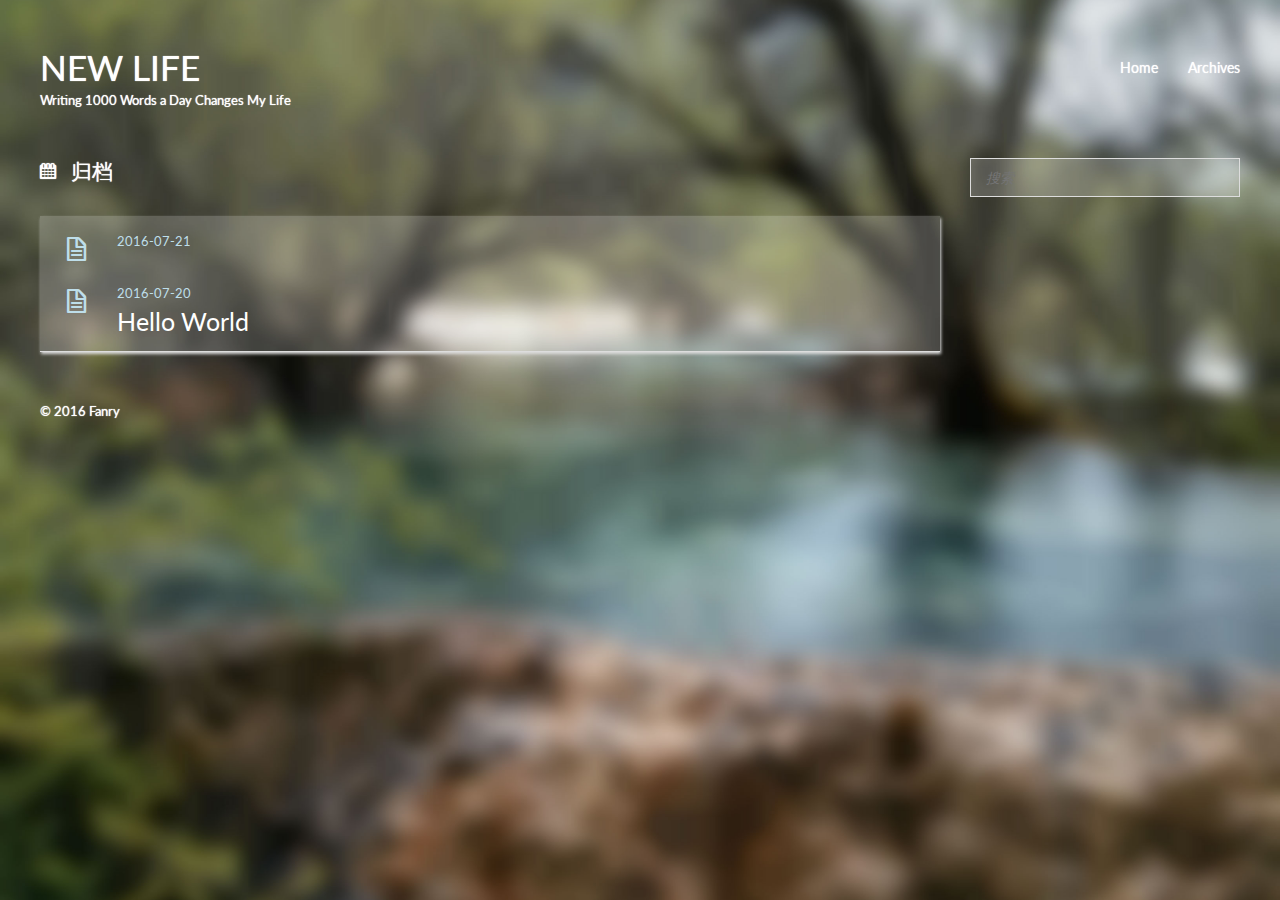
==== archives/index.html @ 11042c73 "Site updated: 2016-07-22 16:25:53" ====
<!DOCTYPE HTML>
<html>
<head>
  <meta charset="utf-8">
  
  <title>归档 | NEW LIFE</title>
  <meta name="author" content="Fanry">
  
  <meta name="description" content="学习总结 思考感悟 知识管理">
  
  
  <meta name="viewport" content="width=device-width, initial-scale=1, maximum-scale=1">

  
  <meta property="og:site_name" content="NEW LIFE"/>

  
    <meta property="og:image" content="undefined"/>
  

  <link href="/favicon.png" rel="icon">
  <link rel="alternate" href="/atom.xml" title="NEW LIFE" type="application/atom+xml">
  <link rel="stylesheet" href="/css/style.css" media="screen" type="text/css">
  <!--[if lt IE 9]><script src="//html5shiv.googlecode.com/svn/trunk/html5.js"></script><![endif]-->
  

</head>


<body>
  <header id="header" class="inner"><div class="alignleft">
  <h1><a href="/">NEW LIFE</a></h1>
  <h2><a href="/">Writing 1000 Words a Day Changes My Life</a></h2>
</div>
<nav id="main-nav" class="alignright">
  <ul>
    
      <li><a href="/">Home</a></li>
    
      <li><a href="/archives">Archives</a></li>
    
  </ul>
  <div class="clearfix"></div>
</nav>
<div class="clearfix"></div></header>
  <div id="content" class="inner">
    <div id="main-col" class="alignleft"><div id="wrapper">
<h2 class="archive-title">归档</h2>


  <div class="archive">
    
      <article class="post">
        <div class="post-content">
          <header>
            <div class="icon"></div>
            <time datetime="2016-07-21T07:49:42.300Z"><a href="/2016/07/21/JS初步实践/">2016-07-21</a></time>
            
              <h1 class="title"><a href="/2016/07/21/JS初步实践/"></a></h1>
            
          </header>
        </div>
      </article>
    
      <article class="post">
        <div class="post-content">
          <header>
            <div class="icon"></div>
            <time datetime="2016-07-20T09:02:23.135Z"><a href="/2016/07/20/hello-world/">2016-07-20</a></time>
            
              <h1 class="title"><a href="/2016/07/20/hello-world/">Hello World</a></h1>
            
          </header>
        </div>
      </article>
    
  </div>
</div></div>
    <aside id="sidebar" class="alignright">
  <div class="search">
  <form action="//google.com/search" method="get" accept-charset="utf-8">
    <input type="search" name="q" results="0" placeholder="搜索">
    <input type="hidden" name="q" value="site:yoursite.com">
  </form>
</div>

  

  
</aside>
    <div class="clearfix"></div>
  </div>
  <footer id="footer" class="inner"><div class="alignleft">
  
  &copy; 2016 Fanry
  
</div>
<div class="clearfix"></div></footer>
  <script src="//ajax.googleapis.com/ajax/libs/jquery/2.0.3/jquery.min.js"></script>
<script src="/js/jquery.imagesloaded.min.js"></script>
<script src="/js/gallery.js"></script>




<link rel="stylesheet" href="/fancybox/jquery.fancybox.css" media="screen" type="text/css">
<script src="/fancybox/jquery.fancybox.pack.js"></script>
<script type="text/javascript">
(function($){
  $('.fancybox').fancybox();
})(jQuery);
</script>

</body>
</html>
---- css/style.css ----
@import url("//fonts.googleapis.com/css?family=Lato:400,400italic");
@font-face {
  font-family: 'FontAwesome';
  font-style: normal;
  font-weight: normal;
  src: url("font/fontawesome-webfont.eot?#iefix") format('embedded-opentype'), url("font/fontawesome-webfont.woff") format('woff'), url("font/fontawesome-webfont.ttf") format('truetype'), url("font/fontawesome-webfont.svg#FontAwesomeRegular") format('svg');
}
* {
  margin: 0;
  padding: 0;
}
body {
  background-image: url("/img/background.jpg");
  -webkit-background-size: cover;
  -moz-background-size: cover;
  background-size: cover;
  background-repeat: no-repeat;
  background-position: center;
  background-attachment: fixed;
  color: #fff;
  font-family: "Helvetica Neue", "Helvetica", Arial, sans-serif;
  font-size: 14px;
  text-shadow: 0 0 1px transparent;
}
@media screen and (max-width: 1260px) {
  body {
    margin: 0 30px;
  }
}
@media screen and (max-width: 600px) {
  body {
    font-size: 13px;
  }
}
h1,
h2,
h3,
h4,
h5,
h6 {
  font-family: "Lato", Helvetica Neue, Helvetica, Arial, sans-serif;
}
h1 {
  font-size: 1.8em;
}
h2 {
  font-size: 1.5em;
}
h3 {
  font-size: 1.3em;
}
a {
  text-decoration: none;
  color: #bedeea;
}
a:hover {
  text-decoration: underline;
}
.alignleft {
  float: left;
}
.alignright {
  float: right;
}
.clearfix {
  zoom: 1;
}
.clearfix:before,
.clearfix:after {
  content: "";
  display: table;
}
.clearfix:after {
  clear: both;
}
.inner {
  width: 1200px;
  margin: 0 auto;
}
@media screen and (max-width: 1260px) {
  .inner {
    width: 100%;
  }
}
#main-col {
  width: 900px;
}
@media screen and (max-width: 1260px) {
  #main-col {
    width: 100%;
    margin-right: -300px;
  }
}
@media screen and (max-width: 900px) {
  #main-col {
    margin-right: 0;
    float: none;
  }
}
@media screen and (max-width: 1260px) {
  #wrapper {
    margin-right: 300px;
  }
}
@media screen and (max-width: 900px) {
  #wrapper {
    margin-right: 0;
  }
}
#header {
  text-shadow: 0 0 1px #fff;
  margin: 50px auto;
}
#header a {
  color: #fff;
}
#header a:hover {
  color: #bedeea;
  text-decoration: none;
}
#header h1 {
  font-weight: normal;
  font-size: 2.5em;
  line-height: 1;
}
#header h2 {
  font-weight: normal;
  font-size: 0.9em;
  line-height: 1;
  margin-top: 10px;
}
#header #main-nav {
  font-family: "Lato", Helvetica Neue, Helvetica, Arial, sans-serif;
  line-height: 2.5em;
}
#header #main-nav ul {
  list-style: none;
}
#header #main-nav ul li {
  float: left;
  margin-left: 30px;
}
article {
  -webkit-box-shadow: 1px 2px 3px #ddd;
  box-shadow: 1px 2px 3px #ddd;
  background: rgba(255,255,255,0.2);
}
article.page {
  padding-left: 20px;
}
article.page .icon {
  display: none;
}
article.post .icon:before {
  content: '\f016';
}
article.photo .icon:before {
  content: '\f030';
}
article.link .icon:before {
  content: '\f0c1';
}
article.link .title a:after {
  content: '\f08e';
  color: #fff;
  font: 12px FontAwesome;
  padding-left: 10px;
  vertical-align: super;
}
article .post-content {
  padding: 20px 20px 15px 77px;
  margin-bottom: 50px;
  position: relative;
}
@media screen and (max-width: 600px) {
  article .post-content {
    padding-left: 20px;
  }
}
article .gallery {
  overflow: hidden;
  position: relative;
}
article .gallery:hover .control {
  opacity: 1;
  -ms-filter: none;
  filter: none;
}
article .gallery img {
  min-width: 100%;
  max-width: 100%;
  height: auto;
  position: absolute;
  top: 0;
  left: 0;
  opacity: 0;
  -ms-filter: "progid:DXImageTransform.Microsoft.Alpha(Opacity=0)";
  filter: alpha(opacity=0);
}
article .gallery .control {
  opacity: 0;
  -ms-filter: "progid:DXImageTransform.Microsoft.Alpha(Opacity=0)";
  filter: alpha(opacity=0);
  -webkit-transition: 0.3s;
  -moz-transition: 0.3s;
  -o-transition: 0.3s;
  -ms-transition: 0.3s;
  transition: 0.3s;
}
article .gallery .prev,
article .gallery .next {
  position: absolute;
  top: 0;
  width: 50%;
  height: 100%;
  cursor: pointer;
}
article .gallery .prev:before,
article .gallery .next:before {
  position: absolute;
  font: 24px/1 FontAwesome;
  text-align: center;
  width: 24px;
  text-shadow: 0 0 15px rgba(0,0,0,0.5);
  color: #fff;
  margin-top: -12px;
  top: 50%;
}
article .gallery .prev {
  left: 0;
}
article .gallery .prev:before {
  content: '\f053';
  left: 10px;
}
article .gallery .next {
  right: 0;
}
article .gallery .next:before {
  content: '\f054';
  right: 10px;
}
article header .icon {
  width: 32px;
  height: 32px;
  margin-right: 25px;
  position: absolute;
  top: 20px;
  left: 20px;
  color: #bedeea;
}
@media screen and (max-width: 600px) {
  article header .icon {
    display: none;
  }
}
article header .icon:before {
  position: absolute;
  font: 32px FontAwesome;
  top: 0;
  left: 0;
  width: 32px;
  text-align: center;
}
article header time {
  color: #fff;
  font: 0.9em "Lato", Helvetica Neue, Helvetica, Arial, sans-serif;
  margin-bottom: 5px;
  display: block;
  line-height: 1;
}
article header .title {
  font-weight: normal;
}
article header .title a {
  color: #fff;
}
article header .title a:hover {
  color: #bedeea;
  text-decoration: none;
}
article .entry {
  text-align: justify;
  line-height: 1.6;
}
article .entry p,
article .entry blockquote,
article .entry ul,
article .entry ol,
article .entry dl,
article .entry table,
article .entry iframe,
article .entry h3,
article .entry h4,
article .entry h5,
article .entry h6,
article .entry .video-container {
  margin-top: 15px;
}
article .entry blockquote {
  border-top: 1px solid #ddd;
  border-bottom: 1px solid #ddd;
  font-style: italic;
  font-family: "Georgia", serif;
  font-size: 1.2em;
  padding: 0 30px 15px;
  text-align: center;
}
article .entry blockquote footer {
  border-top: none;
  font-size: 0.8em;
  line-height: 1;
  margin: 20px 0 0;
  padding-top: 0;
}
article .entry blockquote footer cite:before {
  content: '—';
  color: #ccc;
  padding: 0 0.5em;
}
article .entry code,
article .entry pre {
  font-family: Monaco, Menlo, Consolas, Courier New, monospace;
}
article .entry code {
  background: #eee;
  color: #666;
  padding: 0 5px;
  margin: 0 2px;
  font-size: 0.9em;
  border: 1px solid #ddd;
  -webkit-border-radius: 3px;
  border-radius: 3px;
}
article .entry pre {
  background: #eee;
  border: 1px solid #ddd;
  margin-top: 15px;
  overflow: auto;
  padding: 7px 15px;
  -webkit-border-radius: 2px;
  border-radius: 2px;
}
article .entry pre code {
  background: none;
  padding: 0;
  margin: 0;
  border: none;
  -webkit-border-radius: 0;
  border-radius: 0;
}
article .entry ul,
article .entry ol,
article .entry dl {
  margin-left: 20px;
}
article .entry ul ul,
article .entry ol ul,
article .entry dl ul,
article .entry ul ol,
article .entry ol ol,
article .entry dl ol,
article .entry ul dl,
article .entry ol dl,
article .entry dl dl {
  margin-top: 0;
}
article .entry h1,
article .entry h2 {
  font-weight: normal;
  border-bottom: 1px solid #ddd;
  padding-bottom: 10px;
  margin-top: 20px;
}
article .entry h3,
article .entry h4,
article .entry h5,
article .entry h6 {
  font-weight: normal;
}
article .entry img,
article .entry video {
  max-width: 100%;
  height: auto;
  border: none;
}
article .entry iframe {
  border: none;
}
article .entry .caption {
  display: block;
  margin-top: 5px;
  color: #fff;
  position: relative;
  font-size: 0.9em;
  padding-left: 25px;
}
article .entry .caption:before {
  content: '\f040';
  position: absolute;
  font: 1.3em FontAwesome;
  position: absolute;
  left: 0;
  top: 3px;
}
article .entry .video-container {
  position: relative;
  padding-bottom: 56.25%;
  padding-top: 30px;
  height: 0;
  overflow: hidden;
}
article .entry .video-container iframe,
article .entry .video-container object,
article .entry .video-container embed {
  position: absolute;
  top: 0;
  left: 0;
  width: 100%;
  height: 100%;
  margin-top: 0;
}
article .entry .pullquote {
  float: right;
  border: none;
  padding: 0;
  margin: 1em 0 0.5em 1.5em;
  text-align: left;
  width: 45%;
  font-size: 1.5em;
}
article footer {
  margin-top: 15px;
  padding-top: 10px;
  border-top: 1px solid #ddd;
  color: #fff;
  font-size: 0.9em;
  line-height: 16px;
  position: relative;
  min-height: 16px;
}
article footer a {
  color: #fff;
}
article footer a:hover {
  color: #bedeea;
  text-decoration: none;
}
article footer a:before {
  font: 1.1em FontAwesome;
  padding-right: 10px;
  vertical-align: middle;
}
article footer a.more-link:before {
  content: '\f054';
}
article footer a.comment-link:before {
  content: '\f075';
}
article footer .categories,
article footer .tags {
  position: relative;
  padding-left: 25px;
  margin: 5px 0;
}
article footer .categories:before,
article footer .tags:before {
  position: absolute;
  font: 1.1em FontAwesome;
}
article footer .categories:before {
  content: '\f07b';
  top: 2px;
  left: 1px;
}
article footer .tags:before {
  content: '\f02b';
  top: 3px;
  left: 2px;
}
article footer .addthis {
  margin-top: 15px;
}
article footer .addthis iframe {
  margin-top: 0;
}
#comment {
  padding: 20px;
  background: rgba(255,255,255,0.2);
  -webkit-box-shadow: 1px 2px 3px #ddd;
  box-shadow: 1px 2px 3px #ddd;
  margin-bottom: 50px;
}
#comment .title {
  font-weight: normal;
  margin-bottom: 15px;
}
#pagination a {
  display: block;
  padding: 5px 10px;
  background: #ddd;
  color: #fff;
  font-family: "Lato", Helvetica Neue, Helvetica, Arial, sans-serif;
  text-shadow: 0 0 1px #fff;
  margin-bottom: 50px;
}
#pagination a:hover {
  background: #bedeea;
  color: #fff;
  text-decoration: none;
  text-shadow: none;
}
#pagination .prev:before {
  content: '\f053';
  padding-right: 10px;
  font-family: FontAwesome;
}
#pagination .next:after {
  content: '\f054';
  padding-left: 10px;
  font-family: FontAwesome;
}
.archive-title {
  color: #fff;
  font-weight: normal;
  margin-bottom: 30px;
  text-shadow: 0 0 1px #fff;
}
.archive-title:before {
  font-family: FontAwesome;
  content: '\f073';
  padding-right: 15px;
}
.archive-title.tag:before {
  content: '\f02b';
}
.archive-title.category:before {
  content: '\f07b';
}
.archive {
  -webkit-box-shadow: 1px 2px 3px #ddd;
  box-shadow: 1px 2px 3px #ddd;
  border-bottom: 1px solid #ddd;
  margin-bottom: 50px;
}
.archive article {
  -webkit-box-shadow: none;
  box-shadow: none;
}
.archive article .post-content {
  margin-bottom: 0;
}
#sidebar {
  width: 270px;
  line-height: 1.8em;
}
@media screen and (max-width: 900px) {
  #sidebar {
    float: none;
    width: 100%;
  }
}
#sidebar .widget {
  background: rgba(255,255,255,0.2);
  -webkit-box-shadow: 1px 2px 3px #ddd;
  box-shadow: 1px 2px 3px #ddd;
  margin-bottom: 30px;
  word-wrap: break-word;
}
#sidebar .widget .title {
  padding: 15px 20px;
  font-size: 1em;
  border-bottom: 1px solid #ddd;
  font-weight: normal;
}
#sidebar .widget .entry {
  font-size: 0.9em;
  padding: 15px 20px;
}
#sidebar .widget ul,
#sidebar .widget ol,
#sidebar .widget dl {
  list-style: none;
}
#sidebar .widget ul ul,
#sidebar .widget ol ul,
#sidebar .widget dl ul,
#sidebar .widget ul ol,
#sidebar .widget ol ol,
#sidebar .widget dl ol,
#sidebar .widget ul dl,
#sidebar .widget ol dl,
#sidebar .widget dl dl {
  list-style: disc;
  margin-left: 20px;
}
#sidebar .search {
  margin-bottom: 30px;
}
#sidebar .search input {
  background: rgba(255,255,255,0.2);
  font-family: "Lato", Helvetica Neue, Helvetica, Arial, sans-serif;
  font-style: italic;
  font-size: 1em;
  padding: 10px 15px;
  border: 1px solid #ddd;
  width: 100%;
  -webkit-box-sizing: border-box;
  -moz-box-sizing: border-box;
  box-sizing: border-box;
  color: #fff;
}
#sidebar .search input:focus {
  color: #fff;
}
#sidebar .tag small {
  margin-left: 15px;
  color: #fff;
}
#sidebar .tag small:before {
  content: '(';
}
#sidebar .tag small:after {
  content: ')';
}
#sidebar .twitter li {
  border-bottom: 1px solid #ddd;
  padding: 15px 20px;
  font-size: 0.9em;
}
#sidebar .twitter li:last-of-type {
  border-bottom: none;
}
#sidebar .twitter small {
  display: block;
  margin-top: 10px;
  color: #fff;
  line-height: 1;
}
#sidebar .tagcloud .entry {
  padding-right: 5px;
}
#sidebar .tagcloud a {
  margin-right: 10px;
  display: inline-block;
}
#footer {
  color: #fff;
  margin-bottom: 50px;
  font: 0.9em/1.6 "Lato", Helvetica Neue, Helvetica, Arial, sans-serif;
  text-shadow: 0 0 1px #fff;
}
.entry .gist {
  background: #eee;
  border: 1px solid #ddd;
  margin-top: 15px;
  padding: 7px 15px;
  -webkit-border-radius: 2px;
  border-radius: 2px;
  text-shadow: 0 0 1px #fff;
  line-height: 1.6;
  overflow: auto;
  color: #666;
}
.entry .gist .gist-file {
  border: none;
  font-family: inherit;
  margin: 0;
  font-size: 0.9em;
}
.entry .gist .gist-file .gist-data {
  background: none;
  border-bottom: none;
}
.entry .gist .gist-file .gist-data pre {
  padding: 0 !important;
  font-family: Monaco, Menlo, Consolas, Courier New, monospace;
}
.entry .gist .gist-file .gist-meta {
  background: none;
  color: #fff;
  margin-top: 5px;
  padding: 0;
  text-shadow: 0 0 1px #fff;
  font-size: 100%;
}
.entry .gist .gist-file .gist-meta a {
  color: #bedeea;
}
.entry .gist .gist-file .gist-meta a:visited {
  color: #bedeea;
}
figure.highlight {
  background: #eee;
  border: 1px solid #ddd;
  margin-top: 15px;
  padding: 7px 15px;
  -webkit-border-radius: 2px;
  border-radius: 2px;
  text-shadow: 0 0 1px #fff;
  line-height: 1.6;
  overflow: auto;
  position: relative;
  font-size: 0.9em;
}
figure.highlight figcaption {
  color: #fff;
  margin-bottom: 5px;
  text-shadow: 0 0 1px #fff;
}
figure.highlight figcaption a {
  position: absolute;
  right: 15px;
}
figure.highlight pre {
  border: none;
  padding: 0;
  margin: 0;
}
figure.highlight table {
  margin-top: 0;
  border-spacing: 0;
}
figure.highlight .gutter {
  color: #fff;
  padding-right: 15px;
  border-right: 1px solid #ddd;
  text-align: right;
}
figure.highlight .code {
  padding-left: 15px;
  border-left: 1px solid #fff;
  color: #666;
}
figure.highlight .line {
  height: 20px;
}
pre .comment,
pre .template_comment,
pre .diff .header,
pre .doctype,
pre .pi,
pre .lisp .string,
pre .javadoc {
  color: #93a1a1;
  font-style: italic;
}
pre .keyword,
pre .winutils,
pre .method,
pre .addition,
pre .css .tag,
pre .request,
pre .status,
pre .nginx .title {
  color: #859900;
}
pre .number,
pre .command,
pre .string,
pre .tag .value,
pre .phpdoc,
pre .tex .formula,
pre .regexp,
pre .hexcolor {
  color: #2aa198;
}
pre .title,
pre .localvars,
pre .chunk,
pre .decorator,
pre .built_in,
pre .identifier,
pre .vhdl,
pre .literal,
pre .id {
  color: #268bd2;
}
pre .attribute,
pre .variable,
pre .lisp .body,
pre .smalltalk .number,
pre .constant,
pre .class .title,
pre .parent,
pre .haskell .type {
  color: #b58900;
}
pre .preprocessor,
pre .preprocessor .keyword,
pre .shebang,
pre .symbol,
pre .symbol .string,
pre .diff .change,
pre .special,
pre .attr_selector,
pre .important,
pre .subst,
pre .cdata,
pre .clojure .title {
  color: #cb4b16;
}
pre .deletion {
  color: #dc322f;
}
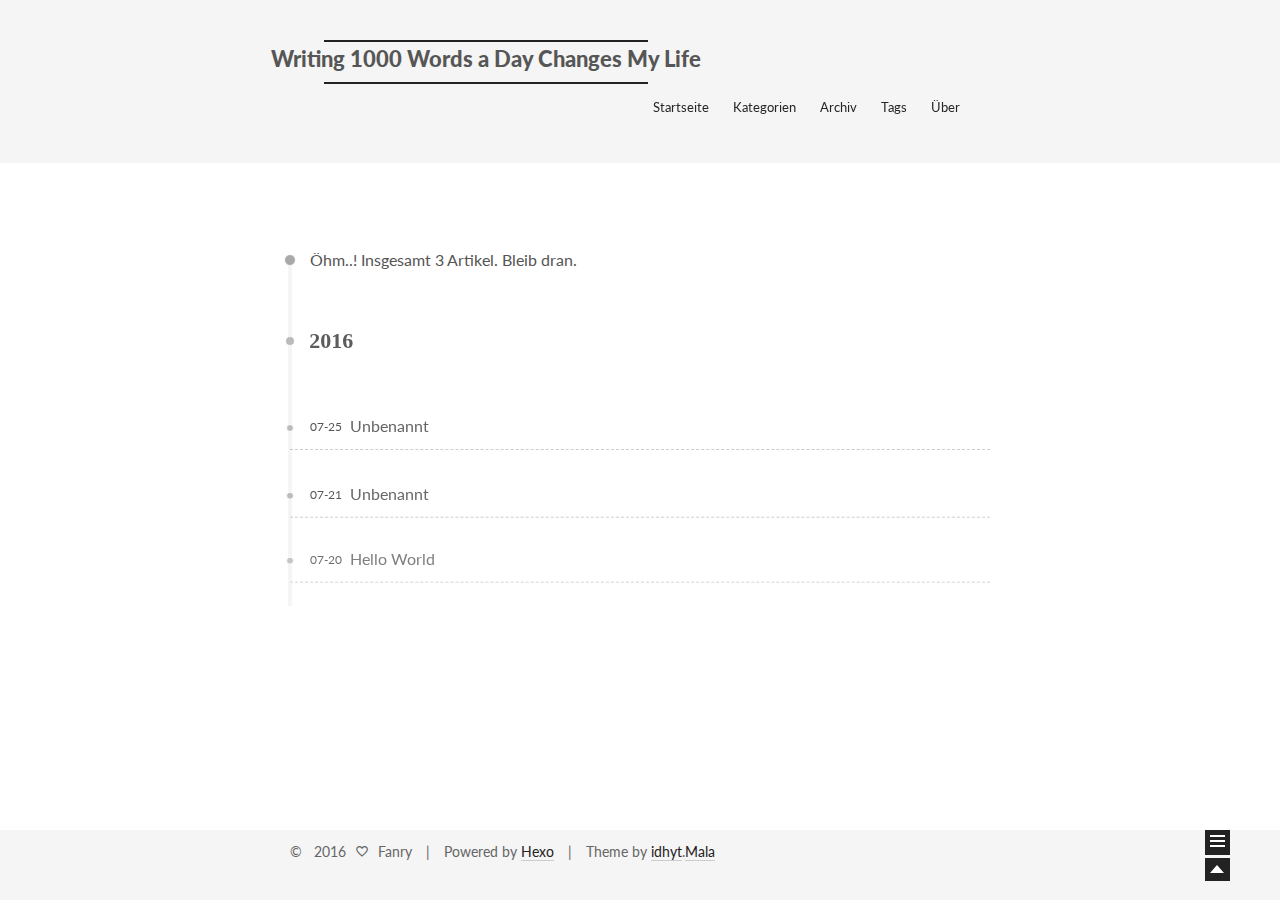
==== commit 6512bc06: "Site updated: 2016-07-25 20:52:27" ====
--- a/archives/index.html
+++ b/archives/index.html
@@ -1,115 +1,480 @@
-<!DOCTYPE HTML>
-<html>
+<!doctype html>
+<html class="theme-next use-motion theme-next-mist">
 <head>
-  <meta charset="utf-8">
-  
-  <title>归档 | NEW LIFE</title>
-  <meta name="author" content="Fanry">
-  
-  <meta name="description" content="学习总结 思考感悟 知识管理">
-  
-  
-  <meta name="viewport" content="width=device-width, initial-scale=1, maximum-scale=1">
-
-  
-  <meta property="og:site_name" content="NEW LIFE"/>
-
-  
-    <meta property="og:image" content="undefined"/>
-  
-
-  <link href="/favicon.png" rel="icon">
-  <link rel="alternate" href="/atom.xml" title="NEW LIFE" type="application/atom+xml">
-  <link rel="stylesheet" href="/css/style.css" media="screen" type="text/css">
-  <!--[if lt IE 9]><script src="//html5shiv.googlecode.com/svn/trunk/html5.js"></script><![endif]-->
-  
-
+  
+
+<meta charset="UTF-8"/>
+<meta http-equiv="X-UA-Compatible" content="IE=edge,chrome=1" />
+<meta name="viewport" content="width=device-width, initial-scale=1, maximum-scale=1"/>
+
+
+<meta http-equiv="Cache-Control" content="no-transform" />
+<meta http-equiv="Cache-Control" content="no-siteapp" />
+
+
+
+
+
+
+  <link rel="stylesheet" type="text/css" href="/vendors/fancybox/source/jquery.fancybox.css?v=2.1.5"/>
+
+
+
+  <link href='//fonts.googleapis.com/css?family=Lato:300,400,700,400italic&subset=latin,latin-ext' rel='stylesheet' type='text/css'>
+
+
+<link rel="stylesheet" type="text/css" href="/css/main.css?v=0.4.5.1"/>
+
+
+    <meta name="description" content="学习总结 思考感悟 知识管理" />
+
+
+
+  <meta name="keywords" content="Hexo,next" />
+
+
+
+
+
+  <link rel="shorticon icon" type="image/x-icon" href="/favicon.ico?v=0.4.5.1" />
+
+
+<meta name="description" content="学习总结 思考感悟 知识管理">
+<meta property="og:type" content="website">
+<meta property="og:title" content="fanry">
+<meta property="og:url" content="http://yoursite.com/archives/index.html">
+<meta property="og:site_name" content="fanry">
+<meta property="og:description" content="学习总结 思考感悟 知识管理">
+<meta name="twitter:card" content="summary">
+<meta name="twitter:title" content="fanry">
+<meta name="twitter:description" content="学习总结 思考感悟 知识管理">
+
+
+<script type="text/javascript" id="hexo.configuration">
+  var CONFIG = {
+    scheme: 'Mist',
+    sidebar: 'post'
+  };
+</script>
+
+  <title> Archiv | fanry </title>
 </head>
 
-
-<body>
-  <header id="header" class="inner"><div class="alignleft">
-  <h1><a href="/">NEW LIFE</a></h1>
-  <h2><a href="/">Writing 1000 Words a Day Changes My Life</a></h2>
+<body itemscope itemtype="http://schema.org/WebPage" lang="zh-CN">
+
+  <!--[if lte IE 8]>
+  <div style=' clear: both; height: 59px; padding:0 0 0 15px; position: relative;margin:0 auto;'>
+    <a href="http://windows.microsoft.com/en-US/internet-explorer/products/ie/home?ocid=ie6_countdown_bannercode">
+      <img src="http://7u2nvr.com1.z0.glb.clouddn.com/picouterie.jpg" border="0" height="42" width="820"
+           alt="You are using an outdated browser. For a faster, safer browsing experience, upgrade for free today or use other browser ,like chrome firefox safari."
+           style='margin-left:auto;margin-right:auto;display: block;'/>
+    </a>
+  </div>
+<![endif]-->
+  
+
+
+
+  <div class="container one-column  page-archive ">
+    <div class="headband"></div>
+
+    <header id="header" class="header" itemscope itemtype="http://schema.org/WPHeader">
+      <div class="header-inner"><h1 class="site-meta">
+  <span class="logo-line-before"><i></i></span>
+  <a href="/" class="brand" rel="start">
+      <span class="logo">
+        <i class="icon-next-logo"></i>
+      </span>
+      <span class="site-title">Writing 1000 Words a Day Changes My Life</span>
+  </a>
+  <span class="logo-line-after"><i></i></span>
+</h1>
+
+<div class="site-nav-toggle">
+  <button>
+    <span class="btn-bar"></span>
+    <span class="btn-bar"></span>
+    <span class="btn-bar"></span>
+  </button>
 </div>
-<nav id="main-nav" class="alignright">
-  <ul>
-    
-      <li><a href="/">Home</a></li>
-    
-      <li><a href="/archives">Archives</a></li>
-    
-  </ul>
-  <div class="clearfix"></div>
+
+<nav class="site-nav">
+  
+
+  
+    <ul id="menu" class="menu ">
+      
+        
+        <li class="menu-item menu-item-home">
+          <a href="/" rel="section">
+            <i class="menu-item-icon icon-next-home"></i> <br />
+            Startseite
+          </a>
+        </li>
+      
+        
+        <li class="menu-item menu-item-categories">
+          <a href="/categories" rel="section">
+            <i class="menu-item-icon icon-next-categories"></i> <br />
+            Kategorien
+          </a>
+        </li>
+      
+        
+        <li class="menu-item menu-item-archives">
+          <a href="/archives" rel="section">
+            <i class="menu-item-icon icon-next-archives"></i> <br />
+            Archiv
+          </a>
+        </li>
+      
+        
+        <li class="menu-item menu-item-tags">
+          <a href="/tags" rel="section">
+            <i class="menu-item-icon icon-next-tags"></i> <br />
+            Tags
+          </a>
+        </li>
+      
+        
+        <li class="menu-item menu-item-about">
+          <a href="/about" rel="section">
+            <i class="menu-item-icon icon-next-about"></i> <br />
+            Über
+          </a>
+        </li>
+      
+
+      
+      
+    </ul>
+  
+
+  
 </nav>
-<div class="clearfix"></div></header>
-  <div id="content" class="inner">
-    <div id="main-col" class="alignleft"><div id="wrapper">
-<h2 class="archive-title">归档</h2>
-
-
-  <div class="archive">
-    
-      <article class="post">
-        <div class="post-content">
-          <header>
-            <div class="icon"></div>
-            <time datetime="2016-07-21T07:49:42.300Z"><a href="/2016/07/21/JS初步实践/">2016-07-21</a></time>
-            
-              <h1 class="title"><a href="/2016/07/21/JS初步实践/"></a></h1>
-            
-          </header>
+
+ </div>
+    </header>
+
+    
+
+    <main id="main" class="main">
+      <div class="main-inner">
+        <div id="content" class="content"> 
+
+  <section id="posts" class="posts-collapse">
+    <span class="archive-move-on"></span>
+
+    <span class="archive-page-counter">
+      
+      
+      
+        
+      
+      Öhm..! Insgesamt 3 Artikel. Bleib dran.
+    </span>
+
+    
+
+      
+      
+      
+
+      
+        
+        <div class="collection-title">
+          <h2 class="archive-year motion-element" id="archive-year-2016">2016</h2>
         </div>
-      </article>
-    
-      <article class="post">
-        <div class="post-content">
-          <header>
-            <div class="icon"></div>
-            <time datetime="2016-07-20T09:02:23.135Z"><a href="/2016/07/20/hello-world/">2016-07-20</a></time>
-            
-              <h1 class="title"><a href="/2016/07/20/hello-world/">Hello World</a></h1>
-            
-          </header>
+      
+      
+
+      
+
+  <article class="post post-type-normal"itemscope itemtype="http://schema.org/Article">
+    <header class="post-header">
+
+      <h1 class="post-title">
+        
+            <a class="post-title-link" href="/2016/07/25/记大一第一周学习总结/" itemprop="url">
+              <span itemprop="name">Unbenannt</span>
+            </a>
+        
+      </h1>
+
+      <div class="post-meta">
+        <time class="post-time" datetime="2016-07-25T05:44:38.092Z" itemprop="dateCreated" content="2016-07-25"> 07-25 </time>
+      </div>
+
+    </header>
+  </article>
+
+
+
+    
+
+      
+      
+      
+
+      
+      
+
+      
+
+  <article class="post post-type-normal"itemscope itemtype="http://schema.org/Article">
+    <header class="post-header">
+
+      <h1 class="post-title">
+        
+            <a class="post-title-link" href="/2016/07/21/JS初步实践/" itemprop="url">
+              <span itemprop="name">Unbenannt</span>
+            </a>
+        
+      </h1>
+
+      <div class="post-meta">
+        <time class="post-time" datetime="2016-07-21T07:49:42.300Z" itemprop="dateCreated" content="2016-07-21"> 07-21 </time>
+      </div>
+
+    </header>
+  </article>
+
+
+
+    
+
+      
+      
+      
+
+      
+      
+
+      
+
+  <article class="post post-type-normal"itemscope itemtype="http://schema.org/Article">
+    <header class="post-header">
+
+      <h1 class="post-title">
+        
+            <a class="post-title-link" href="/2016/07/20/hello-world/" itemprop="url">
+              <span itemprop="name">Hello World</span>
+            </a>
+        
+      </h1>
+
+      <div class="post-meta">
+        <time class="post-time" datetime="2016-07-20T09:02:23.135Z" itemprop="dateCreated" content="2016-07-20"> 07-20 </time>
+      </div>
+
+    </header>
+  </article>
+
+
+
+    
+
+  </section>
+
+  
+
+ </div>
+
+        
+
+        
+      </div>
+
+      
+  
+  <div class="sidebar-toggle">
+    <div class="sidebar-toggle-line-wrap">
+      <span class="sidebar-toggle-line sidebar-toggle-line-first"></span>
+      <span class="sidebar-toggle-line sidebar-toggle-line-middle"></span>
+      <span class="sidebar-toggle-line sidebar-toggle-line-last"></span>
+    </div>
+  </div>
+
+  <aside id="sidebar" class="sidebar">
+    <div class="sidebar-inner">
+
+      
+
+      <section class="site-overview">
+        <div class="site-author motion-element" itemprop="author" itemscope itemtype="http://schema.org/Person">
+          <img class="site-author-image" src="/images/default_avatar.jpg" alt="Fanry" itemprop="image"/>
+          <p class="site-author-name" itemprop="name">Fanry</p>
         </div>
-      </article>
-    
+        <p class="site-description motion-element" itemprop="description">学习总结 思考感悟 知识管理</p>
+        <nav class="site-state motion-element">
+          <div class="site-state-item site-state-posts">
+            <a href="/archives">
+              <span class="site-state-item-count">3</span>
+              <span class="site-state-item-name">Artikel</span>
+            </a>
+          </div>
+
+          <div class="site-state-item site-state-categories">
+            <a href="/categories">
+              <span class="site-state-item-count">0</span>
+              <span class="site-state-item-name">Kategorien</span>
+              </a>
+          </div>
+
+          <div class="site-state-item site-state-tags">
+            <a href="/tags">
+              <span class="site-state-item-count">0</span>
+              <span class="site-state-item-name">Tags</span>
+              </a>
+          </div>
+
+        </nav>
+
+        
+
+        <div class="links-of-author motion-element">
+          
+        </div>
+
+        <div class="links-of-friendly motion-element">
+          
+        </div>
+
+        
+        
+
+      </section>
+
+      
+
+    </div>
+  </aside>
+
+
+    </main>
+
+    <footer id="footer" class="footer">
+      <div class="footer-inner"> <div class="copyright" >
+  
+  &copy; &nbsp; 
+  <span itemprop="copyrightYear">2016</span>
+  <span class="with-love">
+    <i class="icon-next-heart"></i>
+  </span>
+  <span class="author" itemprop="copyrightHolder">Fanry</span>
+
+  <div class="powered-by"></div>
+  <div class="powered-by">
+    Powered by <a class="theme-link" href="http://hexo.io">Hexo</a>
   </div>
-</div></div>
-    <aside id="sidebar" class="alignright">
-  <div class="search">
-  <form action="//google.com/search" method="get" accept-charset="utf-8">
-    <input type="search" name="q" results="0" placeholder="搜索">
-    <input type="hidden" name="q" value="site:yoursite.com">
-  </form>
+
+  <div class="theme-info">
+    Theme by <a class="theme-link" href="http://blog.idhyt.com">idhyt</a>.<a class="theme-link" href="https://github.com/idhyt/hexo-theme-next/tree/master">Mala</a>
+  </div>
+
+  <!-- busuanzi -->
+  
+
 </div>
 
-  
-
-  
-</aside>
-    <div class="clearfix"></div>
+<!--
+<div class="theme-info">
+  Theme -
+  <a class="theme-link" href="https://github.com/iissnan/hexo-theme-next">
+    NexT.Mist
+  </a>
+</div>
+-->
+
+<!--
+<div class="powered-by"></div>
+<div class="powered-by">
+  Erstellt mit  <a class="theme-link" href="http://hexo.io">Hexo</a>
+</div>
+-->
+
+<!-- busuanzi -->
+<!--
+
+-->
+
+
+ </div>
+    </footer>
+
+    <div class="back-to-top"></div>
   </div>
-  <footer id="footer" class="inner"><div class="alignleft">
-  
-  &copy; 2016 Fanry
-  
-</div>
-<div class="clearfix"></div></footer>
-  <script src="//ajax.googleapis.com/ajax/libs/jquery/2.0.3/jquery.min.js"></script>
-<script src="/js/jquery.imagesloaded.min.js"></script>
-<script src="/js/gallery.js"></script>
-
-
-
-
-<link rel="stylesheet" href="/fancybox/jquery.fancybox.css" media="screen" type="text/css">
-<script src="/fancybox/jquery.fancybox.pack.js"></script>
-<script type="text/javascript">
-(function($){
-  $('.fancybox').fancybox();
-})(jQuery);
-</script>
-
+
+  <script type="text/javascript" src="/vendors/jquery/index.js?v=2.1.3"></script>
+
+  
+  
+  
+    <script type="text/javascript">
+      postMotionOptions = {stagger: 100, drag: true};
+    </script>
+  
+
+  
+    
+    
+
+  
+
+
+  
+  
+  <script type="text/javascript" src="/vendors/fancybox/source/jquery.fancybox.pack.js"></script>
+  <script type="text/javascript" src="/js/fancy-box.js?v=0.4.5.1"></script>
+
+
+  <script type="text/javascript" src="/js/helpers.js?v=0.4.5.1"></script>
+  
+
+  <script type="text/javascript" src="/vendors/velocity/velocity.min.js"></script>
+  <script type="text/javascript" src="/vendors/velocity/velocity.ui.min.js"></script>
+
+  <script type="text/javascript" src="/js/motion_global.js?v=0.4.5.1" id="motion.global"></script>
+
+
+
+
+  <script type="text/javascript" src="/js/nav-toggle.js?v=0.4.5.1"></script>
+  <script type="text/javascript" src="/vendors/fastclick/lib/fastclick.min.js?v=1.0.6"></script>
+
+  
+  
+    <script type="text/javascript" id="motion.page.archive">
+      $('.archive-year').velocity('transition.slideLeftIn');
+    </script>
+  
+
+
+  <script type="text/javascript">
+    $(document).ready(function () {
+      if (CONFIG.sidebar === 'always') {
+        displaySidebar();
+      }
+      if (isMobile()) {
+        FastClick.attach(document.body);
+      }
+    });
+  </script>
+
+  
+
+  
+  
+
+  
+  <script type="text/javascript" src="/js/lazyload.js"></script>
+  <script type="text/javascript">
+    $(function () {
+      $("#posts").find('img').lazyload({
+        placeholder: "/images/loading.gif",
+        effect: "fadeIn"
+      });
+    });
+  </script>
 </body>
-</html>+</html>
--- a/css/main.css
+++ b/css/main.css
@@ -0,0 +1,10497 @@
+/* normalize.css v3.0.2 | MIT License | git.io/normalize */
+html {
+  font-family: sans-serif; /* 1 */
+  -ms-text-size-adjust: 100%; /* 2 */
+  -webkit-text-size-adjust: 100%; /* 2 */
+}
+body {
+  margin: 0;
+}
+article,
+aside,
+details,
+figcaption,
+figure,
+footer,
+header,
+hgroup,
+main,
+menu,
+nav,
+section,
+summary {
+  display: block;
+}
+audio,
+canvas,
+progress,
+video {
+  display: inline-block; /* 1 */
+  vertical-align: baseline; /* 2 */
+}
+audio:not([controls]) {
+  display: none;
+  height: 0;
+}
+[hidden],
+template {
+  display: none;
+}
+a {
+  background-color: transparent;
+}
+a:active,
+a:hover {
+  outline: 0;
+}
+abbr[title] {
+  border-bottom: 1px dotted;
+}
+b,
+strong {
+  font-weight: bold;
+}
+dfn {
+  font-style: italic;
+}
+h1 {
+  font-size: 2em;
+  margin: 0.67em 0;
+}
+mark {
+  background: #ff0;
+  color: #000;
+}
+small {
+  font-size: 80%;
+}
+sub,
+sup {
+  font-size: 75%;
+  line-height: 0;
+  position: relative;
+  vertical-align: baseline;
+}
+sup {
+  top: -0.5em;
+}
+sub {
+  bottom: -0.25em;
+}
+img {
+  border: 0;
+}
+svg:not(:root) {
+  overflow: hidden;
+}
+figure {
+  margin: 1em 40px;
+}
+hr {
+  -moz-box-sizing: content-box;
+  box-sizing: content-box;
+  height: 0;
+}
+pre {
+  overflow: auto;
+}
+code,
+kbd,
+pre,
+samp {
+  font-family: monospace, monospace;
+  font-size: 1em;
+}
+button,
+input,
+optgroup,
+select,
+textarea {
+  color: inherit; /* 1 */
+  font: inherit; /* 2 */
+  margin: 0; /* 3 */
+}
+button {
+  overflow: visible;
+}
+button,
+select {
+  text-transform: none;
+}
+button,
+html input[type="button"],
+input[type="reset"],
+input[type="submit"] {
+  -webkit-appearance: button; /* 2 */
+  cursor: pointer; /* 3 */
+}
+button[disabled],
+html input[disabled] {
+  cursor: default;
+}
+button::-moz-focus-inner,
+input::-moz-focus-inner {
+  border: 0;
+  padding: 0;
+}
+input {
+  line-height: normal;
+}
+input[type="checkbox"],
+input[type="radio"] {
+  box-sizing: border-box; /* 1 */
+  padding: 0; /* 2 */
+}
+input[type="number"]::-webkit-inner-spin-button,
+input[type="number"]::-webkit-outer-spin-button {
+  height: auto;
+}
+input[type="search"] {
+  -webkit-appearance: textfield; /* 1 */
+  -moz-box-sizing: content-box;
+  -webkit-box-sizing: content-box; /* 2 */
+  box-sizing: content-box;
+}
+input[type="search"]::-webkit-search-cancel-button,
+input[type="search"]::-webkit-search-decoration {
+  -webkit-appearance: none;
+}
+fieldset {
+  border: 1px solid #c0c0c0;
+  margin: 0 2px;
+  padding: 0.35em 0.625em 0.75em;
+}
+legend {
+  border: 0; /* 1 */
+  padding: 0; /* 2 */
+}
+textarea {
+  overflow: auto;
+}
+optgroup {
+  font-weight: bold;
+}
+table {
+  border-collapse: collapse;
+  border-spacing: 0;
+}
+td,
+th {
+  padding: 0;
+}
+::selection {
+  background: #262a30;
+  color: #fff;
+}
+body {
+  position: relative;
+  font-family: Lato, "Microsoft Jhenghei", "Hiragino Sans GB", "Microsoft YaHei", sans-serif;
+  font-size: 16px;
+  line-height: 1.7;
+  color: #555;
+  background: #fff;
+}
+@media (min-width: 768px) and (max-width: 991px) {
+  body {
+    padding-right: 0 !important;
+  }
+}
+@media (max-width: 767px) {
+  body {
+    padding-right: 0 !important;
+  }
+}
+h1,
+h2,
+h3,
+h4,
+h5,
+h6 {
+  margin: 0;
+  padding: 0;
+  font-weight: bold;
+  line-height: 1;
+  font-family: Cambria, Georgia, "Microsoft Jhenghei", "Hiragino Sans GB", "Microsoft YaHei", "Times New Roman", serif;
+}
+h1 {
+  font-size: 24px;
+}
+@media (max-width: 767px) {
+  h1 {
+    font-size: 20px;
+  }
+}
+h2 {
+  font-size: 22px;
+}
+@media (max-width: 767px) {
+  h2 {
+    font-size: 18px;
+  }
+}
+h3 {
+  font-size: 20px;
+}
+@media (max-width: 767px) {
+  h3 {
+    font-size: 16px;
+  }
+}
+h4 {
+  font-size: 18px;
+}
+@media (max-width: 767px) {
+  h4 {
+    font-size: 14px;
+  }
+}
+h5 {
+  font-size: 16px;
+}
+@media (max-width: 767px) {
+  h5 {
+    font-size: 12px;
+  }
+}
+h6 {
+  font-size: 14px;
+}
+@media (max-width: 767px) {
+  h6 {
+    font-size: 10px;
+  }
+}
+p {
+  margin: 0 0 25px 0;
+}
+a {
+  color: #222;
+  text-decoration: none;
+  border-bottom: 1px solid #999;
+}
+a:hover {
+  border-bottom-color: #222;
+}
+ul {
+  list-style: none;
+}
+blockquote {
+  margin: 0;
+  padding: 0;
+}
+img {
+  display: block;
+  margin: auto 0;
+  max-width: 100%;
+  height: auto;
+}
+h2,
+h3,
+h4,
+h5,
+h6 {
+  margin: 60px 0 15px;
+}
+ul {
+  list-style: square;
+}
+a {
+  word-wrap: break-word;
+}
+hr {
+  margin: 40px 0;
+  height: 3px;
+  border: none;
+  background-color: #ddd;
+  background-image: repeating-linear-gradient(-45deg, #fff, #fff 4px, transparent 4px, transparent 8px);
+}
+blockquote {
+  padding: 0 15px;
+  color: #666;
+  border-left: 4px solid #ddd;
+}
+blockquote cite::before {
+  content: "-";
+  padding: 0 5px;
+}
+dt {
+  font-weight: 700;
+}
+dd {
+  margin: 0;
+  padding: 0;
+}
+.pullquote {
+  width: 45%;
+}
+.pullquote.left {
+  float: left;
+  margin-left: 5px;
+  margin-right: 10px;
+}
+.pullquote.right {
+  float: right;
+  margin-left: 10px;
+  margin-right: 5px;
+}
+.highlight table,
+.gist table {
+  width: auto;
+}
+.highlight table td,
+.gist table td {
+  border: none;
+}
+.highlight a,
+.gist a {
+  color: #222 !important;
+  text-decoration: none !important;
+}
+.video-container {
+  position: relative;
+  padding-top: 60%;
+  height: 0;
+  overflow: hidden;
+}
+.video-container iframe,
+.video-container object,
+.video-container embed {
+  position: absolute;
+  top: 0;
+  left: 0;
+  width: 100%;
+  height: 100%;
+}
+table {
+  width: 100%;
+  border-collapse: collapse;
+  border-spacing: 0;
+  border: 1px solid #ddd;
+  font-size: 14px;
+}
+table>tbody>tr:nth-of-type(odd) {
+  background-color: #f9f9f9;
+}
+table>tbody>tr:hover {
+  background-color: #f5f5f5;
+}
+caption,
+th,
+td {
+  padding: 8px;
+  text-align: left;
+  vertical-align: middle;
+  font-weight: normal;
+}
+th,
+td {
+  border-bottom: 3px solid #ddd;
+  border-right: 1px solid #eee;
+}
+th {
+  padding-bottom: 10px;
+  font-weight: 700;
+}
+td {
+  border-bottom-width: 1px;
+}
+.text-left {
+  text-align: left;
+}
+.text-center {
+  text-align: center;
+}
+.text-right {
+  text-align: right;
+}
+.text-justify {
+  text-align: justify;
+}
+.text-nowrap {
+  white-space: nowrap;
+}
+.text-lowercase {
+  text-transform: lowercase;
+}
+.text-uppercase {
+  text-transform: uppercase;
+}
+.text-capitalize {
+  text-transform: capitalize;
+}
+.center-block {
+  display: block;
+  margin-left: auto;
+  margin-right: auto;
+}
+.clearfix:before,
+.clearfix:after {
+  content: " ";
+  display: table;
+}
+.clearfix:after {
+  clear: both;
+}
+.full-image.full-image.full-image {
+  border: none;
+}
+@media (min-width: 992px) {
+  .full-image.full-image.full-image {
+    max-width: none;
+    width: 126%;
+    margin: 0 -13%;
+  }
+}
+.blockquote-center,
+.page-home .post-type-quote blockquote,
+.page-post-detail .post-type-quote blockquote {
+  position: relative;
+  margin: 40px 0;
+  padding: 0;
+  border-left: none;
+  text-align: center;
+}
+.blockquote-center::before,
+.page-home .post-type-quote blockquote::before,
+.page-post-detail .post-type-quote blockquote::before,
+.blockquote-center::after,
+.page-home .post-type-quote blockquote::after,
+.page-post-detail .post-type-quote blockquote::after {
+  position: absolute;
+  content: ' ';
+  display: block;
+  width: 100%;
+  height: 24px;
+  opacity: 0.2;
+  background: url("[data-uri]") no-repeat;
+  background-position: 0 -7px;
+  background-size: 24px 24px;
+}
+.blockquote-center::before,
+.page-home .post-type-quote blockquote::before,
+.page-post-detail .post-type-quote blockquote::before {
+  top: -20px;
+  border-top: 1px solid #ccc;
+}
+.blockquote-center::after,
+.page-home .post-type-quote blockquote::after,
+.page-post-detail .post-type-quote blockquote::after {
+  bottom: -20px;
+  border-bottom: 1px solid #ccc;
+  background-position: 100% 7px;
+}
+.blockquote-center p,
+.page-home .post-type-quote blockquote p,
+.page-post-detail .post-type-quote blockquote p,
+.blockquote-center div,
+.page-home .post-type-quote blockquote div,
+.page-post-detail .post-type-quote blockquote div {
+  text-align: center;
+}
+.use-motion .motion-element {
+  opacity: 0;
+}
+@font-face {
+  font-family: 'default';
+  src: url("../fonts/icon-default/icomoon.eot?-9394c0");
+  src: url("../fonts/icon-default/icomoon.eot?#iefix-9394c0") format('embedded-opentype'), url("../fonts/icon-default/icomoon.woff?-9394c0") format('woff'), url("../fonts/icon-default/icomoon.ttf?-9394c0") format('truetype'), url("../fonts/icon-default/icomoon.svg?-9394c0#default") format('svg');
+  font-weight: normal;
+  font-style: normal;
+}
+[class^="icon-"],
+[class*=" icon-"] {
+  font-family: 'default';
+  speak: none;
+  font-style: normal;
+  font-weight: normal;
+  font-variant: normal;
+  text-transform: none;
+  line-height: 1;
+/* Better Font Rendering =========== */
+  -webkit-font-smoothing: antialiased;
+  -moz-osx-font-smoothing: grayscale;
+}
+.icon-next-logo {
+  font-size: 24px;
+  color: #fff;
+}
+.icon-next-home,
+.icon-next-categories,
+.icon-next-archives,
+.icon-next-tags,
+.icon-next-about,
+.icon-next-feed,
+.icon-next-search {
+  font-size: 24px;
+  color: #000;
+}
+.icon-next-external-link {
+  font-size: 14px;
+}
+.icon-next-heart {
+  font-size: 14px;
+}
+.icon-storage:before,
+.icon-next-categories:before {
+  content: "\e0bc";
+}
+.icon-insert_emoticon:before,
+.icon-next-about:before {
+  content: "\e0e8";
+}
+.icon-brightness_4:before,
+.icon-next-logo:before {
+  content: "\e13e";
+}
+.icon-whatshot:before,
+.icon-next-feed:before {
+  content: "\e25b";
+}
+.icon-bookmark:before,
+.icon-next-tags:before {
+  content: "\e27b";
+}
+.icon-favorite_outline:before,
+.icon-next-heart:before {
+  content: "\e292";
+}
+.icon-home:before,
+.icon-next-home:before {
+  content: "\e29e";
+}
+.icon-open_in_new:before,
+.icon-next-external-link:before {
+  content: "\e2b2";
+}
+.icon-search:before,
+.icon-next-search:before {
+  content: "\e2ca";
+}
+.icon-view_carousel:before,
+.icon-next-archives:before {
+  content: "\e2fd";
+}
+.post pre,
+.post .highlight {
+  background: #1d1f21;
+  margin: 20px 0;
+  padding: 15px;
+  overflow: auto;
+  font-size: 13px;
+  color: #c5c8c6;
+  line-height: 1.2;
+}
+.post .highlight .gutter pre,
+.post .gist .gist-file .gist-data .line-numbers {
+  color: #666;
+}
+.post pre,
+.post code {
+  font-family: "PT Mono", Consolas, Monaco, Menlo, monospace;
+}
+.post code {
+  background: #eee;
+  text-shadow: 0 1px #fff;
+  padding: 0 0.3em;
+}
+.post pre code {
+  background: none;
+  text-shadow: none;
+  padding: 0;
+}
+.post .highlight pre {
+  border: none;
+  margin: 0;
+  padding: 0;
+}
+.post .highlight table {
+  margin: 0;
+  width: auto;
+  border: none;
+}
+.post .highlight td {
+  border: none;
+  padding: 0;
+}
+.post .highlight figcaption {
+  font-size: 0.85em;
+  color: #969896;
+  line-height: 1em;
+  margin-bottom: 1em;
+}
+.post .highlight figcaption:before,
+.post .highlight figcaption:after {
+  content: " ";
+  display: table;
+}
+.post .highlight figcaption:after {
+  clear: both;
+}
+.post .highlight figcaption a {
+  float: right;
+}
+.post .highlight .gutter pre {
+  text-align: right;
+  padding-right: 20px;
+}
+.post .highlight .line {
+  height: 20px;
+}
+.post .gist {
+  margin: 20px 0;
+  border-style: solid;
+  border-color: #ccc;
+  border-width: 1px 0;
+  background: #1d1f21;
+  padding: 15px 40px 15px 15px;
+}
+.post .gist .gist-file {
+  border: none;
+  font-family: "PT Mono", Consolas, Monaco, Menlo, monospace;
+  margin: 0;
+}
+.post .gist .gist-file .gist-data {
+  background: none;
+  border: none;
+}
+.post .gist .gist-file .gist-data .line-numbers {
+  background: none;
+  border: none;
+  padding: 0 20px 0 0;
+}
+.post .gist .gist-file .gist-data .line-data {
+  padding: 0 !important;
+}
+.post .gist .gist-file .highlight {
+  margin: 0;
+  padding: 0;
+  border: none;
+}
+.post .gist .gist-file .gist-meta {
+  background: #1d1f21;
+  color: #969896;
+  font: 13px Lato, "Microsoft Jhenghei", "Hiragino Sans GB", "Microsoft YaHei", sans-serif;
+  text-shadow: 0 0;
+  padding: 0;
+  margin-top: 1em;
+  margin-left: 40px;
+}
+.post .gist .gist-file .gist-meta a {
+  color: color-link;
+  font-weight: normal;
+}
+.post .gist .gist-file .gist-meta a:hover {
+  text-decoration: underline;
+}
+pre .comment {
+  color: #969896;
+}
+pre .variable,
+pre .attribute,
+pre .tag,
+pre .regexp,
+pre .ruby .constant,
+pre .xml .tag .title,
+pre .xml .pi,
+pre .xml .doctype,
+pre .html .doctype,
+pre .css .id,
+pre .css .class,
+pre .css .pseudo {
+  color: #c66;
+}
+pre .number,
+pre .preprocessor,
+pre .built_in,
+pre .literal,
+pre .params,
+pre .constant {
+  color: #de935f;
+}
+pre .ruby .class .title,
+pre .css .rules .attribute {
+  color: #b5bd68;
+}
+pre .string,
+pre .value,
+pre .inheritance,
+pre .header,
+pre .ruby .symbol,
+pre .xml .cdata {
+  color: #b5bd68;
+}
+pre .title,
+pre .css .hexcolor {
+  color: #8abeb7;
+}
+pre .function,
+pre .python .decorator,
+pre .python .title,
+pre .ruby .function .title,
+pre .ruby .title .keyword,
+pre .perl .sub,
+pre .javascript .title,
+pre .coffeescript .title {
+  color: #81a2be;
+}
+pre .keyword,
+pre .javascript .function {
+  color: #b294bb;
+}
+html,
+body {
+  height: 100%;
+}
+.container {
+  position: relative;
+  min-height: 100%;
+}
+.header-inner {
+  margin: 0 auto;
+  padding: 100px 0 70px;
+  width: 960px;
+}
+.one-column .header-inner {
+  width: 700px;
+}
+.main {
+  padding-bottom: 150px;
+}
+.main-inner {
+  margin: 0 auto;
+  width: 960px;
+}
+.one-column .main-inner {
+  width: 700px;
+}
+.main-inner .content {
+  width: 700px;
+}
+.footer {
+  position: absolute;
+  left: 0;
+  bottom: 0;
+  width: 100%;
+  min-height: 50px;
+}
+.footer-inner {
+  margin: 20px auto;
+  width: 960px;
+}
+.one-column .footer-inner {
+  width: 700px;
+}
+.headband {
+  height: 3px;
+  background: #222;
+}
+.header {
+  background: #fff;
+}
+.header-inner {
+  position: relative;
+}
+.site-meta {
+  margin: 0;
+  text-align: left;
+}
+@media (max-width: 767px) {
+  .site-meta {
+    text-align: center;
+  }
+}
+.brand {
+  position: relative;
+  display: inline-block;
+  padding: 0 25px;
+  color: #fff;
+  background: #222;
+  border-bottom: none;
+  font-family: Lato, "Microsoft Jhenghei", "Hiragino Sans GB", "Microsoft YaHei", sans-serif;
+}
+.logo {
+  display: inline-block;
+  margin-right: 5px;
+  line-height: 36px;
+  vertical-align: top;
+}
+.site-title {
+  display: inline-block;
+  vertical-align: top;
+  line-height: 36px;
+  font-size: 20px;
+  font-weight: normal;
+}
+.use-motion .brand {
+  opacity: 0;
+}
+.use-motion .logo,
+.use-motion .site-title {
+  opacity: 0;
+  position: relative;
+  top: -10px;
+}
+.site-nav-toggle {
+  display: none;
+  position: absolute;
+  top: 10px;
+  left: 10px;
+}
+@media (max-width: 767px) {
+  .site-nav-toggle {
+    display: block;
+  }
+}
+.site-nav-toggle button {
+  margin-top: 2px;
+  padding: 9px 10px;
+  background: transparent;
+  border: none;
+}
+@media (max-width: 767px) {
+  .site-nav {
+    display: none;
+    margin: 0 -10px;
+    padding: 0 10px;
+    clear: both;
+    border-top: 1px solid #ddd;
+  }
+}
+@media (min-width: 768px) and (max-width: 991px) {
+  .site-nav {
+    display: block !important;
+  }
+}
+@media (min-width: 992px) {
+  .site-nav {
+    display: block !important;
+  }
+}
+.menu {
+  margin-top: 20px;
+  padding-left: 0;
+  text-align: center;
+}
+.menu .menu-item {
+  display: inline-block;
+  margin-left: 20px;
+}
+@media screen and (max-width: 767px) {
+  .menu .menu-item {
+    margin-top: 10px;
+  }
+}
+.menu .menu-item:first-child {
+  margin-left: 0;
+}
+.menu .menu-item a {
+  display: block;
+  font-size: 13px;
+  text-transform: capitalize;
+  line-height: 1.5;
+  border-bottom: 1px solid transparent;
+  transition-property: border-color;
+  transition-duration: 0.2s;
+  transition-timing-function: ease-in-out;
+  transition-delay: 0s;
+}
+.menu .menu-item a:hover {
+  border-bottom-color: #222;
+}
+.translation {
+  margin-top: -20px;
+  font-size: 14px;
+  color: #999;
+}
+.post:last-child .post-eof.post-eof.post-eof {
+  display: none;
+}
+.sidebar-toggle {
+  position: fixed;
+  right: 50px;
+  bottom: 45px;
+  width: 15px;
+  height: 15px;
+  padding: 5px;
+  background: #222;
+  line-height: 0;
+  z-index: 1050;
+  cursor: pointer;
+  -webkit-transform: translateZ(0);
+}
+@media (min-width: 768px) and (max-width: 991px) {
+  .sidebar-toggle {
+    display: none;
+  }
+}
+@media (max-width: 767px) {
+  .sidebar-toggle {
+    display: none;
+  }
+}
+.sidebar-toggle-line {
+  position: relative;
+  display: inline-block;
+  vertical-align: top;
+  height: 2px;
+  width: 100%;
+  background: #fff;
+  margin-top: 3px;
+}
+.sidebar-toggle-line:first-child {
+  margin-top: 0;
+}
+.sidebar {
+  width: 0;
+  position: fixed;
+  right: 0;
+  top: 0;
+  bottom: 0;
+  z-index: 1040;
+  box-shadow: inset 0 2px 6px #000;
+  background: #222;
+  -webkit-transform: translateZ(0);
+}
+.sidebar a {
+  color: #999;
+  border-bottom-color: #555;
+}
+.sidebar a:hover {
+  color: #eee;
+}
+@media (min-width: 768px) and (max-width: 991px) {
+  .sidebar {
+    display: none !important;
+  }
+}
+@media (max-width: 767px) {
+  .sidebar {
+    display: none !important;
+  }
+}
+.sidebar-inner {
+  position: relative;
+  padding: 20px 10px;
+  color: #999;
+  text-align: center;
+}
+.site-author-image {
+  display: block;
+  margin: 0 auto;
+  max-width: 96px;
+  height: auto;
+  border: 2px solid #333;
+  padding: 2px;
+/* circle head by idhyt */
+  border-radius: 50%;
+  -webkit-transition: 1.4s all;
+  -moz-transition: 1.4s all;
+  -ms-transition: 1.4s all;
+  transition: 1.4s all;
+/* end */
+}
+.site-author-image:hover {
+  background-color: #87daff;
+  -webkit-transform: rotate(360deg) scale(1.1);
+  -moz-transform: rotate(360deg) scale(1.1);
+  -ms-transform: rotate(360deg) scale(1.1);
+  transform: rotate(360deg) scale(1.1);
+}
+.site-author-name {
+  margin: 5px 0 0;
+  color: #f5f5f5;
+}
+.site-description {
+  margin-top: 5px;
+  font-size: 14px;
+  color: #555;
+}
+.site-state {
+  overflow: hidden;
+  line-height: 1.4;
+}
+.site-state-item {
+  display: inline-block;
+  padding: 0 15px;
+  border-left: 1px solid #333;
+}
+.site-state-item:first-child {
+  border-left: none;
+}
+.site-state-item a {
+  border-bottom: none;
+}
+.site-state-item-count {
+  display: block;
+  text-align: center;
+  font-size: 18px;
+}
+.site-state-item-name {
+  font-size: 13px;
+}
+.feed-link {
+  margin-top: 20px;
+}
+.feed-link a {
+  display: inline-block;
+  padding: 0 15px;
+  color: #fc6423;
+  border: 1px solid #fc6423;
+  border-radius: 4px;
+}
+.feed-link a i {
+  color: #fc6423;
+  font-size: 14px;
+}
+.feed-link a:hover {
+  color: #fff;
+  background: #fc6423;
+}
+.feed-link a:hover i {
+  color: #fff;
+}
+.links-of-author {
+  margin-top: 20px;
+}
+.links-of-author a {
+  display: inline-block;
+  vertical-align: middle;
+  margin-right: 10px;
+  margin-bottom: 10px;
+  border-bottom-color: #555;
+  font-size: 13px;
+}
+.links-of-author a:before {
+  display: inline-block;
+  vertical-align: middle;
+  margin-right: 3px;
+  content: " ";
+  width: 4px;
+  height: 4px;
+  border-radius: 50%;
+  background: #0e8355;
+}
+.links-of-friendly a {
+  display: inline-block;
+  vertical-align: middle;
+  margin-right: 10px;
+  margin-bottom: 10px;
+  border-bottom-color: #555;
+  font-size: 13px;
+}
+.links-of-friendly a:before {
+  display: inline-block;
+  vertical-align: middle;
+  margin-right: 3px;
+  content: " ";
+  width: 4px;
+  height: 4px;
+  border-radius: 50%;
+  background: #3bff93;
+}
+.sidebar-nav {
+  margin: 0;
+  padding-left: 0;
+}
+.sidebar-nav li {
+  display: inline-block;
+  cursor: pointer;
+  border-bottom: 1px solid transparent;
+  font-size: 15px;
+}
+.sidebar-nav li:hover {
+  color: #f5f5f5;
+}
+.page-post-detail .sidebar-nav-toc {
+  padding: 0 5px;
+}
+.page-post-detail .sidebar-nav-overview {
+  margin-left: 10px;
+}
+.sidebar-nav .sidebar-nav-active {
+  color: #87daff;
+  border-bottom-color: #87daff;
+}
+.sidebar-nav .sidebar-nav-active:hover {
+  color: #87daff;
+}
+.post-toc {
+  overflow: hidden;
+  position: relative;
+}
+.post-toc-empty {
+  font-size: 14px;
+  color: #666;
+}
+.post-toc ol {
+  overflow: auto;
+  margin: 0;
+  padding: 0 10px 10px;
+  text-align: left;
+  list-style: none;
+  font-size: 14px;
+}
+.post-toc ol a {
+  color: #999;
+}
+.post-toc ol a:hover {
+  color: #ccc;
+}
+.post-toc .nav .nav-child {
+  display: none;
+}
+.post-toc .nav .active .nav-child {
+  display: block;
+}
+.post-toc .nav .active > a {
+  color: #ccc;
+}
+.post-toc .nav .active-current > a {
+  color: #87daff;
+}
+.post-toc .nav .active-current > a:hover {
+  color: #87daff;
+}
+.post-toc-indicator {
+  height: 20px;
+  opacity: 0.4;
+  background: no-repeat 10px 50%;
+  background-size: 10px 12px;
+}
+.post-toc-indicator-top {
+  opacity: 0;
+  margin-top: 10px;
+  background-image: url("[data-uri]");
+}
+.post-toc-indicator-bottom {
+  position: absolute;
+  width: 100%;
+  background-image: url("[data-uri]");
+}
+.footer {
+  font-size: 14px;
+  color: #999;
+}
+.footer img {
+  border: none;
+}
+.footer-inner {
+  text-align: center;
+}
+.with-love {
+  display: inline-block;
+  margin: 0 5px;
+}
+.powered-by,
+.theme-info {
+  display: inline-block;
+}
+.powered-by {
+  margin-right: 10px;
+}
+.powered-by::after {
+  content: "|";
+  padding-left: 10px;
+}
+.cc-license {
+  margin-top: 10px;
+  text-align: center;
+}
+.cc-license .cc-opacity {
+  opacity: 0.7;
+  border-bottom: none;
+}
+.cc-license .cc-opacity:hover {
+  opacity: 0.9;
+}
+.cc-license img {
+  display: inline-block;
+}
+@media (max-width: 767px) {
+  body {
+    font-size: 14px;
+  }
+  .header-inner,
+  .one-column .header-inner,
+  .main-inner,
+  .one-column .main-inner,
+  .main-inner .content,
+  .footer-inner,
+  .one-column .footer-inner {
+    width: auto;
+  }
+  .main-inner {
+    margin: 20px auto 0;
+  }
+  .footer-inner {
+    padding: 0 10px;
+  }
+}
+.btn {
+  display: inline-block;
+  padding: 0 20px;
+  font-size: 15px;
+  color: #fff;
+  background: #222;
+  border: 2px solid #222;
+  text-decoration: none;
+  transition-property: background-color;
+  transition-duration: 0.2s;
+  transition-timing-function: ease-in-out;
+  transition-delay: 0s;
+}
+.btn:hover {
+  border-color: #222;
+  color: #222;
+  background: #fff;
+}
+.btn-bar {
+  display: block;
+  width: 22px;
+  height: 2px;
+  background: #555;
+  border-radius: 1px;
+}
+.btn-bar+.btn-bar {
+  margin-top: 4px;
+}
+.posts-expand {
+  padding-top: 40px;
+}
+@media (max-width: 767px) {
+  .posts-expand {
+    margin: 0 20px;
+  }
+  .post-body pre,
+  .post-body .highlight {
+    margin: 0 -20px;
+    padding: 10px 20px;
+  }
+  .post-body pre .gutter pre,
+  .post-body .highlight .gutter pre {
+    padding-right: 10px;
+  }
+}
+.posts-expand .post-title {
+  font-size: 26px;
+  text-align: center;
+}
+@media (max-width: 767px) {
+  .posts-expand .post-title {
+    font-size: 22px;
+  }
+}
+.posts-expand .post-title-link {
+  display: inline-block;
+  position: relative;
+  color: #555;
+  border-bottom: none;
+  line-height: 1.2;
+  vertical-align: top;
+}
+.posts-expand .post-title-link::before {
+  content: "";
+  position: absolute;
+  width: 100%;
+  height: 2px;
+  bottom: 0;
+  left: 0;
+  background-color: #000;
+  visibility: hidden;
+  transform: scaleX(0);
+  transition-duration: 0.2s;
+  transition-timing-function: ease-in-out;
+  transition-delay: 0s;
+}
+.posts-expand .post-title-link:hover::before {
+  visibility: visible;
+  transform: scaleX(1);
+}
+.posts-expand .post-meta {
+  margin: 3px 0 60px 0;
+  color: #999;
+  font-size: 12px;
+  text-align: center;
+}
+.posts-expand .post-meta .post-category-list {
+  display: inline-block;
+  margin: 0;
+  padding: 3px;
+}
+.posts-expand .post-meta .post-category-list-link {
+  color: #999;
+}
+.posts-expand .post-body {
+/* text-align: justify; */
+  text-align: left;
+}
+.posts-expand .post-body h2,
+.posts-expand .post-body h3,
+.posts-expand .post-body h4,
+.posts-expand .post-body h5,
+.posts-expand .post-body h6 {
+  padding-top: 10px;
+}
+.posts-expand .post-body img {
+  box-sizing: border-box;
+  margin: auto;
+  padding: 3px;
+  border: 1px solid #ddd;
+}
+.posts-expand .post-tags {
+  margin-top: 40px;
+  text-align: center;
+}
+.posts-expand .post-tags a {
+  display: inline-block;
+  margin-right: 10px;
+  font-size: 13px;
+}
+.post-nav {
+  overflow: hidden;
+  margin-top: 60px;
+  padding: 10px;
+  white-space: nowrap;
+  border-top: 1px solid #eee;
+}
+.post-nav-item {
+  display: inline-block;
+  width: 50%;
+  white-space: normal;
+}
+.post-nav-item a {
+  position: relative;
+  display: inline-block;
+  line-height: 25px;
+  font-size: 14px;
+  color: #555;
+  border-bottom: none;
+}
+.post-nav-item a:hover {
+  color: #222;
+  font-weight: bold;
+  border-bottom: none;
+}
+.post-nav-item a:active {
+  top: 2px;
+}
+.post-nav-item a:before,
+.post-nav-item a:after {
+  display: inline-block;
+  width: 16px;
+  height: 25px;
+  vertical-align: top;
+  opacity: 0.4;
+  background-size: 16px;
+}
+.post-nav-prev a:before {
+  content: ' ';
+  background: url("[data-uri]") no-repeat 0 50%;
+  background-size: 8px;
+}
+.post-nav-prev a:hover:before {
+  opacity: 1;
+}
+.post-nav-next {
+  text-align: right;
+}
+.post-nav-next a:after {
+  content: ' ';
+  background: url("[data-uri]") no-repeat 100% 50%;
+  background-size: 8px;
+}
+.post-nav-next a:hover:after {
+  opacity: 1;
+}
+.posts-expand .post-eof {
+  display: block;
+  margin: 160px auto 120px;
+  width: 8%;
+  height: 1px;
+  background: #ccc;
+  text-align: center;
+}
+.post-more-link {
+  margin-top: 50px;
+}
+@media (max-width: 767px) {
+  .posts-collapse {
+    margin: 0 20px;
+  }
+  .posts-collapse .post-title,
+  .posts-collapse .post-meta {
+    display: block;
+    width: auto;
+    text-align: left;
+  }
+}
+.posts-collapse {
+  margin-left: 0;
+}
+@media (max-width: 767px) {
+  .posts-collapse {
+    margin: 0 20px;
+  }
+}
+.posts-collapse .collection-title {
+  position: relative;
+  margin: 60px 0;
+}
+.posts-collapse .collection-title h2 {
+  margin-left: 20px;
+}
+.posts-collapse .collection-title small {
+  color: #bbb;
+}
+.posts-collapse .collection-title::before {
+  content: " ";
+  position: absolute;
+  left: 0;
+  top: 50%;
+  margin-left: -4px;
+  margin-top: -4px;
+  width: 8px;
+  height: 8px;
+  background: #bbb;
+  border-radius: 50%;
+}
+.posts-collapse .post {
+  margin: 30px 0;
+}
+.posts-collapse .post-header {
+  position: relative;
+  transition-duration: 0.2s;
+  transition-timing-function: ease-in-out;
+  transition-delay: 0s;
+  transition-property: border;
+  border-bottom: 1px dashed #ccc;
+}
+.posts-collapse .post-header::before {
+  content: " ";
+  position: absolute;
+  left: 0;
+  top: 12px;
+  width: 6px;
+  height: 6px;
+  margin-left: -4px;
+  background: #bbb;
+  border-radius: 50%;
+  border: 1px solid #fff;
+  transition-duration: 0.2s;
+  transition-timing-function: ease-in-out;
+  transition-delay: 0s;
+  transition-property: background;
+}
+.posts-collapse .post-header:hover {
+  border-bottom-color: #666;
+}
+.posts-collapse .post-header:hover::before {
+  background: #222;
+}
+.posts-collapse .post-meta {
+  position: absolute;
+  font-size: 12px;
+  left: 20px;
+  top: 5px;
+}
+.posts-collapse .post-comments-count {
+  display: none;
+}
+.posts-collapse .post-title {
+  margin-left: 60px;
+  font-size: 16px;
+  font-weight: normal;
+  font-family: Lato, "Microsoft Jhenghei", "Hiragino Sans GB", "Microsoft YaHei", sans-serif;
+  line-height: inherit;
+}
+.posts-collapse .post-title::after {
+  margin-left: 3px;
+  opacity: 0.6;
+}
+.posts-collapse .post-title a {
+  color: #666;
+  border-bottom: none;
+}
+.page-home .post-type-quote .post-header,
+.page-post-detail .post-type-quote .post-header,
+.page-home .post-type-quote .post-tags,
+.page-post-detail .post-type-quote .post-tags {
+  display: none;
+}
+.pagination {
+  margin: 120px 0 40px;
+  text-align: center;
+  border-top: 1px solid #eee;
+}
+.page-number-basic,
+.pagination .prev,
+.pagination .next,
+.pagination .page-number,
+.pagination .space {
+  display: inline-block;
+  position: relative;
+  top: -1px;
+  margin: 0 10px;
+  padding: 0 10px;
+  line-height: 30px;
+}
+@media (max-width: 767px) {
+  .page-number-basic,
+  .pagination .prev,
+  .pagination .next,
+  .pagination .page-number,
+  .pagination .space {
+    margin: 0 5px;
+  }
+}
+.pagination .prev,
+.pagination .next,
+.pagination .page-number {
+  border-bottom: 0;
+  border-top: 1px solid #eee;
+  transition-property: border-color;
+  transition-duration: 0.2s;
+  transition-timing-function: ease-in-out;
+  transition-delay: 0s;
+}
+.pagination .prev:hover,
+.pagination .next:hover,
+.pagination .page-number:hover {
+  border-top-color: #222;
+}
+.pagination .space {
+  padding: 0;
+  margin: 0;
+}
+.pagination .prev {
+  margin-left: 0;
+}
+.pagination .next {
+  margin-right: 0;
+}
+.pagination .page-number.current {
+  color: #fff;
+  background: #ccc;
+  border-top-color: #ccc;
+}
+@media (max-width: 767px) {
+  .pagination {
+    border-top: none;
+  }
+  .pagination .prev,
+  .pagination .next,
+  .pagination .page-number {
+    margin-bottom: 10px;
+    border-top: 0;
+    border-bottom: 1px solid #eee;
+  }
+  .pagination .prev:hover,
+  .pagination .next:hover,
+  .pagination .page-number:hover {
+    border-bottom-color: #222;
+  }
+}
+.comments {
+  margin-top: 60px;
+}
+#disqus_thread {
+  margin: 20px;
+}
+.tag-cloud {
+  text-align: center;
+}
+.tag-cloud a {
+  display: inline-block;
+  margin: 10px;
+}
+.post-gallery {
+  display: table;
+  table-layout: fixed;
+  width: 100%;
+  border-collapse: separate;
+}
+.post-gallery-row {
+  display: table-row;
+}
+.post-gallery .post-gallery-img {
+  display: table-cell;
+  text-align: center;
+  vertical-align: middle;
+  border: none;
+}
+.post-gallery .post-gallery-img img {
+  max-width: 100%;
+  max-height: 100%;
+  border: none;
+}
+.fancybox-close,
+.fancybox-close:hover {
+  border: none;
+}
+.back-to-top {
+  position: fixed;
+  bottom: 19px;
+  right: 50px;
+  z-index: 1050;
+  width: 15px;
+  height: 13px;
+  padding: 5px;
+  background: #222;
+  color: #fff;
+  cursor: pointer;
+  -webkit-transform: translateZ(0);
+}
+@media (max-width: 767px) {
+  .back-to-top {
+    display: none;
+  }
+}
+@media (min-width: 768px) and (max-width: 991px) {
+  .back-to-top {
+    display: none;
+  }
+}
+.back-to-top:before {
+  display: block;
+  content: " ";
+  margin-top: 2px;
+  width: 0;
+  height: 0;
+  border-width: 0 7px 8px 7px;
+  border-color: transparent transparent #fff transparent;
+  border-style: solid;
+}
+.theme-next #ds-thread #ds-reset {
+  color: #555;
+}
+.theme-next #ds-thread #ds-reset .ds-replybox {
+  margin-bottom: 30px;
+}
+.theme-next #ds-thread #ds-reset .ds-replybox .ds-avatar,
+.theme-next #ds-reset .ds-avatar img {
+  box-shadow: none;
+}
+.theme-next #ds-thread #ds-reset .ds-textarea-wrapper {
+  border-color: #c7d4e1;
+  background: none;
+  border-top-right-radius: 3px;
+  border-top-left-radius: 3px;
+}
+.theme-next #ds-thread #ds-reset .ds-textarea-wrapper textarea {
+  height: 60px;
+}
+.theme-next #ds-reset .ds-rounded-top {
+  border-radius: 0;
+}
+.theme-next #ds-thread #ds-reset .ds-post-toolbar {
+  box-sizing: border-box;
+  border: 1px solid #c7d4e1;
+  background: #f6f8fa;
+}
+.theme-next #ds-thread #ds-reset .ds-post-options {
+  height: 40px;
+  border: none;
+  background: none;
+}
+.theme-next #ds-thread #ds-reset .ds-toolbar-buttons {
+  top: 11px;
+}
+.theme-next #ds-thread #ds-reset .ds-sync {
+  top: 5px;
+}
+.theme-next #ds-thread #ds-reset .ds-post-button {
+  top: 4px;
+  right: 5px;
+  width: 90px;
+  height: 30px;
+  border: 1px solid #c5ced7;
+  border-radius: 3px;
+  background-image: linear-gradient(#fbfbfc, #f5f7f9);
+  color: #60676d;
+}
+.theme-next #ds-thread #ds-reset .ds-post-button:hover {
+  background-position: 0 -30px;
+  color: #60676d;
+}
+.theme-next #ds-thread #ds-reset .ds-comments-info {
+  padding: 10px 0;
+}
+.theme-next #ds-thread #ds-reset .ds-sort {
+  display: none;
+}
+.theme-next #ds-thread #ds-reset li.ds-tab a.ds-current {
+  border: none;
+  background: #f6f8fa;
+  color: #60676d;
+}
+.theme-next #ds-thread #ds-reset li.ds-tab a.ds-current:hover {
+  background-color: #e9f0f7;
+  color: #60676d;
+}
+.theme-next #ds-thread #ds-reset li.ds-tab a {
+  border-radius: 2px;
+  padding: 5px;
+}
+.theme-next #ds-thread #ds-reset .ds-login-buttons p {
+  color: #999;
+  line-height: 36px;
+}
+.theme-next #ds-thread #ds-reset .ds-login-buttons .ds-service-list li {
+  height: 28px;
+}
+.theme-next #ds-thread #ds-reset .ds-service-list a {
+  background: none;
+  padding: 5px;
+  border: 1px solid;
+  border-radius: 3px;
+  text-align: center;
+}
+.theme-next #ds-thread #ds-reset .ds-service-list a:hover {
+  color: #fff;
+  background: #666;
+}
+.theme-next #ds-thread #ds-reset .ds-service-list .ds-weibo {
+  color: #fc9b00;
+  border-color: #fc9b00;
+}
+.theme-next #ds-thread #ds-reset .ds-service-list .ds-weibo:hover {
+  background: #fc9b00;
+}
+.theme-next #ds-thread #ds-reset .ds-service-list .ds-qq {
+  color: #60a3ec;
+  border-color: #60a3ec;
+}
+.theme-next #ds-thread #ds-reset .ds-service-list .ds-qq:hover {
+  background: #60a3ec;
+}
+.theme-next #ds-thread #ds-reset .ds-service-list .ds-renren {
+  color: #2e7ac4;
+  border-color: #2e7ac4;
+}
+.theme-next #ds-thread #ds-reset .ds-service-list .ds-renren:hover {
+  background: #2e7ac4;
+}
+.theme-next #ds-thread #ds-reset .ds-service-list .ds-douban {
+  color: #37994c;
+  border-color: #37994c;
+}
+.theme-next #ds-thread #ds-reset .ds-service-list .ds-douban:hover {
+  background: #37994c;
+}
+.theme-next #ds-thread #ds-reset .ds-service-list .ds-more-services {
+  border: none;
+}
+.theme-next #ds-thread #ds-reset .ds-service-list .ds-more-services:hover {
+  background: none;
+}
+.theme-next .this_ua {
+  background-color: #ccc !important;
+  border-radius: 4px;
+  padding: 0 5px !important;
+  margin: 0 1px !important;
+  border: 1px solid #bbb !important;
+  color: #fff;
+}
+.theme-next .this_ua.admin {
+  background-color: #d9534f !important;
+  border-color: #d9534f !important;
+}
+.theme-next .this_ua.platform.iOS,
+.theme-next .this_ua.platform.Mac,
+.theme-next .this_ua.platform.Windows {
+  background-color: #39b3d7 !important;
+  border-color: #46b8da !important;
+}
+.theme-next .this_ua.platform.Linux {
+  background-color: #3a3a3a !important;
+  border-color: #1f1f1f !important;
+}
+.theme-next .this_ua.platform.Android {
+  background-color: #00c47d !important;
+  border-color: #01b171 !important;
+}
+.theme-next .this_ua.browser.Mobile,
+.theme-next .this_ua.browser.Chrome {
+  background-color: #5cb85c !important;
+  border-color: #4cae4c !important;
+}
+.theme-next .this_ua.browser.Firefox {
+  background-color: #f0ad4e !important;
+  border-color: #eea236 !important;
+}
+.theme-next .this_ua.browser.Maxthon,
+.theme-next .this_ua.browser.IE {
+  background-color: #428bca !important;
+  border-color: #357ebd !important;
+}
+.theme-next .this_ua.browser.baidu,
+.theme-next .this_ua.browser.UCBrowser,
+.theme-next .this_ua.browser.Opera {
+  background-color: #d9534f !important;
+  border-color: #d43f3a !important;
+}
+.theme-next .this_ua.browser.Android,
+.theme-next .this_ua.browser.QQBrowser {
+  background-color: #78ace9 !important;
+  border-color: #4cae4c !important;
+}
+.post-spread {
+  margin-top: 20px;
+  text-align: center;
+}
+.jiathis_style {
+  display: inline-block;
+}
+.jiathis_style a {
+  border: none;
+}
+.use-motion .post {
+  opacity: 0;
+}
+.page-archive .archive-page-counter {
+  position: relative;
+  top: 3px;
+  left: 20px;
+}
+@media (max-width: 767px) {
+  .page-archive .archive-page-counter {
+    top: 5px;
+  }
+}
+.page-archive .posts-collapse {
+  position: relative;
+}
+.page-archive .posts-collapse::after {
+  top: 20px;
+  left: 0;
+  margin-left: -2px;
+  width: 4px;
+  height: 100%;
+  background: #f5f5f5;
+  z-index: -1;
+}
+.page-archive .posts-collapse .archive-move-on {
+  position: absolute;
+  top: 11px;
+  left: 0;
+  margin-left: -6px;
+  width: 10px;
+  height: 10px;
+  opacity: 0.5;
+  background: #555;
+  border: 1px solid #fff;
+  border-radius: 50%;
+}
+.page-archive .posts-collapse::before,
+.page-archive .posts-collapse::after {
+  content: " ";
+  position: absolute;
+}
+.page-post-detail .site-overview {
+  display: none;
+  margin-top: 20px;
+}
+.page-post-detail .sidebar-toggle-line {
+  background: #87daff;
+}
+.page-post-detail .comments {
+  overflow: hidden;
+}
+.category-all-page .category-all-title {
+  text-align: center;
+}
+.category-all-page .category-all {
+  margin-top: 20px;
+}
+.category-all-page .category-list {
+  margin: 0;
+  padding: 0;
+  list-style: none;
+}
+.category-all-page .category-list-item {
+  display: inline-block;
+  margin: 10px;
+}
+.category-all-page .category-list-count {
+  color: #bbb;
+}
+.category-all-page .category-list-count:before {
+  display: inline;
+  content: " (";
+}
+.category-all-page .category-list-count:after {
+  display: inline;
+  content: ") ";
+}
+.test {
+  border: 10px;
+}
+h1,
+h2,
+h3,
+h4,
+h5,
+h6 {
+  margin: 20px 0 10px;
+}
+p {
+  margin: 0 0 25px 0;
+}
+a {
+  border-bottom-color: #ccc;
+}
+hr {
+  margin: 20px 0;
+  height: 2px;
+}
+ul li {
+  list-style: circle;
+}
+.btn {
+  padding: 0 10px;
+  border-width: 2px;
+  border-radius: 0;
+}
+.headband {
+  display: none;
+}
+.header {
+  background: #f5f5f5;
+}
+.header-inner {
+  margin-bottom: 80px;
+  padding: 40px 0;
+}
+.header-inner:before,
+.header-inner:after {
+  content: " ";
+  display: table;
+}
+.header-inner:after {
+  clear: both;
+}
+@media (max-width: 767px) {
+  .header-inner {
+    margin-bottom: 50px;
+    padding: 10px;
+  }
+}
+.site-meta {
+  float: left;
+  margin-left: -20px;
+}
+@media (max-width: 767px) {
+  .site-meta {
+    margin-left: 10px;
+  }
+}
+.site-meta .brand {
+  padding: 2px 1px;
+  color: #222;
+  background: none;
+}
+@media (max-width: 767px) {
+  .site-meta .brand {
+    display: block;
+  }
+}
+.site-meta .logo {
+  display: none;
+}
+.site-meta .site-title {
+  font-size: 22px;
+  font-weight: bolder;
+}
+@media (max-width: 767px) {
+  .site-meta .site-title {
+    line-height: 34px;
+  }
+}
+.logo-line-before,
+.logo-line-after {
+  display: block;
+  overflow: hidden;
+  margin: 0 auto;
+  width: 75%;
+}
+@media (max-width: 767px) {
+  .logo-line-before,
+  .logo-line-after {
+    display: none;
+  }
+}
+.logo-line-before i,
+.logo-line-after i {
+  position: relative;
+  display: block;
+  height: 2px;
+  background: #222;
+}
+@media (max-width: 767px) {
+  .logo-line-before i,
+  .logo-line-after i {
+    height: 3px;
+  }
+}
+.use-motion .logo-line-before i {
+  left: -100%;
+}
+.use-motion .logo-line-after i {
+  right: -100%;
+}
+.site-nav-toggle {
+  position: static;
+  float: right;
+}
+.menu {
+  float: right;
+  margin: 8px 0 0 20px;
+  padding: 0 20px;
+}
+@media (max-width: 767px) {
+  .menu {
+    margin: 0;
+    padding: 0;
+  }
+}
+.menu br {
+  display: none;
+}
+.menu .menu-item {
+  margin-left: 0;
+}
+@media (max-width: 767px) {
+  .menu .menu-item {
+    display: block;
+  }
+}
+.menu .menu-item a {
+  padding: 5px 10px;
+  background: none;
+  border: none;
+  transition-property: background;
+}
+@media (max-width: 767px) {
+  .menu .menu-item a {
+    text-align: left;
+  }
+}
+.menu .menu-item a:hover {
+  background: #e1e1e1;
+}
+.menu a::before {
+  display: none;
+}
+@media (max-width: 767px) {
+  .menu a::before {
+    display: block;
+  }
+}
+@media (max-width: 767px) {
+  .menu {
+    float: none;
+  }
+}
+.menu-left {
+  float: left;
+}
+@media (max-width: 767px) {
+  .menu-left {
+    float: none;
+  }
+}
+.menu-item-icon {
+  display: none;
+}
+.site-search {
+  float: right;
+  margin-top: 8px;
+}
+@media (max-width: 767px) {
+  .site-search {
+    float: none;
+    padding: 0 10px;
+  }
+}
+.site-search input {
+  padding: 3px;
+  border: none;
+  padding-left: 18px;
+  border-radius: 0;
+  width: 140px;
+  background: url("[data-uri]") no-repeat 0 50%;
+  background-size: 12px 12px;
+  outline: none;
+  border-bottom: 1px solid #999;
+  opacity: 0.5;
+}
+.site-search input:focus {
+  opacity: 1;
+}
+.posts-expand {
+  padding-top: 0;
+}
+.posts-expand .post-title,
+.posts-expand .post-meta {
+  text-align: left;
+}
+@media (max-width: 767px) {
+  .posts-expand .post-title,
+  .posts-expand .post-meta {
+    text-align: center;
+  }
+}
+.posts-expand .post-eof {
+  display: none;
+}
+.posts-expand .post {
+  margin-top: 80px;
+}
+.posts-expand .post:first-child {
+  margin-top: 0;
+}
+.posts-expand .post-meta {
+  margin-top: 5px;
+  margin-bottom: 20px;
+}
+.posts-expand .post-title {
+  font-size: 28px;
+  font-weight: 300;
+}
+.posts-expand .post-body img {
+  margin: 0;
+}
+.posts-expand .post-tags {
+  text-align: left;
+}
+.posts-expand .post-tags a {
+  padding: 1px 5px;
+  background: #f5f5f5;
+  border-bottom: none;
+}
+.posts-expand .post-tags a:hover {
+  background: #ccc;
+}
+.posts-expand .post-nav {
+  margin-top: 40px;
+}
+.post-more-link {
+  margin-top: 20px;
+  text-align: left;
+}
+.post-more-link a {
+  padding: 0;
+  font-size: 16px;
+  color: #666;
+  background: none;
+  border: none;
+  border-bottom: 2px solid #666;
+  transition-property: border;
+}
+.post-more-link a:hover {
+  border-bottom-color: #222;
+}
+.page-post-detail .post-title,
+.page-post-detail .post-meta {
+  text-align: center;
+}
+.page-post-detail .post-meta {
+  margin-bottom: 60px;
+}
+.pagination {
+  margin: 80px 0 0;
+  text-align: left;
+}
+@media (max-width: 767px) {
+  .pagination {
+    margin: 80px 10px 0;
+    text-align: center;
+  }
+}
+.footer {
+  margin-top: 80px;
+  padding: 10px 0;
+  background: #f5f5f5;
+  color: #666;
+}
+.footer-inner {
+  margin: 0 auto;
+  text-align: left;
+}
+@media (max-width: 767px) {
+  .footer-inner {
+    text-align: center;
+  }
+}
+.full-image.full-image.full-image {
+  max-width: 100%;
+  width: auto;
+  margin: 0;
+}
+#idhyt-surprise-ball {
+  width: 100%;
+  height: 100px;
+  margin: 0;
+}
+@media (max-width: 767px) {
+  #idhyt-surprise-ball {
+    display: none;
+  }
+}
+#idhyt-surprise-ball-animation {
+  width: 320px;
+  position: absolute;
+  top: 50px;
+  left: 40%;
+  margin: 0 auto;
+}
+@media (max-width: 767px) {
+  #idhyt-surprise-ball-animation {
+    display: none;
+  }
+}
+#idhyt-surprise-ball #idhyt-surprise-ball-animation .drag {
+  font-variant: small-caps;
+  letter-spacing: 2px;
+  position: absolute;
+  color: #555;
+  font-family: georgia;
+  font-size: 14px;
+}
+#idhyt-surprise-ball #idhyt-surprise-ball-animation .ball {
+  opacity: 0.6;
+  background: #f00;
+  width: 16px;
+  height: 16px;
+  border-radius: 12px;
+  z-index: auto;
+  color: #f00;
+  text-shadow: 0 0 0 #f00;
+  text-align: center;
+}
+#layer12Go:after {
+  -webkit-box-shadow: 1px 4px 49px #000;
+  -webkit-transform: rotate(0.9deg) rotateX(85deg) skewX(6deg);
+  content: ".";
+  top: 40px;
+  position: relative;
+  width: 46px;
+  height: 11px;
+  text-shadow: 0 0 0 rgba(51,51,51,0);
+  color: transparent;
+  left: -22px;
+  font-size: 5px;
+  display: block;
+  background: transparent;
+}
+#layer0Go {
+  -webkit-animation: a0-translate 5s linear 0s 1 none, b0-translate 5s linear 5s 1 none, c0-translate 1.5s linear 10s 1 none, d0-translate 5s linear 11.5s 1 none, v0-translate 7s linear 16.5s 1 forwards;
+  -moz-animation: a0-translate 5s linear 0s 1 none, b0-translate 5s linear 5s 1 none, c0-translate 1.5s linear 10s 1 none, d0-translate 5s linear 11.5s 1 none, v0-translate 7s linear 16.5s 1 forwards;
+}
+#layer1Go {
+  -webkit-animation: a1-translate 5s linear 0s 1 none, b1-translate 5s linear 5s 1 none, c1-translate 1.5s linear 10s 1 none, d1-translate 5s linear 11.5s 1 none, v1-translate 7s linear 16.5s 1 forwards;
+  -moz-animation: a1-translate 5s linear 0s 1 none, b1-translate 5s linear 5s 1 none, c1-translate 1.5s linear 10s 1 none, d1-translate 5s linear 11.5s 1 none, v1-translate 7s linear 16.5s 1 forwards;
+}
+#layer2Go {
+  -webkit-animation: a2-translate 5s linear 0s 1 none, b2-translate 5s linear 5s 1 none, c2-translate 1.5s linear 10s 1 none, d2-translate 5s linear 11.5s 1 none, v2-translate 7s linear 16.5s 1 forwards;
+  -moz-animation: a2-translate 5s linear 0s 1 none, b2-translate 5s linear 5s 1 none, c2-translate 1.5s linear 10s 1 none, d2-translate 5s linear 11.5s 1 none, v2-translate 7s linear 16.5s 1 forwards;
+}
+#layer3Go {
+  -webkit-animation: a3-translate 5s linear 0s 1 none, b3-translate 5s linear 5s 1 none, c3-translate 1.5s linear 10s 1 none, d3-translate 5s linear 11.5s 1 none, v3-translate 7s linear 16.5s 1 forwards;
+  -moz-animation: a3-translate 5s linear 0s 1 none, b3-translate 5s linear 5s 1 none, c3-translate 1.5s linear 10s 1 none, d3-translate 5s linear 11.5s 1 none, v3-translate 7s linear 16.5s 1 forwards;
+none
+}
+#layer4Go {
+  -webkit-animation: a4-translate 5s linear 0s 1 none, b4-translate 5s linear 5s 1 none, c4-translate 1.5s linear 10s 1 none, d4-translate 5s linear 11.5s 1 none, v4-translate 7s linear 16.5s 1 forwards;
+  -moz-animation: a4-translate 5s linear 0s 1 none, b4-translate 5s linear 5s 1 none, c4-translate 1.5s linear 10s 1 none, d4-translate 5s linear 11.5s 1 none, v4-translate 7s linear 16.5s 1 forwards;
+}
+#layer5Go {
+  -webkit-animation: a5-translate 5s linear 0s 1 none, b5-translate 5s linear 5s 1 none, c5-translate 1.5s linear 10s 1 none, d5-translate 5s linear 11.5s 1 none, v5-translate 7s linear 16.5s 1 forwards;
+  -moz-animation: a5-translate 5s linear 0s 1 none, b5-translate 5s linear 5s 1 none, c5-translate 1.5s linear 10s 1 none, d5-translate 5s linear 11.5s 1 none, v5-translate 7s linear 16.5s 1 forwards;
+}
+#layer6Go {
+  -webkit-animation: a6-translate 5s linear 0s 1 none, b6-translate 5s linear 5s 1 none, c6-translate 1.5s linear 10s 1 none, d6-translate 5s linear 11.5s 1 none, v6-translate 7s linear 16.5s 1 forwards;
+  -moz-animation: a6-translate 5s linear 0s 1 none, b6-translate 5s linear 5s 1 none, c6-translate 1.5s linear 10s 1 none, d6-translate 5s linear 11.5s 1 none, v6-translate 7s linear 16.5s 1 forwards;
+}
+#layer7Go {
+  -webkit-animation: a7-translate 5s linear 0s 1 none, b7-translate 5s linear 5s 1 none, c7-translate 1.5s linear 10s 1 none, d7-translate 5s linear 11.5s 1 none, v7-translate 7s linear 16.5s 1 forwards;
+  -moz-animation: a7-translate 5s linear 0s 1 none, b7-translate 5s linear 5s 1 none, c7-translate 1.5s linear 10s 1 none, d7-translate 5s linear 11.5s 1 none, v7-translate 7s linear 16.5s 1 forwards;
+}
+#layer8Go {
+  -webkit-animation: a8-translate 5s linear 0s 1 none, b8-translate 5s linear 5s 1 none, c8-translate 1.5s linear 10s 1 none, d8-translate 5s linear 11.5s 1 none, v8-translate 7s linear 16.5s 1 forwards;
+  -moz-animation: a8-translate 5s linear 0s 1 none, b8-translate 5s linear 5s 1 none, c8-translate 1.5s linear 10s 1 none, d8-translate 5s linear 11.5s 1 none, v8-translate 7s linear 16.5s 1 forwards;
+}
+#layer9Go {
+  -webkit-animation: a9-translate 5s linear 0s 1 none, b9-translate 5s linear 5s 1 none, c9-translate 1.5s linear 10s 1 none, d9-translate 5s linear 11.5s 1 none, v9-translate 7s linear 16.5s 1 forwards;
+  -moz-animation: a9-translate 5s linear 0s 1 none, b9-translate 5s linear 5s 1 none, c9-translate 1.5s linear 10s 1 none, d9-translate 5s linear 11.5s 1 none, v9-translate 7s linear 16.5s 1 forwards;
+}
+#layer10Go {
+  -webkit-animation: a10-translate 5s linear 0s 1 none, b10-translate 5s linear 5s 1 none, c10-translate 1.5s linear 10s 1 none, d10-translate 5s linear 11.5s 1 none, v10-translate 7s linear 16.5s 1 forwards;
+  -moz-animation: a10-translate 5s linear 0s 1 none, b10-translate 5s linear 5s 1 none, c10-translate 1.5s linear 10s 1 none, d10-translate 5s linear 11.5s 1 none, v10-translate 7s linear 16.5s 1 forwards;
+  z-index: 20;
+}
+#layer11Go {
+  -webkit-animation: a11-translate 5s linear 0s 1 none, b11-translate 5s linear 5s 1 none, c11-translate 1.5s linear 10s 1 none, d11-translate 5s linear 11.5s 1 none, v11-translate 7s linear 16.5s 1 forwards;
+  -moz-animation: a11-translate 5s linear 0s 1 none, b11-translate 5s linear 5s 1 none, c11-translate 1.5s linear 10s 1 none, d11-translate 5s linear 11.5s 1 none, v11-translate 7s linear 16.5s 1 forwards;
+}
+#layer12Go {
+  -webkit-animation: a12-translate 5s linear 0s 1 none, b12-translate 5s linear 5s 1 none, c12-translate 1.5s linear 10s 1 none, d12-translate 5s linear 11.5s 1 none, v12-translate 7s linear 16.5s 1 forwards;
+  -moz-animation: a12-translate 5s linear 0s 1 none, b12-translate 5s linear 5s 1 none, c12-translate 1.5s linear 10s 1 none, d12-translate 5s linear 11.5s 1 none, v12-translate 7s linear 16.5s 1 forwards;
+}
+#layer13Go {
+  -webkit-animation: a13-translate 5s linear 0s 1 none, b13-translate 5s linear 5s 1 none, c13-translate 1.5s linear 10s 1 none, d13-translate 5s linear 11.5s 1 none, v13-translate 7s linear 16.5s 1 forwards;
+  -moz-animation: a13-translate 5s linear 0s 1 none, b13-translate 5s linear 5s 1 none, c13-translate 1.5s linear 10s 1 none, d13-translate 5s linear 11.5s 1 none, v13-translate 7s linear 16.5s 1 forwards;
+  z-index: 10;
+}
+#layer14Go {
+  -webkit-animation: a14-translate 5s linear 0s 1 none, b14-translate 5s linear 5s 1 none, c14-translate 1.5s linear 10s 1 none, d14-translate 5s linear 11.5s 1 none, v14-translate 7s linear 16.5s 1 forwards;
+  -moz-animation: a14-translate 5s linear 0s 1 none, b14-translate 5s linear 5s 1 none, c14-translate 1.5s linear 10s 1 none, d14-translate 5s linear 11.5s 1 none, v14-translate 7s linear 16.5s 1 forwards;
+}
+#layer15Go {
+  -webkit-animation: a15-translate 5s linear 0s 1 none, b15-translate 5s linear 5s 1 none, c15-translate 1.5s linear 10s 1 none, d15-translate 5s linear 11.5s 1 none, v15-translate 7s linear 16.5s 1 forwards;
+  -moz-animation: a15-translate 5s linear 0s 1 none, b15-translate 5s linear 5s 1 none, c15-translate 1.5s linear 10s 1 none, d15-translate 5s linear 11.5s 1 none, v15-translate 7s linear 16.5s 1 forwards;
+}
+@-webkit-keyframes a0-translate {
+  0% {
+    -webkit-transform: matrix3d(1, 0, 0, 0, 0, 1, 0, 0, 0, 0, 1, 0, 83.4, 150.4, 1, 1);
+  }
+  5% {
+    -webkit-transform: matrix3d(1, 0, 0, 0, 0, 1, 0, 0, 0, 0, 1, 0, 75.2, 149.9, 1, 1);
+  }
+  15% {
+    -webkit-transform: matrix3d(1, 0, 0, 0, 0, 1, 0, 0, 0, 0, 1, 0, 75.8, 149.7, 1, 1);
+  }
+  20% {
+    -webkit-transform: matrix3d(1, 0, 0, 0, 0, 1, 0, 0, 0, 0, 1, 0, 75.4, 149.6, 1, 1);
+  }
+  32% {
+    -webkit-transform: matrix3d(1, 0, 0, 0, 0, 1, 0, 0, 0, 0, 1, 0, 78, 150.5, 1, 1);
+  }
+  43% {
+    -webkit-transform: matrix3d(1, 0, 0, 0, 0, 1, 0, 0, 0, 0, 1, 0, 73.1, 150.7, 1, 1);
+  }
+  53% {
+    -webkit-transform: matrix3d(1, 0, 0, 0, 0, 1, 0, 0, 0, 0, 1, 0, 83.8, 154.9, 1, 1);
+  }
+  58% {
+    -webkit-transform: matrix3d(1, 0, 0, 0, 0, 1, 0, 0, 0, 0, 1, 0, 80.6, 150.2, 1, 1);
+  }
+  61% {
+    -webkit-transform: matrix3d(1, 0, 0, 0, 0, 1, 0, 0, 0, 0, 1, 0, 76, 155.4, 1, 1);
+  }
+  63% {
+    -webkit-transform: matrix3d(1, 0, 0, 0, 0, 1, 0, 0, 0, 0, 1, 0, 74.2, 157.3, 1, 1);
+  }
+  65% {
+    -webkit-transform: matrix3d(1, 0, 0, 0, 0, 1, 0, 0, 0, 0, 1, 0, 72.7, 153.3, 1, 1);
+  }
+  71% {
+    -webkit-transform: matrix3d(1, 0, 0, 0, 0, 1, 0, 0, 0, 0, 1, 0, 68.8, 153.5, 1, 1);
+  }
+  81% {
+    -webkit-transform: matrix3d(1, 0, 0, 0, 0, 1, 0, 0, 0, 0, 1, 0, 64.1, 148.3, 1, 1);
+  }
+  90% {
+    -webkit-transform: matrix3d(1, 0, 0, 0, 0, 1, 0, 0, 0, 0, 1, 0, 89.4, 150.7, 1, 1);
+  }
+  97% {
+    -webkit-transform: matrix3d(1, 0, 0, 0, 0, 1, 0, 0, 0, 0, 1, 0, 108.9, 150.3, 1, 1);
+  }
+  100% {
+    -webkit-transform: matrix3d(1, 0, 0, 0, 0, 1, 0, 0, 0, 0, 1, 0, 111.8, 149.7, 1, 1);
+  }
+}
+@-webkit-keyframes a1-translate {
+  0% {
+    -webkit-transform: matrix3d(1, 0, 0, 0, 0, 1, 0, 0, 0, 0, 1, 0, 83, 169.7, 1, 1);
+  }
+  5% {
+    -webkit-transform: matrix3d(1, 0, 0, 0, 0, 1, 0, 0, 0, 0, 1, 0, 73.5, 169.6, 1, 1);
+  }
+  15% {
+    -webkit-transform: matrix3d(1, 0, 0, 0, 0, 1, 0, 0, 0, 0, 1, 0, 74.7, 169.7, 1, 1);
+  }
+  20% {
+    -webkit-transform: matrix3d(1, 0, 0, 0, 0, 1, 0, 0, 0, 0, 1, 0, 74.8, 169.9, 1, 1);
+  }
+  32% {
+    -webkit-transform: matrix3d(1, 0, 0, 0, 0, 1, 0, 0, 0, 0, 1, 0, 77, 170.9, 1, 1);
+  }
+  43% {
+    -webkit-transform: matrix3d(1, 0, 0, 0, 0, 1, 0, 0, 0, 0, 1, 0, 73.1, 170.8, 1, 1);
+  }
+  53% {
+    -webkit-transform: matrix3d(1, 0, 0, 0, 0, 1, 0, 0, 0, 0, 1, 0, 80.1, 174.2, 1, 1);
+  }
+  58% {
+    -webkit-transform: matrix3d(1, 0, 0, 0, 0, 1, 0, 0, 0, 0, 1, 0, 78, 169.4, 1, 1);
+  }
+  61% {
+    -webkit-transform: matrix3d(1, 0, 0, 0, 0, 1, 0, 0, 0, 0, 1, 0, 74.7, 175, 1, 1);
+  }
+  63% {
+    -webkit-transform: matrix3d(1, 0, 0, 0, 0, 1, 0, 0, 0, 0, 1, 0, 73.2, 176.1, 1, 1);
+  }
+  65% {
+    -webkit-transform: matrix3d(1, 0, 0, 0, 0, 1, 0, 0, 0, 0, 1, 0, 72, 173.5, 1, 1);
+  }
+  71% {
+    -webkit-transform: matrix3d(1, 0, 0, 0, 0, 1, 0, 0, 0, 0, 1, 0, 68.9, 173.6, 1, 1);
+  }
+  81% {
+    -webkit-transform: matrix3d(1, 0, 0, 0, 0, 1, 0, 0, 0, 0, 1, 0, 61.5, 168.2, 1, 1);
+  }
+  90% {
+    -webkit-transform: matrix3d(1, 0, 0, 0, 0, 1, 0, 0, 0, 0, 1, 0, 85.8, 170.1, 1, 1);
+  }
+  97% {
+    -webkit-transform: matrix3d(1, 0, 0, 0, 0, 1, 0, 0, 0, 0, 1, 0, 106.2, 170, 1, 1);
+  }
+  100% {
+    -webkit-transform: matrix3d(1, 0, 0, 0, 0, 1, 0, 0, 0, 0, 1, 0, 109.7, 169.5, 1, 1);
+  }
+}
+@-webkit-keyframes a2-translate {
+  0% {
+    -webkit-transform: matrix3d(1, 0, 0, 0, 0, 1, 0, 0, 0, 0, 1, 0, 71.4, 169.2, 1, 1);
+  }
+  5% {
+    -webkit-transform: matrix3d(1, 0, 0, 0, 0, 1, 0, 0, 0, 0, 1, 0, 62.2, 168.9, 1, 1);
+  }
+  15% {
+    -webkit-transform: matrix3d(1, 0, 0, 0, 0, 1, 0, 0, 0, 0, 1, 0, 63.1, 168.8, 1, 1);
+  }
+  20% {
+    -webkit-transform: matrix3d(1, 0, 0, 0, 0, 1, 0, 0, 0, 0, 1, 0, 63.2, 169.6, 1, 1);
+  }
+  32% {
+    -webkit-transform: matrix3d(1, 0, 0, 0, 0, 1, 0, 0, 0, 0, 1, 0, 65.6, 170.6, 1, 1);
+  }
+  43% {
+    -webkit-transform: matrix3d(1, 0, 0, 0, 0, 1, 0, 0, 0, 0, 1, 0, 61.6, 171.3, 1, 1);
+  }
+  53% {
+    -webkit-transform: matrix3d(1, 0, 0, 0, 0, 1, 0, 0, 0, 0, 1, 0, 69.4, 172.5, 1, 1);
+  }
+  58% {
+    -webkit-transform: matrix3d(1, 0, 0, 0, 0, 1, 0, 0, 0, 0, 1, 0, 68.3, 170.3, 1, 1);
+  }
+  61% {
+    -webkit-transform: matrix3d(1, 0, 0, 0, 0, 1, 0, 0, 0, 0, 1, 0, 64.2, 175.3, 1, 1);
+  }
+  63% {
+    -webkit-transform: matrix3d(1, 0, 0, 0, 0, 1, 0, 0, 0, 0, 1, 0, 62.1, 175.8, 1, 1);
+  }
+  65% {
+    -webkit-transform: matrix3d(1, 0, 0, 0, 0, 1, 0, 0, 0, 0, 1, 0, 61.2, 172.4, 1, 1);
+  }
+  71% {
+    -webkit-transform: matrix3d(1, 0, 0, 0, 0, 1, 0, 0, 0, 0, 1, 0, 57.5, 174, 1, 1);
+  }
+  81% {
+    -webkit-transform: matrix3d(1, 0, 0, 0, 0, 1, 0, 0, 0, 0, 1, 0, 52, 168.6, 1, 1);
+  }
+  90% {
+    -webkit-transform: matrix3d(1, 0, 0, 0, 0, 1, 0, 0, 0, 0, 1, 0, 74.8, 167.8, 1, 1);
+  }
+  97% {
+    -webkit-transform: matrix3d(1, 0, 0, 0, 0, 1, 0, 0, 0, 0, 1, 0, 95.3, 168.8, 1, 1);
+  }
+  100% {
+    -webkit-transform: matrix3d(1, 0, 0, 0, 0, 1, 0, 0, 0, 0, 1, 0, 98.7, 168.8, 1, 1);
+  }
+}
+@-webkit-keyframes a3-translate {
+  0% {
+    -webkit-transform: matrix3d(1, 0, 0, 0, 0, 1, 0, 0, 0, 0, 1, 0, 61, 185.5, 1, 1);
+  }
+  5% {
+    -webkit-transform: matrix3d(1, 0, 0, 0, 0, 1, 0, 0, 0, 0, 1, 0, 49.8, 185.4, 1, 1);
+  }
+  15% {
+    -webkit-transform: matrix3d(1, 0, 0, 0, 0, 1, 0, 0, 0, 0, 1, 0, 48.8, 183.3, 1, 1);
+  }
+  20% {
+    -webkit-transform: matrix3d(1, 0, 0, 0, 0, 1, 0, 0, 0, 0, 1, 0, 48.2, 182.3, 1, 1);
+  }
+  32% {
+    -webkit-transform: matrix3d(1, 0, 0, 0, 0, 1, 0, 0, 0, 0, 1, 0, 52.6, 185, 1, 1);
+  }
+  43% {
+    -webkit-transform: matrix3d(1, 0, 0, 0, 0, 1, 0, 0, 0, 0, 1, 0, 46.3, 181.8, 1, 1);
+  }
+  53% {
+    -webkit-transform: matrix3d(1, 0, 0, 0, 0, 1, 0, 0, 0, 0, 1, 0, 62.4, 181.3, 1, 1);
+  }
+  58% {
+    -webkit-transform: matrix3d(1, 0, 0, 0, 0, 1, 0, 0, 0, 0, 1, 0, 58.6, 161, 1, 1);
+  }
+  61% {
+    -webkit-transform: matrix3d(1, 0, 0, 0, 0, 1, 0, 0, 0, 0, 1, 0, 45, 177.9, 1, 1);
+  }
+  63% {
+    -webkit-transform: matrix3d(1, 0, 0, 0, 0, 1, 0, 0, 0, 0, 1, 0, 42, 180, 1, 1);
+  }
+  65% {
+    -webkit-transform: matrix3d(1, 0, 0, 0, 0, 1, 0, 0, 0, 0, 1, 0, 42.8, 178.4, 1, 1);
+  }
+  71% {
+    -webkit-transform: matrix3d(1, 0, 0, 0, 0, 1, 0, 0, 0, 0, 1, 0, 42.6, 185.7, 1, 1);
+  }
+  81% {
+    -webkit-transform: matrix3d(1, 0, 0, 0, 0, 1, 0, 0, 0, 0, 1, 0, 36, 182.4, 1, 1);
+  }
+  90% {
+    -webkit-transform: matrix3d(1, 0, 0, 0, 0, 1, 0, 0, 0, 0, 1, 0, 62.7, 185.6, 1, 1);
+  }
+  97% {
+    -webkit-transform: matrix3d(1, 0, 0, 0, 0, 1, 0, 0, 0, 0, 1, 0, 86.1, 186.8, 1, 1);
+  }
+  100% {
+    -webkit-transform: matrix3d(1, 0, 0, 0, 0, 1, 0, 0, 0, 0, 1, 0, 90.2, 186.4, 1, 0);
+  }
+}
+@-webkit-keyframes a4-translate {
+  0% {
+    -webkit-transform: matrix3d(1, 0, 0, 0, 0, 1, 0, 0, 0, 0, 1, 0, 57.4, 200.5, 1, 1);
+  }
+  5% {
+    -webkit-transform: matrix3d(1, 0, 0, 0, 0, 1, 0, 0, 0, 0, 1, 0, 46.5, 199.4, 1, 1);
+  }
+  15% {
+    -webkit-transform: matrix3d(1, 0, 0, 0, 0, 1, 0, 0, 0, 0, 1, 0, 36.4, 195.7, 1, 1);
+  }
+  20% {
+    -webkit-transform: matrix3d(1, 0, 0, 0, 0, 1, 0, 0, 0, 0, 1, 0, 34.2, 194.9, 1, 1);
+  }
+  32% {
+    -webkit-transform: matrix3d(1, 0, 0, 0, 0, 1, 0, 0, 0, 0, 1, 0, 52.6, 192.2, 1, 1);
+  }
+  43% {
+    -webkit-transform: matrix3d(1, 0, 0, 0, 0, 1, 0, 0, 0, 0, 1, 0, 31.4, 193.6, 1, 1);
+  }
+  53% {
+    -webkit-transform: matrix3d(1, 0, 0, 0, 0, 1, 0, 0, 0, 0, 1, 0, 69.5, 185.4, 1, 1);
+  }
+  58% {
+    -webkit-transform: matrix3d(1, 0, 0, 0, 0, 1, 0, 0, 0, 0, 1, 0, 63.8, 161.2, 1, 1);
+  }
+  61% {
+    -webkit-transform: matrix3d(1, 0, 0, 0, 0, 1, 0, 0, 0, 0, 1, 0, 37.7, 182.3, 1, 1);
+  }
+  63% {
+    -webkit-transform: matrix3d(1, 0, 0, 0, 0, 1, 0, 0, 0, 0, 1, 0, 27.8, 186.8, 1, 1);
+  }
+  65% {
+    -webkit-transform: matrix3d(1, 0, 0, 0, 0, 1, 0, 0, 0, 0, 1, 0, 26.8, 185.9, 1, 1);
+  }
+  71% {
+    -webkit-transform: matrix3d(1, 0, 0, 0, 0, 1, 0, 0, 0, 0, 1, 0, 34.8, 197.3, 1, 1);
+  }
+  81% {
+    -webkit-transform: matrix3d(1, 0, 0, 0, 0, 1, 0, 0, 0, 0, 1, 0, 32.6, 193.7, 1, 1);
+  }
+  90% {
+    -webkit-transform: matrix3d(1, 0, 0, 0, 0, 1, 0, 0, 0, 0, 1, 0, 63.5, 200, 1, 1);
+  }
+  97% {
+    -webkit-transform: matrix3d(1, 0, 0, 0, 0, 1, 0, 0, 0, 0, 1, 0, 88.4, 201.1, 1, 1);
+  }
+  100% {
+    -webkit-transform: matrix3d(1, 0, 0, 0, 0, 1, 0, 0, 0, 0, 1, 0, 96.1, 199.2, 1, 1);
+  }
+}
+@-webkit-keyframes a5-translate {
+  0% {
+    -webkit-transform: matrix3d(1, 0, 0, 0, 0, 1, 0, 0, 0, 0, 1, 0, 94.6, 170.2, 1, 1);
+  }
+  5% {
+    -webkit-transform: matrix3d(1, 0, 0, 0, 0, 1, 0, 0, 0, 0, 1, 0, 84.7, 170.4, 1, 1);
+  }
+  15% {
+    -webkit-transform: matrix3d(1, 0, 0, 0, 0, 1, 0, 0, 0, 0, 1, 0, 86.2, 170.6, 1, 1);
+  }
+  20% {
+    -webkit-transform: matrix3d(1, 0, 0, 0, 0, 1, 0, 0, 0, 0, 1, 0, 86.3, 170.1, 1, 1);
+  }
+  32% {
+    -webkit-transform: matrix3d(1, 0, 0, 0, 0, 1, 0, 0, 0, 0, 1, 0, 88.4, 171.2, 1, 1);
+  }
+  43% {
+    -webkit-transform: matrix3d(1, 0, 0, 0, 0, 1, 0, 0, 0, 0, 1, 0, 84.6, 170.4, 1, 1);
+  }
+  53% {
+    -webkit-transform: matrix3d(1, 0, 0, 0, 0, 1, 0, 0, 0, 0, 1, 0, 90.8, 175.4, 1, 1);
+  }
+  58% {
+    -webkit-transform: matrix3d(1, 0, 0, 0, 0, 1, 0, 0, 0, 0, 1, 0, 87.8, 168.6, 1, 1);
+  }
+  61% {
+    -webkit-transform: matrix3d(1, 0, 0, 0, 0, 1, 0, 0, 0, 0, 1, 0, 85.2, 174.8, 1, 1);
+  }
+  63% {
+    -webkit-transform: matrix3d(1, 0, 0, 0, 0, 1, 0, 0, 0, 0, 1, 0, 84.2, 176.3, 1, 1);
+  }
+  65% {
+    -webkit-transform: matrix3d(1, 0, 0, 0, 0, 1, 0, 0, 0, 0, 1, 0, 82.9, 174.7, 1, 1);
+  }
+  71% {
+    -webkit-transform: matrix3d(1, 0, 0, 0, 0, 1, 0, 0, 0, 0, 1, 0, 80.4, 173.2, 1, 1);
+  }
+  81% {
+    -webkit-transform: matrix3d(1, 0, 0, 0, 0, 1, 0, 0, 0, 0, 1, 0, 71, 167.9, 1, 1);
+  }
+  90% {
+    -webkit-transform: matrix3d(1, 0, 0, 0, 0, 1, 0, 0, 0, 0, 1, 0, 96.8, 172.4, 1, 1);
+  }
+  97% {
+    -webkit-transform: matrix3d(1, 0, 0, 0, 0, 1, 0, 0, 0, 0, 1, 0, 117.1, 171.1, 1, 1);
+  }
+  100% {
+    -webkit-transform: matrix3d(1, 0, 0, 0, 0, 1, 0, 0, 0, 0, 1, 0, 120.7, 170.3, 1, 1);
+  }
+}
+@-webkit-keyframes a6-translate {
+  0% {
+    -webkit-transform: matrix3d(1, 0, 0, 0, 0, 1, 0, 0, 0, 0, 1, 0, 101.2, 188.1, 1, 1);
+  }
+  5% {
+    -webkit-transform: matrix3d(1, 0, 0, 0, 0, 1, 0, 0, 0, 0, 1, 0, 92.7, 188, 1, 1);
+  }
+  15% {
+    -webkit-transform: matrix3d(1, 0, 0, 0, 0, 1, 0, 0, 0, 0, 1, 0, 97.9, 186.5, 1, 1);
+  }
+  20% {
+    -webkit-transform: matrix3d(1, 0, 0, 0, 0, 1, 0, 0, 0, 0, 1, 0, 96.3, 186.4, 1, 1);
+  }
+  32% {
+    -webkit-transform: matrix3d(1, 0, 0, 0, 0, 1, 0, 0, 0, 0, 1, 0, 104.1, 183.1, 1, 1);
+  }
+  43% {
+    -webkit-transform: matrix3d(1, 0, 0, 0, 0, 1, 0, 0, 0, 0, 1, 0, 98.1, 184.2, 1, 1);
+  }
+  53% {
+    -webkit-transform: matrix3d(1, 0, 0, 0, 0, 1, 0, 0, 0, 0, 1, 0, 106.5, 184.4, 1, 1);
+  }
+  58% {
+    -webkit-transform: matrix3d(1, 0, 0, 0, 0, 1, 0, 0, 0, 0, 1, 0, 105, 178.7, 1, 1);
+  }
+  61% {
+    -webkit-transform: matrix3d(1, 0, 0, 0, 0, 1, 0, 0, 0, 0, 1, 0, 100.9, 185.4, 1, 1);
+  }
+  63% {
+    -webkit-transform: matrix3d(1, 0, 0, 0, 0, 1, 0, 0, 0, 0, 1, 0, 92.1, 185.1, 1, 1);
+  }
+  65% {
+    -webkit-transform: matrix3d(1, 0, 0, 0, 0, 1, 0, 0, 0, 0, 1, 0, 79, 178.7, 1, 1);
+  }
+  71% {
+    -webkit-transform: matrix3d(1, 0, 0, 0, 0, 1, 0, 0, 0, 0, 1, 0, 91.8, 183.9, 1, 1);
+  }
+  81% {
+    -webkit-transform: matrix3d(1, 0, 0, 0, 0, 1, 0, 0, 0, 0, 1, 0, 78.1, 181.9, 1, 1);
+  }
+  90% {
+    -webkit-transform: matrix3d(1, 0, 0, 0, 0, 1, 0, 0, 0, 0, 1, 0, 103.8, 183.4, 1, 1);
+  }
+  97% {
+    -webkit-transform: matrix3d(1, 0, 0, 0, 0, 1, 0, 0, 0, 0, 1, 0, 121.7, 187.2, 1, 1);
+  }
+  100% {
+    -webkit-transform: matrix3d(1, 0, 0, 0, 0, 1, 0, 0, 0, 0, 1, 0, 128.3, 184.9, 1, 1);
+  }
+}
+@-webkit-keyframes a7-translate {
+  0% {
+    -webkit-transform: matrix3d(1, 0, 0, 0, 0, 1, 0, 0, 0, 0, 1, 0, 99.2, 203.1, 1, 1);
+  }
+  5% {
+    -webkit-transform: matrix3d(1, 0, 0, 0, 0, 1, 0, 0, 0, 0, 1, 0, 95.2, 202.1, 1, 1);
+  }
+  15% {
+    -webkit-transform: matrix3d(1, 0, 0, 0, 0, 1, 0, 0, 0, 0, 1, 0, 106, 200.6, 1, 1);
+  }
+  20% {
+    -webkit-transform: matrix3d(1, 0, 0, 0, 0, 1, 0, 0, 0, 0, 1, 0, 102.6, 198.6, 1, 1);
+  }
+  32% {
+    -webkit-transform: matrix3d(1, 0, 0, 0, 0, 1, 0, 0, 0, 0, 1, 0, 121.7, 193.7, 1, 1);
+  }
+  43% {
+    -webkit-transform: matrix3d(1, 0, 0, 0, 0, 1, 0, 0, 0, 0, 1, 0, 107, 193.1, 1, 1);
+  }
+  53% {
+    -webkit-transform: matrix3d(1, 0, 0, 0, 0, 1, 0, 0, 0, 0, 1, 0, 124, 194.2, 1, 1);
+  }
+  58% {
+    -webkit-transform: matrix3d(1, 0, 0, 0, 0, 1, 0, 0, 0, 0, 1, 0, 123.9, 187.2, 1, 1);
+  }
+  61% {
+    -webkit-transform: matrix3d(1, 0, 0, 0, 0, 1, 0, 0, 0, 0, 1, 0, 113.3, 194.4, 1, 1);
+  }
+  63% {
+    -webkit-transform: matrix3d(1, 0, 0, 0, 0, 1, 0, 0, 0, 0, 1, 0, 93.6, 189.3, 1, 1);
+  }
+  65% {
+    -webkit-transform: matrix3d(1, 0, 0, 0, 0, 1, 0, 0, 0, 0, 1, 0, 66.7, 177.6, 1, 1);
+  }
+  71% {
+    -webkit-transform: matrix3d(1, 0, 0, 0, 0, 1, 0, 0, 0, 0, 1, 0, 98.3, 191.8, 1, 1);
+  }
+  81% {
+    -webkit-transform: matrix3d(1, 0, 0, 0, 0, 1, 0, 0, 0, 0, 1, 0, 89.2, 192.3, 1, 1);
+  }
+  90% {
+    -webkit-transform: matrix3d(1, 0, 0, 0, 0, 1, 0, 0, 0, 0, 1, 0, 105.3, 193.7, 1, 1);
+  }
+  97% {
+    -webkit-transform: matrix3d(1, 0, 0, 0, 0, 1, 0, 0, 0, 0, 1, 0, 110.2, 197.4, 1, 1);
+  }
+  100% {
+    -webkit-transform: matrix3d(1, 0, 0, 0, 0, 1, 0, 0, 0, 0, 1, 0, 118, 195.5, 1, 1);
+  }
+}
+@-webkit-keyframes a8-translate {
+  0% {
+    -webkit-transform: matrix3d(1, 0, 0, 0, 0, 1, 0, 0, 0, 0, 1, 0, 82.6, 182.6, 1, 1);
+  }
+  5% {
+    -webkit-transform: matrix3d(1, 0, 0, 0, 0, 1, 0, 0, 0, 0, 1, 0, 71.7, 182.7, 1, 1);
+  }
+  15% {
+    -webkit-transform: matrix3d(1, 0, 0, 0, 0, 1, 0, 0, 0, 0, 1, 0, 73.5, 182.9, 1, 1);
+  }
+  20% {
+    -webkit-transform: matrix3d(1, 0, 0, 0, 0, 1, 0, 0, 0, 0, 1, 0, 74.2, 183, 1, 1);
+  }
+  32% {
+    -webkit-transform: matrix3d(1, 0, 0, 0, 0, 1, 0, 0, 0, 0, 1, 0, 75.9, 183.5, 1, 1);
+  }
+  43% {
+    -webkit-transform: matrix3d(1, 0, 0, 0, 0, 1, 0, 0, 0, 0, 1, 0, 73.2, 183.6, 1, 1);
+  }
+  53% {
+    -webkit-transform: matrix3d(1, 0, 0, 0, 0, 1, 0, 0, 0, 0, 1, 0, 76.2, 184.6, 1, 1);
+  }
+  58% {
+    -webkit-transform: matrix3d(1, 0, 0, 0, 0, 1, 0, 0, 0, 0, 1, 0, 75.4, 182.2, 1, 1);
+  }
+  61% {
+    -webkit-transform: matrix3d(1, 0, 0, 0, 0, 1, 0, 0, 0, 0, 1, 0, 73.4, 185.7, 1, 1);
+  }
+  63% {
+    -webkit-transform: matrix3d(1, 0, 0, 0, 0, 1, 0, 0, 0, 0, 1, 0, 72.2, 186.8, 1, 1);
+  }
+  65% {
+    -webkit-transform: matrix3d(1, 0, 0, 0, 0, 1, 0, 0, 0, 0, 1, 0, 71.6, 184.8, 1, 1);
+  }
+  71% {
+    -webkit-transform: matrix3d(1, 0, 0, 0, 0, 1, 0, 0, 0, 0, 1, 0, 68.9, 184.6, 1, 1);
+  }
+  81% {
+    -webkit-transform: matrix3d(1, 0, 0, 0, 0, 1, 0, 0, 0, 0, 1, 0, 59.2, 182, 1, 1);
+  }
+  90% {
+    -webkit-transform: matrix3d(1, 0, 0, 0, 0, 1, 0, 0, 0, 0, 1, 0, 82.2, 182.7, 1, 1);
+  }
+  97% {
+    -webkit-transform: matrix3d(1, 0, 0, 0, 0, 1, 0, 0, 0, 0, 1, 0, 103.5, 182.8, 1, 1);
+  }
+  100% {
+    -webkit-transform: matrix3d(1, 0, 0, 0, 0, 1, 0, 0, 0, 0, 1, 0, 107.6, 182.7, 1, 1);
+  }
+}
+@-webkit-keyframes a9-translate {
+  0% {
+    -webkit-transform: matrix3d(1, 0, 0, 0, 0, 1, 0, 0, 0, 0, 1, 0, 75, 192.7, 1, 1);
+  }
+  5% {
+    -webkit-transform: matrix3d(1, 0, 0, 0, 0, 1, 0, 0, 0, 0, 1, 0, 63.3, 192.9, 1, 1);
+  }
+  15% {
+    -webkit-transform: matrix3d(1, 0, 0, 0, 0, 1, 0, 0, 0, 0, 1, 0, 64.5, 193.2, 1, 1);
+  }
+  20% {
+    -webkit-transform: matrix3d(1, 0, 0, 0, 0, 1, 0, 0, 0, 0, 1, 0, 66, 193.7, 1, 1);
+  }
+  32% {
+    -webkit-transform: matrix3d(1, 0, 0, 0, 0, 1, 0, 0, 0, 0, 1, 0, 67.4, 194, 1, 1);
+  }
+  43% {
+    -webkit-transform: matrix3d(1, 0, 0, 0, 0, 1, 0, 0, 0, 0, 1, 0, 65.8, 194.4, 1, 1);
+  }
+  53% {
+    -webkit-transform: matrix3d(1, 0, 0, 0, 0, 1, 0, 0, 0, 0, 1, 0, 65.4, 194.1, 1, 1);
+  }
+  58% {
+    -webkit-transform: matrix3d(1, 0, 0, 0, 0, 1, 0, 0, 0, 0, 1, 0, 66.5, 192.5, 1, 1);
+  }
+  61% {
+    -webkit-transform: matrix3d(1, 0, 0, 0, 0, 1, 0, 0, 0, 0, 1, 0, 65.5, 196, 1, 1);
+  }
+  63% {
+    -webkit-transform: matrix3d(1, 0, 0, 0, 0, 1, 0, 0, 0, 0, 1, 0, 64.1, 197.3, 1, 1);
+  }
+  65% {
+    -webkit-transform: matrix3d(1, 0, 0, 0, 0, 1, 0, 0, 0, 0, 1, 0, 63.9, 195.8, 1, 1);
+  }
+  71% {
+    -webkit-transform: matrix3d(1, 0, 0, 0, 0, 1, 0, 0, 0, 0, 1, 0, 61.5, 195.2, 1, 1);
+  }
+  81% {
+    -webkit-transform: matrix3d(1, 0, 0, 0, 0, 1, 0, 0, 0, 0, 1, 0, 50.8, 192.6, 1, 1);
+  }
+  90% {
+    -webkit-transform: matrix3d(1, 0, 0, 0, 0, 1, 0, 0, 0, 0, 1, 0, 70.2, 192.4, 1, 1);
+  }
+  97% {
+    -webkit-transform: matrix3d(1, 0, 0, 0, 0, 1, 0, 0, 0, 0, 1, 0, 92.7, 192.8, 1, 1);
+  }
+  100% {
+    -webkit-transform: matrix3d(1, 0, 0, 0, 0, 1, 0, 0, 0, 0, 1, 0, 97.7, 193.1, 1, 1);
+  }
+}
+@-webkit-keyframes a10-translate {
+  0% {
+    -webkit-transform: matrix3d(1, 0, 0, 0, 0, 1, 0, 0, 0, 0, 1, 0, 68.9, 211.6, 1, 1);
+  }
+  5% {
+    -webkit-transform: matrix3d(1, 0, 0, 0, 0, 1, 0, 0, 0, 0, 1, 0, 58.4, 213.8, 1, 1);
+  }
+  15% {
+    -webkit-transform: matrix3d(1, 0, 0, 0, 0, 1, 0, 0, 0, 0, 1, 0, 63.5, 208, 1, 1);
+  }
+  20% {
+    -webkit-transform: matrix3d(1, 0, 0, 0, 0, 1, 0, 0, 0, 0, 1, 0, 76.6, 207.1, 1, 1);
+  }
+  32% {
+    -webkit-transform: matrix3d(1, 0, 0, 0, 0, 1, 0, 0, 0, 0, 1, 0, 53.7, 208.5, 1, 1);
+  }
+  43% {
+    -webkit-transform: matrix3d(1, 0, 0, 0, 0, 1, 0, 0, 0, 0, 1, 0, 80, 206.8, 1, 1);
+  }
+  53% {
+    -webkit-transform: matrix3d(1, 0, 0, 0, 0, 1, 0, 0, 0, 0, 1, 0, 52.1, 210.3, 1, 1);
+  }
+  58% {
+    -webkit-transform: matrix3d(1, 0, 0, 0, 0, 1, 0, 0, 0, 0, 1, 0, 51.1, 208.4, 1, 1);
+  }
+  61% {
+    -webkit-transform: matrix3d(1, 0, 0, 0, 0, 1, 0, 0, 0, 0, 1, 0, 70.7, 211.4, 1, 1);
+  }
+  63% {
+    -webkit-transform: matrix3d(1, 0, 0, 0, 0, 1, 0, 0, 0, 0, 1, 0, 82.5, 206.9, 1, 1);
+  }
+  65% {
+    -webkit-transform: matrix3d(1, 0, 0, 0, 0, 1, 0, 0, 0, 0, 1, 0, 94.6, 199.9, 1, 1);
+  }
+  71% {
+    -webkit-transform: matrix3d(1, 0, 0, 0, 0, 1, 0, 0, 0, 0, 1, 0, 66.7, 209.3, 1, 1);
+  }
+  81% {
+    -webkit-transform: matrix3d(1, 0, 0, 0, 0, 1, 0, 0, 0, 0, 1, 0, 53, 213.9, 1, 1);
+  }
+  90% {
+    -webkit-transform: matrix3d(1, 0, 0, 0, 0, 1, 0, 0, 0, 0, 1, 0, 77.4, 209.3, 1, 1);
+  }
+  97% {
+    -webkit-transform: matrix3d(1, 0, 0, 0, 0, 1, 0, 0, 0, 0, 1, 0, 107.5, 209.8, 1, 1);
+  }
+  100% {
+    -webkit-transform: matrix3d(1, 0, 0, 0, 0, 1, 0, 0, 0, 0, 1, 0, 109.4, 211.8, 1, 1);
+  }
+}
+@-webkit-keyframes a11-translate {
+  0% {
+    -webkit-transform: matrix3d(1, 0, 0, 0, 0, 1, 0, 0, 0, 0, 1, 0, 63.5, 234, 1, 1);
+  }
+  5% {
+    -webkit-transform: matrix3d(1, 0, 0, 0, 0, 1, 0, 0, 0, 0, 1, 0, 54.6, 236, 1, 1);
+  }
+  15% {
+    -webkit-transform: matrix3d(1, 0, 0, 0, 0, 1, 0, 0, 0, 0, 1, 0, 57, 228.7, 1, 1);
+  }
+  20% {
+    -webkit-transform: matrix3d(1, 0, 0, 0, 0, 1, 0, 0, 0, 0, 1, 0, 92.2, 230.8, 1, 1);
+  }
+  32% {
+    -webkit-transform: matrix3d(1, 0, 0, 0, 0, 1, 0, 0, 0, 0, 1, 0, 37, 230.7, 1, 1);
+  }
+  43% {
+    -webkit-transform: matrix3d(1, 0, 0, 0, 0, 1, 0, 0, 0, 0, 1, 0, 98.6, 230.9, 1, 1);
+  }
+  53% {
+    -webkit-transform: matrix3d(1, 0, 0, 0, 0, 1, 0, 0, 0, 0, 1, 0, 37, 230.3, 1, 1);
+  }
+  58% {
+    -webkit-transform: matrix3d(1, 0, 0, 0, 0, 1, 0, 0, 0, 0, 1, 0, 29, 195.6, 1, 1);
+  }
+  61% {
+    -webkit-transform: matrix3d(1, 0, 0, 0, 0, 1, 0, 0, 0, 0, 1, 0, 63, 221.3, 1, 1);
+  }
+  63% {
+    -webkit-transform: matrix3d(1, 0, 0, 0, 0, 1, 0, 0, 0, 0, 1, 0, 95.7, 221.3, 1, 1);
+  }
+  65% {
+    -webkit-transform: matrix3d(1, 0, 0, 0, 0, 1, 0, 0, 0, 0, 1, 0, 117.7, 211, 1, 1);
+  }
+  71% {
+    -webkit-transform: matrix3d(1, 0, 0, 0, 0, 1, 0, 0, 0, 0, 1, 0, 60, 230.4, 1, 1);
+  }
+  81% {
+    -webkit-transform: matrix3d(1, 0, 0, 0, 0, 1, 0, 0, 0, 0, 1, 0, 50.9, 234.9, 1, 1);
+  }
+  90% {
+    -webkit-transform: matrix3d(1, 0, 0, 0, 0, 1, 0, 0, 0, 0, 1, 0, 67.8, 229.2, 1, 1);
+  }
+  97% {
+    -webkit-transform: matrix3d(1, 0, 0, 0, 0, 1, 0, 0, 0, 0, 1, 0, 106.7, 230.8, 1, 1);
+  }
+  100% {
+    -webkit-transform: matrix3d(1, 0, 0, 0, 0, 1, 0, 0, 0, 0, 1, 0, 107.3, 232.7, 1, 1);
+  }
+}
+@-webkit-keyframes a12-translate {
+  0% {
+    -webkit-transform: matrix3d(1, 0, 0, 0, 0, 1, 0, 0, 0, 0, 1, 0, 90.1, 193.1, 1, 1);
+  }
+  5% {
+    -webkit-transform: matrix3d(1, 0, 0, 0, 0, 1, 0, 0, 0, 0, 1, 0, 78.1, 193.4, 1, 1);
+  }
+  15% {
+    -webkit-transform: matrix3d(1, 0, 0, 0, 0, 1, 0, 0, 0, 0, 1, 0, 79.6, 193.8, 1, 1);
+  }
+  20% {
+    -webkit-transform: matrix3d(1, 0, 0, 0, 0, 1, 0, 0, 0, 0, 1, 0, 81.1, 193.8, 1, 1);
+  }
+  32% {
+    -webkit-transform: matrix3d(1, 0, 0, 0, 0, 1, 0, 0, 0, 0, 1, 0, 82.4, 194.3, 1, 1);
+  }
+  43% {
+    -webkit-transform: matrix3d(1, 0, 0, 0, 0, 1, 0, 0, 0, 0, 1, 0, 80.8, 194.1, 1, 1);
+  }
+  53% {
+    -webkit-transform: matrix3d(1, 0, 0, 0, 0, 1, 0, 0, 0, 0, 1, 0, 79.5, 195.3, 1, 1);
+  }
+  58% {
+    -webkit-transform: matrix3d(1, 0, 0, 0, 0, 1, 0, 0, 0, 0, 1, 0, 79.2, 192.1, 1, 1);
+  }
+  61% {
+    -webkit-transform: matrix3d(1, 0, 0, 0, 0, 1, 0, 0, 0, 0, 1, 0, 79, 195.6, 1, 1);
+  }
+  63% {
+    -webkit-transform: matrix3d(1, 0, 0, 0, 0, 1, 0, 0, 0, 0, 1, 0, 78.5, 197.4, 1, 1);
+  }
+  65% {
+    -webkit-transform: matrix3d(1, 0, 0, 0, 0, 1, 0, 0, 0, 0, 1, 0, 78.2, 196.5, 1, 1);
+  }
+  71% {
+    -webkit-transform: matrix3d(1, 0, 0, 0, 0, 1, 0, 0, 0, 0, 1, 0, 76.4, 195.1, 1, 1);
+  }
+  81% {
+    -webkit-transform: matrix3d(1, 0, 0, 0, 0, 1, 0, 0, 0, 0, 1, 0, 63.3, 192.3, 1, 1);
+  }
+  90% {
+    -webkit-transform: matrix3d(1, 0, 0, 0, 0, 1, 0, 0, 0, 0, 1, 0, 84.5, 193.9, 1, 1);
+  }
+  97% {
+    -webkit-transform: matrix3d(1, 0, 0, 0, 0, 1, 0, 0, 0, 0, 1, 0, 106.9, 193.7, 1, 1);
+  }
+  100% {
+    -webkit-transform: matrix3d(1, 0, 0, 0, 0, 1, 0, 0, 0, 0, 1, 0, 111.9, 193.5, 1, 1);
+  }
+}
+@-webkit-keyframes a13-translate {
+  0% {
+    -webkit-transform: matrix3d(1, 0, 0, 0, 0, 1, 0, 0, 0, 0, 1, 0, 84.4, 214.1, 1, 1);
+  }
+  5% {
+    -webkit-transform: matrix3d(1, 0, 0, 0, 0, 1, 0, 0, 0, 0, 1, 0, 78.6, 214, 1, 1);
+  }
+  15% {
+    -webkit-transform: matrix3d(1, 0, 0, 0, 0, 1, 0, 0, 0, 0, 1, 0, 77.3, 215, 1, 1);
+  }
+  20% {
+    -webkit-transform: matrix3d(1, 0, 0, 0, 0, 1, 0, 0, 0, 0, 1, 0, 80.7, 215.2, 1, 1);
+  }
+  32% {
+    -webkit-transform: matrix3d(1, 0, 0, 0, 0, 1, 0, 0, 0, 0, 1, 0, 76.9, 214.6, 1, 1);
+  }
+  43% {
+    -webkit-transform: matrix3d(1, 0, 0, 0, 0, 1, 0, 0, 0, 0, 1, 0, 79.8, 215.6, 1, 1);
+  }
+  53% {
+    -webkit-transform: matrix3d(1, 0, 0, 0, 0, 1, 0, 0, 0, 0, 1, 0, 76.1, 212.5, 1, 1);
+  }
+  58% {
+    -webkit-transform: matrix3d(1, 0, 0, 0, 0, 1, 0, 0, 0, 0, 1, 0, 74.4, 211.5, 1, 1);
+  }
+  61% {
+    -webkit-transform: matrix3d(1, 0, 0, 0, 0, 1, 0, 0, 0, 0, 1, 0, 80.8, 214.3, 1, 1);
+  }
+  63% {
+    -webkit-transform: matrix3d(1, 0, 0, 0, 0, 1, 0, 0, 0, 0, 1, 0, 81.3, 217.6, 1, 1);
+  }
+  65% {
+    -webkit-transform: matrix3d(1, 0, 0, 0, 0, 1, 0, 0, 0, 0, 1, 0, 79.4, 217.9, 1, 1);
+  }
+  71% {
+    -webkit-transform: matrix3d(1, 0, 0, 0, 0, 1, 0, 0, 0, 0, 1, 0, 76, 211.9, 1, 1);
+  }
+  81% {
+    -webkit-transform: matrix3d(1, 0, 0, 0, 0, 1, 0, 0, 0, 0, 1, 0, 72.5, 211.3, 1, 1);
+  }
+  90% {
+    -webkit-transform: matrix3d(1, 0, 0, 0, 0, 1, 0, 0, 0, 0, 1, 0, 91.4, 214.1, 1, 1);
+  }
+  97% {
+    -webkit-transform: matrix3d(1, 0, 0, 0, 0, 1, 0, 0, 0, 0, 1, 0, 116.8, 214.7, 1, 1);
+  }
+  100% {
+    -webkit-transform: matrix3d(1, 0, 0, 0, 0, 1, 0, 0, 0, 0, 1, 0, 122.7, 212.8, 1, 1);
+  }
+}
+@-webkit-keyframes a14-translate {
+  0% {
+    -webkit-transform: matrix3d(1, 0, 0, 0, 0, 1, 0, 0, 0, 0, 1, 0, 84.6, 236.2, 1, 1);
+  }
+  5% {
+    -webkit-transform: matrix3d(1, 0, 0, 0, 0, 1, 0, 0, 0, 0, 1, 0, 82.5, 236, 1, 1);
+  }
+  15% {
+    -webkit-transform: matrix3d(1, 0, 0, 0, 0, 1, 0, 0, 0, 0, 1, 0, 75, 235.7, 1, 1);
+  }
+  20% {
+    -webkit-transform: matrix3d(1, 0, 0, 0, 0, 1, 0, 0, 0, 0, 1, 0, 74.8, 236.1, 1, 1);
+  }
+  32% {
+    -webkit-transform: matrix3d(1, 0, 0, 0, 0, 1, 0, 0, 0, 0, 1, 0, 74.5, 235.8, 1, 1);
+  }
+  43% {
+    -webkit-transform: matrix3d(1, 0, 0, 0, 0, 1, 0, 0, 0, 0, 1, 0, 74.5, 235.9, 1, 1);
+  }
+  53% {
+    -webkit-transform: matrix3d(1, 0, 0, 0, 0, 1, 0, 0, 0, 0, 1, 0, 74.7, 235.9, 1, 1);
+  }
+  58% {
+    -webkit-transform: matrix3d(1, 0, 0, 0, 0, 1, 0, 0, 0, 0, 1, 0, 72.3, 236.3, 1, 1);
+  }
+  65% {
+    -webkit-transform: matrix3d(1, 0, 0, 0, 0, 1, 0, 0, 0, 0, 1, 0, 71, 236.2, 1, 1);
+  }
+  90% {
+    -webkit-transform: matrix3d(1, 0, 0, 0, 0, 1, 0, 0, 0, 0, 1, 0, 90.3, 235, 1, 1);
+  }
+  97% {
+    -webkit-transform: matrix3d(1, 0, 0, 0, 0, 1, 0, 0, 0, 0, 1, 0, 96.6, 232.7, 1, 1);
+  }
+  100% {
+    -webkit-transform: matrix3d(1, 0, 0, 0, 0, 1, 0, 0, 0, 0, 1, 0, 111.5, 231.6, 1, 1);
+  }
+}
+@-webkit-keyframes b0-translate {
+  0% {
+    -webkit-transform: matrix3d(1, 0, 0, 0, 0, 1, 0, 0, 0, 0, 1, 0, 114.1, 148.5, 1, 1);
+  }
+  8% {
+    -webkit-transform: matrix3d(1, 0, 0, 0, 0, 1, 0, 0, 0, 0, 1, 0, 108.7, 150.2, 1, 1);
+  }
+  25% {
+    -webkit-transform: matrix3d(1, 0, 0, 0, 0, 1, 0, 0, 0, 0, 1, 0, 85.2, 153.6, 1, 1);
+  }
+  30% {
+    -webkit-transform: matrix3d(1, 0, 0, 0, 0, 1, 0, 0, 0, 0, 1, 0, 85.1, 158.5, 1, 1);
+  }
+  37% {
+    -webkit-transform: matrix3d(1, 0, 0, 0, 0, 1, 0, 0, 0, 0, 1, 0, 102.2, 178.5, 1, 1);
+  }
+  43% {
+    -webkit-transform: matrix3d(1, 0, 0, 0, 0, 1, 0, 0, 0, 0, 1, 0, 95.9, 177.4, 1, 1);
+  }
+  49% {
+    -webkit-transform: matrix3d(1, 0, 0, 0, 0, 1, 0, 0, 0, 0, 1, 0, 77, 180.7, 1, 1);
+  }
+  53% {
+    -webkit-transform: matrix3d(1, 0, 0, 0, 0, 1, 0, 0, 0, 0, 1, 0, 76.6, 183.9, 1, 1);
+  }
+  61% {
+    -webkit-transform: matrix3d(1, 0, 0, 0, 0, 1, 0, 0, 0, 0, 1, 0, 90.5, 186.7, 1, 1);
+  }
+  67% {
+    -webkit-transform: matrix3d(1, 0, 0, 0, 0, 1, 0, 0, 0, 0, 1, 0, 89.2, 187.1, 1, 1);
+  }
+  74% {
+    -webkit-transform: matrix3d(1, 0, 0, 0, 0, 1, 0, 0, 0, 0, 1, 0, 104.7, 181.2, 1, 1);
+  }
+  79% {
+    -webkit-transform: matrix3d(1, 0, 0, 0, 0, 1, 0, 0, 0, 0, 1, 0, 97.5, 174.1, 1, 1);
+  }
+  82% {
+    -webkit-transform: matrix3d(1, 0, 0, 0, 0, 1, 0, 0, 0, 0, 1, 0, 69.2, 152, 1, 1);
+  }
+  88% {
+    -webkit-transform: matrix3d(1, 0, 0, 0, 0, 1, 0, 0, 0, 0, 1, 0, 69.8, 152.1, 1, 1);
+  }
+  94% {
+    -webkit-transform: matrix3d(1, 0, 0, 0, 0, 1, 0, 0, 0, 0, 1, 0, 95.6, 154.9, 1, 1);
+  }
+  100% {
+    -webkit-transform: matrix3d(1, 0, 0, 0, 0, 1, 0, 0, 0, 0, 1, 0, 121.1, 152.3, 1, 1);
+  }
+}
+@-webkit-keyframes b1-translate {
+  0% {
+    -webkit-transform: matrix3d(1, 0, 0, 0, 0, 1, 0, 0, 0, 0, 1, 0, 114.2, 169.2, 1, 1);
+  }
+  8% {
+    -webkit-transform: matrix3d(1, 0, 0, 0, 0, 1, 0, 0, 0, 0, 1, 0, 109.7, 170.8, 1, 1);
+  }
+  25% {
+    -webkit-transform: matrix3d(1, 0, 0, 0, 0, 1, 0, 0, 0, 0, 1, 0, 85.6, 173.9, 1, 1);
+  }
+  30% {
+    -webkit-transform: matrix3d(1, 0, 0, 0, 0, 1, 0, 0, 0, 0, 1, 0, 86, 176, 1, 1);
+  }
+  37% {
+    -webkit-transform: matrix3d(1, 0, 0, 0, 0, 1, 0, 0, 0, 0, 1, 0, 103, 185, 1, 1);
+  }
+  43% {
+    -webkit-transform: matrix3d(1, 0, 0, 0, 0, 1, 0, 0, 0, 0, 1, 0, 95.9, 183.6, 1, 1);
+  }
+  49% {
+    -webkit-transform: matrix3d(1, 0, 0, 0, 0, 1, 0, 0, 0, 0, 1, 0, 78.9, 186.6, 1, 1);
+  }
+  53% {
+    -webkit-transform: matrix3d(1, 0, 0, 0, 0, 1, 0, 0, 0, 0, 1, 0, 79.6, 189.3, 1, 1);
+  }
+  61% {
+    -webkit-transform: matrix3d(1, 0, 0, 0, 0, 1, 0, 0, 0, 0, 1, 0, 91.4, 191.7, 1, 1);
+  }
+  67% {
+    -webkit-transform: matrix3d(1, 0, 0, 0, 0, 1, 0, 0, 0, 0, 1, 0, 90.8, 192, 1, 1);
+  }
+  74% {
+    -webkit-transform: matrix3d(1, 0, 0, 0, 0, 1, 0, 0, 0, 0, 1, 0, 103.2, 187.4, 1, 1);
+  }
+  79% {
+    -webkit-transform: matrix3d(1, 0, 0, 0, 0, 1, 0, 0, 0, 0, 1, 0, 95.4, 183.1, 1, 1);
+  }
+  82% {
+    -webkit-transform: matrix3d(1, 0, 0, 0, 0, 1, 0, 0, 0, 0, 1, 0, 68.2, 172, 1, 1);
+  }
+  88% {
+    -webkit-transform: matrix3d(1, 0, 0, 0, 0, 1, 0, 0, 0, 0, 1, 0, 69.4, 172.7, 1, 1);
+  }
+  94% {
+    -webkit-transform: matrix3d(1, 0, 0, 0, 0, 1, 0, 0, 0, 0, 1, 0, 94, 175.5, 1, 1);
+  }
+  100% {
+    -webkit-transform: matrix3d(1, 0, 0, 0, 0, 1, 0, 0, 0, 0, 1, 0, 119.2, 172.3, 1, 1);
+  }
+}
+@-webkit-keyframes b2-translate {
+  0% {
+    -webkit-transform: matrix3d(1, 0, 0, 0, 0, 1, 0, 0, 0, 0, 1, 0, 102.8, 169.3, 1, 1);
+  }
+  8% {
+    -webkit-transform: matrix3d(1, 0, 0, 0, 0, 1, 0, 0, 0, 0, 1, 0, 98.2, 171.7, 1, 1);
+  }
+  25% {
+    -webkit-transform: matrix3d(1, 0, 0, 0, 0, 1, 0, 0, 0, 0, 1, 0, 74.4, 173.1, 1, 1);
+  }
+  30% {
+    -webkit-transform: matrix3d(1, 0, 0, 0, 0, 1, 0, 0, 0, 0, 1, 0, 75, 175.3, 1, 1);
+  }
+  37% {
+    -webkit-transform: matrix3d(1, 0, 0, 0, 0, 1, 0, 0, 0, 0, 1, 0, 91.7, 186.3, 1, 1);
+  }
+  43% {
+    -webkit-transform: matrix3d(1, 0, 0, 0, 0, 1, 0, 0, 0, 0, 1, 0, 84.4, 184.1, 1, 1);
+  }
+  49% {
+    -webkit-transform: matrix3d(1, 0, 0, 0, 0, 1, 0, 0, 0, 0, 1, 0, 68.4, 184.8, 1, 1);
+  }
+  53% {
+    -webkit-transform: matrix3d(1, 0, 0, 0, 0, 1, 0, 0, 0, 0, 1, 0, 68.5, 189.3, 1, 1);
+  }
+  61% {
+    -webkit-transform: matrix3d(1, 0, 0, 0, 0, 1, 0, 0, 0, 0, 1, 0, 80.3, 193.5, 1, 1);
+  }
+  67% {
+    -webkit-transform: matrix3d(1, 0, 0, 0, 0, 1, 0, 0, 0, 0, 1, 0, 79.4, 192.1, 1, 1);
+  }
+  74% {
+    -webkit-transform: matrix3d(1, 0, 0, 0, 0, 1, 0, 0, 0, 0, 1, 0, 92.5, 189.1, 1, 1);
+  }
+  79% {
+    -webkit-transform: matrix3d(1, 0, 0, 0, 0, 1, 0, 0, 0, 0, 1, 0, 84.7, 183.6, 1, 1);
+  }
+  82% {
+    -webkit-transform: matrix3d(1, 0, 0, 0, 0, 1, 0, 0, 0, 0, 1, 0, 57.8, 170.6, 1, 1);
+  }
+  88% {
+    -webkit-transform: matrix3d(1, 0, 0, 0, 0, 1, 0, 0, 0, 0, 1, 0, 58, 172.5, 1, 1);
+  }
+  94% {
+    -webkit-transform: matrix3d(1, 0, 0, 0, 0, 1, 0, 0, 0, 0, 1, 0, 82.5, 174.9, 1, 1);
+  }
+  100% {
+    -webkit-transform: matrix3d(1, 0, 0, 0, 0, 1, 0, 0, 0, 0, 1, 0, 107.8, 170.9, 1, 1);
+  }
+}
+@-webkit-keyframes b3-translate {
+  0% {
+    -webkit-transform: matrix3d(1, 0, 0, 0, 0, 1, 0, 0, 0, 0, 1, 0, 94, 186.6, 1, 1);
+  }
+  8% {
+    -webkit-transform: matrix3d(1, 0, 0, 0, 0, 1, 0, 0, 0, 0, 1, 0, 89.8, 187.7, 1, 1);
+  }
+  25% {
+    -webkit-transform: matrix3d(1, 0, 0, 0, 0, 1, 0, 0, 0, 0, 1, 0, 62.3, 186.3, 1, 1);
+  }
+  30% {
+    -webkit-transform: matrix3d(1, 0, 0, 0, 0, 1, 0, 0, 0, 0, 1, 0, 62.7, 187.4, 1, 1);
+  }
+  37% {
+    -webkit-transform: matrix3d(1, 0, 0, 0, 0, 1, 0, 0, 0, 0, 1, 0, 89.8, 200.8, 1, 1);
+  }
+  43% {
+    -webkit-transform: matrix3d(1, 0, 0, 0, 0, 1, 0, 0, 0, 0, 1, 0, 78.1, 195.4, 1, 1);
+  }
+  49% {
+    -webkit-transform: matrix3d(1, 0, 0, 0, 0, 1, 0, 0, 0, 0, 1, 0, 56, 193.4, 1, 1);
+  }
+  53% {
+    -webkit-transform: matrix3d(1, 0, 0, 0, 0, 1, 0, 0, 0, 0, 1, 0, 55.2, 198.9, 1, 1);
+  }
+  61% {
+    -webkit-transform: matrix3d(1, 0, 0, 0, 0, 1, 0, 0, 0, 0, 1, 0, 78.9, 206, 1, 1);
+  }
+  67% {
+    -webkit-transform: matrix3d(1, 0, 0, 0, 0, 1, 0, 0, 0, 0, 1, 0, 66.6, 202.7, 1, 1);
+  }
+  74% {
+    -webkit-transform: matrix3d(1, 0, 0, 0, 0, 1, 0, 0, 0, 0, 1, 0, 90.6, 201.6, 1, 1);
+  }
+  79% {
+    -webkit-transform: matrix3d(1, 0, 0, 0, 0, 1, 0, 0, 0, 0, 1, 0, 84.9, 188.2, 1, 1);
+  }
+  82% {
+    -webkit-transform: matrix3d(1, 0, 0, 0, 0, 1, 0, 0, 0, 0, 1, 0, 54, 173.4, 1, 1);
+  }
+  88% {
+    -webkit-transform: matrix3d(1, 0, 0, 0, 0, 1, 0, 0, 0, 0, 1, 0, 41.9, 184.7, 1, 1);
+  }
+  94% {
+    -webkit-transform: matrix3d(1, 0, 0, 0, 0, 1, 0, 0, 0, 0, 1, 0, 71.6, 188.1, 1, 1);
+  }
+  100% {
+    -webkit-transform: matrix3d(1, 0, 0, 0, 0, 1, 0, 0, 0, 0, 1, 0, 98.5, 185.3, 1, 0);
+  }
+}
+@-webkit-keyframes b4-translate {
+  0% {
+    -webkit-transform: matrix3d(1, 0, 0, 0, 0, 1, 0, 0, 0, 0, 1, 0, 90.7, 201, 1, 1);
+  }
+  8% {
+    -webkit-transform: matrix3d(1, 0, 0, 0, 0, 1, 0, 0, 0, 0, 1, 0, 86.6, 202.1, 1, 1);
+  }
+  25% {
+    -webkit-transform: matrix3d(1, 0, 0, 0, 0, 1, 0, 0, 0, 0, 1, 0, 56.1, 194.7, 1, 1);
+  }
+  30% {
+    -webkit-transform: matrix3d(1, 0, 0, 0, 0, 1, 0, 0, 0, 0, 1, 0, 51.7, 189.4, 1, 1);
+  }
+  37% {
+    -webkit-transform: matrix3d(1, 0, 0, 0, 0, 1, 0, 0, 0, 0, 1, 0, 97.5, 210.8, 1, 1);
+  }
+  43% {
+    -webkit-transform: matrix3d(1, 0, 0, 0, 0, 1, 0, 0, 0, 0, 1, 0, 99.2, 195.4, 1, 1);
+  }
+  49% {
+    -webkit-transform: matrix3d(1, 0, 0, 0, 0, 1, 0, 0, 0, 0, 1, 0, 62.8, 202, 1, 1);
+  }
+  53% {
+    -webkit-transform: matrix3d(1, 0, 0, 0, 0, 1, 0, 0, 0, 0, 1, 0, 46.9, 204.8, 1, 1);
+  }
+  61% {
+    -webkit-transform: matrix3d(1, 0, 0, 0, 0, 1, 0, 0, 0, 0, 1, 0, 97.4, 208.5, 1, 1);
+  }
+  67% {
+    -webkit-transform: matrix3d(1, 0, 0, 0, 0, 1, 0, 0, 0, 0, 1, 0, 65.7, 209.7, 1, 1);
+  }
+  74% {
+    -webkit-transform: matrix3d(1, 0, 0, 0, 0, 1, 0, 0, 0, 0, 1, 0, 107, 205.8, 1, 1);
+  }
+  79% {
+    -webkit-transform: matrix3d(1, 0, 0, 0, 0, 1, 0, 0, 0, 0, 1, 0, 103.3, 193.8, 1, 1);
+  }
+  82% {
+    -webkit-transform: matrix3d(1, 0, 0, 0, 0, 1, 0, 0, 0, 0, 1, 0, 73.5, 172.2, 1, 1);
+  }
+  88% {
+    -webkit-transform: matrix3d(1, 0, 0, 0, 0, 1, 0, 0, 0, 0, 1, 0, 37.7, 192, 1, 1);
+  }
+  94% {
+    -webkit-transform: matrix3d(1, 0, 0, 0, 0, 1, 0, 0, 0, 0, 1, 0, 68.1, 202.7, 1, 1);
+  }
+  100% {
+    -webkit-transform: matrix3d(1, 0, 0, 0, 0, 1, 0, 0, 0, 0, 1, 0, 106.3, 196.2, 1, 1);
+  }
+}
+@-webkit-keyframes b5-translate {
+  0% {
+    -webkit-transform: matrix3d(1, 0, 0, 0, 0, 1, 0, 0, 0, 0, 1, 0, 125.6, 169.1, 1, 1);
+  }
+  8% {
+    -webkit-transform: matrix3d(1, 0, 0, 0, 0, 1, 0, 0, 0, 0, 1, 0, 121.1, 170, 1, 1);
+  }
+  25% {
+    -webkit-transform: matrix3d(1, 0, 0, 0, 0, 1, 0, 0, 0, 0, 1, 0, 96.8, 174.8, 1, 1);
+  }
+  30% {
+    -webkit-transform: matrix3d(1, 0, 0, 0, 0, 1, 0, 0, 0, 0, 1, 0, 96.9, 176.7, 1, 1);
+  }
+  37% {
+    -webkit-transform: matrix3d(1, 0, 0, 0, 0, 1, 0, 0, 0, 0, 1, 0, 114.3, 183.7, 1, 1);
+  }
+  43% {
+    -webkit-transform: matrix3d(1, 0, 0, 0, 0, 1, 0, 0, 0, 0, 1, 0, 107.4, 183, 1, 1);
+  }
+  49% {
+    -webkit-transform: matrix3d(1, 0, 0, 0, 0, 1, 0, 0, 0, 0, 1, 0, 89.5, 188.4, 1, 1);
+  }
+  53% {
+    -webkit-transform: matrix3d(1, 0, 0, 0, 0, 1, 0, 0, 0, 0, 1, 0, 90.7, 189.3, 1, 1);
+  }
+  61% {
+    -webkit-transform: matrix3d(1, 0, 0, 0, 0, 1, 0, 0, 0, 0, 1, 0, 102.6, 189.9, 1, 1);
+  }
+  67% {
+    -webkit-transform: matrix3d(1, 0, 0, 0, 0, 1, 0, 0, 0, 0, 1, 0, 102.2, 191.9, 1, 1);
+  }
+  74% {
+    -webkit-transform: matrix3d(1, 0, 0, 0, 0, 1, 0, 0, 0, 0, 1, 0, 113.9, 185.6, 1, 1);
+  }
+  79% {
+    -webkit-transform: matrix3d(1, 0, 0, 0, 0, 1, 0, 0, 0, 0, 1, 0, 106, 182.5, 1, 1);
+  }
+  82% {
+    -webkit-transform: matrix3d(1, 0, 0, 0, 0, 1, 0, 0, 0, 0, 1, 0, 78.7, 173.5, 1, 1);
+  }
+  88% {
+    -webkit-transform: matrix3d(1, 0, 0, 0, 0, 1, 0, 0, 0, 0, 1, 0, 80.8, 172.9, 1, 1);
+  }
+  94% {
+    -webkit-transform: matrix3d(1, 0, 0, 0, 0, 1, 0, 0, 0, 0, 1, 0, 105.4, 176.1, 1, 1);
+  }
+  100% {
+    -webkit-transform: matrix3d(1, 0, 0, 0, 0, 1, 0, 0, 0, 0, 1, 0, 130.7, 173.8, 1, 1);
+  }
+}
+@-webkit-keyframes b6-translate {
+  0% {
+    -webkit-transform: matrix3d(1, 0, 0, 0, 0, 1, 0, 0, 0, 0, 1, 0, 131.2, 185.8, 1, 1);
+  }
+  8% {
+    -webkit-transform: matrix3d(1, 0, 0, 0, 0, 1, 0, 0, 0, 0, 1, 0, 127.2, 188.1, 1, 1);
+  }
+  25% {
+    -webkit-transform: matrix3d(1, 0, 0, 0, 0, 1, 0, 0, 0, 0, 1, 0, 105, 190.1, 1, 1);
+  }
+  30% {
+    -webkit-transform: matrix3d(1, 0, 0, 0, 0, 1, 0, 0, 0, 0, 1, 0, 106.8, 190.1, 1, 1);
+  }
+  37% {
+    -webkit-transform: matrix3d(1, 0, 0, 0, 0, 1, 0, 0, 0, 0, 1, 0, 124.1, 195, 1, 1);
+  }
+  43% {
+    -webkit-transform: matrix3d(1, 0, 0, 0, 0, 1, 0, 0, 0, 0, 1, 0, 120.5, 192.6, 1, 1);
+  }
+  49% {
+    -webkit-transform: matrix3d(1, 0, 0, 0, 0, 1, 0, 0, 0, 0, 1, 0, 93, 202.7, 1, 1);
+  }
+  53% {
+    -webkit-transform: matrix3d(1, 0, 0, 0, 0, 1, 0, 0, 0, 0, 1, 0, 94.5, 202.9, 1, 1);
+  }
+  61% {
+    -webkit-transform: matrix3d(1, 0, 0, 0, 0, 1, 0, 0, 0, 0, 1, 0, 115.9, 201.3, 1, 1);
+  }
+  67% {
+    -webkit-transform: matrix3d(1, 0, 0, 0, 0, 1, 0, 0, 0, 0, 1, 0, 108, 205.3, 1, 1);
+  }
+  74% {
+    -webkit-transform: matrix3d(1, 0, 0, 0, 0, 1, 0, 0, 0, 0, 1, 0, 131.7, 191.2, 1, 1);
+  }
+  79% {
+    -webkit-transform: matrix3d(1, 0, 0, 0, 0, 1, 0, 0, 0, 0, 1, 0, 122.1, 193.8, 1, 1);
+  }
+  82% {
+    -webkit-transform: matrix3d(1, 0, 0, 0, 0, 1, 0, 0, 0, 0, 1, 0, 69, 186.8, 1, 1);
+  }
+  88% {
+    -webkit-transform: matrix3d(1, 0, 0, 0, 0, 1, 0, 0, 0, 0, 1, 0, 89.8, 186.2, 1, 1);
+  }
+  94% {
+    -webkit-transform: matrix3d(1, 0, 0, 0, 0, 1, 0, 0, 0, 0, 1, 0, 119.2, 186.1, 1, 1);
+  }
+  100% {
+    -webkit-transform: matrix3d(1, 0, 0, 0, 0, 1, 0, 0, 0, 0, 1, 0, 133.3, 187.5, 1, 1);
+  }
+}
+@-webkit-keyframes b7-translate {
+  0% {
+    -webkit-transform: matrix3d(1, 0, 0, 0, 0, 1, 0, 0, 0, 0, 1, 0, 131.8, 190.9, 1, 1);
+  }
+  8% {
+    -webkit-transform: matrix3d(1, 0, 0, 0, 0, 1, 0, 0, 0, 0, 1, 0, 129, 202.1, 1, 1);
+  }
+  25% {
+    -webkit-transform: matrix3d(1, 0, 0, 0, 0, 1, 0, 0, 0, 0, 1, 0, 107.3, 203.9, 1, 1);
+  }
+  30% {
+    -webkit-transform: matrix3d(1, 0, 0, 0, 0, 1, 0, 0, 0, 0, 1, 0, 107.3, 203.9, 1, 1);
+  }
+  37% {
+    -webkit-transform: matrix3d(1, 0, 0, 0, 0, 1, 0, 0, 0, 0, 1, 0, 129, 207.8, 1, 1);
+  }
+  43% {
+    -webkit-transform: matrix3d(1, 0, 0, 0, 0, 1, 0, 0, 0, 0, 1, 0, 132.7, 198.3, 1, 1);
+  }
+  49% {
+    -webkit-transform: matrix3d(1, 0, 0, 0, 0, 1, 0, 0, 0, 0, 1, 0, 86.6, 212.5, 1, 1);
+  }
+  53% {
+    -webkit-transform: matrix3d(1, 0, 0, 0, 0, 1, 0, 0, 0, 0, 1, 0, 76.7, 210.4, 1, 1);
+  }
+  61% {
+    -webkit-transform: matrix3d(1, 0, 0, 0, 0, 1, 0, 0, 0, 0, 1, 0, 130.8, 207.7, 1, 1);
+  }
+  67% {
+    -webkit-transform: matrix3d(1, 0, 0, 0, 0, 1, 0, 0, 0, 0, 1, 0, 93.1, 212.3, 1, 1);
+  }
+  74% {
+    -webkit-transform: matrix3d(1, 0, 0, 0, 0, 1, 0, 0, 0, 0, 1, 0, 137, 200.5, 1, 1);
+  }
+  79% {
+    -webkit-transform: matrix3d(1, 0, 0, 0, 0, 1, 0, 0, 0, 0, 1, 0, 135.9, 197.1, 1, 1);
+  }
+  82% {
+    -webkit-transform: matrix3d(1, 0, 0, 0, 0, 1, 0, 0, 0, 0, 1, 0, 60.9, 192, 1, 1);
+  }
+  88% {
+    -webkit-transform: matrix3d(1, 0, 0, 0, 0, 1, 0, 0, 0, 0, 1, 0, 99.3, 195.4, 1, 1);
+  }
+  94% {
+    -webkit-transform: matrix3d(1, 0, 0, 0, 0, 1, 0, 0, 0, 0, 1, 0, 133.9, 195.8, 1, 1);
+  }
+  100% {
+    -webkit-transform: matrix3d(1, 0, 0, 0, 0, 1, 0, 0, 0, 0, 1, 0, 130, 198.5, 1, 1);
+  }
+}
+@-webkit-keyframes b8-translate {
+  0% {
+    -webkit-transform: matrix3d(1, 0, 0, 0, 0, 1, 0, 0, 0, 0, 1, 0, 114.4, 182.9, 1, 1);
+  }
+  8% {
+    -webkit-transform: matrix3d(1, 0, 0, 0, 0, 1, 0, 0, 0, 0, 1, 0, 110.7, 183.6, 1, 1);
+  }
+  25% {
+    -webkit-transform: matrix3d(1, 0, 0, 0, 0, 1, 0, 0, 0, 0, 1, 0, 85.8, 184.8, 1, 1);
+  }
+  30% {
+    -webkit-transform: matrix3d(1, 0, 0, 0, 0, 1, 0, 0, 0, 0, 1, 0, 86.8, 185.8, 1, 1);
+  }
+  37% {
+    -webkit-transform: matrix3d(1, 0, 0, 0, 0, 1, 0, 0, 0, 0, 1, 0, 104, 192, 1, 1);
+  }
+  43% {
+    -webkit-transform: matrix3d(1, 0, 0, 0, 0, 1, 0, 0, 0, 0, 1, 0, 96.1, 190.3, 1, 1);
+  }
+  49% {
+    -webkit-transform: matrix3d(1, 0, 0, 0, 0, 1, 0, 0, 0, 0, 1, 0, 80.6, 193.1, 1, 1);
+  }
+  53% {
+    -webkit-transform: matrix3d(1, 0, 0, 0, 0, 1, 0, 0, 0, 0, 1, 0, 82.6, 195, 1, 1);
+  }
+  61% {
+    -webkit-transform: matrix3d(1, 0, 0, 0, 0, 1, 0, 0, 0, 0, 1, 0, 92.5, 197, 1, 1);
+  }
+  67% {
+    -webkit-transform: matrix3d(1, 0, 0, 0, 0, 1, 0, 0, 0, 0, 1, 0, 92.3, 197.2, 1, 1);
+  }
+  74% {
+    -webkit-transform: matrix3d(1, 0, 0, 0, 0, 1, 0, 0, 0, 0, 1, 0, 101.7, 193.7, 1, 1);
+  }
+  79% {
+    -webkit-transform: matrix3d(1, 0, 0, 0, 0, 1, 0, 0, 0, 0, 1, 0, 92.7, 191.8, 1, 1);
+  }
+  82% {
+    -webkit-transform: matrix3d(1, 0, 0, 0, 0, 1, 0, 0, 0, 0, 1, 0, 67.5, 183.9, 1, 1);
+  }
+  88% {
+    -webkit-transform: matrix3d(1, 0, 0, 0, 0, 1, 0, 0, 0, 0, 1, 0, 69.4, 184.5, 1, 1);
+  }
+  94% {
+    -webkit-transform: matrix3d(1, 0, 0, 0, 0, 1, 0, 0, 0, 0, 1, 0, 93, 186.1, 1, 1);
+  }
+  100% {
+    -webkit-transform: matrix3d(1, 0, 0, 0, 0, 1, 0, 0, 0, 0, 1, 0, 117.4, 184.2, 1, 1);
+  }
+}
+@-webkit-keyframes b9-translate {
+  0% {
+    -webkit-transform: matrix3d(1, 0, 0, 0, 0, 1, 0, 0, 0, 0, 1, 0, 107.4, 193.8, 1, 1);
+  }
+  8% {
+    -webkit-transform: matrix3d(1, 0, 0, 0, 0, 1, 0, 0, 0, 0, 1, 0, 104.1, 194.6, 1, 1);
+  }
+  25% {
+    -webkit-transform: matrix3d(1, 0, 0, 0, 0, 1, 0, 0, 0, 0, 1, 0, 79.3, 195.1, 1, 1);
+  }
+  30% {
+    -webkit-transform: matrix3d(1, 0, 0, 0, 0, 1, 0, 0, 0, 0, 1, 0, 79.3, 195, 1, 1);
+  }
+  37% {
+    -webkit-transform: matrix3d(1, 0, 0, 0, 0, 1, 0, 0, 0, 0, 1, 0, 97.4, 199.8, 1, 1);
+  }
+  43% {
+    -webkit-transform: matrix3d(1, 0, 0, 0, 0, 1, 0, 0, 0, 0, 1, 0, 90.4, 197.4, 1, 1);
+  }
+  49% {
+    -webkit-transform: matrix3d(1, 0, 0, 0, 0, 1, 0, 0, 0, 0, 1, 0, 75.8, 198.2, 1, 1);
+  }
+  53% {
+    -webkit-transform: matrix3d(1, 0, 0, 0, 0, 1, 0, 0, 0, 0, 1, 0, 77.4, 200.3, 1, 1);
+  }
+  61% {
+    -webkit-transform: matrix3d(1, 0, 0, 0, 0, 1, 0, 0, 0, 0, 1, 0, 86.9, 203.4, 1, 1);
+  }
+  67% {
+    -webkit-transform: matrix3d(1, 0, 0, 0, 0, 1, 0, 0, 0, 0, 1, 0, 85.9, 202.3, 1, 1);
+  }
+  74% {
+    -webkit-transform: matrix3d(1, 0, 0, 0, 0, 1, 0, 0, 0, 0, 1, 0, 93.6, 201.6, 1, 1);
+  }
+  79% {
+    -webkit-transform: matrix3d(1, 0, 0, 0, 0, 1, 0, 0, 0, 0, 1, 0, 84.5, 200.4, 1, 1);
+  }
+  82% {
+    -webkit-transform: matrix3d(1, 0, 0, 0, 0, 1, 0, 0, 0, 0, 1, 0, 60.7, 194.2, 1, 1);
+  }
+  88% {
+    -webkit-transform: matrix3d(1, 0, 0, 0, 0, 1, 0, 0, 0, 0, 1, 0, 61.3, 195, 1, 1);
+  }
+  94% {
+    -webkit-transform: matrix3d(1, 0, 0, 0, 0, 1, 0, 0, 0, 0, 1, 0, 82.7, 196.4, 1, 1);
+  }
+  100% {
+    -webkit-transform: matrix3d(1, 0, 0, 0, 0, 1, 0, 0, 0, 0, 1, 0, 107.1, 194.2, 1, 1);
+  }
+}
+@-webkit-keyframes b10-translate {
+  0% {
+    -webkit-transform: matrix3d(1, 0, 0, 0, 0, 1, 0, 0, 0, 0, 1, 0, 105, 215.6, 1, 1);
+  }
+  8% {
+    -webkit-transform: matrix3d(1, 0, 0, 0, 0, 1, 0, 0, 0, 0, 1, 0, 102.8, 215.9, 1, 1);
+  }
+  25% {
+    -webkit-transform: matrix3d(1, 0, 0, 0, 0, 1, 0, 0, 0, 0, 1, 0, 71.1, 215.1, 1, 1);
+  }
+  30% {
+    -webkit-transform: matrix3d(1, 0, 0, 0, 0, 1, 0, 0, 0, 0, 1, 0, 73.7, 215.3, 1, 1);
+  }
+  37% {
+    -webkit-transform: matrix3d(1, 0, 0, 0, 0, 1, 0, 0, 0, 0, 1, 0, 81.2, 218.3, 1, 1);
+  }
+  43% {
+    -webkit-transform: matrix3d(1, 0, 0, 0, 0, 1, 0, 0, 0, 0, 1, 0, 73.1, 214.8, 1, 1);
+  }
+  49% {
+    -webkit-transform: matrix3d(1, 0, 0, 0, 0, 1, 0, 0, 0, 0, 1, 0, 63.5, 214.6, 1, 1);
+  }
+  53% {
+    -webkit-transform: matrix3d(1, 0, 0, 0, 0, 1, 0, 0, 0, 0, 1, 0, 66.5, 218.2, 1, 1);
+  }
+  61% {
+    -webkit-transform: matrix3d(1, 0, 0, 0, 0, 1, 0, 0, 0, 0, 1, 0, 68.8, 219.7, 1, 1);
+  }
+  67% {
+    -webkit-transform: matrix3d(1, 0, 0, 0, 0, 1, 0, 0, 0, 0, 1, 0, 70.8, 220.5, 1, 1);
+  }
+  74% {
+    -webkit-transform: matrix3d(1, 0, 0, 0, 0, 1, 0, 0, 0, 0, 1, 0, 75, 218.5, 1, 1);
+  }
+  79% {
+    -webkit-transform: matrix3d(1, 0, 0, 0, 0, 1, 0, 0, 0, 0, 1, 0, 68, 217, 1, 1);
+  }
+  82% {
+    -webkit-transform: matrix3d(1, 0, 0, 0, 0, 1, 0, 0, 0, 0, 1, 0, 59, 215.2, 1, 1);
+  }
+  88% {
+    -webkit-transform: matrix3d(1, 0, 0, 0, 0, 1, 0, 0, 0, 0, 1, 0, 60.7, 216, 1, 1);
+  }
+  94% {
+    -webkit-transform: matrix3d(1, 0, 0, 0, 0, 1, 0, 0, 0, 0, 1, 0, 74.5, 217.3, 1, 1);
+  }
+  100% {
+    -webkit-transform: matrix3d(1, 0, 0, 0, 0, 1, 0, 0, 0, 0, 1, 0, 117.5, 213.1, 1, 1);
+  }
+}
+@-webkit-keyframes b11-translate {
+  0% {
+    -webkit-transform: matrix3d(1, 0, 0, 0, 0, 1, 0, 0, 0, 0, 1, 0, 103.5, 236.4, 1, 1);
+  }
+  8% {
+    -webkit-transform: matrix3d(1, 0, 0, 0, 0, 1, 0, 0, 0, 0, 1, 0, 102.4, 236.1, 1, 1);
+  }
+  25% {
+    -webkit-transform: matrix3d(1, 0, 0, 0, 0, 1, 0, 0, 0, 0, 1, 0, 65.9, 235.9, 1, 1);
+  }
+  30% {
+    -webkit-transform: matrix3d(1, 0, 0, 0, 0, 1, 0, 0, 0, 0, 1, 0, 66, 236, 1, 1);
+  }
+  37% {
+    -webkit-transform: matrix3d(1, 0, 0, 0, 0, 1, 0, 0, 0, 0, 1, 0, 65.8, 236.7, 1, 1);
+  }
+  43% {
+    -webkit-transform: matrix3d(1, 0, 0, 0, 0, 1, 0, 0, 0, 0, 1, 0, 61.2, 236, 1, 1);
+  }
+  49% {
+    -webkit-transform: matrix3d(1, 0, 0, 0, 0, 1, 0, 0, 0, 0, 1, 0, 60.2, 235.6, 1, 1);
+  }
+  53% {
+    -webkit-transform: matrix3d(1, 0, 0, 0, 0, 1, 0, 0, 0, 0, 1, 0, 60.7, 235.6, 1, 1);
+  }
+  61% {
+    -webkit-transform: matrix3d(1, 0, 0, 0, 0, 1, 0, 0, 0, 0, 1, 0, 60.2, 236.2, 1, 1);
+  }
+  67% {
+    -webkit-transform: matrix3d(1, 0, 0, 0, 0, 1, 0, 0, 0, 0, 1, 0, 60.7, 236, 1, 1);
+  }
+  74% {
+    -webkit-transform: matrix3d(1, 0, 0, 0, 0, 1, 0, 0, 0, 0, 1, 0, 61.2, 236, 1, 1);
+  }
+  79% {
+    -webkit-transform: matrix3d(1, 0, 0, 0, 0, 1, 0, 0, 0, 0, 1, 0, 59.7, 236.3, 1, 1);
+  }
+  82% {
+    -webkit-transform: matrix3d(1, 0, 0, 0, 0, 1, 0, 0, 0, 0, 1, 0, 58.7, 236.1, 1, 1);
+  }
+  88% {
+    -webkit-transform: matrix3d(1, 0, 0, 0, 0, 1, 0, 0, 0, 0, 1, 0, 59, 236, 1, 1);
+  }
+  94% {
+    -webkit-transform: matrix3d(1, 0, 0, 0, 0, 1, 0, 0, 0, 0, 1, 0, 62.5, 236.1, 1, 1);
+  }
+  100% {
+    -webkit-transform: matrix3d(1, 0, 0, 0, 0, 1, 0, 0, 0, 0, 1, 0, 120.5, 233.5, 1, 1);
+  }
+}
+@-webkit-keyframes b12-translate {
+  0% {
+    -webkit-transform: matrix3d(1, 0, 0, 0, 0, 1, 0, 0, 0, 0, 1, 0, 122.3, 193.8, 1, 1);
+  }
+  8% {
+    -webkit-transform: matrix3d(1, 0, 0, 0, 0, 1, 0, 0, 0, 0, 1, 0, 119.1, 194, 1, 1);
+  }
+  25% {
+    -webkit-transform: matrix3d(1, 0, 0, 0, 0, 1, 0, 0, 0, 0, 1, 0, 93.9, 195.7, 1, 1);
+  }
+  30% {
+    -webkit-transform: matrix3d(1, 0, 0, 0, 0, 1, 0, 0, 0, 0, 1, 0, 93.6, 195.9, 1, 1);
+  }
+  37% {
+    -webkit-transform: matrix3d(1, 0, 0, 0, 0, 1, 0, 0, 0, 0, 1, 0, 112.2, 198.1, 1, 1);
+  }
+  43% {
+    -webkit-transform: matrix3d(1, 0, 0, 0, 0, 1, 0, 0, 0, 0, 1, 0, 105.4, 196.7, 1, 1);
+  }
+  49% {
+    -webkit-transform: matrix3d(1, 0, 0, 0, 0, 1, 0, 0, 0, 0, 1, 0, 89.6, 200.6, 1, 1);
+  }
+  53% {
+    -webkit-transform: matrix3d(1, 0, 0, 0, 0, 1, 0, 0, 0, 0, 1, 0, 91.8, 200.8, 1, 1);
+  }
+  61% {
+    -webkit-transform: matrix3d(1, 0, 0, 0, 0, 1, 0, 0, 0, 0, 1, 0, 101.4, 200.8, 1, 1);
+  }
+  67% {
+    -webkit-transform: matrix3d(1, 0, 0, 0, 0, 1, 0, 0, 0, 0, 1, 0, 100.8, 202.4, 1, 1);
+  }
+  74% {
+    -webkit-transform: matrix3d(1, 0, 0, 0, 0, 1, 0, 0, 0, 0, 1, 0, 107.6, 199.3, 1, 1);
+  }
+  79% {
+    -webkit-transform: matrix3d(1, 0, 0, 0, 0, 1, 0, 0, 0, 0, 1, 0, 98.5, 199.7, 1, 1);
+  }
+  82% {
+    -webkit-transform: matrix3d(1, 0, 0, 0, 0, 1, 0, 0, 0, 0, 1, 0, 74.5, 195, 1, 1);
+  }
+  88% {
+    -webkit-transform: matrix3d(1, 0, 0, 0, 0, 1, 0, 0, 0, 0, 1, 0, 76.2, 195.1, 1, 1);
+  }
+  94% {
+    -webkit-transform: matrix3d(1, 0, 0, 0, 0, 1, 0, 0, 0, 0, 1, 0, 97.6, 197.2, 1, 1);
+  }
+  100% {
+    -webkit-transform: matrix3d(1, 0, 0, 0, 0, 1, 0, 0, 0, 0, 1, 0, 122.2, 195.3, 1, 1);
+  }
+}
+@-webkit-keyframes b13-translate {
+  0% {
+    -webkit-transform: matrix3d(1, 0, 0, 0, 0, 1, 0, 0, 0, 0, 1, 0, 124.8, 215.5, 1, 1);
+  }
+  8% {
+    -webkit-transform: matrix3d(1, 0, 0, 0, 0, 1, 0, 0, 0, 0, 1, 0, 116.5, 215.6, 1, 1);
+  }
+  25% {
+    -webkit-transform: matrix3d(1, 0, 0, 0, 0, 1, 0, 0, 0, 0, 1, 0, 100.4, 216.6, 1, 1);
+  }
+  30% {
+    -webkit-transform: matrix3d(1, 0, 0, 0, 0, 1, 0, 0, 0, 0, 1, 0, 104.5, 214.8, 1, 1);
+  }
+  37% {
+    -webkit-transform: matrix3d(1, 0, 0, 0, 0, 1, 0, 0, 0, 0, 1, 0, 116.5, 214.9, 1, 1);
+  }
+  43% {
+    -webkit-transform: matrix3d(1, 0, 0, 0, 0, 1, 0, 0, 0, 0, 1, 0, 109.5, 216.5, 1, 1);
+  }
+  49% {
+    -webkit-transform: matrix3d(1, 0, 0, 0, 0, 1, 0, 0, 0, 0, 1, 0, 103.3, 219.2, 1, 1);
+  }
+  53% {
+    -webkit-transform: matrix3d(1, 0, 0, 0, 0, 1, 0, 0, 0, 0, 1, 0, 107.1, 217.8, 1, 1);
+  }
+  61% {
+    -webkit-transform: matrix3d(1, 0, 0, 0, 0, 1, 0, 0, 0, 0, 1, 0, 110.3, 219.2, 1, 1);
+  }
+  67% {
+    -webkit-transform: matrix3d(1, 0, 0, 0, 0, 1, 0, 0, 0, 0, 1, 0, 113, 219.2, 1, 1);
+  }
+  74% {
+    -webkit-transform: matrix3d(1, 0, 0, 0, 0, 1, 0, 0, 0, 0, 1, 0, 114.3, 216.5, 1, 1);
+  }
+  79% {
+    -webkit-transform: matrix3d(1, 0, 0, 0, 0, 1, 0, 0, 0, 0, 1, 0, 107.2, 218.1, 1, 1);
+  }
+  82% {
+    -webkit-transform: matrix3d(1, 0, 0, 0, 0, 1, 0, 0, 0, 0, 1, 0, 79, 216.4, 1, 1);
+  }
+  88% {
+    -webkit-transform: matrix3d(1, 0, 0, 0, 0, 1, 0, 0, 0, 0, 1, 0, 86, 215.2, 1, 1);
+  }
+  94% {
+    -webkit-transform: matrix3d(1, 0, 0, 0, 0, 1, 0, 0, 0, 0, 1, 0, 108.5, 216.2, 1, 1);
+  }
+  100% {
+    -webkit-transform: matrix3d(1, 0, 0, 0, 0, 1, 0, 0, 0, 0, 1, 0, 125.7, 216.7, 1, 1);
+  }
+}
+@-webkit-keyframes b14-translate {
+  0% {
+    -webkit-transform: matrix3d(1, 0, 0, 0, 0, 1, 0, 0, 0, 0, 1, 0, 131.1, 235.9, 1, 1);
+  }
+  8% {
+    -webkit-transform: matrix3d(1, 0, 0, 0, 0, 1, 0, 0, 0, 0, 1, 0, 118.4, 233.3, 1, 1);
+  }
+  25% {
+    -webkit-transform: matrix3d(1, 0, 0, 0, 0, 1, 0, 0, 0, 0, 1, 0, 112.9, 236.4, 1, 1);
+  }
+  30% {
+    -webkit-transform: matrix3d(1, 0, 0, 0, 0, 1, 0, 0, 0, 0, 1, 0, 115.6, 235.3, 1, 1);
+  }
+  37% {
+    -webkit-transform: matrix3d(1, 0, 0, 0, 0, 1, 0, 0, 0, 0, 1, 0, 118.7, 235.2, 1, 1);
+  }
+  43% {
+    -webkit-transform: matrix3d(1, 0, 0, 0, 0, 1, 0, 0, 0, 0, 1, 0, 117.7, 236.1, 1, 1);
+  }
+  49% {
+    -webkit-transform: matrix3d(1, 0, 0, 0, 0, 1, 0, 0, 0, 0, 1, 0, 117, 236.6, 1, 1);
+  }
+  53% {
+    -webkit-transform: matrix3d(1, 0, 0, 0, 0, 1, 0, 0, 0, 0, 1, 0, 117.9, 237, 1, 1);
+  }
+  61% {
+    -webkit-transform: matrix3d(1, 0, 0, 0, 0, 1, 0, 0, 0, 0, 1, 0, 117.9, 237.6, 1, 1);
+  }
+  67% {
+    -webkit-transform: matrix3d(1, 0, 0, 0, 0, 1, 0, 0, 0, 0, 1, 0, 118.6, 238.8, 1, 1);
+  }
+  74% {
+    -webkit-transform: matrix3d(1, 0, 0, 0, 0, 1, 0, 0, 0, 0, 1, 0, 118.8, 237.1, 1, 1);
+  }
+  79% {
+    -webkit-transform: matrix3d(1, 0, 0, 0, 0, 1, 0, 0, 0, 0, 1, 0, 117.2, 236.1, 1, 1);
+  }
+  82% {
+    -webkit-transform: matrix3d(1, 0, 0, 0, 0, 1, 0, 0, 0, 0, 1, 0, 80.8, 235.7, 1, 1);
+  }
+  88% {
+    -webkit-transform: matrix3d(1, 0, 0, 0, 0, 1, 0, 0, 0, 0, 1, 0, 94.7, 235.3, 1, 1);
+  }
+  94% {
+    -webkit-transform: matrix3d(1, 0, 0, 0, 0, 1, 0, 0, 0, 0, 1, 0, 116.1, 236.1, 1, 1);
+  }
+  100% {
+    -webkit-transform: matrix3d(1, 0, 0, 0, 0, 1, 0, 0, 0, 0, 1, 0, 118.5, 236.2, 1, 1);
+  }
+}
+@-webkit-keyframes c0-translate {
+  0% {
+    -webkit-transform: matrix3d(1, 0, 0, 0, 0, 1, 0, 0, 0, 0, 1, 0, 72.4, 144.2, 1, 1);
+  }
+  28% {
+    -webkit-transform: matrix3d(1, 0, 0, 0, 0, 1, 0, 0, 0, 0, 1, 0, 75.7, 145.9, 1, 1);
+  }
+  52% {
+    -webkit-transform: matrix3d(1, 0, 0, 0, 0, 1, 0, 0, 0, 0, 1, 0, 74.2, 149.2, 1, 1);
+  }
+  62% {
+    -webkit-transform: matrix3d(1, 0, 0, 0, 0, 1, 0, 0, 0, 0, 1, 0, 74.7, 153.8, 1, 1);
+  }
+  66% {
+    -webkit-transform: matrix3d(1, 0, 0, 0, 0, 1, 0, 0, 0, 0, 1, 0, 75.9, 155.5, 1, 1);
+  }
+  77% {
+    -webkit-transform: matrix3d(1, 0, 0, 0, 0, 1, 0, 0, 0, 0, 1, 0, 70.8, 153.4, 1, 1);
+  }
+  100% {
+    -webkit-transform: matrix3d(1, 0, 0, 0, 0, 1, 0, 0, 0, 0, 1, 0, 37.4, 148.6, 1, 1);
+  }
+}
+@-webkit-keyframes c1-translate {
+  0% {
+    -webkit-transform: matrix3d(1, 0, 0, 0, 0, 1, 0, 0, 0, 0, 1, 0, 70.8, 166.2, 1, 1);
+  }
+  28% {
+    -webkit-transform: matrix3d(1, 0, 0, 0, 0, 1, 0, 0, 0, 0, 1, 0, 73.6, 166.9, 1, 1);
+  }
+  52% {
+    -webkit-transform: matrix3d(1, 0, 0, 0, 0, 1, 0, 0, 0, 0, 1, 0, 72.5, 170.2, 1, 1);
+  }
+  62% {
+    -webkit-transform: matrix3d(1, 0, 0, 0, 0, 1, 0, 0, 0, 0, 1, 0, 72.6, 174.7, 1, 1);
+  }
+  66% {
+    -webkit-transform: matrix3d(1, 0, 0, 0, 0, 1, 0, 0, 0, 0, 1, 0, 73.9, 175.9, 1, 1);
+  }
+  77% {
+    -webkit-transform: matrix3d(1, 0, 0, 0, 0, 1, 0, 0, 0, 0, 1, 0, 70, 174.8, 1, 1);
+  }
+  100% {
+    -webkit-transform: matrix3d(1, 0, 0, 0, 0, 1, 0, 0, 0, 0, 1, 0, 37.2, 169.5, 1, 1);
+  }
+}
+@-webkit-keyframes c2-translate {
+  0% {
+    -webkit-transform: matrix3d(1, 0, 0, 0, 0, 1, 0, 0, 0, 0, 1, 0, 60.7, 166.3, 1, 1);
+  }
+  28% {
+    -webkit-transform: matrix3d(1, 0, 0, 0, 0, 1, 0, 0, 0, 0, 1, 0, 64.2, 166.3, 1, 1);
+  }
+  52% {
+    -webkit-transform: matrix3d(1, 0, 0, 0, 0, 1, 0, 0, 0, 0, 1, 0, 64, 168.6, 1, 1);
+  }
+  62% {
+    -webkit-transform: matrix3d(1, 0, 0, 0, 0, 1, 0, 0, 0, 0, 1, 0, 62.5, 172, 1, 1);
+  }
+  66% {
+    -webkit-transform: matrix3d(1, 0, 0, 0, 0, 1, 0, 0, 0, 0, 1, 0, 63.4, 173.9, 1, 1);
+  }
+  77% {
+    -webkit-transform: matrix3d(1, 0, 0, 0, 0, 1, 0, 0, 0, 0, 1, 0, 58.6, 173.5, 1, 1);
+  }
+  100% {
+    -webkit-transform: matrix3d(1, 0, 0, 0, 0, 1, 0, 0, 0, 0, 1, 0, 27.3, 167.3, 1, 1);
+  }
+}
+@-webkit-keyframes c3-translate {
+  0% {
+    -webkit-transform: matrix3d(1, 0, 0, 0, 0, 1, 0, 0, 0, 0, 1, 0, 46.4, 184.8, 1, 1);
+  }
+  28% {
+    -webkit-transform: matrix3d(1, 0, 0, 0, 0, 1, 0, 0, 0, 0, 1, 0, 49.2, 182.4, 1, 1);
+  }
+  52% {
+    -webkit-transform: matrix3d(1, 0, 0, 0, 0, 1, 0, 0, 0, 0, 1, 0, 41.8, 180.8, 1, 1);
+  }
+  62% {
+    -webkit-transform: matrix3d(1, 0, 0, 0, 0, 1, 0, 0, 0, 0, 1, 0, 40.3, 181.9, 1, 1);
+  }
+  66% {
+    -webkit-transform: matrix3d(1, 0, 0, 0, 0, 1, 0, 0, 0, 0, 1, 0, 41.8, 182.8, 1, 1);
+  }
+  77% {
+    -webkit-transform: matrix3d(1, 0, 0, 0, 0, 1, 0, 0, 0, 0, 1, 0, 40.1, 181.4, 1, 1);
+  }
+  100% {
+    -webkit-transform: matrix3d(1, 0, 0, 0, 0, 1, 0, 0, 0, 0, 1, 0, 18.7, 184.4, 1, 0);
+  }
+}
+@-webkit-keyframes c4-translate {
+  0% {
+    -webkit-transform: matrix3d(1, 0, 0, 0, 0, 1, 0, 0, 0, 0, 1, 0, 41.3, 198.2, 1, 1);
+  }
+  28% {
+    -webkit-transform: matrix3d(1, 0, 0, 0, 0, 1, 0, 0, 0, 0, 1, 0, 48.2, 191.3, 1, 1);
+  }
+  52% {
+    -webkit-transform: matrix3d(1, 0, 0, 0, 0, 1, 0, 0, 0, 0, 1, 0, 28.4, 190.9, 1, 1);
+  }
+  62% {
+    -webkit-transform: matrix3d(1, 0, 0, 0, 0, 1, 0, 0, 0, 0, 1, 0, 28.2, 189.8, 1, 1);
+  }
+  66% {
+    -webkit-transform: matrix3d(1, 0, 0, 0, 0, 1, 0, 0, 0, 0, 1, 0, 30.9, 191.1, 1, 1);
+  }
+  77% {
+    -webkit-transform: matrix3d(1, 0, 0, 0, 0, 1, 0, 0, 0, 0, 1, 0, 24.2, 191.3, 1, 1);
+  }
+  100% {
+    -webkit-transform: matrix3d(1, 0, 0, 0, 0, 1, 0, 0, 0, 0, 1, 0, 12.9, 197.5, 1, 1);
+  }
+}
+@-webkit-keyframes c5-translate {
+  0% {
+    -webkit-transform: matrix3d(1, 0, 0, 0, 0, 1, 0, 0, 0, 0, 1, 0, 80.9, 166, 1, 1);
+  }
+  28% {
+    -webkit-transform: matrix3d(1, 0, 0, 0, 0, 1, 0, 0, 0, 0, 1, 0, 82.9, 167.6, 1, 1);
+  }
+  52% {
+    -webkit-transform: matrix3d(1, 0, 0, 0, 0, 1, 0, 0, 0, 0, 1, 0, 81.1, 171.7, 1, 1);
+  }
+  62% {
+    -webkit-transform: matrix3d(1, 0, 0, 0, 0, 1, 0, 0, 0, 0, 1, 0, 82.8, 176.1, 1, 1);
+  }
+  66% {
+    -webkit-transform: matrix3d(1, 0, 0, 0, 0, 1, 0, 0, 0, 0, 1, 0, 84.4, 177.4, 1, 1);
+  }
+  77% {
+    -webkit-transform: matrix3d(1, 0, 0, 0, 0, 1, 0, 0, 0, 0, 1, 0, 81.4, 175.4, 1, 1);
+  }
+  100% {
+    -webkit-transform: matrix3d(1, 0, 0, 0, 0, 1, 0, 0, 0, 0, 1, 0, 47.2, 171.7, 1, 1);
+  }
+}
+@-webkit-keyframes c6-translate {
+  0% {
+    -webkit-transform: matrix3d(1, 0, 0, 0, 0, 1, 0, 0, 0, 0, 1, 0, 90.1, 186.5, 1, 1);
+  }
+  28% {
+    -webkit-transform: matrix3d(1, 0, 0, 0, 0, 1, 0, 0, 0, 0, 1, 0, 90.5, 188.1, 1, 1);
+  }
+  52% {
+    -webkit-transform: matrix3d(1, 0, 0, 0, 0, 1, 0, 0, 0, 0, 1, 0, 93.9, 187.8, 1, 1);
+  }
+  62% {
+    -webkit-transform: matrix3d(1, 0, 0, 0, 0, 1, 0, 0, 0, 0, 1, 0, 102.3, 186, 1, 1);
+  }
+  66% {
+    -webkit-transform: matrix3d(1, 0, 0, 0, 0, 1, 0, 0, 0, 0, 1, 0, 106, 185.7, 1, 1);
+  }
+  77% {
+    -webkit-transform: matrix3d(1, 0, 0, 0, 0, 1, 0, 0, 0, 0, 1, 0, 101.3, 186.2, 1, 1);
+  }
+  100% {
+    -webkit-transform: matrix3d(1, 0, 0, 0, 0, 1, 0, 0, 0, 0, 1, 0, 57.4, 186.3, 1, 1);
+  }
+}
+@-webkit-keyframes c7-translate {
+  0% {
+    -webkit-transform: matrix3d(1, 0, 0, 0, 0, 1, 0, 0, 0, 0, 1, 0, 99, 201.3, 1, 1);
+  }
+  28% {
+    -webkit-transform: matrix3d(1, 0, 0, 0, 0, 1, 0, 0, 0, 0, 1, 0, 100.7, 202.9, 1, 1);
+  }
+  52% {
+    -webkit-transform: matrix3d(1, 0, 0, 0, 0, 1, 0, 0, 0, 0, 1, 0, 110.1, 198.5, 1, 1);
+  }
+  62% {
+    -webkit-transform: matrix3d(1, 0, 0, 0, 0, 1, 0, 0, 0, 0, 1, 0, 119.1, 192.9, 1, 1);
+  }
+  66% {
+    -webkit-transform: matrix3d(1, 0, 0, 0, 0, 1, 0, 0, 0, 0, 1, 0, 125.1, 193.8, 1, 1);
+  }
+  77% {
+    -webkit-transform: matrix3d(1, 0, 0, 0, 0, 1, 0, 0, 0, 0, 1, 0, 120.4, 195.8, 1, 1);
+  }
+  100% {
+    -webkit-transform: matrix3d(1, 0, 0, 0, 0, 1, 0, 0, 0, 0, 1, 0, 58.4, 194.7, 1, 1);
+  }
+}
+@-webkit-keyframes c8-translate {
+  0% {
+    -webkit-transform: matrix3d(1, 0, 0, 0, 0, 1, 0, 0, 0, 0, 1, 0, 69.8, 181.4, 1, 1);
+  }
+  28% {
+    -webkit-transform: matrix3d(1, 0, 0, 0, 0, 1, 0, 0, 0, 0, 1, 0, 71.7, 181.8, 1, 1);
+  }
+  52% {
+    -webkit-transform: matrix3d(1, 0, 0, 0, 0, 1, 0, 0, 0, 0, 1, 0, 71.2, 183.4, 1, 1);
+  }
+  62% {
+    -webkit-transform: matrix3d(1, 0, 0, 0, 0, 1, 0, 0, 0, 0, 1, 0, 70.7, 185.5, 1, 1);
+  }
+  66% {
+    -webkit-transform: matrix3d(1, 0, 0, 0, 0, 1, 0, 0, 0, 0, 1, 0, 71.6, 186.5, 1, 1);
+  }
+  77% {
+    -webkit-transform: matrix3d(1, 0, 0, 0, 0, 1, 0, 0, 0, 0, 1, 0, 68.4, 185.6, 1, 1);
+  }
+  100% {
+    -webkit-transform: matrix3d(1, 0, 0, 0, 0, 1, 0, 0, 0, 0, 1, 0, 36.6, 182.9, 1, 1);
+  }
+}
+@-webkit-keyframes c9-translate {
+  0% {
+    -webkit-transform: matrix3d(1, 0, 0, 0, 0, 1, 0, 0, 0, 0, 1, 0, 61.6, 192.4, 1, 1);
+  }
+  28% {
+    -webkit-transform: matrix3d(1, 0, 0, 0, 0, 1, 0, 0, 0, 0, 1, 0, 63.8, 192.6, 1, 1);
+  }
+  52% {
+    -webkit-transform: matrix3d(1, 0, 0, 0, 0, 1, 0, 0, 0, 0, 1, 0, 64.4, 193.8, 1, 1);
+  }
+  62% {
+    -webkit-transform: matrix3d(1, 0, 0, 0, 0, 1, 0, 0, 0, 0, 1, 0, 61.8, 195.1, 1, 1);
+  }
+  66% {
+    -webkit-transform: matrix3d(1, 0, 0, 0, 0, 1, 0, 0, 0, 0, 1, 0, 62.5, 196, 1, 1);
+  }
+  77% {
+    -webkit-transform: matrix3d(1, 0, 0, 0, 0, 1, 0, 0, 0, 0, 1, 0, 59.7, 196.2, 1, 1);
+  }
+  100% {
+    -webkit-transform: matrix3d(1, 0, 0, 0, 0, 1, 0, 0, 0, 0, 1, 0, 31, 193, 1, 1);
+  }
+}
+@-webkit-keyframes c10-translate {
+  0% {
+    -webkit-transform: matrix3d(1, 0, 0, 0, 0, 1, 0, 0, 0, 0, 1, 0, 61.1, 212.8, 1, 1);
+  }
+  28% {
+    -webkit-transform: matrix3d(1, 0, 0, 0, 0, 1, 0, 0, 0, 0, 1, 0, 56.9, 213.6, 1, 1);
+  }
+  52% {
+    -webkit-transform: matrix3d(1, 0, 0, 0, 0, 1, 0, 0, 0, 0, 1, 0, 90.3, 204.4, 1, 1);
+  }
+  62% {
+    -webkit-transform: matrix3d(1, 0, 0, 0, 0, 1, 0, 0, 0, 0, 1, 0, 84.2, 189.9, 1, 1);
+  }
+  66% {
+    -webkit-transform: matrix3d(1, 0, 0, 0, 0, 1, 0, 0, 0, 0, 1, 0, 65.3, 185.1, 1, 1);
+  }
+  77% {
+    -webkit-transform: matrix3d(1, 0, 0, 0, 0, 1, 0, 0, 0, 0, 1, 0, 34.9, 203.1, 1, 1);
+  }
+  100% {
+    -webkit-transform: matrix3d(1, 0, 0, 0, 0, 1, 0, 0, 0, 0, 1, 0, 29.2, 213.2, 1, 1);
+  }
+}
+@-webkit-keyframes c11-translate {
+  0% {
+    -webkit-transform: matrix3d(1, 0, 0, 0, 0, 1, 0, 0, 0, 0, 1, 0, 58.6, 236, 1, 1);
+  }
+  28% {
+    -webkit-transform: matrix3d(1, 0, 0, 0, 0, 1, 0, 0, 0, 0, 1, 0, 50.2, 236.1, 1, 1);
+  }
+  52% {
+    -webkit-transform: matrix3d(1, 0, 0, 0, 0, 1, 0, 0, 0, 0, 1, 0, 104.2, 229.4, 1, 1);
+  }
+  62% {
+    -webkit-transform: matrix3d(1, 0, 0, 0, 0, 1, 0, 0, 0, 0, 1, 0, 104.3, 193.2, 1, 1);
+  }
+  66% {
+    -webkit-transform: matrix3d(1, 0, 0, 0, 0, 1, 0, 0, 0, 0, 1, 0, 68.8, 179.5, 1, 1);
+  }
+  77% {
+    -webkit-transform: matrix3d(1, 0, 0, 0, 0, 1, 0, 0, 0, 0, 1, 0, 24.3, 227.4, 1, 1);
+  }
+  100% {
+    -webkit-transform: matrix3d(1, 0, 0, 0, 0, 1, 0, 0, 0, 0, 1, 0, 30.8, 235.9, 1, 1);
+  }
+}
+@-webkit-keyframes c12-translate {
+  0% {
+    -webkit-transform: matrix3d(1, 0, 0, 0, 0, 1, 0, 0, 0, 0, 1, 0, 75, 192.3, 1, 1);
+  }
+  28% {
+    -webkit-transform: matrix3d(1, 0, 0, 0, 0, 1, 0, 0, 0, 0, 1, 0, 76.2, 193, 1, 1);
+  }
+  52% {
+    -webkit-transform: matrix3d(1, 0, 0, 0, 0, 1, 0, 0, 0, 0, 1, 0, 75.6, 194.6, 1, 1);
+  }
+  62% {
+    -webkit-transform: matrix3d(1, 0, 0, 0, 0, 1, 0, 0, 0, 0, 1, 0, 75, 197, 1, 1);
+  }
+  66% {
+    -webkit-transform: matrix3d(1, 0, 0, 0, 0, 1, 0, 0, 0, 0, 1, 0, 76.3, 198.1, 1, 1);
+  }
+  77% {
+    -webkit-transform: matrix3d(1, 0, 0, 0, 0, 1, 0, 0, 0, 0, 1, 0, 74.8, 197.2, 1, 1);
+  }
+  100% {
+    -webkit-transform: matrix3d(1, 0, 0, 0, 0, 1, 0, 0, 0, 0, 1, 0, 44.2, 194.4, 1, 1);
+  }
+}
+@-webkit-keyframes c13-translate {
+  0% {
+    -webkit-transform: matrix3d(1, 0, 0, 0, 0, 1, 0, 0, 0, 0, 1, 0, 73.6, 214.2, 1, 1);
+  }
+  28% {
+    -webkit-transform: matrix3d(1, 0, 0, 0, 0, 1, 0, 0, 0, 0, 1, 0, 75.1, 213.9, 1, 1);
+  }
+  52% {
+    -webkit-transform: matrix3d(1, 0, 0, 0, 0, 1, 0, 0, 0, 0, 1, 0, 80.4, 215.9, 1, 1);
+  }
+  62% {
+    -webkit-transform: matrix3d(1, 0, 0, 0, 0, 1, 0, 0, 0, 0, 1, 0, 80.9, 217.8, 1, 1);
+  }
+  66% {
+    -webkit-transform: matrix3d(1, 0, 0, 0, 0, 1, 0, 0, 0, 0, 1, 0, 79.2, 218, 1, 1);
+  }
+  77% {
+    -webkit-transform: matrix3d(1, 0, 0, 0, 0, 1, 0, 0, 0, 0, 1, 0, 68.5, 213.5, 1, 1);
+  }
+  100% {
+    -webkit-transform: matrix3d(1, 0, 0, 0, 0, 1, 0, 0, 0, 0, 1, 0, 47.1, 214, 1, 1);
+  }
+}
+@-webkit-keyframes c14-translate {
+  0% {
+    -webkit-transform: matrix3d(1, 0, 0, 0, 0, 1, 0, 0, 0, 0, 1, 0, 73.9, 236.4, 1, 1);
+  }
+  28% {
+    -webkit-transform: matrix3d(1, 0, 0, 0, 0, 1, 0, 0, 0, 0, 1, 0, 73.6, 236.4, 1, 1);
+  }
+  52% {
+    -webkit-transform: matrix3d(1, 0, 0, 0, 0, 1, 0, 0, 0, 0, 1, 0, 72.9, 237.1, 1, 1);
+  }
+  62% {
+    -webkit-transform: matrix3d(1, 0, 0, 0, 0, 1, 0, 0, 0, 0, 1, 0, 72.3, 237.4, 1, 1);
+  }
+  66% {
+    -webkit-transform: matrix3d(1, 0, 0, 0, 0, 1, 0, 0, 0, 0, 1, 0, 71.9, 237.5, 1, 1);
+  }
+  77% {
+    -webkit-transform: matrix3d(1, 0, 0, 0, 0, 1, 0, 0, 0, 0, 1, 0, 72.1, 236.7, 1, 1);
+  }
+  100% {
+    -webkit-transform: matrix3d(1, 0, 0, 0, 0, 1, 0, 0, 0, 0, 1, 0, 55.9, 237, 1, 1);
+  }
+}
+@-webkit-keyframes d0-translate {
+  0% {
+    -webkit-transform: matrix3d(1, 0, 0, 0, 0, 1, 0, 0, 0, 0, 1, 0, 99.6, 149.5, 1, 1);
+  }
+  10% {
+    -webkit-transform: matrix3d(1, 0, 0, 0, 0, 1, 0, 0, 0, 0, 1, 0, 89.1, 149.8, 1, 1);
+  }
+  20% {
+    -webkit-transform: matrix3d(1, 0, 0, 0, 0, 1, 0, 0, 0, 0, 1, 0, 79.2, 149.2, 1, 1);
+  }
+  24% {
+    -webkit-transform: matrix3d(1, 0, 0, 0, 0, 1, 0, 0, 0, 0, 1, 0, 96.4, 151.4, 1, 1);
+  }
+  29% {
+    -webkit-transform: matrix3d(1, 0, 0, 0, 0, 1, 0, 0, 0, 0, 1, 0, 100.5, 152.7, 1, 1);
+  }
+  33% {
+    -webkit-transform: matrix3d(1, 0, 0, 0, 0, 1, 0, 0, 0, 0, 1, 0, 94.9, 151.9, 1, 1);
+  }
+  35% {
+    -webkit-transform: matrix3d(1, 0, 0, 0, 0, 1, 0, 0, 0, 0, 1, 0, 97.3, 151.7, 1, 1);
+  }
+  39% {
+    -webkit-transform: matrix3d(1, 0, 0, 0, 0, 1, 0, 0, 0, 0, 1, 0, 100.1, 150.9, 1, 1);
+  }
+  46% {
+    -webkit-transform: matrix3d(1, 0, 0, 0, 0, 1, 0, 0, 0, 0, 1, 0, 102, 150.7, 1, 1);
+  }
+  51% {
+    -webkit-transform: matrix3d(1, 0, 0, 0, 0, 1, 0, 0, 0, 0, 1, 0, 101.1, 150.3, 1, 1);
+  }
+  58% {
+    -webkit-transform: matrix3d(1, 0, 0, 0, 0, 1, 0, 0, 0, 0, 1, 0, 100.3, 149.5, 1, 1);
+  }
+  64% {
+    -webkit-transform: matrix3d(1, 0, 0, 0, 0, 1, 0, 0, 0, 0, 1, 0, 98.7, 151.3, 1, 1);
+  }
+  71% {
+    -webkit-transform: matrix3d(1, 0, 0, 0, 0, 1, 0, 0, 0, 0, 1, 0, 97.6, 151, 1, 1);
+  }
+  75% {
+    -webkit-transform: matrix3d(1, 0, 0, 0, 0, 1, 0, 0, 0, 0, 1, 0, 94.4, 156.4, 1, 1);
+  }
+  78% {
+    -webkit-transform: matrix3d(1, 0, 0, 0, 0, 1, 0, 0, 0, 0, 1, 0, 85, 163.7, 1, 1);
+  }
+  82% {
+    -webkit-transform: matrix3d(1, 0, 0, 0, 0, 1, 0, 0, 0, 0, 1, 0, 84, 155, 1, 1);
+  }
+  87% {
+    -webkit-transform: matrix3d(1, 0, 0, 0, 0, 1, 0, 0, 0, 0, 1, 0, 103.1, 151.3, 1, 1);
+  }
+  89% {
+    -webkit-transform: matrix3d(1, 0, 0, 0, 0, 1, 0, 0, 0, 0, 1, 0, 110.9, 150.2, 1, 1);
+  }
+  93% {
+    -webkit-transform: matrix3d(1, 0, 0, 0, 0, 1, 0, 0, 0, 0, 1, 0, 116.5, 149.1, 1, 1);
+  }
+  100% {
+    -webkit-transform: matrix3d(1, 0, 0, 0, 0, 1, 0, 0, 0, 0, 1, 0, 131.19185, 149.8, 1, 1);
+  }
+}
+@-webkit-keyframes d1-translate {
+  0% {
+    -webkit-transform: matrix3d(1, 0, 0, 0, 0, 1, 0, 0, 0, 0, 1, 0, 99.7, 169.7, 1, 1);
+  }
+  10% {
+    -webkit-transform: matrix3d(1, 0, 0, 0, 0, 1, 0, 0, 0, 0, 1, 0, 89.1, 170.6, 1, 1);
+  }
+  20% {
+    -webkit-transform: matrix3d(1, 0, 0, 0, 0, 1, 0, 0, 0, 0, 1, 0, 79, 169.9, 1, 1);
+  }
+  24% {
+    -webkit-transform: matrix3d(1, 0, 0, 0, 0, 1, 0, 0, 0, 0, 1, 0, 92.7, 171.1, 1, 1);
+  }
+  29% {
+    -webkit-transform: matrix3d(1, 0, 0, 0, 0, 1, 0, 0, 0, 0, 1, 0, 96.6, 171.9, 1, 1);
+  }
+  33% {
+    -webkit-transform: matrix3d(1, 0, 0, 0, 0, 1, 0, 0, 0, 0, 1, 0, 95.4, 172.2, 1, 1);
+  }
+  35% {
+    -webkit-transform: matrix3d(1, 0, 0, 0, 0, 1, 0, 0, 0, 0, 1, 0, 98.4, 172.3, 1, 1);
+  }
+  39% {
+    -webkit-transform: matrix3d(1, 0, 0, 0, 0, 1, 0, 0, 0, 0, 1, 0, 101, 171.5, 1, 1);
+  }
+  46% {
+    -webkit-transform: matrix3d(1, 0, 0, 0, 0, 1, 0, 0, 0, 0, 1, 0, 102.1, 171.1, 1, 1);
+  }
+  51% {
+    -webkit-transform: matrix3d(1, 0, 0, 0, 0, 1, 0, 0, 0, 0, 1, 0, 101.8, 171, 1, 1);
+  }
+  58% {
+    -webkit-transform: matrix3d(1, 0, 0, 0, 0, 1, 0, 0, 0, 0, 1, 0, 100.3, 169.9, 1, 1);
+  }
+  64% {
+    -webkit-transform: matrix3d(1, 0, 0, 0, 0, 1, 0, 0, 0, 0, 1, 0, 100.5, 171.8, 1, 1);
+  }
+  71% {
+    -webkit-transform: matrix3d(1, 0, 0, 0, 0, 1, 0, 0, 0, 0, 1, 0, 97.6, 171.3, 1, 1);
+  }
+  75% {
+    -webkit-transform: matrix3d(1, 0, 0, 0, 0, 1, 0, 0, 0, 0, 1, 0, 91.8, 175.3, 1, 1);
+  }
+  78% {
+    -webkit-transform: matrix3d(1, 0, 0, 0, 0, 1, 0, 0, 0, 0, 1, 0, 82.4, 177.8, 1, 1);
+  }
+  82% {
+    -webkit-transform: matrix3d(1, 0, 0, 0, 0, 1, 0, 0, 0, 0, 1, 0, 80.2, 173.5, 1, 1);
+  }
+  87% {
+    -webkit-transform: matrix3d(1, 0, 0, 0, 0, 1, 0, 0, 0, 0, 1, 0, 101.5, 171.6, 1, 1);
+  }
+  89% {
+    -webkit-transform: matrix3d(1, 0, 0, 0, 0, 1, 0, 0, 0, 0, 1, 0, 110.1, 170.2, 1, 1);
+  }
+  93% {
+    -webkit-transform: matrix3d(1, 0, 0, 0, 0, 1, 0, 0, 0, 0, 1, 0, 116.7, 169.5, 1, 1);
+  }
+  100% {
+    -webkit-transform: matrix3d(1, 0, 0, 0, 0, 1, 0, 0, 0, 0, 1, 0, 131.29455, 169.9, 1, 1);
+  }
+}
+@-webkit-keyframes d2-translate {
+  0% {
+    -webkit-transform: matrix3d(1, 0, 0, 0, 0, 1, 0, 0, 0, 0, 1, 0, 88.3, 169.8, 1, 1);
+  }
+  10% {
+    -webkit-transform: matrix3d(1, 0, 0, 0, 0, 1, 0, 0, 0, 0, 1, 0, 77.9, 169.8, 1, 1);
+  }
+  20% {
+    -webkit-transform: matrix3d(1, 0, 0, 0, 0, 1, 0, 0, 0, 0, 1, 0, 68.5, 169, 1, 1);
+  }
+  24% {
+    -webkit-transform: matrix3d(1, 0, 0, 0, 0, 1, 0, 0, 0, 0, 1, 0, 85.5, 171, 1, 1);
+  }
+  29% {
+    -webkit-transform: matrix3d(1, 0, 0, 0, 0, 1, 0, 0, 0, 0, 1, 0, 89.5, 171.4, 1, 1);
+  }
+  33% {
+    -webkit-transform: matrix3d(1, 0, 0, 0, 0, 1, 0, 0, 0, 0, 1, 0, 87.9, 171.6, 1, 1);
+  }
+  35% {
+    -webkit-transform: matrix3d(1, 0, 0, 0, 0, 1, 0, 0, 0, 0, 1, 0, 90.8, 171.8, 1, 1);
+  }
+  39% {
+    -webkit-transform: matrix3d(1, 0, 0, 0, 0, 1, 0, 0, 0, 0, 1, 0, 94.7, 170.9, 1, 1);
+  }
+  46% {
+    -webkit-transform: matrix3d(1, 0, 0, 0, 0, 1, 0, 0, 0, 0, 1, 0, 93.3, 170.6, 1, 1);
+  }
+  51% {
+    -webkit-transform: matrix3d(1, 0, 0, 0, 0, 1, 0, 0, 0, 0, 1, 0, 94.4, 170.7, 1, 1);
+  }
+  58% {
+    -webkit-transform: matrix3d(1, 0, 0, 0, 0, 1, 0, 0, 0, 0, 1, 0, 90.5, 169.6, 1, 1);
+  }
+  64% {
+    -webkit-transform: matrix3d(1, 0, 0, 0, 0, 1, 0, 0, 0, 0, 1, 0, 91.7, 172, 1, 1);
+  }
+  71% {
+    -webkit-transform: matrix3d(1, 0, 0, 0, 0, 1, 0, 0, 0, 0, 1, 0, 86.3, 170.9, 1, 1);
+  }
+  75% {
+    -webkit-transform: matrix3d(1, 0, 0, 0, 0, 1, 0, 0, 0, 0, 1, 0, 82.1, 175.2, 1, 1);
+  }
+  78% {
+    -webkit-transform: matrix3d(1, 0, 0, 0, 0, 1, 0, 0, 0, 0, 1, 0, 71.5, 177.4, 1, 1);
+  }
+  82% {
+    -webkit-transform: matrix3d(1, 0, 0, 0, 0, 1, 0, 0, 0, 0, 1, 0, 73.2, 175, 1, 1);
+  }
+  87% {
+    -webkit-transform: matrix3d(1, 0, 0, 0, 0, 1, 0, 0, 0, 0, 1, 0, 90.5, 171.3, 1, 1);
+  }
+  89% {
+    -webkit-transform: matrix3d(1, 0, 0, 0, 0, 1, 0, 0, 0, 0, 1, 0, 99.1, 169, 1, 1);
+  }
+  93% {
+    -webkit-transform: matrix3d(1, 0, 0, 0, 0, 1, 0, 0, 0, 0, 1, 0, 107.1, 168.6, 1, 1);
+  }
+  100% {
+    -webkit-transform: matrix3d(1, 0, 0, 0, 0, 1, 0, 0, 0, 0, 1, 0, 120.81888, 170.25405, 1, 1);
+  }
+}
+@-webkit-keyframes d3-translate {
+  0% {
+    -webkit-transform: matrix3d(1, 0, 0, 0, 0, 1, 0, 0, 0, 0, 1, 0, 76.5, 186.2, 1, 1);
+  }
+  10% {
+    -webkit-transform: matrix3d(1, 0, 0, 0, 0, 1, 0, 0, 0, 0, 1, 0, 68.1, 187, 1, 1);
+  }
+  20% {
+    -webkit-transform: matrix3d(1, 0, 0, 0, 0, 1, 0, 0, 0, 0, 1, 0, 58.3, 185.5, 1, 1);
+  }
+  24% {
+    -webkit-transform: matrix3d(1, 0, 0, 0, 0, 1, 0, 0, 0, 0, 1, 0, 68.7, 180.4, 1, 1);
+  }
+  29% {
+    -webkit-transform: matrix3d(1, 0, 0, 0, 0, 1, 0, 0, 0, 0, 1, 0, 73.6, 181.7, 1, 1);
+  }
+  33% {
+    -webkit-transform: matrix3d(1, 0, 0, 0, 0, 1, 0, 0, 0, 0, 1, 0, 80.6, 184.8, 1, 1);
+  }
+  35% {
+    -webkit-transform: matrix3d(1, 0, 0, 0, 0, 1, 0, 0, 0, 0, 1, 0, 84.3, 183.7, 1, 1);
+  }
+  39% {
+    -webkit-transform: matrix3d(1, 0, 0, 0, 0, 1, 0, 0, 0, 0, 1, 0, 87.4, 183.3, 1, 1);
+  }
+  46% {
+    -webkit-transform: matrix3d(1, 0, 0, 0, 0, 1, 0, 0, 0, 0, 1, 0, 78.5, 180, 1, 1);
+  }
+  51% {
+    -webkit-transform: matrix3d(1, 0, 0, 0, 0, 1, 0, 0, 0, 0, 1, 0, 87.1, 183.3, 1, 1);
+  }
+  58% {
+    -webkit-transform: matrix3d(1, 0, 0, 0, 0, 1, 0, 0, 0, 0, 1, 0, 70.9, 176.1, 1, 1);
+  }
+  64% {
+    -webkit-transform: matrix3d(1, 0, 0, 0, 0, 1, 0, 0, 0, 0, 1, 0, 78.1, 182.5, 1, 1);
+  }
+  71% {
+    -webkit-transform: matrix3d(1, 0, 0, 0, 0, 1, 0, 0, 0, 0, 1, 0, 68.8, 169.6, 1, 1);
+  }
+  75% {
+    -webkit-transform: matrix3d(1, 0, 0, 0, 0, 1, 0, 0, 0, 0, 1, 0, 69.3, 164.7, 1, 1);
+  }
+  78% {
+    -webkit-transform: matrix3d(1, 0, 0, 0, 0, 1, 0, 0, 0, 0, 1, 0, 52.5, 173.6, 1, 1);
+  }
+  82% {
+    -webkit-transform: matrix3d(1, 0, 0, 0, 0, 1, 0, 0, 0, 0, 1, 0, 61.4, 176.1, 1, 1);
+  }
+  87% {
+    -webkit-transform: matrix3d(1, 0, 0, 0, 0, 1, 0, 0, 0, 0, 1, 0, 73, 183.2, 1, 1);
+  }
+  89% {
+    -webkit-transform: matrix3d(1, 0, 0, 0, 0, 1, 0, 0, 0, 0, 1, 0, 90.3, 184, 1, 1);
+  }
+  93% {
+    -webkit-transform: matrix3d(1, 0, 0, 0, 0, 1, 0, 0, 0, 0, 1, 0, 102.4, 185.5, 1, 1);
+  }
+  100% {
+    -webkit-transform: matrix3d(1, 0, 0, 0, 0, 1, 0, 0, 0, 0, 1, 0, 115.2432, 187.34864, 1, 0);
+  }
+}
+@-webkit-keyframes d4-translate {
+  0% {
+    -webkit-transform: matrix3d(1, 0, 0, 0, 0, 1, 0, 0, 0, 0, 1, 0, 70.7, 200.2, 1, 1);
+  }
+  10% {
+    -webkit-transform: matrix3d(1, 0, 0, 0, 0, 1, 0, 0, 0, 0, 1, 0, 60.2, 201.4, 1, 1);
+  }
+  20% {
+    -webkit-transform: matrix3d(1, 0, 0, 0, 0, 1, 0, 0, 0, 0, 1, 0, 44, 197.5, 1, 1);
+  }
+  24% {
+    -webkit-transform: matrix3d(1, 0, 0, 0, 0, 1, 0, 0, 0, 0, 1, 0, 46.6, 180.9, 1, 1);
+  }
+  29% {
+    -webkit-transform: matrix3d(1, 0, 0, 0, 0, 1, 0, 0, 0, 0, 1, 0, 51.1, 183.4, 1, 1);
+  }
+  33% {
+    -webkit-transform: matrix3d(1, 0, 0, 0, 0, 1, 0, 0, 0, 0, 1, 0, 65.1, 193.8, 1, 1);
+  }
+  35% {
+    -webkit-transform: matrix3d(1, 0, 0, 0, 0, 1, 0, 0, 0, 0, 1, 0, 67.7, 192.2, 1, 1);
+  }
+  39% {
+    -webkit-transform: matrix3d(1, 0, 0, 0, 0, 1, 0, 0, 0, 0, 1, 0, 72.8, 192.8, 1, 1);
+  }
+  46% {
+    -webkit-transform: matrix3d(1, 0, 0, 0, 0, 1, 0, 0, 0, 0, 1, 0, 59.8, 180.9, 1, 1);
+  }
+  51% {
+    -webkit-transform: matrix3d(1, 0, 0, 0, 0, 1, 0, 0, 0, 0, 1, 0, 71.4, 192.7, 1, 1);
+  }
+  58% {
+    -webkit-transform: matrix3d(1, 0, 0, 0, 0, 1, 0, 0, 0, 0, 1, 0, 55.4, 173.6, 1, 1);
+  }
+  64% {
+    -webkit-transform: matrix3d(1, 0, 0, 0, 0, 1, 0, 0, 0, 0, 1, 0, 62.6, 188.6, 1, 1);
+  }
+  71% {
+    -webkit-transform: matrix3d(1, 0, 0, 0, 0, 1, 0, 0, 0, 0, 1, 0, 68.3, 165, 1, 1);
+  }
+  75% {
+    -webkit-transform: matrix3d(1, 0, 0, 0, 0, 1, 0, 0, 0, 0, 1, 0, 75.1, 161.9, 1, 1);
+  }
+  78% {
+    -webkit-transform: matrix3d(1, 0, 0, 0, 0, 1, 0, 0, 0, 0, 1, 0, 34.2, 171.7, 1, 1);
+  }
+  82% {
+    -webkit-transform: matrix3d(1, 0, 0, 0, 0, 1, 0, 0, 0, 0, 1, 0, 71.3, 175.7, 1, 1);
+  }
+  87% {
+    -webkit-transform: matrix3d(1, 0, 0, 0, 0, 1, 0, 0, 0, 0, 1, 0, 60, 192.5, 1, 1);
+  }
+  89% {
+    -webkit-transform: matrix3d(1, 0, 0, 0, 0, 1, 0, 0, 0, 0, 1, 0, 80.5, 197.6, 1, 1);
+  }
+  93% {
+    -webkit-transform: matrix3d(1, 0, 0, 0, 0, 1, 0, 0, 0, 0, 1, 0, 93.6, 198.6, 1, 1);
+  }
+  100% {
+    -webkit-transform: matrix3d(1, 0, 0, 0, 0, 1, 0, 0, 0, 0, 1, 0, 116.95128, 202.29729, 1, 1);
+  }
+}
+@-webkit-keyframes d5-translate {
+  0% {
+    -webkit-transform: matrix3d(1, 0, 0, 0, 0, 1, 0, 0, 0, 0, 1, 0, 111.1, 169.6, 1, 1);
+  }
+  10% {
+    -webkit-transform: matrix3d(1, 0, 0, 0, 0, 1, 0, 0, 0, 0, 1, 0, 100.2, 171.4, 1, 1);
+  }
+  20% {
+    -webkit-transform: matrix3d(1, 0, 0, 0, 0, 1, 0, 0, 0, 0, 1, 0, 89.5, 170.7, 1, 1);
+  }
+  24% {
+    -webkit-transform: matrix3d(1, 0, 0, 0, 0, 1, 0, 0, 0, 0, 1, 0, 99.9, 171.3, 1, 1);
+  }
+  29% {
+    -webkit-transform: matrix3d(1, 0, 0, 0, 0, 1, 0, 0, 0, 0, 1, 0, 103.7, 172.5, 1, 1);
+  }
+  33% {
+    -webkit-transform: matrix3d(1, 0, 0, 0, 0, 1, 0, 0, 0, 0, 1, 0, 102.9, 172.8, 1, 1);
+  }
+  35% {
+    -webkit-transform: matrix3d(1, 0, 0, 0, 0, 1, 0, 0, 0, 0, 1, 0, 105.9, 172.7, 1, 1);
+  }
+  39% {
+    -webkit-transform: matrix3d(1, 0, 0, 0, 0, 1, 0, 0, 0, 0, 1, 0, 107.2, 172, 1, 1);
+  }
+  46% {
+    -webkit-transform: matrix3d(1, 0, 0, 0, 0, 1, 0, 0, 0, 0, 1, 0, 110.9, 171.6, 1, 1);
+  }
+  51% {
+    -webkit-transform: matrix3d(1, 0, 0, 0, 0, 1, 0, 0, 0, 0, 1, 0, 109.3, 171.4, 1, 1);
+  }
+  58% {
+    -webkit-transform: matrix3d(1, 0, 0, 0, 0, 1, 0, 0, 0, 0, 1, 0, 110.1, 170.3, 1, 1);
+  }
+  64% {
+    -webkit-transform: matrix3d(1, 0, 0, 0, 0, 1, 0, 0, 0, 0, 1, 0, 109.3, 171.6, 1, 1);
+  }
+  71% {
+    -webkit-transform: matrix3d(1, 0, 0, 0, 0, 1, 0, 0, 0, 0, 1, 0, 108.8, 171.6, 1, 1);
+  }
+  75% {
+    -webkit-transform: matrix3d(1, 0, 0, 0, 0, 1, 0, 0, 0, 0, 1, 0, 101.6, 175.4, 1, 1);
+  }
+  78% {
+    -webkit-transform: matrix3d(1, 0, 0, 0, 0, 1, 0, 0, 0, 0, 1, 0, 93.3, 178.2, 1, 1);
+  }
+  82% {
+    -webkit-transform: matrix3d(1, 0, 0, 0, 0, 1, 0, 0, 0, 0, 1, 0, 87.2, 171.8, 1, 1);
+  }
+  87% {
+    -webkit-transform: matrix3d(1, 0, 0, 0, 0, 1, 0, 0, 0, 0, 1, 0, 112.6, 171.9, 1, 1);
+  }
+  89% {
+    -webkit-transform: matrix3d(1, 0, 0, 0, 0, 1, 0, 0, 0, 0, 1, 0, 121.1, 171.3, 1, 1);
+  }
+  93% {
+    -webkit-transform: matrix3d(1, 0, 0, 0, 0, 1, 0, 0, 0, 0, 1, 0, 126.3, 170.3, 1, 1);
+  }
+  100% {
+    -webkit-transform: matrix3d(1, 0, 0, 0, 0, 1, 0, 0, 0, 0, 1, 0, 136.90537, 169.81352, 1, 1);
+  }
+}
+@-webkit-keyframes d6-translate {
+  0% {
+    -webkit-transform: matrix3d(1, 0, 0, 0, 0, 1, 0, 0, 0, 0, 1, 0, 119.8, 187.2, 1, 1);
+  }
+  10% {
+    -webkit-transform: matrix3d(1, 0, 0, 0, 0, 1, 0, 0, 0, 0, 1, 0, 109.1, 189.1, 1, 1);
+  }
+  20% {
+    -webkit-transform: matrix3d(1, 0, 0, 0, 0, 1, 0, 0, 0, 0, 1, 0, 103.3, 186.6, 1, 1);
+  }
+  24% {
+    -webkit-transform: matrix3d(1, 0, 0, 0, 0, 1, 0, 0, 0, 0, 1, 0, 119.4, 182.8, 1, 1);
+  }
+  29% {
+    -webkit-transform: matrix3d(1, 0, 0, 0, 0, 1, 0, 0, 0, 0, 1, 0, 119.8, 185, 1, 1);
+  }
+  33% {
+    -webkit-transform: matrix3d(1, 0, 0, 0, 0, 1, 0, 0, 0, 0, 1, 0, 118.3, 187.1, 1, 1);
+  }
+  35% {
+    -webkit-transform: matrix3d(1, 0, 0, 0, 0, 1, 0, 0, 0, 0, 1, 0, 122.2, 186.9, 1, 1);
+  }
+  39% {
+    -webkit-transform: matrix3d(1, 0, 0, 0, 0, 1, 0, 0, 0, 0, 1, 0, 119.2, 186, 1, 1);
+  }
+  46% {
+    -webkit-transform: matrix3d(1, 0, 0, 0, 0, 1, 0, 0, 0, 0, 1, 0, 125.4, 188.6, 1, 1);
+  }
+  51% {
+    -webkit-transform: matrix3d(1, 0, 0, 0, 0, 1, 0, 0, 0, 0, 1, 0, 120.5, 186.8, 1, 1);
+  }
+  58% {
+    -webkit-transform: matrix3d(1, 0, 0, 0, 0, 1, 0, 0, 0, 0, 1, 0, 124.3, 186.9, 1, 1);
+  }
+  64% {
+    -webkit-transform: matrix3d(1, 0, 0, 0, 0, 1, 0, 0, 0, 0, 1, 0, 123, 184.7, 1, 1);
+  }
+  71% {
+    -webkit-transform: matrix3d(1, 0, 0, 0, 0, 1, 0, 0, 0, 0, 1, 0, 126.3, 185.5, 1, 1);
+  }
+  75% {
+    -webkit-transform: matrix3d(1, 0, 0, 0, 0, 1, 0, 0, 0, 0, 1, 0, 119.8, 181.7, 1, 1);
+  }
+  78% {
+    -webkit-transform: matrix3d(1, 0, 0, 0, 0, 1, 0, 0, 0, 0, 1, 0, 115.4, 178.2, 1, 1);
+  }
+  82% {
+    -webkit-transform: matrix3d(1, 0, 0, 0, 0, 1, 0, 0, 0, 0, 1, 0, 94.8, 177.7, 1, 1);
+  }
+  87% {
+    -webkit-transform: matrix3d(1, 0, 0, 0, 0, 1, 0, 0, 0, 0, 1, 0, 126.7, 182.8, 1, 1);
+  }
+  89% {
+    -webkit-transform: matrix3d(1, 0, 0, 0, 0, 1, 0, 0, 0, 0, 1, 0, 131.8, 184.4, 1, 1);
+  }
+  93% {
+    -webkit-transform: matrix3d(1, 0, 0, 0, 0, 1, 0, 0, 0, 0, 1, 0, 133.1, 186.4, 1, 1);
+  }
+  100% {
+    -webkit-transform: matrix3d(1, 0, 0, 0, 0, 1, 0, 0, 0, 0, 1, 0, 142.24592, 183.4, 1, 1);
+  }
+}
+@-webkit-keyframes d7-translate {
+  0% {
+    -webkit-transform: matrix3d(1, 0, 0, 0, 0, 1, 0, 0, 0, 0, 1, 0, 122.8, 201.5, 1, 1);
+  }
+  10% {
+    -webkit-transform: matrix3d(1, 0, 0, 0, 0, 1, 0, 0, 0, 0, 1, 0, 112.1, 203.3, 1, 1);
+  }
+  20% {
+    -webkit-transform: matrix3d(1, 0, 0, 0, 0, 1, 0, 0, 0, 0, 1, 0, 110.2, 198.6, 1, 1);
+  }
+  24% {
+    -webkit-transform: matrix3d(1, 0, 0, 0, 0, 1, 0, 0, 0, 0, 1, 0, 132.4, 183.3, 1, 1);
+  }
+  29% {
+    -webkit-transform: matrix3d(1, 0, 0, 0, 0, 1, 0, 0, 0, 0, 1, 0, 128.6, 188, 1, 1);
+  }
+  33% {
+    -webkit-transform: matrix3d(1, 0, 0, 0, 0, 1, 0, 0, 0, 0, 1, 0, 122.9, 199.5, 1, 1);
+  }
+  35% {
+    -webkit-transform: matrix3d(1, 0, 0, 0, 0, 1, 0, 0, 0, 0, 1, 0, 128.2, 200.2, 1, 1);
+  }
+  39% {
+    -webkit-transform: matrix3d(1, 0, 0, 0, 0, 1, 0, 0, 0, 0, 1, 0, 116.5, 197.7, 1, 1);
+  }
+  46% {
+    -webkit-transform: matrix3d(1, 0, 0, 0, 0, 1, 0, 0, 0, 0, 1, 0, 131.7, 201.9, 1, 1);
+  }
+  51% {
+    -webkit-transform: matrix3d(1, 0, 0, 0, 0, 1, 0, 0, 0, 0, 1, 0, 120.4, 194.9, 1, 1);
+  }
+  58% {
+    -webkit-transform: matrix3d(1, 0, 0, 0, 0, 1, 0, 0, 0, 0, 1, 0, 130.9, 196.5, 1, 1);
+  }
+  64% {
+    -webkit-transform: matrix3d(1, 0, 0, 0, 0, 1, 0, 0, 0, 0, 1, 0, 125.9, 191.7, 1, 1);
+  }
+  71% {
+    -webkit-transform: matrix3d(1, 0, 0, 0, 0, 1, 0, 0, 0, 0, 1, 0, 137.5, 195.2, 1, 1);
+  }
+  75% {
+    -webkit-transform: matrix3d(1, 0, 0, 0, 0, 1, 0, 0, 0, 0, 1, 0, 136.5, 186.1, 1, 1);
+  }
+  78% {
+    -webkit-transform: matrix3d(1, 0, 0, 0, 0, 1, 0, 0, 0, 0, 1, 0, 124.9, 181.6, 1, 1);
+  }
+  82% {
+    -webkit-transform: matrix3d(1, 0, 0, 0, 0, 1, 0, 0, 0, 0, 1, 0, 110.6, 184.9, 1, 1);
+  }
+  87% {
+    -webkit-transform: matrix3d(1, 0, 0, 0, 0, 1, 0, 0, 0, 0, 1, 0, 132.5, 192.7, 1, 1);
+  }
+  89% {
+    -webkit-transform: matrix3d(1, 0, 0, 0, 0, 1, 0, 0, 0, 0, 1, 0, 131.4, 196.8, 1, 1);
+  }
+  93% {
+    -webkit-transform: matrix3d(1, 0, 0, 0, 0, 1, 0, 0, 0, 0, 1, 0, 130.7, 201, 1, 1);
+  }
+  100% {
+    -webkit-transform: matrix3d(1, 0, 0, 0, 0, 1, 0, 0, 0, 0, 1, 0, 142.95942, 197.4, 1, 1);
+  }
+}
+@-webkit-keyframes d8-translate {
+  0% {
+    -webkit-transform: matrix3d(1, 0, 0, 0, 0, 1, 0, 0, 0, 0, 1, 0, 99.8, 182.9, 1, 1);
+  }
+  10% {
+    -webkit-transform: matrix3d(1, 0, 0, 0, 0, 1, 0, 0, 0, 0, 1, 0, 88.7, 183.3, 1, 1);
+  }
+  20% {
+    -webkit-transform: matrix3d(1, 0, 0, 0, 0, 1, 0, 0, 0, 0, 1, 0, 78.6, 183.1, 1, 1);
+  }
+  24% {
+    -webkit-transform: matrix3d(1, 0, 0, 0, 0, 1, 0, 0, 0, 0, 1, 0, 89.1, 183.3, 1, 1);
+  }
+  29% {
+    -webkit-transform: matrix3d(1, 0, 0, 0, 0, 1, 0, 0, 0, 0, 1, 0, 92.3, 183.6, 1, 1);
+  }
+  33% {
+    -webkit-transform: matrix3d(1, 0, 0, 0, 0, 1, 0, 0, 0, 0, 1, 0, 95.8, 184.2, 1, 1);
+  }
+  35% {
+    -webkit-transform: matrix3d(1, 0, 0, 0, 0, 1, 0, 0, 0, 0, 1, 0, 99.4, 184.2, 1, 1);
+  }
+  39% {
+    -webkit-transform: matrix3d(1, 0, 0, 0, 0, 1, 0, 0, 0, 0, 1, 0, 101.7, 183.9, 1, 1);
+  }
+  46% {
+    -webkit-transform: matrix3d(1, 0, 0, 0, 0, 1, 0, 0, 0, 0, 1, 0, 102, 183.7, 1, 1);
+  }
+  51% {
+    -webkit-transform: matrix3d(1, 0, 0, 0, 0, 1, 0, 0, 0, 0, 1, 0, 102.4, 183.7, 1, 1);
+  }
+  58% {
+    -webkit-transform: matrix3d(1, 0, 0, 0, 0, 1, 0, 0, 0, 0, 1, 0, 100.3, 183.2, 1, 1);
+  }
+  64% {
+    -webkit-transform: matrix3d(1, 0, 0, 0, 0, 1, 0, 0, 0, 0, 1, 0, 102, 184, 1, 1);
+  }
+  71% {
+    -webkit-transform: matrix3d(1, 0, 0, 0, 0, 1, 0, 0, 0, 0, 1, 0, 97.3, 183.8, 1, 1);
+  }
+  75% {
+    -webkit-transform: matrix3d(1, 0, 0, 0, 0, 1, 0, 0, 0, 0, 1, 0, 88.5, 185.3, 1, 1);
+  }
+  78% {
+    -webkit-transform: matrix3d(1, 0, 0, 0, 0, 1, 0, 0, 0, 0, 1, 0, 79.2, 187, 1, 1);
+  }
+  82% {
+    -webkit-transform: matrix3d(1, 0, 0, 0, 0, 1, 0, 0, 0, 0, 1, 0, 76.5, 184, 1, 1);
+  }
+  87% {
+    -webkit-transform: matrix3d(1, 0, 0, 0, 0, 1, 0, 0, 0, 0, 1, 0, 100.9, 183.8, 1, 1);
+  }
+  89% {
+    -webkit-transform: matrix3d(1, 0, 0, 0, 0, 1, 0, 0, 0, 0, 1, 0, 109.6, 183, 1, 1);
+  }
+  93% {
+    -webkit-transform: matrix3d(1, 0, 0, 0, 0, 1, 0, 0, 0, 0, 1, 0, 116.8, 182.9, 1, 1);
+  }
+  100% {
+    -webkit-transform: matrix3d(1, 0, 0, 0, 0, 1, 0, 0, 0, 0, 1, 0, 131.49185, 183.1, 1, 1);
+  }
+}
+@-webkit-keyframes d9-translate {
+  0% {
+    -webkit-transform: matrix3d(1, 0, 0, 0, 0, 1, 0, 0, 0, 0, 1, 0, 92.7, 193.7, 1, 1);
+  }
+  10% {
+    -webkit-transform: matrix3d(1, 0, 0, 0, 0, 1, 0, 0, 0, 0, 1, 0, 82.5, 193.9, 1, 1);
+  }
+  20% {
+    -webkit-transform: matrix3d(1, 0, 0, 0, 0, 1, 0, 0, 0, 0, 1, 0, 71.4, 193.6, 1, 1);
+  }
+  24% {
+    -webkit-transform: matrix3d(1, 0, 0, 0, 0, 1, 0, 0, 0, 0, 1, 0, 80.1, 193.5, 1, 1);
+  }
+  29% {
+    -webkit-transform: matrix3d(1, 0, 0, 0, 0, 1, 0, 0, 0, 0, 1, 0, 83.3, 193.8, 1, 1);
+  }
+  33% {
+    -webkit-transform: matrix3d(1, 0, 0, 0, 0, 1, 0, 0, 0, 0, 1, 0, 90.6, 194.6, 1, 1);
+  }
+  35% {
+    -webkit-transform: matrix3d(1, 0, 0, 0, 0, 1, 0, 0, 0, 0, 1, 0, 95.4, 194.9, 1, 1);
+  }
+  39% {
+    -webkit-transform: matrix3d(1, 0, 0, 0, 0, 1, 0, 0, 0, 0, 1, 0, 98.1, 194.4, 1, 1);
+  }
+  46% {
+    -webkit-transform: matrix3d(1, 0, 0, 0, 0, 1, 0, 0, 0, 0, 1, 0, 96.2, 194.4, 1, 1);
+  }
+  51% {
+    -webkit-transform: matrix3d(1, 0, 0, 0, 0, 1, 0, 0, 0, 0, 1, 0, 98.1, 194.3, 1, 1);
+  }
+  58% {
+    -webkit-transform: matrix3d(1, 0, 0, 0, 0, 1, 0, 0, 0, 0, 1, 0, 94.1, 193.9, 1, 1);
+  }
+  64% {
+    -webkit-transform: matrix3d(1, 0, 0, 0, 0, 1, 0, 0, 0, 0, 1, 0, 97.7, 194.8, 1, 1);
+  }
+  71% {
+    -webkit-transform: matrix3d(1, 0, 0, 0, 0, 1, 0, 0, 0, 0, 1, 0, 90, 194.4, 1, 1);
+  }
+  75% {
+    -webkit-transform: matrix3d(1, 0, 0, 0, 0, 1, 0, 0, 0, 0, 1, 0, 79.9, 195.4, 1, 1);
+  }
+  78% {
+    -webkit-transform: matrix3d(1, 0, 0, 0, 0, 1, 0, 0, 0, 0, 1, 0, 71, 196.1, 1, 1);
+  }
+  82% {
+    -webkit-transform: matrix3d(1, 0, 0, 0, 0, 1, 0, 0, 0, 0, 1, 0, 67.8, 194.4, 1, 1);
+  }
+  87% {
+    -webkit-transform: matrix3d(1, 0, 0, 0, 0, 1, 0, 0, 0, 0, 1, 0, 91.3, 194.5, 1, 1);
+  }
+  89% {
+    -webkit-transform: matrix3d(1, 0, 0, 0, 0, 1, 0, 0, 0, 0, 1, 0, 101.2, 193.3, 1, 1);
+  }
+  93% {
+    -webkit-transform: matrix3d(1, 0, 0, 0, 0, 1, 0, 0, 0, 0, 1, 0, 110.1, 193.3, 1, 1);
+  }
+  100% {
+    -webkit-transform: matrix3d(1, 0, 0, 0, 0, 1, 0, 0, 0, 0, 1, 0, 124.69455, 194, 1, 1);
+  }
+}
+@-webkit-keyframes d10-translate {
+  0% {
+    -webkit-transform: matrix3d(1, 0, 0, 0, 0, 1, 0, 0, 0, 0, 1, 0, 91.4, 215.2, 1, 1);
+  }
+  10% {
+    -webkit-transform: matrix3d(1, 0, 0, 0, 0, 1, 0, 0, 0, 0, 1, 0, 77.5, 214.8, 1, 1);
+  }
+  20% {
+    -webkit-transform: matrix3d(1, 0, 0, 0, 0, 1, 0, 0, 0, 0, 1, 0, 71.4, 214.2, 1, 1);
+  }
+  24% {
+    -webkit-transform: matrix3d(1, 0, 0, 0, 0, 1, 0, 0, 0, 0, 1, 0, 74.7, 213, 1, 1);
+  }
+  29% {
+    -webkit-transform: matrix3d(1, 0, 0, 0, 0, 1, 0, 0, 0, 0, 1, 0, 76, 213.8, 1, 1);
+  }
+  33% {
+    -webkit-transform: matrix3d(1, 0, 0, 0, 0, 1, 0, 0, 0, 0, 1, 0, 81.4, 214.6, 1, 1);
+  }
+  35% {
+    -webkit-transform: matrix3d(1, 0, 0, 0, 0, 1, 0, 0, 0, 0, 1, 0, 78.1, 212, 1, 1);
+  }
+  39% {
+    -webkit-transform: matrix3d(1, 0, 0, 0, 0, 1, 0, 0, 0, 0, 1, 0, 77.2, 203, 1, 1);
+  }
+  46% {
+    -webkit-transform: matrix3d(1, 0, 0, 0, 0, 1, 0, 0, 0, 0, 1, 0, 79.4, 212.4, 1, 1);
+  }
+  51% {
+    -webkit-transform: matrix3d(1, 0, 0, 0, 0, 1, 0, 0, 0, 0, 1, 0, 75.6, 198.8, 1, 1);
+  }
+  58% {
+    -webkit-transform: matrix3d(1, 0, 0, 0, 0, 1, 0, 0, 0, 0, 1, 0, 83.3, 213.8, 1, 1);
+  }
+  64% {
+    -webkit-transform: matrix3d(1, 0, 0, 0, 0, 1, 0, 0, 0, 0, 1, 0, 79.2, 198.9, 1, 1);
+  }
+  71% {
+    -webkit-transform: matrix3d(1, 0, 0, 0, 0, 1, 0, 0, 0, 0, 1, 0, 77, 212.4, 1, 1);
+  }
+  75% {
+    -webkit-transform: matrix3d(1, 0, 0, 0, 0, 1, 0, 0, 0, 0, 1, 0, 76.8, 213.4, 1, 1);
+  }
+  78% {
+    -webkit-transform: matrix3d(1, 0, 0, 0, 0, 1, 0, 0, 0, 0, 1, 0, 70, 214.8, 1, 1);
+  }
+  82% {
+    -webkit-transform: matrix3d(1, 0, 0, 0, 0, 1, 0, 0, 0, 0, 1, 0, 76.2, 214.2, 1, 1);
+  }
+  87% {
+    -webkit-transform: matrix3d(1, 0, 0, 0, 0, 1, 0, 0, 0, 0, 1, 0, 85.9, 214.8, 1, 1);
+  }
+  89% {
+    -webkit-transform: matrix3d(1, 0, 0, 0, 0, 1, 0, 0, 0, 0, 1, 0, 97.5, 214.3, 1, 1);
+  }
+  93% {
+    -webkit-transform: matrix3d(1, 0, 0, 0, 0, 1, 0, 0, 0, 0, 1, 0, 116, 214.5, 1, 1);
+  }
+  100% {
+    -webkit-transform: matrix3d(1, 0, 0, 0, 0, 1, 0, 0, 0, 0, 1, 0, 128, 215, 1, 1);
+  }
+}
+@-webkit-keyframes d11-translate {
+  0% {
+    -webkit-transform: matrix3d(1, 0, 0, 0, 0, 1, 0, 0, 0, 0, 1, 0, 90.1, 235.9, 1, 1);
+  }
+  10% {
+    -webkit-transform: matrix3d(1, 0, 0, 0, 0, 1, 0, 0, 0, 0, 1, 0, 74.8, 235.7, 1, 1);
+  }
+  20% {
+    -webkit-transform: matrix3d(1, 0, 0, 0, 0, 1, 0, 0, 0, 0, 1, 0, 73.4, 235.7, 1, 1);
+  }
+  24% {
+    -webkit-transform: matrix3d(1, 0, 0, 0, 0, 1, 0, 0, 0, 0, 1, 0, 74, 235.4, 1, 1);
+  }
+  29% {
+    -webkit-transform: matrix3d(1, 0, 0, 0, 0, 1, 0, 0, 0, 0, 1, 0, 73.8, 235.5, 1, 1);
+  }
+  33% {
+    -webkit-transform: matrix3d(1, 0, 0, 0, 0, 1, 0, 0, 0, 0, 1, 0, 74.3, 236.1, 1, 1);
+  }
+  35% {
+    -webkit-transform: matrix3d(1, 0, 0, 0, 0, 1, 0, 0, 0, 0, 1, 0, 80.2, 234.9, 1, 1);
+  }
+  39% {
+    -webkit-transform: matrix3d(1, 0, 0, 0, 0, 1, 0, 0, 0, 0, 1, 0, 55.3, 217.8, 1, 1);
+  }
+  46% {
+    -webkit-transform: matrix3d(1, 0, 0, 0, 0, 1, 0, 0, 0, 0, 1, 0, 82.9, 235, 1, 1);
+  }
+  51% {
+    -webkit-transform: matrix3d(1, 0, 0, 0, 0, 1, 0, 0, 0, 0, 1, 0, 51.5, 211.6, 1, 1);
+  }
+  58% {
+    -webkit-transform: matrix3d(1, 0, 0, 0, 0, 1, 0, 0, 0, 0, 1, 0, 79.5, 236.2, 1, 1);
+  }
+  64% {
+    -webkit-transform: matrix3d(1, 0, 0, 0, 0, 1, 0, 0, 0, 0, 1, 0, 59.9, 208.6, 1, 1);
+  }
+  71% {
+    -webkit-transform: matrix3d(1, 0, 0, 0, 0, 1, 0, 0, 0, 0, 1, 0, 72, 235, 1, 1);
+  }
+  75% {
+    -webkit-transform: matrix3d(1, 0, 0, 0, 0, 1, 0, 0, 0, 0, 1, 0, 70.9, 233.9, 1, 1);
+  }
+  78% {
+    -webkit-transform: matrix3d(1, 0, 0, 0, 0, 1, 0, 0, 0, 0, 1, 0, 68, 229, 1, 1);
+  }
+  82% {
+    -webkit-transform: matrix3d(1, 0, 0, 0, 0, 1, 0, 0, 0, 0, 1, 0, 70.4, 234.3, 1, 1);
+  }
+  87% {
+    -webkit-transform: matrix3d(1, 0, 0, 0, 0, 1, 0, 0, 0, 0, 1, 0, 73.4, 233.8, 1, 1);
+  }
+  89% {
+    -webkit-transform: matrix3d(1, 0, 0, 0, 0, 1, 0, 0, 0, 0, 1, 0, 96.7, 234.8, 1, 1);
+  }
+  93% {
+    -webkit-transform: matrix3d(1, 0, 0, 0, 0, 1, 0, 0, 0, 0, 1, 0, 125.5, 235.9, 1, 1);
+  }
+  100% {
+    -webkit-transform: matrix3d(1, 0, 0, 0, 0, 1, 0, 0, 0, 0, 1, 0, 128, 236, 1, 1);
+  }
+}
+@-webkit-keyframes d12-translate {
+  0% {
+    -webkit-transform: matrix3d(1, 0, 0, 0, 0, 1, 0, 0, 0, 0, 1, 0, 107.6, 193.6, 1, 1);
+  }
+  10% {
+    -webkit-transform: matrix3d(1, 0, 0, 0, 0, 1, 0, 0, 0, 0, 1, 0, 97, 194.4, 1, 1);
+  }
+  20% {
+    -webkit-transform: matrix3d(1, 0, 0, 0, 0, 1, 0, 0, 0, 0, 1, 0, 85.1, 194, 1, 1);
+  }
+  24% {
+    -webkit-transform: matrix3d(1, 0, 0, 0, 0, 1, 0, 0, 0, 0, 1, 0, 89.7, 193.7, 1, 1);
+  }
+  29% {
+    -webkit-transform: matrix3d(1, 0, 0, 0, 0, 1, 0, 0, 0, 0, 1, 0, 92.6, 194, 1, 1);
+  }
+  33% {
+    -webkit-transform: matrix3d(1, 0, 0, 0, 0, 1, 0, 0, 0, 0, 1, 0, 100.4, 195, 1, 1);
+  }
+  35% {
+    -webkit-transform: matrix3d(1, 0, 0, 0, 0, 1, 0, 0, 0, 0, 1, 0, 105.3, 195.1, 1, 1);
+  }
+  39% {
+    -webkit-transform: matrix3d(1, 0, 0, 0, 0, 1, 0, 0, 0, 0, 1, 0, 106.3, 194.8, 1, 1);
+  }
+  46% {
+    -webkit-transform: matrix3d(1, 0, 0, 0, 0, 1, 0, 0, 0, 0, 1, 0, 107.6, 194.7, 1, 1);
+  }
+  51% {
+    -webkit-transform: matrix3d(1, 0, 0, 0, 0, 1, 0, 0, 0, 0, 1, 0, 107.8, 194.6, 1, 1);
+  }
+  58% {
+    -webkit-transform: matrix3d(1, 0, 0, 0, 0, 1, 0, 0, 0, 0, 1, 0, 106.8, 194, 1, 1);
+  }
+  64% {
+    -webkit-transform: matrix3d(1, 0, 0, 0, 0, 1, 0, 0, 0, 0, 1, 0, 109.2, 194.8, 1, 1);
+  }
+  71% {
+    -webkit-transform: matrix3d(1, 0, 0, 0, 0, 1, 0, 0, 0, 0, 1, 0, 104.7, 194.6, 1, 1);
+  }
+  75% {
+    -webkit-transform: matrix3d(1, 0, 0, 0, 0, 1, 0, 0, 0, 0, 1, 0, 92.9, 195.5, 1, 1);
+  }
+  78% {
+    -webkit-transform: matrix3d(1, 0, 0, 0, 0, 1, 0, 0, 0, 0, 1, 0, 83.7, 196.7, 1, 1);
+  }
+  82% {
+    -webkit-transform: matrix3d(1, 0, 0, 0, 0, 1, 0, 0, 0, 0, 1, 0, 77.4, 193.3, 1, 1);
+  }
+  87% {
+    -webkit-transform: matrix3d(1, 0, 0, 0, 0, 1, 0, 0, 0, 0, 1, 0, 105.7, 194.6, 1, 1);
+  }
+  89% {
+    -webkit-transform: matrix3d(1, 0, 0, 0, 0, 1, 0, 0, 0, 0, 1, 0, 115.7, 194, 1, 1);
+  }
+  93% {
+    -webkit-transform: matrix3d(1, 0, 0, 0, 0, 1, 0, 0, 0, 0, 1, 0, 122.7, 193.9, 1, 1);
+  }
+  100% {
+    -webkit-transform: matrix3d(1, 0, 0, 0, 0, 1, 0, 0, 0, 0, 1, 0, 135, 193, 1, 1);
+  }
+}
+@-webkit-keyframes d13-translate {
+  0% {
+    -webkit-transform: matrix3d(1, 0, 0, 0, 0, 1, 0, 0, 0, 0, 1, 0, 108.6, 214.3, 1, 1);
+  }
+  10% {
+    -webkit-transform: matrix3d(1, 0, 0, 0, 0, 1, 0, 0, 0, 0, 1, 0, 100.5, 215.7, 1, 1);
+  }
+  20% {
+    -webkit-transform: matrix3d(1, 0, 0, 0, 0, 1, 0, 0, 0, 0, 1, 0, 91.1, 215, 1, 1);
+  }
+  24% {
+    -webkit-transform: matrix3d(1, 0, 0, 0, 0, 1, 0, 0, 0, 0, 1, 0, 93.5, 215, 1, 1);
+  }
+  29% {
+    -webkit-transform: matrix3d(1, 0, 0, 0, 0, 1, 0, 0, 0, 0, 1, 0, 94, 215.6, 1, 1);
+  }
+  33% {
+    -webkit-transform: matrix3d(1, 0, 0, 0, 0, 1, 0, 0, 0, 0, 1, 0, 98.1, 216.1, 1, 1);
+  }
+  35% {
+    -webkit-transform: matrix3d(1, 0, 0, 0, 0, 1, 0, 0, 0, 0, 1, 0, 99.7, 216, 1, 1);
+  }
+  39% {
+    -webkit-transform: matrix3d(1, 0, 0, 0, 0, 1, 0, 0, 0, 0, 1, 0, 100.7, 215.9, 1, 1);
+  }
+  46% {
+    -webkit-transform: matrix3d(1, 0, 0, 0, 0, 1, 0, 0, 0, 0, 1, 0, 99.9, 215.4, 1, 1);
+  }
+  51% {
+    -webkit-transform: matrix3d(1, 0, 0, 0, 0, 1, 0, 0, 0, 0, 1, 0, 100.4, 215.5, 1, 1);
+  }
+  58% {
+    -webkit-transform: matrix3d(1, 0, 0, 0, 0, 1, 0, 0, 0, 0, 1, 0, 97.7, 214.3, 1, 1);
+  }
+  64% {
+    -webkit-transform: matrix3d(1, 0, 0, 0, 0, 1, 0, 0, 0, 0, 1, 0, 99.3, 214.9, 1, 1);
+  }
+  71% {
+    -webkit-transform: matrix3d(1, 0, 0, 0, 0, 1, 0, 0, 0, 0, 1, 0, 97.3, 215.1, 1, 1);
+  }
+  75% {
+    -webkit-transform: matrix3d(1, 0, 0, 0, 0, 1, 0, 0, 0, 0, 1, 0, 89.8, 216.7, 1, 1);
+  }
+  78% {
+    -webkit-transform: matrix3d(1, 0, 0, 0, 0, 1, 0, 0, 0, 0, 1, 0, 68, 211.8, 1, 1);
+  }
+  82% {
+    -webkit-transform: matrix3d(1, 0, 0, 0, 0, 1, 0, 0, 0, 0, 1, 0, 88.5, 212.2, 1, 1);
+  }
+  87% {
+    -webkit-transform: matrix3d(1, 0, 0, 0, 0, 1, 0, 0, 0, 0, 1, 0, 111.4, 215.2, 1, 1);
+  }
+  89% {
+    -webkit-transform: matrix3d(1, 0, 0, 0, 0, 1, 0, 0, 0, 0, 1, 0, 115.2, 215.3, 1, 1);
+  }
+  93% {
+    -webkit-transform: matrix3d(1, 0, 0, 0, 0, 1, 0, 0, 0, 0, 1, 0, 119.3, 215.4, 1, 1);
+  }
+  100% {
+    -webkit-transform: matrix3d(1, 0, 0, 0, 0, 1, 0, 0, 0, 0, 1, 0, 138.4, 214, 1, 1);
+  }
+}
+@-webkit-keyframes d14-translate {
+  0% {
+    -webkit-transform: matrix3d(1, 0, 0, 0, 0, 1, 0, 0, 0, 0, 1, 0, 112, 234.9, 1, 1);
+  }
+  10% {
+    -webkit-transform: matrix3d(1, 0, 0, 0, 0, 1, 0, 0, 0, 0, 1, 0, 107.4, 236, 1, 1);
+  }
+  20% {
+    -webkit-transform: matrix3d(1, 0, 0, 0, 0, 1, 0, 0, 0, 0, 1, 0, 99.4, 236.3, 1, 1);
+  }
+  24% {
+    -webkit-transform: matrix3d(1, 0, 0, 0, 0, 1, 0, 0, 0, 0, 1, 0, 100.7, 236.6, 1, 1);
+  }
+  29% {
+    -webkit-transform: matrix3d(1, 0, 0, 0, 0, 1, 0, 0, 0, 0, 1, 0, 100.2, 236.1, 1, 1);
+  }
+  33% {
+    -webkit-transform: matrix3d(1, 0, 0, 0, 0, 1, 0, 0, 0, 0, 1, 0, 101, 236.4, 1, 1);
+  }
+  35% {
+    -webkit-transform: matrix3d(1, 0, 0, 0, 0, 1, 0, 0, 0, 0, 1, 0, 101.2, 236.6, 1, 1);
+  }
+  39% {
+    -webkit-transform: matrix3d(1, 0, 0, 0, 0, 1, 0, 0, 0, 0, 1, 0, 101.1, 236.4, 1, 1);
+  }
+  46% {
+    -webkit-transform: matrix3d(1, 0, 0, 0, 0, 1, 0, 0, 0, 0, 1, 0, 100.7, 236.6, 1, 1);
+  }
+  51% {
+    -webkit-transform: matrix3d(1, 0, 0, 0, 0, 1, 0, 0, 0, 0, 1, 0, 100.8, 236.4, 1, 1);
+  }
+  58% {
+    -webkit-transform: matrix3d(1, 0, 0, 0, 0, 1, 0, 0, 0, 0, 1, 0, 100.8, 236.6, 1, 1);
+  }
+  64% {
+    -webkit-transform: matrix3d(1, 0, 0, 0, 0, 1, 0, 0, 0, 0, 1, 0, 100.8, 236.1, 1, 1);
+  }
+  71% {
+    -webkit-transform: matrix3d(1, 0, 0, 0, 0, 1, 0, 0, 0, 0, 1, 0, 100.8, 236.5, 1, 1);
+  }
+  75% {
+    -webkit-transform: matrix3d(1, 0, 0, 0, 0, 1, 0, 0, 0, 0, 1, 0, 95.7, 236.9, 1, 1);
+  }
+  78% {
+    -webkit-transform: matrix3d(1, 0, 0, 0, 0, 1, 0, 0, 0, 0, 1, 0, 53, 227.1, 1, 1);
+  }
+  82% {
+    -webkit-transform: matrix3d(1, 0, 0, 0, 0, 1, 0, 0, 0, 0, 1, 0, 102, 234.4, 1, 1);
+  }
+  87% {
+    -webkit-transform: matrix3d(1, 0, 0, 0, 0, 1, 0, 0, 0, 0, 1, 0, 114.8, 235.5, 1, 1);
+  }
+  89% {
+    -webkit-transform: matrix3d(1, 0, 0, 0, 0, 1, 0, 0, 0, 0, 1, 0, 115.2, 236, 1, 1);
+  }
+  93% {
+    -webkit-transform: matrix3d(1, 0, 0, 0, 0, 1, 0, 0, 0, 0, 1, 0, 115.9, 236, 1, 1);
+  }
+  100% {
+    -webkit-transform: matrix3d(1, 0, 0, 0, 0, 1, 0, 0, 0, 0, 1, 0, 142.6, 233.7, 1, 1);
+  }
+}
+@-webkit-keyframes v0-translate {
+  0% {
+    -webkit-transform: matrix3d(1, 0, 0, 0, 0, 1, 0, 0, 0, 0, 1, 0, 86.8, 151.2, 1, 1);
+  }
+  7% {
+    -webkit-transform: matrix3d(1, 0, 0, 0, 0, 1, 0, 0, 0, 0, 1, 0, 101.6, 151.4, 1, 1);
+  }
+  12% {
+    -webkit-transform: matrix3d(1, 0, 0, 0, 0, 1, 0, 0, 0, 0, 1, 0, 75.8, 180.5, 1, 1);
+  }
+  15% {
+    -webkit-transform: matrix3d(1, 0, 0, 0, 0, 1, 0, 0, 0, 0, 1, 0, 70, 168.9, 1, 1);
+  }
+  20% {
+    -webkit-transform: matrix3d(1, 0, 0, 0, 0, 1, 0, 0, 0, 0, 1, 0, 70.3, 151.3, 1, 1);
+  }
+  24% {
+    -webkit-transform: matrix3d(1, 0, 0, 0, 0, 1, 0, 0, 0, 0, 1, 0, 69.5, 147.4, 1, 1);
+  }
+  27% {
+    -webkit-transform: matrix3d(1, 0, 0, 0, 0, 1, 0, 0, 0, 0, 1, 0, 78.9, 147.2, 1, 1);
+  }
+  30% {
+    -webkit-transform: matrix3d(1, 0, 0, 0, 0, 1, 0, 0, 0, 0, 1, 0, 83.2, 155.3, 1, 1);
+  }
+  35% {
+    -webkit-transform: matrix3d(1, 0, 0, 0, 0, 1, 0, 0, 0, 0, 1, 0, 82.3, 146.6, 1, 1);
+  }
+  41% {
+    -webkit-transform: matrix3d(1, 0, 0, 0, 0, 1, 0, 0, 0, 0, 1, 0, 80.9, 158.9, 1, 1);
+  }
+  45% {
+    -webkit-transform: matrix3d(1, 0, 0, 0, 0, 1, 0, 0, 0, 0, 1, 0, 81.5, 146.2, 1, 1);
+  }
+  48% {
+    -webkit-transform: matrix3d(1, 0, 0, 0, 0, 1, 0, 0, 0, 0, 1, 0, 82.1, 146.3, 1, 1);
+  }
+  51% {
+    -webkit-transform: matrix3d(1, 0, 0, 0, 0, 1, 0, 0, 0, 0, 1, 0, 72.1, 146.8, 1, 1);
+  }
+  53% {
+    -webkit-transform: matrix3d(1, 0, 0, 0, 0, 1, 0, 0, 0, 0, 1, 0, 63.7, 149.6, 1, 1);
+  }
+  58% {
+    -webkit-transform: matrix3d(1, 0, 0, 0, 0, 1, 0, 0, 0, 0, 1, 0, 54.5, 153.4, 1, 1);
+  }
+  64% {
+    -webkit-transform: matrix3d(1, 0, 0, 0, 0, 1, 0, 0, 0, 0, 1, 0, 55.2, 151.1, 1, 1);
+  }
+  68% {
+    -webkit-transform: matrix3d(1, 0, 0, 0, 0, 1, 0, 0, 0, 0, 1, 0, 57.7, 149.4, 1, 1);
+  }
+  71% {
+    -webkit-transform: matrix3d(1, 0, 0, 0, 0, 1, 0, 0, 0, 0, 1, 0, 57.7, 148.1, 1, 1);
+  }
+  75% {
+    -webkit-transform: matrix3d(1, 0, 0, 0, 0, 1, 0, 0, 0, 0, 1, 0, 57.7, 148.2, 1, 1);
+  }
+  78% {
+    -webkit-transform: matrix3d(1, 0, 0, 0, 0, 1, 0, 0, 0, 0, 1, 0, 55, 148.3, 1, 1);
+  }
+  82% {
+    -webkit-transform: matrix3d(1, 0, 0, 0, 0, 1, 0, 0, 0, 0, 1, 0, 52.2, 154.8, 1, 1);
+  }
+  88% {
+    -webkit-transform: matrix3d(1, 0, 0, 0, 0, 1, 0, 0, 0, 0, 1, 0, 54.6, 159.9, 1, 1);
+  }
+  93% {
+    -webkit-transform: matrix3d(1, 0, 0, 0, 0, 1, 0, 0, 0, 0, 1, 0, 88, 152.7, 1, 1);
+  }
+  98% {
+    -webkit-transform: matrix3d(1, 0, 0, 0, 0, 1, 0, 0, 0, 0, 1, 0, 112.6, 149.8, 1, 1);
+  }
+  100% {
+    -webkit-transform: matrix3d(1, 0, 0, 0, 0, 1, 0, 0, 0, 0, 1, 0, 10, 130, 1, 1);
+  }
+}
+@-webkit-keyframes v1-translate {
+  0% {
+    -webkit-transform: matrix3d(1, 0, 0, 0, 0, 1, 0, 0, 0, 0, 1, 0, 86.2, 171.3, 1, 1);
+  }
+  7% {
+    -webkit-transform: matrix3d(1, 0, 0, 0, 0, 1, 0, 0, 0, 0, 1, 0, 102, 171.5, 1, 1);
+  }
+  12% {
+    -webkit-transform: matrix3d(1, 0, 0, 0, 0, 1, 0, 0, 0, 0, 1, 0, 80.6, 189.7, 1, 1);
+  }
+  15% {
+    -webkit-transform: matrix3d(1, 0, 0, 0, 0, 1, 0, 0, 0, 0, 1, 0, 74.6, 181.1, 1, 1);
+  }
+  20% {
+    -webkit-transform: matrix3d(1, 0, 0, 0, 0, 1, 0, 0, 0, 0, 1, 0, 72.9, 171.1, 1, 1);
+  }
+  24% {
+    -webkit-transform: matrix3d(1, 0, 0, 0, 0, 1, 0, 0, 0, 0, 1, 0, 69.9, 168.6, 1, 1);
+  }
+  27% {
+    -webkit-transform: matrix3d(1, 0, 0, 0, 0, 1, 0, 0, 0, 0, 1, 0, 78, 166.8, 1, 1);
+  }
+  30% {
+    -webkit-transform: matrix3d(1, 0, 0, 0, 0, 1, 0, 0, 0, 0, 1, 0, 82.2, 174.7, 1, 1);
+  }
+  35% {
+    -webkit-transform: matrix3d(1, 0, 0, 0, 0, 1, 0, 0, 0, 0, 1, 0, 81.5, 165.5, 1, 1);
+  }
+  41% {
+    -webkit-transform: matrix3d(1, 0, 0, 0, 0, 1, 0, 0, 0, 0, 1, 0, 80.1, 176.3, 1, 1);
+  }
+  45% {
+    -webkit-transform: matrix3d(1, 0, 0, 0, 0, 1, 0, 0, 0, 0, 1, 0, 81.6, 165.3, 1, 1);
+  }
+  48% {
+    -webkit-transform: matrix3d(1, 0, 0, 0, 0, 1, 0, 0, 0, 0, 1, 0, 82, 165.8, 1, 1);
+  }
+  51% {
+    -webkit-transform: matrix3d(1, 0, 0, 0, 0, 1, 0, 0, 0, 0, 1, 0, 74, 167.3, 1, 1);
+  }
+  53% {
+    -webkit-transform: matrix3d(1, 0, 0, 0, 0, 1, 0, 0, 0, 0, 1, 0, 66, 169.7, 1, 1);
+  }
+  58% {
+    -webkit-transform: matrix3d(1, 0, 0, 0, 0, 1, 0, 0, 0, 0, 1, 0, 58.1, 172.9, 1, 1);
+  }
+  64% {
+    -webkit-transform: matrix3d(1, 0, 0, 0, 0, 1, 0, 0, 0, 0, 1, 0, 58, 171, 1, 1);
+  }
+  68% {
+    -webkit-transform: matrix3d(1, 0, 0, 0, 0, 1, 0, 0, 0, 0, 1, 0, 59.7, 169.7, 1, 1);
+  }
+  71% {
+    -webkit-transform: matrix3d(1, 0, 0, 0, 0, 1, 0, 0, 0, 0, 1, 0, 59.8, 168.1, 1, 1);
+  }
+  75% {
+    -webkit-transform: matrix3d(1, 0, 0, 0, 0, 1, 0, 0, 0, 0, 1, 0, 59.7, 168.4, 1, 1);
+  }
+  78% {
+    -webkit-transform: matrix3d(1, 0, 0, 0, 0, 1, 0, 0, 0, 0, 1, 0, 57.6, 168.2, 1, 1);
+  }
+  82% {
+    -webkit-transform: matrix3d(1, 0, 0, 0, 0, 1, 0, 0, 0, 0, 1, 0, 56.8, 173.9, 1, 1);
+  }
+  88% {
+    -webkit-transform: matrix3d(1, 0, 0, 0, 0, 1, 0, 0, 0, 0, 1, 0, 58.2, 176.5, 1, 1);
+  }
+  93% {
+    -webkit-transform: matrix3d(1, 0, 0, 0, 0, 1, 0, 0, 0, 0, 1, 0, 86.6, 173.5, 1, 1);
+  }
+  98% {
+    -webkit-transform: matrix3d(1, 0, 0, 0, 0, 1, 0, 0, 0, 0, 1, 0, 110.1, 169.7, 1, 1);
+  }
+  100% {
+    -webkit-transform: matrix3d(1, 0, 0, 0, 0, 1, 0, 0, 0, 0, 1, 0, 22, 130, 1, 1);
+  }
+}
+@-webkit-keyframes v2-translate {
+  0% {
+    -webkit-transform: matrix3d(1, 0, 0, 0, 0, 1, 0, 0, 0, 0, 1, 0, 74.8, 170.4, 1, 1);
+  }
+  7% {
+    -webkit-transform: matrix3d(1, 0, 0, 0, 0, 1, 0, 0, 0, 0, 1, 0, 90.9, 171, 1, 1);
+  }
+  12% {
+    -webkit-transform: matrix3d(1, 0, 0, 0, 0, 1, 0, 0, 0, 0, 1, 0, 71.1, 190.3, 1, 1);
+  }
+  15% {
+    -webkit-transform: matrix3d(1, 0, 0, 0, 0, 1, 0, 0, 0, 0, 1, 0, 64.2, 183.8, 1, 1);
+  }
+  20% {
+    -webkit-transform: matrix3d(1, 0, 0, 0, 0, 1, 0, 0, 0, 0, 1, 0, 64.2, 174, 1, 1);
+  }
+  24% {
+    -webkit-transform: matrix3d(1, 0, 0, 0, 0, 1, 0, 0, 0, 0, 1, 0, 58.6, 169.3, 1, 1);
+  }
+  27% {
+    -webkit-transform: matrix3d(1, 0, 0, 0, 0, 1, 0, 0, 0, 0, 1, 0, 66.5, 166, 1, 1);
+  }
+  30% {
+    -webkit-transform: matrix3d(1, 0, 0, 0, 0, 1, 0, 0, 0, 0, 1, 0, 70.8, 173.8, 1, 1);
+  }
+  35% {
+    -webkit-transform: matrix3d(1, 0, 0, 0, 0, 1, 0, 0, 0, 0, 1, 0, 70.4, 165.5, 1, 1);
+  }
+  41% {
+    -webkit-transform: matrix3d(1, 0, 0, 0, 0, 1, 0, 0, 0, 0, 1, 0, 68.7, 175.9, 1, 1);
+  }
+  45% {
+    -webkit-transform: matrix3d(1, 0, 0, 0, 0, 1, 0, 0, 0, 0, 1, 0, 70.3, 164.9, 1, 1);
+  }
+  48% {
+    -webkit-transform: matrix3d(1, 0, 0, 0, 0, 1, 0, 0, 0, 0, 1, 0, 70.5, 165.7, 1, 1);
+  }
+  51% {
+    -webkit-transform: matrix3d(1, 0, 0, 0, 0, 1, 0, 0, 0, 0, 1, 0, 62.6, 168.6, 1, 1);
+  }
+  53% {
+    -webkit-transform: matrix3d(1, 0, 0, 0, 0, 1, 0, 0, 0, 0, 1, 0, 54.7, 172.1, 1, 1);
+  }
+  58% {
+    -webkit-transform: matrix3d(1, 0, 0, 0, 0, 1, 0, 0, 0, 0, 1, 0, 47, 175.8, 1, 1);
+  }
+  64% {
+    -webkit-transform: matrix3d(1, 0, 0, 0, 0, 1, 0, 0, 0, 0, 1, 0, 46.8, 174.1, 1, 1);
+  }
+  68% {
+    -webkit-transform: matrix3d(1, 0, 0, 0, 0, 1, 0, 0, 0, 0, 1, 0, 48.7, 172.2, 1, 1);
+  }
+  71% {
+    -webkit-transform: matrix3d(1, 0, 0, 0, 0, 1, 0, 0, 0, 0, 1, 0, 48.8, 170.3, 1, 1);
+  }
+  75% {
+    -webkit-transform: matrix3d(1, 0, 0, 0, 0, 1, 0, 0, 0, 0, 1, 0, 48.6, 170.5, 1, 1);
+  }
+  78% {
+    -webkit-transform: matrix3d(1, 0, 0, 0, 0, 1, 0, 0, 0, 0, 1, 0, 46.6, 170.9, 1, 1);
+  }
+  82% {
+    -webkit-transform: matrix3d(1, 0, 0, 0, 0, 1, 0, 0, 0, 0, 1, 0, 46.1, 176.9, 1, 1);
+  }
+  88% {
+    -webkit-transform: matrix3d(1, 0, 0, 0, 0, 1, 0, 0, 0, 0, 1, 0, 47.7, 179.4, 1, 1);
+  }
+  93% {
+    -webkit-transform: matrix3d(1, 0, 0, 0, 0, 1, 0, 0, 0, 0, 1, 0, 75.2, 173.4, 1, 1);
+  }
+  98% {
+    -webkit-transform: matrix3d(1, 0, 0, 0, 0, 1, 0, 0, 0, 0, 1, 0, 98.9, 168, 1, 1);
+  }
+  100% {
+    -webkit-transform: matrix3d(1, 0, 0, 0, 0, 1, 0, 0, 0, 0, 1, 0, 32, 130, 1, 1);
+  }
+}
+@-webkit-keyframes v3-translate {
+  0% {
+    -webkit-transform: matrix3d(1, 0, 0, 0, 0, 1, 0, 0, 0, 0, 1, 0, 64.8, 186.9, 1, 1);
+  }
+  7% {
+    -webkit-transform: matrix3d(1, 0, 0, 0, 0, 1, 0, 0, 0, 0, 1, 0, 82.2, 188.7, 1, 1);
+  }
+  12% {
+    -webkit-transform: matrix3d(1, 0, 0, 0, 0, 1, 0, 0, 0, 0, 1, 0, 68.7, 203.2, 1, 1);
+  }
+  15% {
+    -webkit-transform: matrix3d(1, 0, 0, 0, 0, 1, 0, 0, 0, 0, 1, 0, 53.9, 187.5, 1, 1);
+  }
+  20% {
+    -webkit-transform: matrix3d(1, 0, 0, 0, 0, 1, 0, 0, 0, 0, 1, 0, 42.6, 180.8, 1, 1);
+  }
+  24% {
+    -webkit-transform: matrix3d(1, 0, 0, 0, 0, 1, 0, 0, 0, 0, 1, 0, 40.3, 183.2, 1, 1);
+  }
+  27% {
+    -webkit-transform: matrix3d(1, 0, 0, 0, 0, 1, 0, 0, 0, 0, 1, 0, 50.1, 156.4, 1, 1);
+  }
+  30% {
+    -webkit-transform: matrix3d(1, 0, 0, 0, 0, 1, 0, 0, 0, 0, 1, 0, 59.6, 155.1, 1, 1);
+  }
+  35% {
+    -webkit-transform: matrix3d(1, 0, 0, 0, 0, 1, 0, 0, 0, 0, 1, 0, 63.3, 135.5, 1, 1);
+  }
+  41% {
+    -webkit-transform: matrix3d(1, 0, 0, 0, 0, 1, 0, 0, 0, 0, 1, 0, 57.1, 159.9, 1, 1);
+  }
+  45% {
+    -webkit-transform: matrix3d(1, 0, 0, 0, 0, 1, 0, 0, 0, 0, 1, 0, 63.1, 135.2, 1, 1);
+  }
+  48% {
+    -webkit-transform: matrix3d(1, 0, 0, 0, 0, 1, 0, 0, 0, 0, 1, 0, 49.4, 145.7, 1, 1);
+  }
+  51% {
+    -webkit-transform: matrix3d(1, 0, 0, 0, 0, 1, 0, 0, 0, 0, 1, 0, 39.5, 176.8, 1, 1);
+  }
+  53% {
+    -webkit-transform: matrix3d(1, 0, 0, 0, 0, 1, 0, 0, 0, 0, 1, 0, 37.4, 182.4, 1, 1);
+  }
+  58% {
+    -webkit-transform: matrix3d(1, 0, 0, 0, 0, 1, 0, 0, 0, 0, 1, 0, 31.1, 187.4, 1, 1);
+  }
+  64% {
+    -webkit-transform: matrix3d(1, 0, 0, 0, 0, 1, 0, 0, 0, 0, 1, 0, 25, 178.4, 1, 1);
+  }
+  68% {
+    -webkit-transform: matrix3d(1, 0, 0, 0, 0, 1, 0, 0, 0, 0, 1, 0, 27, 175.9, 1, 1);
+  }
+  71% {
+    -webkit-transform: matrix3d(1, 0, 0, 0, 0, 1, 0, 0, 0, 0, 1, 0, 22.3, 162.6, 1, 1);
+  }
+  75% {
+    -webkit-transform: matrix3d(1, 0, 0, 0, 0, 1, 0, 0, 0, 0, 1, 0, 21.2, 172.7, 1, 1);
+  }
+  78% {
+    -webkit-transform: matrix3d(1, 0, 0, 0, 0, 1, 0, 0, 0, 0, 1, 0, 21.6, 163.8, 1, 1);
+  }
+  82% {
+    -webkit-transform: matrix3d(1, 0, 0, 0, 0, 1, 0, 0, 0, 0, 1, 0, 26.3, 187.2, 1, 1);
+  }
+  88% {
+    -webkit-transform: matrix3d(1, 0, 0, 0, 0, 1, 0, 0, 0, 0, 1, 0, 25.1, 183.9, 1, 1);
+  }
+  93% {
+    -webkit-transform: matrix3d(1, 0, 0, 0, 0, 1, 0, 0, 0, 0, 1, 0, 62.3, 187.3, 1, 1);
+  }
+  98% {
+    -webkit-transform: matrix3d(1, 0, 0, 0, 0, 1, 0, 0, 0, 0, 1, 0, 84.7, 182.6, 1, 1);
+  }
+  100% {
+    -webkit-transform: matrix3d(1, 0, 0, 0, 0, 1, 0, 0, 0, 0, 1, 0, 42, 130, 1, 0);
+  }
+}
+@-webkit-keyframes v4-translate {
+  0% {
+    -webkit-transform: matrix3d(1, 0, 0, 0, 0, 1, 0, 0, 0, 0, 1, 0, 61.1, 201.9, 1, 1);
+  }
+  7% {
+    -webkit-transform: matrix3d(1, 0, 0, 0, 0, 1, 0, 0, 0, 0, 1, 0, 72.9, 201.2, 1, 1);
+  }
+  12% {
+    -webkit-transform: matrix3d(1, 0, 0, 0, 0, 1, 0, 0, 0, 0, 1, 0, 63.6, 216.1, 1, 1);
+  }
+  15% {
+    -webkit-transform: matrix3d(1, 0, 0, 0, 0, 1, 0, 0, 0, 0, 1, 0, 40.8, 194.3, 1, 1);
+  }
+  20% {
+    -webkit-transform: matrix3d(1, 0, 0, 0, 0, 1, 0, 0, 0, 0, 1, 0, 33.5, 179.8, 1, 1);
+  }
+  24% {
+    -webkit-transform: matrix3d(1, 0, 0, 0, 0, 1, 0, 0, 0, 0, 1, 0, 30.1, 185.1, 1, 1);
+  }
+  27% {
+    -webkit-transform: matrix3d(1, 0, 0, 0, 0, 1, 0, 0, 0, 0, 1, 0, 54, 132.9, 1, 1);
+  }
+  30% {
+    -webkit-transform: matrix3d(1, 0, 0, 0, 0, 1, 0, 0, 0, 0, 1, 0, 77.1, 138, 1, 1);
+  }
+  35% {
+    -webkit-transform: matrix3d(1, 0, 0, 0, 0, 1, 0, 0, 0, 0, 1, 0, 71.2, 105.7, 1, 1);
+  }
+  41% {
+    -webkit-transform: matrix3d(1, 0, 0, 0, 0, 1, 0, 0, 0, 0, 1, 0, 75.1, 143.7, 1, 1);
+  }
+  45% {
+    -webkit-transform: matrix3d(1, 0, 0, 0, 0, 1, 0, 0, 0, 0, 1, 0, 62.7, 104.6, 1, 1);
+  }
+  48% {
+    -webkit-transform: matrix3d(1, 0, 0, 0, 0, 1, 0, 0, 0, 0, 1, 0, 31.4, 125.7, 1, 1);
+  }
+  51% {
+    -webkit-transform: matrix3d(1, 0, 0, 0, 0, 1, 0, 0, 0, 0, 1, 0, 18.1, 180.7, 1, 1);
+  }
+  53% {
+    -webkit-transform: matrix3d(1, 0, 0, 0, 0, 1, 0, 0, 0, 0, 1, 0, 20.2, 190.8, 1, 1);
+  }
+  58% {
+    -webkit-transform: matrix3d(1, 0, 0, 0, 0, 1, 0, 0, 0, 0, 1, 0, 16.8, 197.6, 1, 1);
+  }
+  64% {
+    -webkit-transform: matrix3d(1, 0, 0, 0, 0, 1, 0, 0, 0, 0, 1, 0, 2, 177.7, 1, 1);
+  }
+  68% {
+    -webkit-transform: matrix3d(1, 0, 0, 0, 0, 1, 0, 0, 0, 0, 1, 0, 2, 172, 1, 1);
+  }
+  71% {
+    -webkit-transform: matrix3d(1, 0, 0, 0, 0, 1, 0, 0, 0, 0, 1, 0, 5.3, 143.7, 1, 1);
+  }
+  75% {
+    -webkit-transform: matrix3d(1, 0, 0, 0, 0, 1, 0, 0, 0, 0, 1, 0, 2, 163, 1, 1);
+  }
+  78% {
+    -webkit-transform: matrix3d(1, 0, 0, 0, 0, 1, 0, 0, 0, 0, 1, 0, 7.8, 139, 1, 1);
+  }
+  82% {
+    -webkit-transform: matrix3d(1, 0, 0, 0, 0, 1, 0, 0, 0, 0, 1, 0, 6.3, 192.6, 1, 1);
+  }
+  88% {
+    -webkit-transform: matrix3d(1, 0, 0, 0, 0, 1, 0, 0, 0, 0, 1, 0, 4.9, 183.2, 1, 1);
+  }
+  93% {
+    -webkit-transform: matrix3d(1, 0, 0, 0, 0, 1, 0, 0, 0, 0, 1, 0, 62.3, 200, 1, 1);
+  }
+  98% {
+    -webkit-transform: matrix3d(1, 0, 0, 0, 0, 1, 0, 0, 0, 0, 1, 0, 86.9, 195.8, 1, 1);
+  }
+  100% {
+    -webkit-transform: matrix3d(1, 0, 0, 0, 0, 1, 0, 0, 0, 0, 1, 0, 50, 130, 1, 1);
+  }
+}
+@-webkit-keyframes v5-translate {
+  0% {
+    -webkit-transform: matrix3d(1, 0, 0, 0, 0, 1, 0, 0, 0, 0, 1, 0, 97.5, 172.2, 1, 1);
+  }
+  7% {
+    -webkit-transform: matrix3d(1, 0, 0, 0, 0, 1, 0, 0, 0, 0, 1, 0, 113, 172, 1, 1);
+  }
+  12% {
+    -webkit-transform: matrix3d(1, 0, 0, 0, 0, 1, 0, 0, 0, 0, 1, 0, 90.2, 189.2, 1, 1);
+  }
+  15% {
+    -webkit-transform: matrix3d(1, 0, 0, 0, 0, 1, 0, 0, 0, 0, 1, 0, 85.1, 178.3, 1, 1);
+  }
+  20% {
+    -webkit-transform: matrix3d(1, 0, 0, 0, 0, 1, 0, 0, 0, 0, 1, 0, 81.6, 168.2, 1, 1);
+  }
+  24% {
+    -webkit-transform: matrix3d(1, 0, 0, 0, 0, 1, 0, 0, 0, 0, 1, 0, 81.2, 167.9, 1, 1);
+  }
+  27% {
+    -webkit-transform: matrix3d(1, 0, 0, 0, 0, 1, 0, 0, 0, 0, 1, 0, 89.4, 167.7, 1, 1);
+  }
+  30% {
+    -webkit-transform: matrix3d(1, 0, 0, 0, 0, 1, 0, 0, 0, 0, 1, 0, 93.6, 175.2, 1, 1);
+  }
+  35% {
+    -webkit-transform: matrix3d(1, 0, 0, 0, 0, 1, 0, 0, 0, 0, 1, 0, 92.6, 165.4, 1, 1);
+  }
+  41% {
+    -webkit-transform: matrix3d(1, 0, 0, 0, 0, 1, 0, 0, 0, 0, 1, 0, 91.5, 176.6, 1, 1);
+  }
+  45% {
+    -webkit-transform: matrix3d(1, 0, 0, 0, 0, 1, 0, 0, 0, 0, 1, 0, 92.8, 165.8, 1, 1);
+  }
+  48% {
+    -webkit-transform: matrix3d(1, 0, 0, 0, 0, 1, 0, 0, 0, 0, 1, 0, 93.4, 165.8, 1, 1);
+  }
+  51% {
+    -webkit-transform: matrix3d(1, 0, 0, 0, 0, 1, 0, 0, 0, 0, 1, 0, 85.5, 166.1, 1, 1);
+  }
+  53% {
+    -webkit-transform: matrix3d(1, 0, 0, 0, 0, 1, 0, 0, 0, 0, 1, 0, 77.3, 167.4, 1, 1);
+  }
+  58% {
+    -webkit-transform: matrix3d(1, 0, 0, 0, 0, 1, 0, 0, 0, 0, 1, 0, 69.1, 168.9, 1, 1);
+  }
+  64% {
+    -webkit-transform: matrix3d(1, 0, 0, 0, 0, 1, 0, 0, 0, 0, 1, 0, 69.2, 167.9, 1, 1);
+  }
+  68% {
+    -webkit-transform: matrix3d(1, 0, 0, 0, 0, 1, 0, 0, 0, 0, 1, 0, 70.7, 167.2, 1, 1);
+  }
+  71% {
+    -webkit-transform: matrix3d(1, 0, 0, 0, 0, 1, 0, 0, 0, 0, 1, 0, 70.8, 165.8, 1, 1);
+  }
+  75% {
+    -webkit-transform: matrix3d(1, 0, 0, 0, 0, 1, 0, 0, 0, 0, 1, 0, 70.9, 166.3, 1, 1);
+  }
+  78% {
+    -webkit-transform: matrix3d(1, 0, 0, 0, 0, 1, 0, 0, 0, 0, 1, 0, 68.7, 165.4, 1, 1);
+  }
+  82% {
+    -webkit-transform: matrix3d(1, 0, 0, 0, 0, 1, 0, 0, 0, 0, 1, 0, 67.6, 168.8, 1, 1);
+  }
+  88% {
+    -webkit-transform: matrix3d(1, 0, 0, 0, 0, 1, 0, 0, 0, 0, 1, 0, 68.7, 172.7, 1, 1);
+  }
+  93% {
+    -webkit-transform: matrix3d(1, 0, 0, 0, 0, 1, 0, 0, 0, 0, 1, 0, 97.9, 173.6, 1, 1);
+  }
+  98% {
+    -webkit-transform: matrix3d(1, 0, 0, 0, 0, 1, 0, 0, 0, 0, 1, 0, 121.4, 171.4, 1, 1);
+  }
+  100% {
+    -webkit-transform: matrix3d(1, 0, 0, 0, 0, 1, 0, 0, 0, 0, 1, 0, 59, 130, 1, 1);
+  }
+}
+@-webkit-keyframes v6-translate {
+  0% {
+    -webkit-transform: matrix3d(1, 0, 0, 0, 0, 1, 0, 0, 0, 0, 1, 0, 105.5, 188.9, 1, 1);
+  }
+  7% {
+    -webkit-transform: matrix3d(1, 0, 0, 0, 0, 1, 0, 0, 0, 0, 1, 0, 119.2, 188.3, 1, 1);
+  }
+  12% {
+    -webkit-transform: matrix3d(1, 0, 0, 0, 0, 1, 0, 0, 0, 0, 1, 0, 80.4, 202.7, 1, 1);
+  }
+  15% {
+    -webkit-transform: matrix3d(1, 0, 0, 0, 0, 1, 0, 0, 0, 0, 1, 0, 71.5, 185.7, 1, 1);
+  }
+  20% {
+    -webkit-transform: matrix3d(1, 0, 0, 0, 0, 1, 0, 0, 0, 0, 1, 0, 73.4, 180.2, 1, 1);
+  }
+  24% {
+    -webkit-transform: matrix3d(1, 0, 0, 0, 0, 1, 0, 0, 0, 0, 1, 0, 95.8, 182.7, 1, 1);
+  }
+  27% {
+    -webkit-transform: matrix3d(1, 0, 0, 0, 0, 1, 0, 0, 0, 0, 1, 0, 106.2, 157.8, 1, 1);
+  }
+  30% {
+    -webkit-transform: matrix3d(1, 0, 0, 0, 0, 1, 0, 0, 0, 0, 1, 0, 106.2, 157, 1, 1);
+  }
+  35% {
+    -webkit-transform: matrix3d(1, 0, 0, 0, 0, 1, 0, 0, 0, 0, 1, 0, 98.8, 133.4, 1, 1);
+  }
+  41% {
+    -webkit-transform: matrix3d(1, 0, 0, 0, 0, 1, 0, 0, 0, 0, 1, 0, 102.9, 159.7, 1, 1);
+  }
+  45% {
+    -webkit-transform: matrix3d(1, 0, 0, 0, 0, 1, 0, 0, 0, 0, 1, 0, 97.5, 133.2, 1, 1);
+  }
+  48% {
+    -webkit-transform: matrix3d(1, 0, 0, 0, 0, 1, 0, 0, 0, 0, 1, 0, 114.8, 145.9, 1, 1);
+  }
+  51% {
+    -webkit-transform: matrix3d(1, 0, 0, 0, 0, 1, 0, 0, 0, 0, 1, 0, 106.1, 176.5, 1, 1);
+  }
+  53% {
+    -webkit-transform: matrix3d(1, 0, 0, 0, 0, 1, 0, 0, 0, 0, 1, 0, 89.5, 181.2, 1, 1);
+  }
+  58% {
+    -webkit-transform: matrix3d(1, 0, 0, 0, 0, 1, 0, 0, 0, 0, 1, 0, 76.9, 181.6, 1, 1);
+  }
+  64% {
+    -webkit-transform: matrix3d(1, 0, 0, 0, 0, 1, 0, 0, 0, 0, 1, 0, 89.9, 176.7, 1, 1);
+  }
+  68% {
+    -webkit-transform: matrix3d(1, 0, 0, 0, 0, 1, 0, 0, 0, 0, 1, 0, 91.6, 179.2, 1, 1);
+  }
+  71% {
+    -webkit-transform: matrix3d(1, 0, 0, 0, 0, 1, 0, 0, 0, 0, 1, 0, 92.4, 162.7, 1, 1);
+  }
+  75% {
+    -webkit-transform: matrix3d(1, 0, 0, 0, 0, 1, 0, 0, 0, 0, 1, 0, 92.5, 173.4, 1, 1);
+  }
+  78% {
+    -webkit-transform: matrix3d(1, 0, 0, 0, 0, 1, 0, 0, 0, 0, 1, 0, 88.9, 158.8, 1, 1);
+  }
+  82% {
+    -webkit-transform: matrix3d(1, 0, 0, 0, 0, 1, 0, 0, 0, 0, 1, 0, 85.9, 168.9, 1, 1);
+  }
+  88% {
+    -webkit-transform: matrix3d(1, 0, 0, 0, 0, 1, 0, 0, 0, 0, 1, 0, 86.6, 173.2, 1, 1);
+  }
+  93% {
+    -webkit-transform: matrix3d(1, 0, 0, 0, 0, 1, 0, 0, 0, 0, 1, 0, 108, 183.4, 1, 1);
+  }
+  98% {
+    -webkit-transform: matrix3d(1, 0, 0, 0, 0, 1, 0, 0, 0, 0, 1, 0, 125.2, 186.1, 1, 1);
+  }
+  100% {
+    -webkit-transform: matrix3d(1, 0, 0, 0, 0, 1, 0, 0, 0, 0, 1, 0, 68, 130, 1, 1);
+  }
+}
+@-webkit-keyframes v7-translate {
+  0% {
+    -webkit-transform: matrix3d(1, 0, 0, 0, 0, 1, 0, 0, 0, 0, 1, 0, 108.3, 202.4, 1, 1);
+  }
+  7% {
+    -webkit-transform: matrix3d(1, 0, 0, 0, 0, 1, 0, 0, 0, 0, 1, 0, 121.4, 201.4, 1, 1);
+  }
+  12% {
+    -webkit-transform: matrix3d(1, 0, 0, 0, 0, 1, 0, 0, 0, 0, 1, 0, 70.2, 215.8, 1, 1);
+  }
+  15% {
+    -webkit-transform: matrix3d(1, 0, 0, 0, 0, 1, 0, 0, 0, 0, 1, 0, 53.1, 191.1, 1, 1);
+  }
+  20% {
+    -webkit-transform: matrix3d(1, 0, 0, 0, 0, 1, 0, 0, 0, 0, 1, 0, 54.1, 176.5, 1, 1);
+  }
+  24% {
+    -webkit-transform: matrix3d(1, 0, 0, 0, 0, 1, 0, 0, 0, 0, 1, 0, 101.7, 184.4, 1, 1);
+  }
+  27% {
+    -webkit-transform: matrix3d(1, 0, 0, 0, 0, 1, 0, 0, 0, 0, 1, 0, 104.7, 133.6, 1, 1);
+  }
+  30% {
+    -webkit-transform: matrix3d(1, 0, 0, 0, 0, 1, 0, 0, 0, 0, 1, 0, 90.7, 135.7, 1, 1);
+  }
+  35% {
+    -webkit-transform: matrix3d(1, 0, 0, 0, 0, 1, 0, 0, 0, 0, 1, 0, 94.1, 103.4, 1, 1);
+  }
+  41% {
+    -webkit-transform: matrix3d(1, 0, 0, 0, 0, 1, 0, 0, 0, 0, 1, 0, 84.3, 143.5, 1, 1);
+  }
+  45% {
+    -webkit-transform: matrix3d(1, 0, 0, 0, 0, 1, 0, 0, 0, 0, 1, 0, 100.7, 102.7, 1, 1);
+  }
+  48% {
+    -webkit-transform: matrix3d(1, 0, 0, 0, 0, 1, 0, 0, 0, 0, 1, 0, 132.1, 125.7, 1, 1);
+  }
+  51% {
+    -webkit-transform: matrix3d(1, 0, 0, 0, 0, 1, 0, 0, 0, 0, 1, 0, 125.1, 180.9, 1, 1);
+  }
+  53% {
+    -webkit-transform: matrix3d(1, 0, 0, 0, 0, 1, 0, 0, 0, 0, 1, 0, 92.7, 190.9, 1, 1);
+  }
+  58% {
+    -webkit-transform: matrix3d(1, 0, 0, 0, 0, 1, 0, 0, 0, 0, 1, 0, 65.9, 191.1, 1, 1);
+  }
+  64% {
+    -webkit-transform: matrix3d(1, 0, 0, 0, 0, 1, 0, 0, 0, 0, 1, 0, 108.9, 178.4, 1, 1);
+  }
+  68% {
+    -webkit-transform: matrix3d(1, 0, 0, 0, 0, 1, 0, 0, 0, 0, 1, 0, 114.1, 183.1, 1, 1);
+  }
+  71% {
+    -webkit-transform: matrix3d(1, 0, 0, 0, 0, 1, 0, 0, 0, 0, 1, 0, 110.4, 149.8, 1, 1);
+  }
+  75% {
+    -webkit-transform: matrix3d(1, 0, 0, 0, 0, 1, 0, 0, 0, 0, 1, 0, 114.5, 176.9, 1, 1);
+  }
+  78% {
+    -webkit-transform: matrix3d(1, 0, 0, 0, 0, 1, 0, 0, 0, 0, 1, 0, 99.3, 134, 1, 1);
+  }
+  82% {
+    -webkit-transform: matrix3d(1, 0, 0, 0, 0, 1, 0, 0, 0, 0, 1, 0, 93.5, 160, 1, 1);
+  }
+  88% {
+    -webkit-transform: matrix3d(1, 0, 0, 0, 0, 1, 0, 0, 0, 0, 1, 0, 99.3, 176.7, 1, 1);
+  }
+  93% {
+    -webkit-transform: matrix3d(1, 0, 0, 0, 0, 1, 0, 0, 0, 0, 1, 0, 112.1, 195.1, 1, 1);
+  }
+  98% {
+    -webkit-transform: matrix3d(1, 0, 0, 0, 0, 1, 0, 0, 0, 0, 1, 0, 125.7, 198.5, 1, 1);
+  }
+  100% {
+    -webkit-transform: matrix3d(1, 0, 0, 0, 0, 1, 0, 0, 0, 0, 1, 0, 86, 130, 1, 1);
+  }
+}
+@-webkit-keyframes v8-translate {
+  0% {
+    -webkit-transform: matrix3d(1, 0, 0, 0, 0, 1, 0, 0, 0, 0, 1, 0, 85.5, 183.7, 1, 1);
+  }
+  7% {
+    -webkit-transform: matrix3d(1, 0, 0, 0, 0, 1, 0, 0, 0, 0, 1, 0, 102.4, 183.8, 1, 1);
+  }
+  12% {
+    -webkit-transform: matrix3d(1, 0, 0, 0, 0, 1, 0, 0, 0, 0, 1, 0, 86.2, 198.8, 1, 1);
+  }
+  15% {
+    -webkit-transform: matrix3d(1, 0, 0, 0, 0, 1, 0, 0, 0, 0, 1, 0, 80.7, 191.1, 1, 1);
+  }
+  20% {
+    -webkit-transform: matrix3d(1, 0, 0, 0, 0, 1, 0, 0, 0, 0, 1, 0, 76.3, 183.6, 1, 1);
+  }
+  24% {
+    -webkit-transform: matrix3d(1, 0, 0, 0, 0, 1, 0, 0, 0, 0, 1, 0, 70.7, 182.6, 1, 1);
+  }
+  27% {
+    -webkit-transform: matrix3d(1, 0, 0, 0, 0, 1, 0, 0, 0, 0, 1, 0, 77.1, 181.6, 1, 1);
+  }
+  30% {
+    -webkit-transform: matrix3d(1, 0, 0, 0, 0, 1, 0, 0, 0, 0, 1, 0, 81.1, 185.6, 1, 1);
+  }
+  35% {
+    -webkit-transform: matrix3d(1, 0, 0, 0, 0, 1, 0, 0, 0, 0, 1, 0, 80.8, 180.8, 1, 1);
+  }
+  41% {
+    -webkit-transform: matrix3d(1, 0, 0, 0, 0, 1, 0, 0, 0, 0, 1, 0, 79.1, 187, 1, 1);
+  }
+  45% {
+    -webkit-transform: matrix3d(1, 0, 0, 0, 0, 1, 0, 0, 0, 0, 1, 0, 81.6, 180.8, 1, 1);
+  }
+  48% {
+    -webkit-transform: matrix3d(1, 0, 0, 0, 0, 1, 0, 0, 0, 0, 1, 0, 81.9, 181.1, 1, 1);
+  }
+  51% {
+    -webkit-transform: matrix3d(1, 0, 0, 0, 0, 1, 0, 0, 0, 0, 1, 0, 75.4, 181.9, 1, 1);
+  }
+  53% {
+    -webkit-transform: matrix3d(1, 0, 0, 0, 0, 1, 0, 0, 0, 0, 1, 0, 68.5, 182.9, 1, 1);
+  }
+  58% {
+    -webkit-transform: matrix3d(1, 0, 0, 0, 0, 1, 0, 0, 0, 0, 1, 0, 62.2, 184.2, 1, 1);
+  }
+  64% {
+    -webkit-transform: matrix3d(1, 0, 0, 0, 0, 1, 0, 0, 0, 0, 1, 0, 61.2, 183.5, 1, 1);
+  }
+  68% {
+    -webkit-transform: matrix3d(1, 0, 0, 0, 0, 1, 0, 0, 0, 0, 1, 0, 61.9, 182.9, 1, 1);
+  }
+  71% {
+    -webkit-transform: matrix3d(1, 0, 0, 0, 0, 1, 0, 0, 0, 0, 1, 0, 62, 182.2, 1, 1);
+  }
+  75% {
+    -webkit-transform: matrix3d(1, 0, 0, 0, 0, 1, 0, 0, 0, 0, 1, 0, 61.8, 182.4, 1, 1);
+  }
+  78% {
+    -webkit-transform: matrix3d(1, 0, 0, 0, 0, 1, 0, 0, 0, 0, 1, 0, 60.5, 182.2, 1, 1);
+  }
+  82% {
+    -webkit-transform: matrix3d(1, 0, 0, 0, 0, 1, 0, 0, 0, 0, 1, 0, 62.1, 184.5, 1, 1);
+  }
+  88% {
+    -webkit-transform: matrix3d(1, 0, 0, 0, 0, 1, 0, 0, 0, 0, 1, 0, 63.3, 186.3, 1, 1);
+  }
+  93% {
+    -webkit-transform: matrix3d(1, 0, 0, 0, 0, 1, 0, 0, 0, 0, 1, 0, 86.3, 184.8, 1, 1);
+  }
+  98% {
+    -webkit-transform: matrix3d(1, 0, 0, 0, 0, 1, 0, 0, 0, 0, 1, 0, 107.8, 182.8, 1, 1);
+  }
+  100% {
+    -webkit-transform: matrix3d(1, 0, 0, 0, 0, 1, 0, 0, 0, 0, 1, 0, 95, 130, 1, 1);
+  }
+}
+@-webkit-keyframes v9-translate {
+  0% {
+    -webkit-transform: matrix3d(1, 0, 0, 0, 0, 1, 0, 0, 0, 0, 1, 0, 78, 194.2, 1, 1);
+  }
+  7% {
+    -webkit-transform: matrix3d(1, 0, 0, 0, 0, 1, 0, 0, 0, 0, 1, 0, 94.9, 194.1, 1, 1);
+  }
+  12% {
+    -webkit-transform: matrix3d(1, 0, 0, 0, 0, 1, 0, 0, 0, 0, 1, 0, 85.6, 208.3, 1, 1);
+  }
+  15% {
+    -webkit-transform: matrix3d(1, 0, 0, 0, 0, 1, 0, 0, 0, 0, 1, 0, 80.3, 203.7, 1, 1);
+  }
+  20% {
+    -webkit-transform: matrix3d(1, 0, 0, 0, 0, 1, 0, 0, 0, 0, 1, 0, 74.7, 195.3, 1, 1);
+  }
+  24% {
+    -webkit-transform: matrix3d(1, 0, 0, 0, 0, 1, 0, 0, 0, 0, 1, 0, 64.1, 193.9, 1, 1);
+  }
+  27% {
+    -webkit-transform: matrix3d(1, 0, 0, 0, 0, 1, 0, 0, 0, 0, 1, 0, 68.2, 192.2, 1, 1);
+  }
+  30% {
+    -webkit-transform: matrix3d(1, 0, 0, 0, 0, 1, 0, 0, 0, 0, 1, 0, 72.3, 195.6, 1, 1);
+  }
+  35% {
+    -webkit-transform: matrix3d(1, 0, 0, 0, 0, 1, 0, 0, 0, 0, 1, 0, 72.9, 191.6, 1, 1);
+  }
+  41% {
+    -webkit-transform: matrix3d(1, 0, 0, 0, 0, 1, 0, 0, 0, 0, 1, 0, 70.7, 197.3, 1, 1);
+  }
+  45% {
+    -webkit-transform: matrix3d(1, 0, 0, 0, 0, 1, 0, 0, 0, 0, 1, 0, 74.1, 191.5, 1, 1);
+  }
+  48% {
+    -webkit-transform: matrix3d(1, 0, 0, 0, 0, 1, 0, 0, 0, 0, 1, 0, 74.3, 192, 1, 1);
+  }
+  51% {
+    -webkit-transform: matrix3d(1, 0, 0, 0, 0, 1, 0, 0, 0, 0, 1, 0, 70.1, 192.9, 1, 1);
+  }
+  53% {
+    -webkit-transform: matrix3d(1, 0, 0, 0, 0, 1, 0, 0, 0, 0, 1, 0, 64.1, 194.2, 1, 1);
+  }
+  58% {
+    -webkit-transform: matrix3d(1, 0, 0, 0, 0, 1, 0, 0, 0, 0, 1, 0, 59, 195.8, 1, 1);
+  }
+  64% {
+    -webkit-transform: matrix3d(1, 0, 0, 0, 0, 1, 0, 0, 0, 0, 1, 0, 57.2, 195.1, 1, 1);
+  }
+  68% {
+    -webkit-transform: matrix3d(1, 0, 0, 0, 0, 1, 0, 0, 0, 0, 1, 0, 56.7, 194.4, 1, 1);
+  }
+  71% {
+    -webkit-transform: matrix3d(1, 0, 0, 0, 0, 1, 0, 0, 0, 0, 1, 0, 57, 193.7, 1, 1);
+  }
+  75% {
+    -webkit-transform: matrix3d(1, 0, 0, 0, 0, 1, 0, 0, 0, 0, 1, 0, 56.7, 193.9, 1, 1);
+  }
+  78% {
+    -webkit-transform: matrix3d(1, 0, 0, 0, 0, 1, 0, 0, 0, 0, 1, 0, 56.1, 193.8, 1, 1);
+  }
+  82% {
+    -webkit-transform: matrix3d(1, 0, 0, 0, 0, 1, 0, 0, 0, 0, 1, 0, 60.1, 196.2, 1, 1);
+  }
+  88% {
+    -webkit-transform: matrix3d(1, 0, 0, 0, 0, 1, 0, 0, 0, 0, 1, 0, 61.1, 197.8, 1, 1);
+  }
+  93% {
+    -webkit-transform: matrix3d(1, 0, 0, 0, 0, 1, 0, 0, 0, 0, 1, 0, 77.3, 195.8, 1, 1);
+  }
+  98% {
+    -webkit-transform: matrix3d(1, 0, 0, 0, 0, 1, 0, 0, 0, 0, 1, 0, 97.7, 192.6, 1, 1);
+  }
+  100% {
+    -webkit-transform: matrix3d(1, 0, 0, 0, 0, 1, 0, 0, 0, 0, 1, 0, 103, 130, 1, 1);
+  }
+}
+@-webkit-keyframes v10-translate {
+  0% {
+    -webkit-transform: matrix3d(1, 0, 0, 0, 0, 1, 0, 0, 0, 0, 1, 0, 75.8, 215.8, 1, 1);
+  }
+  7% {
+    -webkit-transform: matrix3d(1, 0, 0, 0, 0, 1, 0, 0, 0, 0, 1, 0, 84.8, 214.6, 1, 1);
+  }
+  12% {
+    -webkit-transform: matrix3d(1, 0, 0, 0, 0, 1, 0, 0, 0, 0, 1, 0, 65.2, 222.9, 1, 1);
+  }
+  15% {
+    -webkit-transform: matrix3d(1, 0, 0, 0, 0, 1, 0, 0, 0, 0, 1, 0, 59.9, 216.6, 1, 1);
+  }
+  20% {
+    -webkit-transform: matrix3d(1, 0, 0, 0, 0, 1, 0, 0, 0, 0, 1, 0, 65.3, 215.3, 1, 1);
+  }
+  24% {
+    -webkit-transform: matrix3d(1, 0, 0, 0, 0, 1, 0, 0, 0, 0, 1, 0, 63, 214.6, 1, 1);
+  }
+  27% {
+    -webkit-transform: matrix3d(1, 0, 0, 0, 0, 1, 0, 0, 0, 0, 1, 0, 68, 213.7, 1, 1);
+  }
+  30% {
+    -webkit-transform: matrix3d(1, 0, 0, 0, 0, 1, 0, 0, 0, 0, 1, 0, 67.7, 215.8, 1, 1);
+  }
+  35% {
+    -webkit-transform: matrix3d(1, 0, 0, 0, 0, 1, 0, 0, 0, 0, 1, 0, 69, 213.2, 1, 1);
+  }
+  41% {
+    -webkit-transform: matrix3d(1, 0, 0, 0, 0, 1, 0, 0, 0, 0, 1, 0, 66.4, 217.1, 1, 1);
+  }
+  45% {
+    -webkit-transform: matrix3d(1, 0, 0, 0, 0, 1, 0, 0, 0, 0, 1, 0, 69.4, 212.8, 1, 1);
+  }
+  48% {
+    -webkit-transform: matrix3d(1, 0, 0, 0, 0, 1, 0, 0, 0, 0, 1, 0, 68.8, 213.4, 1, 1);
+  }
+  51% {
+    -webkit-transform: matrix3d(1, 0, 0, 0, 0, 1, 0, 0, 0, 0, 1, 0, 65.1, 213.9, 1, 1);
+  }
+  53% {
+    -webkit-transform: matrix3d(1, 0, 0, 0, 0, 1, 0, 0, 0, 0, 1, 0, 62.9, 215.2, 1, 1);
+  }
+  58% {
+    -webkit-transform: matrix3d(1, 0, 0, 0, 0, 1, 0, 0, 0, 0, 1, 0, 62.6, 217, 1, 1);
+  }
+  64% {
+    -webkit-transform: matrix3d(1, 0, 0, 0, 0, 1, 0, 0, 0, 0, 1, 0, 64.7, 215.5, 1, 1);
+  }
+  68% {
+    -webkit-transform: matrix3d(1, 0, 0, 0, 0, 1, 0, 0, 0, 0, 1, 0, 64.1, 214.4, 1, 1);
+  }
+  71% {
+    -webkit-transform: matrix3d(1, 0, 0, 0, 0, 1, 0, 0, 0, 0, 1, 0, 65, 214.3, 1, 1);
+  }
+  75% {
+    -webkit-transform: matrix3d(1, 0, 0, 0, 0, 1, 0, 0, 0, 0, 1, 0, 64.1, 214.6, 1, 1);
+  }
+  78% {
+    -webkit-transform: matrix3d(1, 0, 0, 0, 0, 1, 0, 0, 0, 0, 1, 0, 63.4, 214.7, 1, 1);
+  }
+  82% {
+    -webkit-transform: matrix3d(1, 0, 0, 0, 0, 1, 0, 0, 0, 0, 1, 0, 63.9, 217.3, 1, 1);
+  }
+  88% {
+    -webkit-transform: matrix3d(1, 0, 0, 0, 0, 1, 0, 0, 0, 0, 1, 0, 69, 218.9, 1, 1);
+  }
+  93% {
+    -webkit-transform: matrix3d(1, 0, 0, 0, 0, 1, 0, 0, 0, 0, 1, 0, 75, 217.4, 1, 1);
+  }
+  98% {
+    -webkit-transform: matrix3d(1, 0, 0, 0, 0, 1, 0, 0, 0, 0, 1, 0, 98.7, 213.4, 1, 1);
+  }
+  100% {
+    -webkit-transform: matrix3d(1, 0, 0, 0, 0, 1, 0, 0, 0, 0, 1, 0, 120, 130, 1, 1);
+  }
+}
+@-webkit-keyframes v11-translate {
+  0% {
+    -webkit-transform: matrix3d(1, 0, 0, 0, 0, 1, 0, 0, 0, 0, 1, 0, 77.8, 234.4, 1, 1);
+  }
+  7% {
+    -webkit-transform: matrix3d(1, 0, 0, 0, 0, 1, 0, 0, 0, 0, 1, 0, 73.4, 235.1, 1, 1);
+  }
+  12% {
+    -webkit-transform: matrix3d(1, 0, 0, 0, 0, 1, 0, 0, 0, 0, 1, 0, 62.6, 235.6, 1, 1);
+  }
+  15% {
+    -webkit-transform: matrix3d(1, 0, 0, 0, 0, 1, 0, 0, 0, 0, 1, 0, 62.6, 234.4, 1, 1);
+  }
+  20% {
+    -webkit-transform: matrix3d(1, 0, 0, 0, 0, 1, 0, 0, 0, 0, 1, 0, 63, 235.8, 1, 1);
+  }
+  24% {
+    -webkit-transform: matrix3d(1, 0, 0, 0, 0, 1, 0, 0, 0, 0, 1, 0, 63.7, 234.9, 1, 1);
+  }
+  27% {
+    -webkit-transform: matrix3d(1, 0, 0, 0, 0, 1, 0, 0, 0, 0, 1, 0, 64.2, 234.8, 1, 1);
+  }
+  30% {
+    -webkit-transform: matrix3d(1, 0, 0, 0, 0, 1, 0, 0, 0, 0, 1, 0, 64.3, 234.9, 1, 1);
+  }
+  35% {
+    -webkit-transform: matrix3d(1, 0, 0, 0, 0, 1, 0, 0, 0, 0, 1, 0, 64.5, 234.7, 1, 1);
+  }
+  41% {
+    -webkit-transform: matrix3d(1, 0, 0, 0, 0, 1, 0, 0, 0, 0, 1, 0, 64.5, 235.1, 1, 1);
+  }
+  45% {
+    -webkit-transform: matrix3d(1, 0, 0, 0, 0, 1, 0, 0, 0, 0, 1, 0, 64.5, 234.3, 1, 1);
+  }
+  48% {
+    -webkit-transform: matrix3d(1, 0, 0, 0, 0, 1, 0, 0, 0, 0, 1, 0, 65.3, 234.2, 1, 1);
+  }
+  51% {
+    -webkit-transform: matrix3d(1, 0, 0, 0, 0, 1, 0, 0, 0, 0, 1, 0, 66.2, 234.6, 1, 1);
+  }
+  53% {
+    -webkit-transform: matrix3d(1, 0, 0, 0, 0, 1, 0, 0, 0, 0, 1, 0, 65.7, 234.7, 1, 1);
+  }
+  58% {
+    -webkit-transform: matrix3d(1, 0, 0, 0, 0, 1, 0, 0, 0, 0, 1, 0, 66.8, 234.4, 1, 1);
+  }
+  64% {
+    -webkit-transform: matrix3d(1, 0, 0, 0, 0, 1, 0, 0, 0, 0, 1, 0, 67.4, 234.3, 1, 1);
+  }
+  68% {
+    -webkit-transform: matrix3d(1, 0, 0, 0, 0, 1, 0, 0, 0, 0, 1, 0, 69.2, 234.9, 1, 1);
+  }
+  71% {
+    -webkit-transform: matrix3d(1, 0, 0, 0, 0, 1, 0, 0, 0, 0, 1, 0, 69.2, 234.9, 1, 1);
+  }
+  75% {
+    -webkit-transform: matrix3d(1, 0, 0, 0, 0, 1, 0, 0, 0, 0, 1, 0, 69.1, 234.9, 1, 1);
+  }
+  78% {
+    -webkit-transform: matrix3d(1, 0, 0, 0, 0, 1, 0, 0, 0, 0, 1, 0, 68.1, 234.1, 1, 1);
+  }
+  82% {
+    -webkit-transform: matrix3d(1, 0, 0, 0, 0, 1, 0, 0, 0, 0, 1, 0, 68.7, 234.5, 1, 1);
+  }
+  88% {
+    -webkit-transform: matrix3d(1, 0, 0, 0, 0, 1, 0, 0, 0, 0, 1, 0, 70, 234.7, 1, 1);
+  }
+  93% {
+    -webkit-transform: matrix3d(1, 0, 0, 0, 0, 1, 0, 0, 0, 0, 1, 0, 71.3, 235, 1, 1);
+  }
+  98% {
+    -webkit-transform: matrix3d(1, 0, 0, 0, 0, 1, 0, 0, 0, 0, 1, 0, 97.7, 235, 1, 1);
+  }
+  100% {
+    -webkit-transform: matrix3d(1, 0, 0, 0, 0, 1, 0, 0, 0, 0, 1, 0, 129, 130, 1, 1);
+  }
+}
+@-webkit-keyframes v12-translate {
+  0% {
+    -webkit-transform: matrix3d(1, 0, 0, 0, 0, 1, 0, 0, 0, 0, 1, 0, 93, 194.8, 1, 1);
+  }
+  7% {
+    -webkit-transform: matrix3d(1, 0, 0, 0, 0, 1, 0, 0, 0, 0, 1, 0, 109.4, 194.5, 1, 1);
+  }
+  12% {
+    -webkit-transform: matrix3d(1, 0, 0, 0, 0, 1, 0, 0, 0, 0, 1, 0, 98.2, 207.9, 1, 1);
+  }
+  15% {
+    -webkit-transform: matrix3d(1, 0, 0, 0, 0, 1, 0, 0, 0, 0, 1, 0, 93.9, 200, 1, 1);
+  }
+  20% {
+    -webkit-transform: matrix3d(1, 0, 0, 0, 0, 1, 0, 0, 0, 0, 1, 0, 86, 193.2, 1, 1);
+  }
+  24% {
+    -webkit-transform: matrix3d(1, 0, 0, 0, 0, 1, 0, 0, 0, 0, 1, 0, 78.9, 193.3, 1, 1);
+  }
+  27% {
+    -webkit-transform: matrix3d(1, 0, 0, 0, 0, 1, 0, 0, 0, 0, 1, 0, 83.2, 192.7, 1, 1);
+  }
+  30% {
+    -webkit-transform: matrix3d(1, 0, 0, 0, 0, 1, 0, 0, 0, 0, 1, 0, 87.3, 196.3, 1, 1);
+  }
+  35% {
+    -webkit-transform: matrix3d(1, 0, 0, 0, 0, 1, 0, 0, 0, 0, 1, 0, 87.5, 191.6, 1, 1);
+  }
+  41% {
+    -webkit-transform: matrix3d(1, 0, 0, 0, 0, 1, 0, 0, 0, 0, 1, 0, 85.7, 197.7, 1, 1);
+  }
+  45% {
+    -webkit-transform: matrix3d(1, 0, 0, 0, 0, 1, 0, 0, 0, 0, 1, 0, 88.9, 191.8, 1, 1);
+  }
+  48% {
+    -webkit-transform: matrix3d(1, 0, 0, 0, 0, 1, 0, 0, 0, 0, 1, 0, 89.3, 192.1, 1, 1);
+  }
+  51% {
+    -webkit-transform: matrix3d(1, 0, 0, 0, 0, 1, 0, 0, 0, 0, 1, 0, 85.1, 192.1, 1, 1);
+  }
+  53% {
+    -webkit-transform: matrix3d(1, 0, 0, 0, 0, 1, 0, 0, 0, 0, 1, 0, 79, 192.7, 1, 1);
+  }
+  58% {
+    -webkit-transform: matrix3d(1, 0, 0, 0, 0, 1, 0, 0, 0, 0, 1, 0, 73.6, 193.3, 1, 1);
+  }
+  64% {
+    -webkit-transform: matrix3d(1, 0, 0, 0, 0, 1, 0, 0, 0, 0, 1, 0, 71.9, 193, 1, 1);
+  }
+  68% {
+    -webkit-transform: matrix3d(1, 0, 0, 0, 0, 1, 0, 0, 0, 0, 1, 0, 71.2, 192.8, 1, 1);
+  }
+  71% {
+    -webkit-transform: matrix3d(1, 0, 0, 0, 0, 1, 0, 0, 0, 0, 1, 0, 71.5, 192.2, 1, 1);
+  }
+  75% {
+    -webkit-transform: matrix3d(1, 0, 0, 0, 0, 1, 0, 0, 0, 0, 1, 0, 71.3, 192.6, 1, 1);
+  }
+  78% {
+    -webkit-transform: matrix3d(1, 0, 0, 0, 0, 1, 0, 0, 0, 0, 1, 0, 70.7, 192, 1, 1);
+  }
+  82% {
+    -webkit-transform: matrix3d(1, 0, 0, 0, 0, 1, 0, 0, 0, 0, 1, 0, 74.3, 192.9, 1, 1);
+  }
+  88% {
+    -webkit-transform: matrix3d(1, 0, 0, 0, 0, 1, 0, 0, 0, 0, 1, 0, 75, 194, 1, 1);
+  }
+  93% {
+    -webkit-transform: matrix3d(1, 0, 0, 0, 0, 1, 0, 0, 0, 0, 1, 0, 92.2, 195.7, 1, 1);
+  }
+  98% {
+    -webkit-transform: matrix3d(1, 0, 0, 0, 0, 1, 0, 0, 0, 0, 1, 0, 112.5, 193.8, 1, 1);
+  }
+  100% {
+    -webkit-transform: matrix3d(1, 0, 0, 0, 0, 1, 0, 0, 0, 0, 1, 0, 139, 130, 1, 1);
+  }
+}
+@-webkit-keyframes v13-translate {
+  0% {
+    -webkit-transform: matrix3d(1, 0, 0, 0, 0, 1, 0, 0, 0, 0, 1, 0, 95.9, 214.6, 1, 1);
+  }
+  7% {
+    -webkit-transform: matrix3d(1, 0, 0, 0, 0, 1, 0, 0, 0, 0, 1, 0, 110.2, 215.4, 1, 1);
+  }
+  12% {
+    -webkit-transform: matrix3d(1, 0, 0, 0, 0, 1, 0, 0, 0, 0, 1, 0, 103.6, 219.5, 1, 1);
+  }
+  15% {
+    -webkit-transform: matrix3d(1, 0, 0, 0, 0, 1, 0, 0, 0, 0, 1, 0, 101.1, 218.4, 1, 1);
+  }
+  20% {
+    -webkit-transform: matrix3d(1, 0, 0, 0, 0, 1, 0, 0, 0, 0, 1, 0, 96.8, 213.6, 1, 1);
+  }
+  24% {
+    -webkit-transform: matrix3d(1, 0, 0, 0, 0, 1, 0, 0, 0, 0, 1, 0, 86.1, 214.3, 1, 1);
+  }
+  27% {
+    -webkit-transform: matrix3d(1, 0, 0, 0, 0, 1, 0, 0, 0, 0, 1, 0, 89.2, 214, 1, 1);
+  }
+  30% {
+    -webkit-transform: matrix3d(1, 0, 0, 0, 0, 1, 0, 0, 0, 0, 1, 0, 92.8, 217.1, 1, 1);
+  }
+  35% {
+    -webkit-transform: matrix3d(1, 0, 0, 0, 0, 1, 0, 0, 0, 0, 1, 0, 89.9, 213.2, 1, 1);
+  }
+  41% {
+    -webkit-transform: matrix3d(1, 0, 0, 0, 0, 1, 0, 0, 0, 0, 1, 0, 92.2, 217.7, 1, 1);
+  }
+  45% {
+    -webkit-transform: matrix3d(1, 0, 0, 0, 0, 1, 0, 0, 0, 0, 1, 0, 89, 213.5, 1, 1);
+  }
+  48% {
+    -webkit-transform: matrix3d(1, 0, 0, 0, 0, 1, 0, 0, 0, 0, 1, 0, 89, 213.9, 1, 1);
+  }
+  51% {
+    -webkit-transform: matrix3d(1, 0, 0, 0, 0, 1, 0, 0, 0, 0, 1, 0, 85.9, 213.8, 1, 1);
+  }
+  53% {
+    -webkit-transform: matrix3d(1, 0, 0, 0, 0, 1, 0, 0, 0, 0, 1, 0, 88.1, 213.2, 1, 1);
+  }
+  58% {
+    -webkit-transform: matrix3d(1, 0, 0, 0, 0, 1, 0, 0, 0, 0, 1, 0, 91.1, 207.7, 1, 1);
+  }
+  64% {
+    -webkit-transform: matrix3d(1, 0, 0, 0, 0, 1, 0, 0, 0, 0, 1, 0, 90.6, 207.7, 1, 1);
+  }
+  68% {
+    -webkit-transform: matrix3d(1, 0, 0, 0, 0, 1, 0, 0, 0, 0, 1, 0, 93.2, 208, 1, 1);
+  }
+  71% {
+    -webkit-transform: matrix3d(1, 0, 0, 0, 0, 1, 0, 0, 0, 0, 1, 0, 94.4, 207.4, 1, 1);
+  }
+  75% {
+    -webkit-transform: matrix3d(1, 0, 0, 0, 0, 1, 0, 0, 0, 0, 1, 0, 93.2, 207.6, 1, 1);
+  }
+  78% {
+    -webkit-transform: matrix3d(1, 0, 0, 0, 0, 1, 0, 0, 0, 0, 1, 0, 92.9, 207.4, 1, 1);
+  }
+  82% {
+    -webkit-transform: matrix3d(1, 0, 0, 0, 0, 1, 0, 0, 0, 0, 1, 0, 88.6, 209.3, 1, 1);
+  }
+  88% {
+    -webkit-transform: matrix3d(1, 0, 0, 0, 0, 1, 0, 0, 0, 0, 1, 0, 100.9, 198.8, 1, 1);
+  }
+  93% {
+    -webkit-transform: matrix3d(1, 0, 0, 0, 0, 1, 0, 0, 0, 0, 1, 0, 102.8, 215.5, 1, 1);
+  }
+  98% {
+    -webkit-transform: matrix3d(1, 0, 0, 0, 0, 1, 0, 0, 0, 0, 1, 0, 109, 215.3, 1, 1);
+  }
+  100% {
+    -webkit-transform: matrix3d(1, 0, 0, 0, 0, 1, 0, 0, 0, 0, 1, 0, 149, 130, 1, 1);
+  }
+}
+@-webkit-keyframes v14-translate {
+  0% {
+    -webkit-transform: matrix3d(1, 0, 0, 0, 0, 1, 0, 0, 0, 0, 1, 0, 100.7, 234.8, 1, 1);
+  }
+  7% {
+    -webkit-transform: matrix3d(1, 0, 0, 0, 0, 1, 0, 0, 0, 0, 1, 0, 110.6, 235.3, 1, 1);
+  }
+  12% {
+    -webkit-transform: matrix3d(1, 0, 0, 0, 0, 1, 0, 0, 0, 0, 1, 0, 109.9, 236.1, 1, 1);
+  }
+  15% {
+    -webkit-transform: matrix3d(1, 0, 0, 0, 0, 1, 0, 0, 0, 0, 1, 0, 110, 235.8, 1, 1);
+  }
+  20% {
+    -webkit-transform: matrix3d(1, 0, 0, 0, 0, 1, 0, 0, 0, 0, 1, 0, 110.9, 235.6, 1, 1);
+  }
+  24% {
+    -webkit-transform: matrix3d(1, 0, 0, 0, 0, 1, 0, 0, 0, 0, 1, 0, 94.8, 235.1, 1, 1);
+  }
+  27% {
+    -webkit-transform: matrix3d(1, 0, 0, 0, 0, 1, 0, 0, 0, 0, 1, 0, 92, 235.2, 1, 1);
+  }
+  30% {
+    -webkit-transform: matrix3d(1, 0, 0, 0, 0, 1, 0, 0, 0, 0, 1, 0, 92.1, 235.3, 1, 1);
+  }
+  35% {
+    -webkit-transform: matrix3d(1, 0, 0, 0, 0, 1, 0, 0, 0, 0, 1, 0, 91.8, 235.1, 1, 1);
+  }
+  41% {
+    -webkit-transform: matrix3d(1, 0, 0, 0, 0, 1, 0, 0, 0, 0, 1, 0, 91.8, 235.3, 1, 1);
+  }
+  45% {
+    -webkit-transform: matrix3d(1, 0, 0, 0, 0, 1, 0, 0, 0, 0, 1, 0, 91.8, 235.1, 1, 1);
+  }
+  48% {
+    -webkit-transform: matrix3d(1, 0, 0, 0, 0, 1, 0, 0, 0, 0, 1, 0, 92.5, 235.4, 1, 1);
+  }
+  51% {
+    -webkit-transform: matrix3d(1, 0, 0, 0, 0, 1, 0, 0, 0, 0, 1, 0, 92.1, 235.6, 1, 1);
+  }
+  53% {
+    -webkit-transform: matrix3d(1, 0, 0, 0, 0, 1, 0, 0, 0, 0, 1, 0, 97.9, 234.1, 1, 1);
+  }
+  58% {
+    -webkit-transform: matrix3d(1, 0, 0, 0, 0, 1, 0, 0, 0, 0, 1, 0, 114, 194, 1, 1);
+  }
+  64% {
+    -webkit-transform: matrix3d(1, 0, 0, 0, 0, 1, 0, 0, 0, 0, 1, 0, 112, 195, 1, 1);
+  }
+  68% {
+    -webkit-transform: matrix3d(1, 0, 0, 0, 0, 1, 0, 0, 0, 0, 1, 0, 114.7, 197, 1, 1);
+  }
+  71% {
+    -webkit-transform: matrix3d(1, 0, 0, 0, 0, 1, 0, 0, 0, 0, 1, 0, 113, 191, 1, 1);
+  }
+  75% {
+    -webkit-transform: matrix3d(1, 0, 0, 0, 0, 1, 0, 0, 0, 0, 1, 0, 113, 192, 1, 1);
+  }
+  78% {
+    -webkit-transform: matrix3d(1, 0, 0, 0, 0, 1, 0, 0, 0, 0, 1, 0, 112, 189, 1, 1);
+  }
+  82% {
+    -webkit-transform: matrix3d(1, 0, 0, 0, 0, 1, 0, 0, 0, 0, 1, 0, 112, 194, 1, 1);
+  }
+  88% {
+    -webkit-transform: matrix3d(1, 0, 0, 0, 0, 1, 0, 0, 0, 0, 1, 0, 129.4, 204.4, 1, 1);
+  }
+  93% {
+    -webkit-transform: matrix3d(1, 0, 0, 0, 0, 1, 0, 0, 0, 0, 1, 0, 108.4, 234.6, 1, 1);
+  }
+  98% {
+    -webkit-transform: matrix3d(1, 0, 0, 0, 0, 1, 0, 0, 0, 0, 1, 0, 108.4, 235.2, 1, 1);
+  }
+  100% {
+    -webkit-transform: matrix3d(1, 0, 0, 0, 0, 1, 0, 0, 0, 0, 1, 0, 159, 130, 1, 1);
+  }
+}
+@-webkit-keyframes a15-translate {
+  0% {
+    -webkit-transform: matrix3d(1, 0, 0, 0, 0, 1, 0, 0, 0, 0, 1, 0, 26, 238, 1, 1);
+  }
+  15% {
+    -webkit-transform: matrix3d(1, 0, 0, 0, 0, 1, 0, 0, 0, 0, 1, 0, 66, 233, 1, 1);
+  }
+  20% {
+    -webkit-transform: matrix3d(1, 0, 0, 0, 0, 1, 0, 0, 0, 0, 1, 0, 80, 235, 1, 1);
+  }
+  32% {
+    -webkit-transform: matrix3d(1, 0, 0, 0, 0, 1, 0, 0, 0, 0, 1, 0, 46, 237, 1, 1);
+  }
+  43% {
+    -webkit-transform: matrix3d(1, 0, 0, 0, 0, 1, 0, 0, 0, 0, 1, 0, 82, 235, 1, 1);
+  }
+  53% {
+    -webkit-transform: matrix3d(1, 0, 0, 0, 0, 1, 0, 0, 0, 0, 1, 0, 63, 236, 1, 1);
+  }
+  61% {
+    -webkit-transform: matrix3d(1, 0, 0, 0, 0, 1, 0, 0, 0, 0, 1, 0, 65, 231, 1, 1);
+  }
+  63% {
+    -webkit-transform: matrix3d(1, 0, 0, 0, 0, 1, 0, 0, 0, 0, 1, 0, 282, 237, 1, 1);
+  }
+  100% {
+    -webkit-transform: matrix3d(1, 0, 0, 0, 0, 1, 0, 0, 0, 0, 1, 0, 1000, 245, 1, 1);
+  }
+}
+@-webkit-keyframes b15-translate {
+  0% {
+    -webkit-transform: matrix3d(1, 0, 0, 0, 0, 1, 0, 0, 0, 0, 1, 0, 1000, 245, 1, 1);
+  }
+  30% {
+    -webkit-transform: matrix3d(1, 0, 0, 0, 0, 1, 0, 0, 0, 0, 1, 0, 56, 202, 1, 1);
+  }
+  37% {
+    -webkit-transform: matrix3d(1, 0, 0, 0, 0, 1, 0, 0, 0, 0, 1, 0, 96, 228, 1, 1);
+  }
+  42% {
+    -webkit-transform: matrix3d(1, 0, 0, 0, 0, 1, 0, 0, 0, 0, 1, 0, 123, 205, 1, 1);
+  }
+  48% {
+    -webkit-transform: matrix3d(1, 0, 0, 0, 0, 1, 0, 0, 0, 0, 1, 0, 78, 233, 1, 1);
+  }
+  52% {
+    -webkit-transform: matrix3d(1, 0, 0, 0, 0, 1, 0, 0, 0, 0, 1, 0, 49, 214, 1, 1);
+  }
+  59% {
+    -webkit-transform: matrix3d(1, 0, 0, 0, 0, 1, 0, 0, 0, 0, 1, 0, 82, 235, 1, 1);
+  }
+  61% {
+    -webkit-transform: matrix3d(1, 0, 0, 0, 0, 1, 0, 0, 0, 0, 1, 0, 118, 214, 1, 1);
+  }
+  66% {
+    -webkit-transform: matrix3d(1, 0, 0, 0, 0, 1, 0, 0, 0, 0, 1, 0, 86, 235, 1, 1);
+  }
+  68% {
+    -webkit-transform: matrix3d(1, 0, 0, 0, 0, 1, 0, 0, 0, 0, 1, 0, 74, 217, 1, 1);
+  }
+  72% {
+    -webkit-transform: matrix3d(1, 0, 0, 0, 0, 1, 0, 0, 0, 0, 1, 0, 94, 232, 1, 1);
+  }
+  78% {
+    -webkit-transform: matrix3d(1, 0, 0, 0, 0, 1, 0, 0, 0, 0, 1, 0, 124, 200, 1, 1);
+  }
+  81% {
+    -webkit-transform: matrix3d(1, 0, 0, 0, 0, 1, 0, 0, 0, 0, 1, 0, -32, 193.5, 1, 1);
+  }
+  100% {
+    -webkit-transform: matrix3d(1, 0, 0, 0, 0, 1, 0, 0, 0, 0, 1, 0, -424, 194, 1, 1);
+  }
+}
+@-webkit-keyframes c15-translate {
+  0% {
+    -webkit-transform: matrix3d(1, 0, 0, 0, 0, 1, 0, 0, 0, 0, 1, 0, -424, 194, 1, 1);
+  }
+  62% {
+    -webkit-transform: matrix3d(1, 0, 0, 0, 0, 1, 0, 0, 0, 0, 1, 0, 56, 175, 1, 1);
+  }
+  100% {
+    -webkit-transform: matrix3d(1, 0, 0, 0, 0, 1, 0, 0, 0, 0, 1, 0, -145, 10, 1, 1);
+  }
+}
+@-webkit-keyframes d15-translate {
+  0% {
+    -webkit-transform: matrix3d(1, 0, 0, 0, 0, 1, 0, 0, 0, 0, 1, 0, -227, -56, 1, 1);
+  }
+  26% {
+    -webkit-transform: matrix3d(1, 0, 0, 0, 0, 1, 0, 0, 0, 0, 1, 0, 80, 169, 1, 1);
+  }
+  39% {
+    -webkit-transform: matrix3d(1, 0, 0, 0, 0, 1, 0, 0, 0, 0, 1, 0, 48, 207, 1, 1);
+  }
+  45% {
+    -webkit-transform: matrix3d(1, 0, 0, 0, 0, 1, 0, 0, 0, 0, 1, 0, 46.47945, 184, 1, 1);
+  }
+  51% {
+    -webkit-transform: matrix3d(1, 0, 0, 0, 0, 1, 0, 0, 0, 0, 1, 0, 45, 200, 1, 1);
+  }
+  58% {
+    -webkit-transform: matrix3d(1, 0, 0, 0, 0, 1, 0, 0, 0, 0, 1, 0, 49.09999, 176, 1, 1);
+  }
+  64% {
+    -webkit-transform: matrix3d(1, 0, 0, 0, 0, 1, 0, 0, 0, 0, 1, 0, 53, 198, 1, 1);
+  }
+  72% {
+    -webkit-transform: matrix3d(1, 0, 0, 0, 0, 1, 0, 0, 0, 0, 1, 0, 43.2, 204, 1, 1);
+  }
+  78% {
+    -webkit-transform: matrix3d(1, 0, 0, 0, 0, 1, 0, 0, 0, 0, 1, 0, 36, 223, 1, 1);
+  }
+  100% {
+    -webkit-transform: matrix3d(1, 0, 0, 0, 0, 1, 0, 0, 0, 0, 1, 0, -227, -56, 1, 1);
+  }
+}
+@-webkit-keyframes v15-translate {
+  0% {
+    -webkit-transform: matrix3d(1, 0, 0, 0, 0, 1, 0, 0, 0, 0, 1, 0, -145, 10, 1, 1);
+  }
+  13% {
+    -webkit-transform: matrix3d(1, 0, 0, 0, 0, 1, 0, 0, 0, 0, 1, 0, 47, 196, 1, 1);
+  }
+  21% {
+    -webkit-transform: matrix3d(1, 0, 0, 0, 0, 1, 0, 0, 0, 0, 1, 0, 62.7, -13, 1, 1);
+  }
+  29% {
+    -webkit-transform: matrix3d(1, 0, 0, 0, 0, 1, 0, 0, 0, 0, 1, 0, 79, 131, 1, 1);
+  }
+  35% {
+    -webkit-transform: matrix3d(1, 0, 0, 0, 0, 1, 0, 0, 0, 0, 1, 0, 76.8, -15, 1, 1);
+  }
+  41% {
+    -webkit-transform: matrix3d(1, 0, 0, 0, 0, 1, 0, 0, 0, 0, 1, 0, 75, 133, 1, 1);
+  }
+  49% {
+    -webkit-transform: matrix3d(1, 0, 0, 0, 0, 1, 0, 0, 0, 0, 1, 0, 79.7, -16, 1, 1);
+  }
+  58% {
+    -webkit-transform: matrix3d(1, 0, 0, 0, 0, 1, 0, 0, 0, 0, 1, 0, 85, 194, 1, 1);
+  }
+  71% {
+    -webkit-transform: matrix3d(1, 0, 0, 0, 0, 1, 0, 0, 0, 0, 1, 0, 89, 193, 1, 1);
+  }
+  78% {
+    -webkit-transform: matrix3d(1, 0, 0, 0, 0, 1, 0, 0, 0, 0, 1, 0, 85, 194, 1, 1);
+  }
+  87% {
+    -webkit-transform: matrix3d(1, 0, 0, 0, 0, 1, 0, 0, 0, 0, 1, 0, 97, 189, 1, 1);
+  }
+  100% {
+    -webkit-transform: matrix3d(1, 0, 0, 0, 0, 1, 0, 0, 0, 0, 1, 0, 175, 133, 1, 1);
+  }
+}
+@-moz-keyframes a0-translate {
+  0% {
+    -moz-transform: matrix(1, 0, 0, 1, 83.4px, 150.4px);
+  }
+  5% {
+    -moz-transform: matrix(1, 0, 0, 1, 75.2px, 149.9px);
+  }
+  15% {
+    -moz-transform: matrix(1, 0, 0, 1, 75.8px, 149.7px);
+  }
+  20% {
+    -moz-transform: matrix(1, 0, 0, 1, 75.4px, 149.6px);
+  }
+  32% {
+    -moz-transform: matrix(1, 0, 0, 1, 78px, 150.5px);
+  }
+  43% {
+    -moz-transform: matrix(1, 0, 0, 1, 73.1px, 150.7px);
+  }
+  53% {
+    -moz-transform: matrix(1, 0, 0, 1, 83.8px, 154.9px);
+  }
+  58% {
+    -moz-transform: matrix(1, 0, 0, 1, 80.6px, 150.2px);
+  }
+  61% {
+    -moz-transform: matrix(1, 0, 0, 1, 76px, 155.4px);
+  }
+  63% {
+    -moz-transform: matrix(1, 0, 0, 1, 74.2px, 157.3px);
+  }
+  65% {
+    -moz-transform: matrix(1, 0, 0, 1, 72.7px, 153.3px);
+  }
+  71% {
+    -moz-transform: matrix(1, 0, 0, 1, 68.8px, 153.5px);
+  }
+  81% {
+    -moz-transform: matrix(1, 0, 0, 1, 64.1px, 148.3px);
+  }
+  90% {
+    -moz-transform: matrix(1, 0, 0, 1, 89.4px, 150.7px);
+  }
+  97% {
+    -moz-transform: matrix(1, 0, 0, 1, 108.9px, 150.3px);
+  }
+  100% {
+    -moz-transform: matrix(1, 0, 0, 1, 111.8px, 149.7px);
+  }
+}
+@-moz-keyframes a1-translate {
+  0% {
+    -moz-transform: matrix(1, 0, 0, 1, 83px, 169.7px);
+  }
+  5% {
+    -moz-transform: matrix(1, 0, 0, 1, 73.5px, 169.6px);
+  }
+  15% {
+    -moz-transform: matrix(1, 0, 0, 1, 74.7px, 169.7px);
+  }
+  20% {
+    -moz-transform: matrix(1, 0, 0, 1, 74.8px, 169.9px);
+  }
+  32% {
+    -moz-transform: matrix(1, 0, 0, 1, 77px, 170.9px);
+  }
+  43% {
+    -moz-transform: matrix(1, 0, 0, 1, 73.1px, 170.8px);
+  }
+  53% {
+    -moz-transform: matrix(1, 0, 0, 1, 80.1px, 174.2px);
+  }
+  58% {
+    -moz-transform: matrix(1, 0, 0, 1, 78px, 169.4px);
+  }
+  61% {
+    -moz-transform: matrix(1, 0, 0, 1, 74.7px, 175px);
+  }
+  63% {
+    -moz-transform: matrix(1, 0, 0, 1, 73.2px, 176.1px);
+  }
+  65% {
+    -moz-transform: matrix(1, 0, 0, 1, 72px, 173.5px);
+  }
+  71% {
+    -moz-transform: matrix(1, 0, 0, 1, 68.9px, 173.6px);
+  }
+  81% {
+    -moz-transform: matrix(1, 0, 0, 1, 61.5px, 168.2px);
+  }
+  90% {
+    -moz-transform: matrix(1, 0, 0, 1, 85.8px, 170.1px);
+  }
+  97% {
+    -moz-transform: matrix(1, 0, 0, 1, 106.2px, 170px);
+  }
+  100% {
+    -moz-transform: matrix(1, 0, 0, 1, 109.7px, 169.5px);
+  }
+}
+@-moz-keyframes a2-translate {
+  0% {
+    -moz-transform: matrix(1, 0, 0, 1, 71.4px, 169.2px);
+  }
+  5% {
+    -moz-transform: matrix(1, 0, 0, 1, 62.2px, 168.9px);
+  }
+  15% {
+    -moz-transform: matrix(1, 0, 0, 1, 63.1px, 168.8px);
+  }
+  20% {
+    -moz-transform: matrix(1, 0, 0, 1, 63.2px, 169.6px);
+  }
+  32% {
+    -moz-transform: matrix(1, 0, 0, 1, 65.6px, 170.6px);
+  }
+  43% {
+    -moz-transform: matrix(1, 0, 0, 1, 61.6px, 171.3px);
+  }
+  53% {
+    -moz-transform: matrix(1, 0, 0, 1, 69.4px, 172.5px);
+  }
+  58% {
+    -moz-transform: matrix(1, 0, 0, 1, 68.3px, 170.3px);
+  }
+  61% {
+    -moz-transform: matrix(1, 0, 0, 1, 64.2px, 175.3px);
+  }
+  63% {
+    -moz-transform: matrix(1, 0, 0, 1, 62.1px, 175.8px);
+  }
+  65% {
+    -moz-transform: matrix(1, 0, 0, 1, 61.2px, 172.4px);
+  }
+  71% {
+    -moz-transform: matrix(1, 0, 0, 1, 57.5px, 174px);
+  }
+  81% {
+    -moz-transform: matrix(1, 0, 0, 1, 52px, 168.6px);
+  }
+  90% {
+    -moz-transform: matrix(1, 0, 0, 1, 74.8px, 167.8px);
+  }
+  97% {
+    -moz-transform: matrix(1, 0, 0, 1, 95.3px, 168.8px);
+  }
+  100% {
+    -moz-transform: matrix(1, 0, 0, 1, 98.7px, 168.8px);
+  }
+}
+@-moz-keyframes a3-translate {
+  0% {
+    -moz-transform: matrix(1, 0, 0, 1, 61px, 185.5px);
+  }
+  5% {
+    -moz-transform: matrix(1, 0, 0, 1, 49.8px, 185.4px);
+  }
+  15% {
+    -moz-transform: matrix(1, 0, 0, 1, 48.8px, 183.3px);
+  }
+  20% {
+    -moz-transform: matrix(1, 0, 0, 1, 48.2px, 182.3px);
+  }
+  32% {
+    -moz-transform: matrix(1, 0, 0, 1, 52.6px, 185px);
+  }
+  43% {
+    -moz-transform: matrix(1, 0, 0, 1, 46.3px, 181.8px);
+  }
+  53% {
+    -moz-transform: matrix(1, 0, 0, 1, 62.4px, 181.3px);
+  }
+  58% {
+    -moz-transform: matrix(1, 0, 0, 1, 58.6px, 161px);
+  }
+  61% {
+    -moz-transform: matrix(1, 0, 0, 1, 45px, 177.9px);
+  }
+  63% {
+    -moz-transform: matrix(1, 0, 0, 1, 42px, 180px);
+  }
+  65% {
+    -moz-transform: matrix(1, 0, 0, 1, 42.8px, 178.4px);
+  }
+  71% {
+    -moz-transform: matrix(1, 0, 0, 1, 42.6px, 185.7px);
+  }
+  81% {
+    -moz-transform: matrix(1, 0, 0, 1, 36px, 182.4px);
+  }
+  90% {
+    -moz-transform: matrix(1, 0, 0, 1, 62.7px, 185.6px);
+  }
+  97% {
+    -moz-transform: matrix(1, 0, 0, 1, 86.1px, 186.8px);
+  }
+  100% {
+    -moz-transform: matrix(1, 0, 0, 1, 90.2px, 186.4px);
+  }
+}
+@-moz-keyframes a4-translate {
+  0% {
+    -moz-transform: matrix(1, 0, 0, 1, 57.4px, 200.5px);
+  }
+  5% {
+    -moz-transform: matrix(1, 0, 0, 1, 46.5px, 199.4px);
+  }
+  15% {
+    -moz-transform: matrix(1, 0, 0, 1, 36.4px, 195.7px);
+  }
+  20% {
+    -moz-transform: matrix(1, 0, 0, 1, 34.2px, 194.9px);
+  }
+  32% {
+    -moz-transform: matrix(1, 0, 0, 1, 52.6px, 192.2px);
+  }
+  43% {
+    -moz-transform: matrix(1, 0, 0, 1, 31.4px, 193.6px);
+  }
+  53% {
+    -moz-transform: matrix(1, 0, 0, 1, 69.5px, 185.4px);
+  }
+  58% {
+    -moz-transform: matrix(1, 0, 0, 1, 63.8px, 161.2px);
+  }
+  61% {
+    -moz-transform: matrix(1, 0, 0, 1, 37.7px, 182.3px);
+  }
+  63% {
+    -moz-transform: matrix(1, 0, 0, 1, 27.8px, 186.8px);
+  }
+  65% {
+    -moz-transform: matrix(1, 0, 0, 1, 26.8px, 185.9px);
+  }
+  71% {
+    -moz-transform: matrix(1, 0, 0, 1, 34.8px, 197.3px);
+  }
+  81% {
+    -moz-transform: matrix(1, 0, 0, 1, 32.6px, 193.7px);
+  }
+  90% {
+    -moz-transform: matrix(1, 0, 0, 1, 63.5px, 200px);
+  }
+  97% {
+    -moz-transform: matrix(1, 0, 0, 1, 88.4px, 201.1px);
+  }
+  100% {
+    -moz-transform: matrix(1, 0, 0, 1, 96.1px, 199.2px);
+  }
+}
+@-moz-keyframes a5-translate {
+  0% {
+    -moz-transform: matrix(1, 0, 0, 1, 94.6px, 170.2px);
+  }
+  5% {
+    -moz-transform: matrix(1, 0, 0, 1, 84.7px, 170.4px);
+  }
+  15% {
+    -moz-transform: matrix(1, 0, 0, 1, 86.2px, 170.6px);
+  }
+  20% {
+    -moz-transform: matrix(1, 0, 0, 1, 86.3px, 170.1px);
+  }
+  32% {
+    -moz-transform: matrix(1, 0, 0, 1, 88.4px, 171.2px);
+  }
+  43% {
+    -moz-transform: matrix(1, 0, 0, 1, 84.6px, 170.4px);
+  }
+  53% {
+    -moz-transform: matrix(1, 0, 0, 1, 90.8px, 175.4px);
+  }
+  58% {
+    -moz-transform: matrix(1, 0, 0, 1, 87.8px, 168.6px);
+  }
+  61% {
+    -moz-transform: matrix(1, 0, 0, 1, 85.2px, 174.8px);
+  }
+  63% {
+    -moz-transform: matrix(1, 0, 0, 1, 84.2px, 176.3px);
+  }
+  65% {
+    -moz-transform: matrix(1, 0, 0, 1, 82.9px, 174.7px);
+  }
+  71% {
+    -moz-transform: matrix(1, 0, 0, 1, 80.4px, 173.2px);
+  }
+  81% {
+    -moz-transform: matrix(1, 0, 0, 1, 71px, 167.9px);
+  }
+  90% {
+    -moz-transform: matrix(1, 0, 0, 1, 96.8px, 172.4px);
+  }
+  97% {
+    -moz-transform: matrix(1, 0, 0, 1, 117.1px, 171.1px);
+  }
+  100% {
+    -moz-transform: matrix(1, 0, 0, 1, 120.7px, 170.3px);
+  }
+}
+@-moz-keyframes a6-translate {
+  0% {
+    -moz-transform: matrix(1, 0, 0, 1, 101.2px, 188.1px);
+  }
+  5% {
+    -moz-transform: matrix(1, 0, 0, 1, 92.7px, 188px);
+  }
+  15% {
+    -moz-transform: matrix(1, 0, 0, 1, 97.9px, 186.5px);
+  }
+  20% {
+    -moz-transform: matrix(1, 0, 0, 1, 96.3px, 186.4px);
+  }
+  32% {
+    -moz-transform: matrix(1, 0, 0, 1, 104.1px, 183.1px);
+  }
+  43% {
+    -moz-transform: matrix(1, 0, 0, 1, 98.1px, 184.2px);
+  }
+  53% {
+    -moz-transform: matrix(1, 0, 0, 1, 106.5px, 184.4px);
+  }
+  58% {
+    -moz-transform: matrix(1, 0, 0, 1, 105px, 178.7px);
+  }
+  61% {
+    -moz-transform: matrix(1, 0, 0, 1, 100.9px, 185.4px);
+  }
+  63% {
+    -moz-transform: matrix(1, 0, 0, 1, 92.1px, 185.1px);
+  }
+  65% {
+    -moz-transform: matrix(1, 0, 0, 1, 79px, 178.7px);
+  }
+  71% {
+    -moz-transform: matrix(1, 0, 0, 1, 91.8px, 183.9px);
+  }
+  81% {
+    -moz-transform: matrix(1, 0, 0, 1, 78.1px, 181.9px);
+  }
+  90% {
+    -moz-transform: matrix(1, 0, 0, 1, 103.8px, 183.4px);
+  }
+  97% {
+    -moz-transform: matrix(1, 0, 0, 1, 121.7px, 187.2px);
+  }
+  100% {
+    -moz-transform: matrix(1, 0, 0, 1, 128.3px, 184.9px);
+  }
+}
+@-moz-keyframes a7-translate {
+  0% {
+    -moz-transform: matrix(1, 0, 0, 1, 99.2px, 203.1px);
+  }
+  5% {
+    -moz-transform: matrix(1, 0, 0, 1, 95.2px, 202.1px);
+  }
+  15% {
+    -moz-transform: matrix(1, 0, 0, 1, 106px, 200.6px);
+  }
+  20% {
+    -moz-transform: matrix(1, 0, 0, 1, 102.6px, 198.6px);
+  }
+  32% {
+    -moz-transform: matrix(1, 0, 0, 1, 121.7px, 193.7px);
+  }
+  43% {
+    -moz-transform: matrix(1, 0, 0, 1, 107px, 193.1px);
+  }
+  53% {
+    -moz-transform: matrix(1, 0, 0, 1, 124px, 194.2px);
+  }
+  58% {
+    -moz-transform: matrix(1, 0, 0, 1, 123.9px, 187.2px);
+  }
+  61% {
+    -moz-transform: matrix(1, 0, 0, 1, 113.3px, 194.4px);
+  }
+  63% {
+    -moz-transform: matrix(1, 0, 0, 1, 93.6px, 189.3px);
+  }
+  65% {
+    -moz-transform: matrix(1, 0, 0, 1, 66.7px, 177.6px);
+  }
+  71% {
+    -moz-transform: matrix(1, 0, 0, 1, 98.3px, 191.8px);
+  }
+  81% {
+    -moz-transform: matrix(1, 0, 0, 1, 89.2px, 192.3px);
+  }
+  90% {
+    -moz-transform: matrix(1, 0, 0, 1, 105.3px, 193.7px);
+  }
+  97% {
+    -moz-transform: matrix(1, 0, 0, 1, 110.2px, 197.4px);
+  }
+  100% {
+    -moz-transform: matrix(1, 0, 0, 1, 118px, 195.5px);
+  }
+}
+@-moz-keyframes a8-translate {
+  0% {
+    -moz-transform: matrix(1, 0, 0, 1, 82.6px, 182.6px);
+  }
+  5% {
+    -moz-transform: matrix(1, 0, 0, 1, 71.7px, 182.7px);
+  }
+  15% {
+    -moz-transform: matrix(1, 0, 0, 1, 73.5px, 182.9px);
+  }
+  20% {
+    -moz-transform: matrix(1, 0, 0, 1, 74.2px, 183px);
+  }
+  32% {
+    -moz-transform: matrix(1, 0, 0, 1, 75.9px, 183.5px);
+  }
+  43% {
+    -moz-transform: matrix(1, 0, 0, 1, 73.2px, 183.6px);
+  }
+  53% {
+    -moz-transform: matrix(1, 0, 0, 1, 76.2px, 184.6px);
+  }
+  58% {
+    -moz-transform: matrix(1, 0, 0, 1, 75.4px, 182.2px);
+  }
+  61% {
+    -moz-transform: matrix(1, 0, 0, 1, 73.4px, 185.7px);
+  }
+  63% {
+    -moz-transform: matrix(1, 0, 0, 1, 72.2px, 186.8px);
+  }
+  65% {
+    -moz-transform: matrix(1, 0, 0, 1, 71.6px, 184.8px);
+  }
+  71% {
+    -moz-transform: matrix(1, 0, 0, 1, 68.9px, 184.6px);
+  }
+  81% {
+    -moz-transform: matrix(1, 0, 0, 1, 59.2px, 182px);
+  }
+  90% {
+    -moz-transform: matrix(1, 0, 0, 1, 82.2px, 182.7px);
+  }
+  97% {
+    -moz-transform: matrix(1, 0, 0, 1, 103.5px, 182.8px);
+  }
+  100% {
+    -moz-transform: matrix(1, 0, 0, 1, 107.6px, 182.7px);
+  }
+}
+@-moz-keyframes a9-translate {
+  0% {
+    -moz-transform: matrix(1, 0, 0, 1, 75px, 192.7px);
+  }
+  5% {
+    -moz-transform: matrix(1, 0, 0, 1, 63.3px, 192.9px);
+  }
+  15% {
+    -moz-transform: matrix(1, 0, 0, 1, 64.5px, 193.2px);
+  }
+  20% {
+    -moz-transform: matrix(1, 0, 0, 1, 66px, 193.7px);
+  }
+  32% {
+    -moz-transform: matrix(1, 0, 0, 1, 67.4px, 194px);
+  }
+  43% {
+    -moz-transform: matrix(1, 0, 0, 1, 65.8px, 194.4px);
+  }
+  53% {
+    -moz-transform: matrix(1, 0, 0, 1, 65.4px, 194.1px);
+  }
+  58% {
+    -moz-transform: matrix(1, 0, 0, 1, 66.5px, 192.5px);
+  }
+  61% {
+    -moz-transform: matrix(1, 0, 0, 1, 65.5px, 196px);
+  }
+  63% {
+    -moz-transform: matrix(1, 0, 0, 1, 64.1px, 197.3px);
+  }
+  65% {
+    -moz-transform: matrix(1, 0, 0, 1, 63.9px, 195.8px);
+  }
+  71% {
+    -moz-transform: matrix(1, 0, 0, 1, 61.5px, 195.2px);
+  }
+  81% {
+    -moz-transform: matrix(1, 0, 0, 1, 50.8px, 192.6px);
+  }
+  90% {
+    -moz-transform: matrix(1, 0, 0, 1, 70.2px, 192.4px);
+  }
+  97% {
+    -moz-transform: matrix(1, 0, 0, 1, 92.7px, 192.8px);
+  }
+  100% {
+    -moz-transform: matrix(1, 0, 0, 1, 97.7px, 193.1px);
+  }
+}
+@-moz-keyframes a10-translate {
+  0% {
+    -moz-transform: matrix(1, 0, 0, 1, 68.9px, 211.6px);
+  }
+  5% {
+    -moz-transform: matrix(1, 0, 0, 1, 58.4px, 213.8px);
+  }
+  15% {
+    -moz-transform: matrix(1, 0, 0, 1, 63.5px, 208px);
+  }
+  20% {
+    -moz-transform: matrix(1, 0, 0, 1, 76.6px, 207.1px);
+  }
+  32% {
+    -moz-transform: matrix(1, 0, 0, 1, 53.7px, 208.5px);
+  }
+  43% {
+    -moz-transform: matrix(1, 0, 0, 1, 80px, 206.8px);
+  }
+  53% {
+    -moz-transform: matrix(1, 0, 0, 1, 52.1px, 210.3px);
+  }
+  58% {
+    -moz-transform: matrix(1, 0, 0, 1, 51.1px, 208.4px);
+  }
+  61% {
+    -moz-transform: matrix(1, 0, 0, 1, 70.7px, 211.4px);
+  }
+  63% {
+    -moz-transform: matrix(1, 0, 0, 1, 82.5px, 206.9px);
+  }
+  65% {
+    -moz-transform: matrix(1, 0, 0, 1, 94.6px, 199.9px);
+  }
+  71% {
+    -moz-transform: matrix(1, 0, 0, 1, 66.7px, 209.3px);
+  }
+  81% {
+    -moz-transform: matrix(1, 0, 0, 1, 53px, 213.9px);
+  }
+  90% {
+    -moz-transform: matrix(1, 0, 0, 1, 77.4px, 209.3px);
+  }
+  97% {
+    -moz-transform: matrix(1, 0, 0, 1, 107.5px, 209.8px);
+  }
+  100% {
+    -moz-transform: matrix(1, 0, 0, 1, 109.4px, 211.8px);
+  }
+}
+@-moz-keyframes a11-translate {
+  0% {
+    -moz-transform: matrix(1, 0, 0, 1, 63.5px, 234px);
+  }
+  5% {
+    -moz-transform: matrix(1, 0, 0, 1, 54.6px, 236px);
+  }
+  15% {
+    -moz-transform: matrix(1, 0, 0, 1, 57px, 228.7px);
+  }
+  20% {
+    -moz-transform: matrix(1, 0, 0, 1, 92.2px, 230.8px);
+  }
+  32% {
+    -moz-transform: matrix(1, 0, 0, 1, 37px, 230.7px);
+  }
+  43% {
+    -moz-transform: matrix(1, 0, 0, 1, 98.6px, 230.9px);
+  }
+  53% {
+    -moz-transform: matrix(1, 0, 0, 1, 37px, 230.3px);
+  }
+  58% {
+    -moz-transform: matrix(1, 0, 0, 1, 29px, 195.6px);
+  }
+  61% {
+    -moz-transform: matrix(1, 0, 0, 1, 63px, 221.3px);
+  }
+  63% {
+    -moz-transform: matrix(1, 0, 0, 1, 95.7px, 221.3px);
+  }
+  65% {
+    -moz-transform: matrix(1, 0, 0, 1, 117.7px, 211px);
+  }
+  71% {
+    -moz-transform: matrix(1, 0, 0, 1, 60px, 230.4px);
+  }
+  81% {
+    -moz-transform: matrix(1, 0, 0, 1, 50.9px, 234.9px);
+  }
+  90% {
+    -moz-transform: matrix(1, 0, 0, 1, 67.8px, 229.2px);
+  }
+  97% {
+    -moz-transform: matrix(1, 0, 0, 1, 106.7px, 230.8px);
+  }
+  100% {
+    -moz-transform: matrix(1, 0, 0, 1, 107.3px, 232.7px);
+  }
+}
+@-moz-keyframes a12-translate {
+  0% {
+    -moz-transform: matrix(1, 0, 0, 1, 90.1px, 193.1px);
+  }
+  5% {
+    -moz-transform: matrix(1, 0, 0, 1, 78.1px, 193.4px);
+  }
+  15% {
+    -moz-transform: matrix(1, 0, 0, 1, 79.6px, 193.8px);
+  }
+  20% {
+    -moz-transform: matrix(1, 0, 0, 1, 81.1px, 193.8px);
+  }
+  32% {
+    -moz-transform: matrix(1, 0, 0, 1, 82.4px, 194.3px);
+  }
+  43% {
+    -moz-transform: matrix(1, 0, 0, 1, 80.8px, 194.1px);
+  }
+  53% {
+    -moz-transform: matrix(1, 0, 0, 1, 79.5px, 195.3px);
+  }
+  58% {
+    -moz-transform: matrix(1, 0, 0, 1, 79.2px, 192.1px);
+  }
+  61% {
+    -moz-transform: matrix(1, 0, 0, 1, 79px, 195.6px);
+  }
+  63% {
+    -moz-transform: matrix(1, 0, 0, 1, 78.5px, 197.4px);
+  }
+  65% {
+    -moz-transform: matrix(1, 0, 0, 1, 78.2px, 196.5px);
+  }
+  71% {
+    -moz-transform: matrix(1, 0, 0, 1, 76.4px, 195.1px);
+  }
+  81% {
+    -moz-transform: matrix(1, 0, 0, 1, 63.3px, 192.3px);
+  }
+  90% {
+    -moz-transform: matrix(1, 0, 0, 1, 84.5px, 193.9px);
+  }
+  97% {
+    -moz-transform: matrix(1, 0, 0, 1, 106.9px, 193.7px);
+  }
+  100% {
+    -moz-transform: matrix(1, 0, 0, 1, 111.9px, 193.5px);
+  }
+}
+@-moz-keyframes a13-translate {
+  0% {
+    -moz-transform: matrix(1, 0, 0, 1, 84.4px, 214.1px);
+  }
+  5% {
+    -moz-transform: matrix(1, 0, 0, 1, 78.6px, 214px);
+  }
+  15% {
+    -moz-transform: matrix(1, 0, 0, 1, 77.3px, 215px);
+  }
+  20% {
+    -moz-transform: matrix(1, 0, 0, 1, 80.7px, 215.2px);
+  }
+  32% {
+    -moz-transform: matrix(1, 0, 0, 1, 76.9px, 214.6px);
+  }
+  43% {
+    -moz-transform: matrix(1, 0, 0, 1, 79.8px, 215.6px);
+  }
+  53% {
+    -moz-transform: matrix(1, 0, 0, 1, 76.1px, 212.5px);
+  }
+  58% {
+    -moz-transform: matrix(1, 0, 0, 1, 74.4px, 211.5px);
+  }
+  61% {
+    -moz-transform: matrix(1, 0, 0, 1, 80.8px, 214.3px);
+  }
+  63% {
+    -moz-transform: matrix(1, 0, 0, 1, 81.3px, 217.6px);
+  }
+  65% {
+    -moz-transform: matrix(1, 0, 0, 1, 79.4px, 217.9px);
+  }
+  71% {
+    -moz-transform: matrix(1, 0, 0, 1, 76px, 211.9px);
+  }
+  81% {
+    -moz-transform: matrix(1, 0, 0, 1, 72.5px, 211.3px);
+  }
+  90% {
+    -moz-transform: matrix(1, 0, 0, 1, 91.4px, 214.1px);
+  }
+  97% {
+    -moz-transform: matrix(1, 0, 0, 1, 116.8px, 214.7px);
+  }
+  100% {
+    -moz-transform: matrix(1, 0, 0, 1, 122.7px, 212.8px);
+  }
+}
+@-moz-keyframes a14-translate {
+  0% {
+    -moz-transform: matrix(1, 0, 0, 1, 84.6px, 236.2px);
+  }
+  5% {
+    -moz-transform: matrix(1, 0, 0, 1, 82.5px, 236px);
+  }
+  15% {
+    -moz-transform: matrix(1, 0, 0, 1, 75px, 235.7px);
+  }
+  20% {
+    -moz-transform: matrix(1, 0, 0, 1, 74.8px, 236.1px);
+  }
+  32% {
+    -moz-transform: matrix(1, 0, 0, 1, 74.5px, 235.8px);
+  }
+  43% {
+    -moz-transform: matrix(1, 0, 0, 1, 74.5px, 235.9px);
+  }
+  53% {
+    -moz-transform: matrix(1, 0, 0, 1, 74.7px, 235.9px);
+  }
+  58% {
+    -moz-transform: matrix(1, 0, 0, 1, 72.3px, 236.3px);
+  }
+  65% {
+    -moz-transform: matrix(1, 0, 0, 1, 71px, 236.2px);
+  }
+  90% {
+    -moz-transform: matrix(1, 0, 0, 1, 90.3px, 235px);
+  }
+  97% {
+    -moz-transform: matrix(1, 0, 0, 1, 96.6px, 232.7px);
+  }
+  100% {
+    -moz-transform: matrix(1, 0, 0, 1, 111.5px, 231.6px);
+  }
+}
+@-moz-keyframes b0-translate {
+  0% {
+    -moz-transform: matrix(1, 0, 0, 1, 114.1px, 148.5px);
+  }
+  8% {
+    -moz-transform: matrix(1, 0, 0, 1, 108.7px, 150.2px);
+  }
+  25% {
+    -moz-transform: matrix(1, 0, 0, 1, 85.2px, 153.6px);
+  }
+  30% {
+    -moz-transform: matrix(1, 0, 0, 1, 85.1px, 158.5px);
+  }
+  37% {
+    -moz-transform: matrix(1, 0, 0, 1, 102.2px, 178.5px);
+  }
+  43% {
+    -moz-transform: matrix(1, 0, 0, 1, 95.9px, 177.4px);
+  }
+  49% {
+    -moz-transform: matrix(1, 0, 0, 1, 77px, 180.7px);
+  }
+  53% {
+    -moz-transform: matrix(1, 0, 0, 1, 76.6px, 183.9px);
+  }
+  61% {
+    -moz-transform: matrix(1, 0, 0, 1, 90.5px, 186.7px);
+  }
+  67% {
+    -moz-transform: matrix(1, 0, 0, 1, 89.2px, 187.1px);
+  }
+  74% {
+    -moz-transform: matrix(1, 0, 0, 1, 104.7px, 181.2px);
+  }
+  79% {
+    -moz-transform: matrix(1, 0, 0, 1, 97.5px, 174.1px);
+  }
+  82% {
+    -moz-transform: matrix(1, 0, 0, 1, 69.2px, 152px);
+  }
+  88% {
+    -moz-transform: matrix(1, 0, 0, 1, 69.8px, 152.1px);
+  }
+  94% {
+    -moz-transform: matrix(1, 0, 0, 1, 95.6px, 154.9px);
+  }
+  100% {
+    -moz-transform: matrix(1, 0, 0, 1, 121.1px, 152.3px);
+  }
+}
+@-moz-keyframes b1-translate {
+  0% {
+    -moz-transform: matrix(1, 0, 0, 1, 114.2px, 169.2px);
+  }
+  8% {
+    -moz-transform: matrix(1, 0, 0, 1, 109.7px, 170.8px);
+  }
+  25% {
+    -moz-transform: matrix(1, 0, 0, 1, 85.6px, 173.9px);
+  }
+  30% {
+    -moz-transform: matrix(1, 0, 0, 1, 86px, 176px);
+  }
+  37% {
+    -moz-transform: matrix(1, 0, 0, 1, 103px, 185px);
+  }
+  43% {
+    -moz-transform: matrix(1, 0, 0, 1, 95.9px, 183.6px);
+  }
+  49% {
+    -moz-transform: matrix(1, 0, 0, 1, 78.9px, 186.6px);
+  }
+  53% {
+    -moz-transform: matrix(1, 0, 0, 1, 79.6px, 189.3px);
+  }
+  61% {
+    -moz-transform: matrix(1, 0, 0, 1, 91.4px, 191.7px);
+  }
+  67% {
+    -moz-transform: matrix(1, 0, 0, 1, 90.8px, 192px);
+  }
+  74% {
+    -moz-transform: matrix(1, 0, 0, 1, 103.2px, 187.4px);
+  }
+  79% {
+    -moz-transform: matrix(1, 0, 0, 1, 95.4px, 183.1px);
+  }
+  82% {
+    -moz-transform: matrix(1, 0, 0, 1, 68.2px, 172px);
+  }
+  88% {
+    -moz-transform: matrix(1, 0, 0, 1, 69.4px, 172.7px);
+  }
+  94% {
+    -moz-transform: matrix(1, 0, 0, 1, 94px, 175.5px);
+  }
+  100% {
+    -moz-transform: matrix(1, 0, 0, 1, 119.2px, 172.3px);
+  }
+}
+@-moz-keyframes b2-translate {
+  0% {
+    -moz-transform: matrix(1, 0, 0, 1, 102.8px, 169.3px);
+  }
+  8% {
+    -moz-transform: matrix(1, 0, 0, 1, 98.2px, 171.7px);
+  }
+  25% {
+    -moz-transform: matrix(1, 0, 0, 1, 74.4px, 173.1px);
+  }
+  30% {
+    -moz-transform: matrix(1, 0, 0, 1, 75px, 175.3px);
+  }
+  37% {
+    -moz-transform: matrix(1, 0, 0, 1, 91.7px, 186.3px);
+  }
+  43% {
+    -moz-transform: matrix(1, 0, 0, 1, 84.4px, 184.1px);
+  }
+  49% {
+    -moz-transform: matrix(1, 0, 0, 1, 68.4px, 184.8px);
+  }
+  53% {
+    -moz-transform: matrix(1, 0, 0, 1, 68.5px, 189.3px);
+  }
+  61% {
+    -moz-transform: matrix(1, 0, 0, 1, 80.3px, 193.5px);
+  }
+  67% {
+    -moz-transform: matrix(1, 0, 0, 1, 79.4px, 192.1px);
+  }
+  74% {
+    -moz-transform: matrix(1, 0, 0, 1, 92.5px, 189.1px);
+  }
+  79% {
+    -moz-transform: matrix(1, 0, 0, 1, 84.7px, 183.6px);
+  }
+  82% {
+    -moz-transform: matrix(1, 0, 0, 1, 57.8px, 170.6px);
+  }
+  88% {
+    -moz-transform: matrix(1, 0, 0, 1, 58px, 172.5px);
+  }
+  94% {
+    -moz-transform: matrix(1, 0, 0, 1, 82.5px, 174.9px);
+  }
+  100% {
+    -moz-transform: matrix(1, 0, 0, 1, 107.8px, 170.9px);
+  }
+}
+@-moz-keyframes b3-translate {
+  0% {
+    -moz-transform: matrix(1, 0, 0, 1, 94px, 186.6px);
+  }
+  8% {
+    -moz-transform: matrix(1, 0, 0, 1, 89.8px, 187.7px);
+  }
+  25% {
+    -moz-transform: matrix(1, 0, 0, 1, 62.3px, 186.3px);
+  }
+  30% {
+    -moz-transform: matrix(1, 0, 0, 1, 62.7px, 187.4px);
+  }
+  37% {
+    -moz-transform: matrix(1, 0, 0, 1, 89.8px, 200.8px);
+  }
+  43% {
+    -moz-transform: matrix(1, 0, 0, 1, 78.1px, 195.4px);
+  }
+  49% {
+    -moz-transform: matrix(1, 0, 0, 1, 56px, 193.4px);
+  }
+  53% {
+    -moz-transform: matrix(1, 0, 0, 1, 55.2px, 198.9px);
+  }
+  61% {
+    -moz-transform: matrix(1, 0, 0, 1, 78.9px, 206px);
+  }
+  67% {
+    -moz-transform: matrix(1, 0, 0, 1, 66.6px, 202.7px);
+  }
+  74% {
+    -moz-transform: matrix(1, 0, 0, 1, 90.6px, 201.6px);
+  }
+  79% {
+    -moz-transform: matrix(1, 0, 0, 1, 84.9px, 188.2px);
+  }
+  82% {
+    -moz-transform: matrix(1, 0, 0, 1, 54px, 173.4px);
+  }
+  88% {
+    -moz-transform: matrix(1, 0, 0, 1, 41.9px, 184.7px);
+  }
+  94% {
+    -moz-transform: matrix(1, 0, 0, 1, 71.6px, 188.1px);
+  }
+  100% {
+    -moz-transform: matrix(1, 0, 0, 1, 98.5px, 185.3px);
+  }
+}
+@-moz-keyframes b4-translate {
+  0% {
+    -moz-transform: matrix(1, 0, 0, 1, 90.7px, 201px);
+  }
+  8% {
+    -moz-transform: matrix(1, 0, 0, 1, 86.6px, 202.1px);
+  }
+  25% {
+    -moz-transform: matrix(1, 0, 0, 1, 56.1px, 194.7px);
+  }
+  30% {
+    -moz-transform: matrix(1, 0, 0, 1, 51.7px, 189.4px);
+  }
+  37% {
+    -moz-transform: matrix(1, 0, 0, 1, 97.5px, 210.8px);
+  }
+  43% {
+    -moz-transform: matrix(1, 0, 0, 1, 99.2px, 195.4px);
+  }
+  49% {
+    -moz-transform: matrix(1, 0, 0, 1, 62.8px, 202px);
+  }
+  53% {
+    -moz-transform: matrix(1, 0, 0, 1, 46.9px, 204.8px);
+  }
+  61% {
+    -moz-transform: matrix(1, 0, 0, 1, 97.4px, 208.5px);
+  }
+  67% {
+    -moz-transform: matrix(1, 0, 0, 1, 65.7px, 209.7px);
+  }
+  74% {
+    -moz-transform: matrix(1, 0, 0, 1, 107px, 205.8px);
+  }
+  79% {
+    -moz-transform: matrix(1, 0, 0, 1, 103.3px, 193.8px);
+  }
+  82% {
+    -moz-transform: matrix(1, 0, 0, 1, 73.5px, 172.2px);
+  }
+  88% {
+    -moz-transform: matrix(1, 0, 0, 1, 37.7px, 192px);
+  }
+  94% {
+    -moz-transform: matrix(1, 0, 0, 1, 68.1px, 202.7px);
+  }
+  100% {
+    -moz-transform: matrix(1, 0, 0, 1, 106.3px, 196.2px);
+  }
+}
+@-moz-keyframes b5-translate {
+  0% {
+    -moz-transform: matrix(1, 0, 0, 1, 125.6px, 169.1px);
+  }
+  8% {
+    -moz-transform: matrix(1, 0, 0, 1, 121.1px, 170px);
+  }
+  25% {
+    -moz-transform: matrix(1, 0, 0, 1, 96.8px, 174.8px);
+  }
+  30% {
+    -moz-transform: matrix(1, 0, 0, 1, 96.9px, 176.7px);
+  }
+  37% {
+    -moz-transform: matrix(1, 0, 0, 1, 114.3px, 183.7px);
+  }
+  43% {
+    -moz-transform: matrix(1, 0, 0, 1, 107.4px, 183px);
+  }
+  49% {
+    -moz-transform: matrix(1, 0, 0, 1, 89.5px, 188.4px);
+  }
+  53% {
+    -moz-transform: matrix(1, 0, 0, 1, 90.7px, 189.3px);
+  }
+  61% {
+    -moz-transform: matrix(1, 0, 0, 1, 102.6px, 189.9px);
+  }
+  67% {
+    -moz-transform: matrix(1, 0, 0, 1, 102.2px, 191.9px);
+  }
+  74% {
+    -moz-transform: matrix(1, 0, 0, 1, 113.9px, 185.6px);
+  }
+  79% {
+    -moz-transform: matrix(1, 0, 0, 1, 106px, 182.5px);
+  }
+  82% {
+    -moz-transform: matrix(1, 0, 0, 1, 78.7px, 173.5px);
+  }
+  88% {
+    -moz-transform: matrix(1, 0, 0, 1, 80.8px, 172.9px);
+  }
+  94% {
+    -moz-transform: matrix(1, 0, 0, 1, 105.4px, 176.1px);
+  }
+  100% {
+    -moz-transform: matrix(1, 0, 0, 1, 130.7px, 173.8px);
+  }
+}
+@-moz-keyframes b6-translate {
+  0% {
+    -moz-transform: matrix(1, 0, 0, 1, 131.2px, 185.8px);
+  }
+  8% {
+    -moz-transform: matrix(1, 0, 0, 1, 127.2px, 188.1px);
+  }
+  25% {
+    -moz-transform: matrix(1, 0, 0, 1, 105px, 190.1px);
+  }
+  30% {
+    -moz-transform: matrix(1, 0, 0, 1, 106.8px, 190.1px);
+  }
+  37% {
+    -moz-transform: matrix(1, 0, 0, 1, 124.1px, 195px);
+  }
+  43% {
+    -moz-transform: matrix(1, 0, 0, 1, 120.5px, 192.6px);
+  }
+  49% {
+    -moz-transform: matrix(1, 0, 0, 1, 93px, 202.7px);
+  }
+  53% {
+    -moz-transform: matrix(1, 0, 0, 1, 94.5px, 202.9px);
+  }
+  61% {
+    -moz-transform: matrix(1, 0, 0, 1, 115.9px, 201.3px);
+  }
+  67% {
+    -moz-transform: matrix(1, 0, 0, 1, 108px, 205.3px);
+  }
+  74% {
+    -moz-transform: matrix(1, 0, 0, 1, 131.7px, 191.2px);
+  }
+  79% {
+    -moz-transform: matrix(1, 0, 0, 1, 122.1px, 193.8px);
+  }
+  82% {
+    -moz-transform: matrix(1, 0, 0, 1, 69px, 186.8px);
+  }
+  88% {
+    -moz-transform: matrix(1, 0, 0, 1, 89.8px, 186.2px);
+  }
+  94% {
+    -moz-transform: matrix(1, 0, 0, 1, 119.2px, 186.1px);
+  }
+  100% {
+    -moz-transform: matrix(1, 0, 0, 1, 133.3px, 187.5px);
+  }
+}
+@-moz-keyframes b7-translate {
+  0% {
+    -moz-transform: matrix(1, 0, 0, 1, 131.8px, 190.9px);
+  }
+  8% {
+    -moz-transform: matrix(1, 0, 0, 1, 129px, 202.1px);
+  }
+  25% {
+    -moz-transform: matrix(1, 0, 0, 1, 107.3px, 203.9px);
+  }
+  30% {
+    -moz-transform: matrix(1, 0, 0, 1, 107.3px, 203.9px);
+  }
+  37% {
+    -moz-transform: matrix(1, 0, 0, 1, 129px, 207.8px);
+  }
+  43% {
+    -moz-transform: matrix(1, 0, 0, 1, 132.7px, 198.3px);
+  }
+  49% {
+    -moz-transform: matrix(1, 0, 0, 1, 86.6px, 212.5px);
+  }
+  53% {
+    -moz-transform: matrix(1, 0, 0, 1, 76.7px, 210.4px);
+  }
+  61% {
+    -moz-transform: matrix(1, 0, 0, 1, 130.8px, 207.7px);
+  }
+  67% {
+    -moz-transform: matrix(1, 0, 0, 1, 93.1px, 212.3px);
+  }
+  74% {
+    -moz-transform: matrix(1, 0, 0, 1, 137px, 200.5px);
+  }
+  79% {
+    -moz-transform: matrix(1, 0, 0, 1, 135.9px, 197.1px);
+  }
+  82% {
+    -moz-transform: matrix(1, 0, 0, 1, 60.9px, 192px);
+  }
+  88% {
+    -moz-transform: matrix(1, 0, 0, 1, 99.3px, 195.4px);
+  }
+  94% {
+    -moz-transform: matrix(1, 0, 0, 1, 133.9px, 195.8px);
+  }
+  100% {
+    -moz-transform: matrix(1, 0, 0, 1, 130px, 198.5px);
+  }
+}
+@-moz-keyframes b8-translate {
+  0% {
+    -moz-transform: matrix(1, 0, 0, 1, 114.4px, 182.9px);
+  }
+  8% {
+    -moz-transform: matrix(1, 0, 0, 1, 110.7px, 183.6px);
+  }
+  25% {
+    -moz-transform: matrix(1, 0, 0, 1, 85.8px, 184.8px);
+  }
+  30% {
+    -moz-transform: matrix(1, 0, 0, 1, 86.8px, 185.8px);
+  }
+  37% {
+    -moz-transform: matrix(1, 0, 0, 1, 104px, 192px);
+  }
+  43% {
+    -moz-transform: matrix(1, 0, 0, 1, 96.1px, 190.3px);
+  }
+  49% {
+    -moz-transform: matrix(1, 0, 0, 1, 80.6px, 193.1px);
+  }
+  53% {
+    -moz-transform: matrix(1, 0, 0, 1, 82.6px, 195px);
+  }
+  61% {
+    -moz-transform: matrix(1, 0, 0, 1, 92.5px, 197px);
+  }
+  67% {
+    -moz-transform: matrix(1, 0, 0, 1, 92.3px, 197.2px);
+  }
+  74% {
+    -moz-transform: matrix(1, 0, 0, 1, 101.7px, 193.7px);
+  }
+  79% {
+    -moz-transform: matrix(1, 0, 0, 1, 92.7px, 191.8px);
+  }
+  82% {
+    -moz-transform: matrix(1, 0, 0, 1, 67.5px, 183.9px);
+  }
+  88% {
+    -moz-transform: matrix(1, 0, 0, 1, 69.4px, 184.5px);
+  }
+  94% {
+    -moz-transform: matrix(1, 0, 0, 1, 93px, 186.1px);
+  }
+  100% {
+    -moz-transform: matrix(1, 0, 0, 1, 117.4px, 184.2px);
+  }
+}
+@-moz-keyframes b9-translate {
+  0% {
+    -moz-transform: matrix(1, 0, 0, 1, 107.4px, 193.8px);
+  }
+  8% {
+    -moz-transform: matrix(1, 0, 0, 1, 104.1px, 194.6px);
+  }
+  25% {
+    -moz-transform: matrix(1, 0, 0, 1, 79.3px, 195.1px);
+  }
+  30% {
+    -moz-transform: matrix(1, 0, 0, 1, 79.3px, 195px);
+  }
+  37% {
+    -moz-transform: matrix(1, 0, 0, 1, 97.4px, 199.8px);
+  }
+  43% {
+    -moz-transform: matrix(1, 0, 0, 1, 90.4px, 197.4px);
+  }
+  49% {
+    -moz-transform: matrix(1, 0, 0, 1, 75.8px, 198.2px);
+  }
+  53% {
+    -moz-transform: matrix(1, 0, 0, 1, 77.4px, 200.3px);
+  }
+  61% {
+    -moz-transform: matrix(1, 0, 0, 1, 86.9px, 203.4px);
+  }
+  67% {
+    -moz-transform: matrix(1, 0, 0, 1, 85.9px, 202.3px);
+  }
+  74% {
+    -moz-transform: matrix(1, 0, 0, 1, 93.6px, 201.6px);
+  }
+  79% {
+    -moz-transform: matrix(1, 0, 0, 1, 84.5px, 200.4px);
+  }
+  82% {
+    -moz-transform: matrix(1, 0, 0, 1, 60.7px, 194.2px);
+  }
+  88% {
+    -moz-transform: matrix(1, 0, 0, 1, 61.3px, 195px);
+  }
+  94% {
+    -moz-transform: matrix(1, 0, 0, 1, 82.7px, 196.4px);
+  }
+  100% {
+    -moz-transform: matrix(1, 0, 0, 1, 107.1px, 194.2px);
+  }
+}
+@-moz-keyframes b10-translate {
+  0% {
+    -moz-transform: matrix(1, 0, 0, 1, 105px, 215.6px);
+  }
+  8% {
+    -moz-transform: matrix(1, 0, 0, 1, 102.8px, 215.9px);
+  }
+  25% {
+    -moz-transform: matrix(1, 0, 0, 1, 71.1px, 215.1px);
+  }
+  30% {
+    -moz-transform: matrix(1, 0, 0, 1, 73.7px, 215.3px);
+  }
+  37% {
+    -moz-transform: matrix(1, 0, 0, 1, 81.2px, 218.3px);
+  }
+  43% {
+    -moz-transform: matrix(1, 0, 0, 1, 73.1px, 214.8px);
+  }
+  49% {
+    -moz-transform: matrix(1, 0, 0, 1, 63.5px, 214.6px);
+  }
+  53% {
+    -moz-transform: matrix(1, 0, 0, 1, 66.5px, 218.2px);
+  }
+  61% {
+    -moz-transform: matrix(1, 0, 0, 1, 68.8px, 219.7px);
+  }
+  67% {
+    -moz-transform: matrix(1, 0, 0, 1, 70.8px, 220.5px);
+  }
+  74% {
+    -moz-transform: matrix(1, 0, 0, 1, 75px, 218.5px);
+  }
+  79% {
+    -moz-transform: matrix(1, 0, 0, 1, 68px, 217px);
+  }
+  82% {
+    -moz-transform: matrix(1, 0, 0, 1, 59px, 215.2px);
+  }
+  88% {
+    -moz-transform: matrix(1, 0, 0, 1, 60.7px, 216px);
+  }
+  94% {
+    -moz-transform: matrix(1, 0, 0, 1, 74.5px, 217.3px);
+  }
+  100% {
+    -moz-transform: matrix(1, 0, 0, 1, 117.5px, 213.1px);
+  }
+}
+@-moz-keyframes b11-translate {
+  0% {
+    -moz-transform: matrix(1, 0, 0, 1, 103.5px, 236.4px);
+  }
+  8% {
+    -moz-transform: matrix(1, 0, 0, 1, 102.4px, 236.1px);
+  }
+  25% {
+    -moz-transform: matrix(1, 0, 0, 1, 65.9px, 235.9px);
+  }
+  30% {
+    -moz-transform: matrix(1, 0, 0, 1, 66px, 236px);
+  }
+  37% {
+    -moz-transform: matrix(1, 0, 0, 1, 65.8px, 236.7px);
+  }
+  43% {
+    -moz-transform: matrix(1, 0, 0, 1, 61.2px, 236px);
+  }
+  49% {
+    -moz-transform: matrix(1, 0, 0, 1, 60.2px, 235.6px);
+  }
+  53% {
+    -moz-transform: matrix(1, 0, 0, 1, 60.7px, 235.6px);
+  }
+  61% {
+    -moz-transform: matrix(1, 0, 0, 1, 60.2px, 236.2px);
+  }
+  67% {
+    -moz-transform: matrix(1, 0, 0, 1, 60.7px, 236px);
+  }
+  74% {
+    -moz-transform: matrix(1, 0, 0, 1, 61.2px, 236px);
+  }
+  79% {
+    -moz-transform: matrix(1, 0, 0, 1, 59.7px, 236.3px);
+  }
+  82% {
+    -moz-transform: matrix(1, 0, 0, 1, 58.7px, 236.1px);
+  }
+  88% {
+    -moz-transform: matrix(1, 0, 0, 1, 59px, 236px);
+  }
+  94% {
+    -moz-transform: matrix(1, 0, 0, 1, 62.5px, 236.1px);
+  }
+  100% {
+    -moz-transform: matrix(1, 0, 0, 1, 120.5px, 233.5px);
+  }
+}
+@-moz-keyframes b12-translate {
+  0% {
+    -moz-transform: matrix(1, 0, 0, 1, 122.3px, 193.8px);
+  }
+  8% {
+    -moz-transform: matrix(1, 0, 0, 1, 119.1px, 194px);
+  }
+  25% {
+    -moz-transform: matrix(1, 0, 0, 1, 93.9px, 195.7px);
+  }
+  30% {
+    -moz-transform: matrix(1, 0, 0, 1, 93.6px, 195.9px);
+  }
+  37% {
+    -moz-transform: matrix(1, 0, 0, 1, 112.2px, 198.1px);
+  }
+  43% {
+    -moz-transform: matrix(1, 0, 0, 1, 105.4px, 196.7px);
+  }
+  49% {
+    -moz-transform: matrix(1, 0, 0, 1, 89.6px, 200.6px);
+  }
+  53% {
+    -moz-transform: matrix(1, 0, 0, 1, 91.8px, 200.8px);
+  }
+  61% {
+    -moz-transform: matrix(1, 0, 0, 1, 101.4px, 200.8px);
+  }
+  67% {
+    -moz-transform: matrix(1, 0, 0, 1, 100.8px, 202.4px);
+  }
+  74% {
+    -moz-transform: matrix(1, 0, 0, 1, 107.6px, 199.3px);
+  }
+  79% {
+    -moz-transform: matrix(1, 0, 0, 1, 98.5px, 199.7px);
+  }
+  82% {
+    -moz-transform: matrix(1, 0, 0, 1, 74.5px, 195px);
+  }
+  88% {
+    -moz-transform: matrix(1, 0, 0, 1, 76.2px, 195.1px);
+  }
+  94% {
+    -moz-transform: matrix(1, 0, 0, 1, 97.6px, 197.2px);
+  }
+  100% {
+    -moz-transform: matrix(1, 0, 0, 1, 122.2px, 195.3px);
+  }
+}
+@-moz-keyframes b13-translate {
+  0% {
+    -moz-transform: matrix(1, 0, 0, 1, 124.8px, 215.5px);
+  }
+  8% {
+    -moz-transform: matrix(1, 0, 0, 1, 116.5px, 215.6px);
+  }
+  25% {
+    -moz-transform: matrix(1, 0, 0, 1, 100.4px, 216.6px);
+  }
+  30% {
+    -moz-transform: matrix(1, 0, 0, 1, 104.5px, 214.8px);
+  }
+  37% {
+    -moz-transform: matrix(1, 0, 0, 1, 116.5px, 214.9px);
+  }
+  43% {
+    -moz-transform: matrix(1, 0, 0, 1, 109.5px, 216.5px);
+  }
+  49% {
+    -moz-transform: matrix(1, 0, 0, 1, 103.3px, 219.2px);
+  }
+  53% {
+    -moz-transform: matrix(1, 0, 0, 1, 107.1px, 217.8px);
+  }
+  61% {
+    -moz-transform: matrix(1, 0, 0, 1, 110.3px, 219.2px);
+  }
+  67% {
+    -moz-transform: matrix(1, 0, 0, 1, 113px, 219.2px);
+  }
+  74% {
+    -moz-transform: matrix(1, 0, 0, 1, 114.3px, 216.5px);
+  }
+  79% {
+    -moz-transform: matrix(1, 0, 0, 1, 107.2px, 218.1px);
+  }
+  82% {
+    -moz-transform: matrix(1, 0, 0, 1, 79px, 216.4px);
+  }
+  88% {
+    -moz-transform: matrix(1, 0, 0, 1, 86px, 215.2px);
+  }
+  94% {
+    -moz-transform: matrix(1, 0, 0, 1, 108.5px, 216.2px);
+  }
+  100% {
+    -moz-transform: matrix(1, 0, 0, 1, 125.7px, 216.7px);
+  }
+}
+@-moz-keyframes b14-translate {
+  0% {
+    -moz-transform: matrix(1, 0, 0, 1, 131.1px, 235.9px);
+  }
+  8% {
+    -moz-transform: matrix(1, 0, 0, 1, 118.4px, 233.3px);
+  }
+  25% {
+    -moz-transform: matrix(1, 0, 0, 1, 112.9px, 236.4px);
+  }
+  30% {
+    -moz-transform: matrix(1, 0, 0, 1, 115.6px, 235.3px);
+  }
+  37% {
+    -moz-transform: matrix(1, 0, 0, 1, 118.7px, 235.2px);
+  }
+  43% {
+    -moz-transform: matrix(1, 0, 0, 1, 117.7px, 236.1px);
+  }
+  49% {
+    -moz-transform: matrix(1, 0, 0, 1, 117px, 236.6px);
+  }
+  53% {
+    -moz-transform: matrix(1, 0, 0, 1, 117.9px, 237px);
+  }
+  61% {
+    -moz-transform: matrix(1, 0, 0, 1, 117.9px, 237.6px);
+  }
+  67% {
+    -moz-transform: matrix(1, 0, 0, 1, 118.6px, 238.8px);
+  }
+  74% {
+    -moz-transform: matrix(1, 0, 0, 1, 118.8px, 237.1px);
+  }
+  79% {
+    -moz-transform: matrix(1, 0, 0, 1, 117.2px, 236.1px);
+  }
+  82% {
+    -moz-transform: matrix(1, 0, 0, 1, 80.8px, 235.7px);
+  }
+  88% {
+    -moz-transform: matrix(1, 0, 0, 1, 94.7px, 235.3px);
+  }
+  94% {
+    -moz-transform: matrix(1, 0, 0, 1, 116.1px, 236.1px);
+  }
+  100% {
+    -moz-transform: matrix(1, 0, 0, 1, 118.5px, 236.2px);
+  }
+}
+@-moz-keyframes c0-translate {
+  0% {
+    -moz-transform: matrix(1, 0, 0, 1, 72.4px, 144.2px);
+  }
+  28% {
+    -moz-transform: matrix(1, 0, 0, 1, 75.7px, 145.9px);
+  }
+  52% {
+    -moz-transform: matrix(1, 0, 0, 1, 74.2px, 149.2px);
+  }
+  62% {
+    -moz-transform: matrix(1, 0, 0, 1, 74.7px, 153.8px);
+  }
+  66% {
+    -moz-transform: matrix(1, 0, 0, 1, 75.9px, 155.5px);
+  }
+  77% {
+    -moz-transform: matrix(1, 0, 0, 1, 70.8px, 153.4px);
+  }
+  100% {
+    -moz-transform: matrix(1, 0, 0, 1, 37.4px, 148.6px);
+  }
+}
+@-moz-keyframes c1-translate {
+  0% {
+    -moz-transform: matrix(1, 0, 0, 1, 70.8px, 166.2px);
+  }
+  28% {
+    -moz-transform: matrix(1, 0, 0, 1, 73.6px, 166.9px);
+  }
+  52% {
+    -moz-transform: matrix(1, 0, 0, 1, 72.5px, 170.2px);
+  }
+  62% {
+    -moz-transform: matrix(1, 0, 0, 1, 72.6px, 174.7px);
+  }
+  66% {
+    -moz-transform: matrix(1, 0, 0, 1, 73.9px, 175.9px);
+  }
+  77% {
+    -moz-transform: matrix(1, 0, 0, 1, 70px, 174.8px);
+  }
+  100% {
+    -moz-transform: matrix(1, 0, 0, 1, 37.2px, 169.5px);
+  }
+}
+@-moz-keyframes c2-translate {
+  0% {
+    -moz-transform: matrix(1, 0, 0, 1, 60.7px, 166.3px);
+  }
+  28% {
+    -moz-transform: matrix(1, 0, 0, 1, 64.2px, 166.3px);
+  }
+  52% {
+    -moz-transform: matrix(1, 0, 0, 1, 64px, 168.6px);
+  }
+  62% {
+    -moz-transform: matrix(1, 0, 0, 1, 62.5px, 172px);
+  }
+  66% {
+    -moz-transform: matrix(1, 0, 0, 1, 63.4px, 173.9px);
+  }
+  77% {
+    -moz-transform: matrix(1, 0, 0, 1, 58.6px, 173.5px);
+  }
+  100% {
+    -moz-transform: matrix(1, 0, 0, 1, 27.3px, 167.3px);
+  }
+}
+@-moz-keyframes c3-translate {
+  0% {
+    -moz-transform: matrix(1, 0, 0, 1, 46.4px, 184.8px);
+  }
+  28% {
+    -moz-transform: matrix(1, 0, 0, 1, 49.2px, 182.4px);
+  }
+  52% {
+    -moz-transform: matrix(1, 0, 0, 1, 41.8px, 180.8px);
+  }
+  62% {
+    -moz-transform: matrix(1, 0, 0, 1, 40.3px, 181.9px);
+  }
+  66% {
+    -moz-transform: matrix(1, 0, 0, 1, 41.8px, 182.8px);
+  }
+  77% {
+    -moz-transform: matrix(1, 0, 0, 1, 40.1px, 181.4px);
+  }
+  100% {
+    -moz-transform: matrix(1, 0, 0, 1, 18.7px, 184.4px);
+  }
+}
+@-moz-keyframes c4-translate {
+  0% {
+    -moz-transform: matrix(1, 0, 0, 1, 41.3px, 198.2px);
+  }
+  28% {
+    -moz-transform: matrix(1, 0, 0, 1, 48.2px, 191.3px);
+  }
+  52% {
+    -moz-transform: matrix(1, 0, 0, 1, 28.4px, 190.9px);
+  }
+  62% {
+    -moz-transform: matrix(1, 0, 0, 1, 28.2px, 189.8px);
+  }
+  66% {
+    -moz-transform: matrix(1, 0, 0, 1, 30.9px, 191.1px);
+  }
+  77% {
+    -moz-transform: matrix(1, 0, 0, 1, 24.2px, 191.3px);
+  }
+  100% {
+    -moz-transform: matrix(1, 0, 0, 1, 12.9px, 197.5px);
+  }
+}
+@-moz-keyframes c5-translate {
+  0% {
+    -moz-transform: matrix(1, 0, 0, 1, 80.9px, 166px);
+  }
+  28% {
+    -moz-transform: matrix(1, 0, 0, 1, 82.9px, 167.6px);
+  }
+  52% {
+    -moz-transform: matrix(1, 0, 0, 1, 81.1px, 171.7px);
+  }
+  62% {
+    -moz-transform: matrix(1, 0, 0, 1, 82.8px, 176.1px);
+  }
+  66% {
+    -moz-transform: matrix(1, 0, 0, 1, 84.4px, 177.4px);
+  }
+  77% {
+    -moz-transform: matrix(1, 0, 0, 1, 81.4px, 175.4px);
+  }
+  100% {
+    -moz-transform: matrix(1, 0, 0, 1, 47.2px, 171.7px);
+  }
+}
+@-moz-keyframes c6-translate {
+  0% {
+    -moz-transform: matrix(1, 0, 0, 1, 90.1px, 186.5px);
+  }
+  28% {
+    -moz-transform: matrix(1, 0, 0, 1, 90.5px, 188.1px);
+  }
+  52% {
+    -moz-transform: matrix(1, 0, 0, 1, 93.9px, 187.8px);
+  }
+  62% {
+    -moz-transform: matrix(1, 0, 0, 1, 102.3px, 186px);
+  }
+  66% {
+    -moz-transform: matrix(1, 0, 0, 1, 106px, 185.7px);
+  }
+  77% {
+    -moz-transform: matrix(1, 0, 0, 1, 101.3px, 186.2px);
+  }
+  100% {
+    -moz-transform: matrix(1, 0, 0, 1, 57.4px, 186.3px);
+  }
+}
+@-moz-keyframes c7-translate {
+  0% {
+    -moz-transform: matrix(1, 0, 0, 1, 99px, 201.3px);
+  }
+  28% {
+    -moz-transform: matrix(1, 0, 0, 1, 100.7px, 202.9px);
+  }
+  52% {
+    -moz-transform: matrix(1, 0, 0, 1, 110.1px, 198.5px);
+  }
+  62% {
+    -moz-transform: matrix(1, 0, 0, 1, 119.1px, 192.9px);
+  }
+  66% {
+    -moz-transform: matrix(1, 0, 0, 1, 125.1px, 193.8px);
+  }
+  77% {
+    -moz-transform: matrix(1, 0, 0, 1, 120.4px, 195.8px);
+  }
+  100% {
+    -moz-transform: matrix(1, 0, 0, 1, 58.4px, 194.7px);
+  }
+}
+@-moz-keyframes c8-translate {
+  0% {
+    -moz-transform: matrix(1, 0, 0, 1, 69.8px, 181.4px);
+  }
+  28% {
+    -moz-transform: matrix(1, 0, 0, 1, 71.7px, 181.8px);
+  }
+  52% {
+    -moz-transform: matrix(1, 0, 0, 1, 71.2px, 183.4px);
+  }
+  62% {
+    -moz-transform: matrix(1, 0, 0, 1, 70.7px, 185.5px);
+  }
+  66% {
+    -moz-transform: matrix(1, 0, 0, 1, 71.6px, 186.5px);
+  }
+  77% {
+    -moz-transform: matrix(1, 0, 0, 1, 68.4px, 185.6px);
+  }
+  100% {
+    -moz-transform: matrix(1, 0, 0, 1, 36.6px, 182.9px);
+  }
+}
+@-moz-keyframes c9-translate {
+  0% {
+    -moz-transform: matrix(1, 0, 0, 1, 61.6px, 192.4px);
+  }
+  28% {
+    -moz-transform: matrix(1, 0, 0, 1, 63.8px, 192.6px);
+  }
+  52% {
+    -moz-transform: matrix(1, 0, 0, 1, 64.4px, 193.8px);
+  }
+  62% {
+    -moz-transform: matrix(1, 0, 0, 1, 61.8px, 195.1px);
+  }
+  66% {
+    -moz-transform: matrix(1, 0, 0, 1, 62.5px, 196px);
+  }
+  77% {
+    -moz-transform: matrix(1, 0, 0, 1, 59.7px, 196.2px);
+  }
+  100% {
+    -moz-transform: matrix(1, 0, 0, 1, 31px, 193px);
+  }
+}
+@-moz-keyframes c10-translate {
+  0% {
+    -moz-transform: matrix(1, 0, 0, 1, 61.1px, 212.8px);
+  }
+  28% {
+    -moz-transform: matrix(1, 0, 0, 1, 56.9px, 213.6px);
+  }
+  52% {
+    -moz-transform: matrix(1, 0, 0, 1, 90.3px, 204.4px);
+  }
+  62% {
+    -moz-transform: matrix(1, 0, 0, 1, 84.2px, 189.9px);
+  }
+  66% {
+    -moz-transform: matrix(1, 0, 0, 1, 65.3px, 185.1px);
+  }
+  77% {
+    -moz-transform: matrix(1, 0, 0, 1, 34.9px, 203.1px);
+  }
+  100% {
+    -moz-transform: matrix(1, 0, 0, 1, 29.2px, 213.2px);
+  }
+}
+@-moz-keyframes c11-translate {
+  0% {
+    -moz-transform: matrix(1, 0, 0, 1, 58.6px, 236px);
+  }
+  28% {
+    -moz-transform: matrix(1, 0, 0, 1, 50.2px, 236.1px);
+  }
+  52% {
+    -moz-transform: matrix(1, 0, 0, 1, 104.2px, 229.4px);
+  }
+  62% {
+    -moz-transform: matrix(1, 0, 0, 1, 104.3px, 193.2px);
+  }
+  66% {
+    -moz-transform: matrix(1, 0, 0, 1, 68.8px, 179.5px);
+  }
+  77% {
+    -moz-transform: matrix(1, 0, 0, 1, 24.3px, 227.4px);
+  }
+  100% {
+    -moz-transform: matrix(1, 0, 0, 1, 30.8px, 235.9px);
+  }
+}
+@-moz-keyframes c12-translate {
+  0% {
+    -moz-transform: matrix(1, 0, 0, 1, 75px, 192.3px);
+  }
+  28% {
+    -moz-transform: matrix(1, 0, 0, 1, 76.2px, 193px);
+  }
+  52% {
+    -moz-transform: matrix(1, 0, 0, 1, 75.6px, 194.6px);
+  }
+  62% {
+    -moz-transform: matrix(1, 0, 0, 1, 75px, 197px);
+  }
+  66% {
+    -moz-transform: matrix(1, 0, 0, 1, 76.3px, 198.1px);
+  }
+  77% {
+    -moz-transform: matrix(1, 0, 0, 1, 74.8px, 197.2px);
+  }
+  100% {
+    -moz-transform: matrix(1, 0, 0, 1, 44.2px, 194.4px);
+  }
+}
+@-moz-keyframes c13-translate {
+  0% {
+    -moz-transform: matrix(1, 0, 0, 1, 73.6px, 214.2px);
+  }
+  28% {
+    -moz-transform: matrix(1, 0, 0, 1, 75.1px, 213.9px);
+  }
+  52% {
+    -moz-transform: matrix(1, 0, 0, 1, 80.4px, 215.9px);
+  }
+  62% {
+    -moz-transform: matrix(1, 0, 0, 1, 80.9px, 217.8px);
+  }
+  66% {
+    -moz-transform: matrix(1, 0, 0, 1, 79.2px, 218px);
+  }
+  77% {
+    -moz-transform: matrix(1, 0, 0, 1, 68.5px, 213.5px);
+  }
+  100% {
+    -moz-transform: matrix(1, 0, 0, 1, 47.1px, 214px);
+  }
+}
+@-moz-keyframes c14-translate {
+  0% {
+    -moz-transform: matrix(1, 0, 0, 1, 73.9px, 236.4px);
+  }
+  28% {
+    -moz-transform: matrix(1, 0, 0, 1, 73.6px, 236.4px);
+  }
+  52% {
+    -moz-transform: matrix(1, 0, 0, 1, 72.9px, 237.1px);
+  }
+  62% {
+    -moz-transform: matrix(1, 0, 0, 1, 72.3px, 237.4px);
+  }
+  66% {
+    -moz-transform: matrix(1, 0, 0, 1, 71.9px, 237.5px);
+  }
+  77% {
+    -moz-transform: matrix(1, 0, 0, 1, 72.1px, 236.7px);
+  }
+  100% {
+    -moz-transform: matrix(1, 0, 0, 1, 55.9px, 237px);
+  }
+}
+@-moz-keyframes d0-translate {
+  0% {
+    -moz-transform: matrix(1, 0, 0, 1, 99.6px, 149.5px);
+  }
+  10% {
+    -moz-transform: matrix(1, 0, 0, 1, 89.1px, 149.8px);
+  }
+  20% {
+    -moz-transform: matrix(1, 0, 0, 1, 79.2px, 149.2px);
+  }
+  24% {
+    -moz-transform: matrix(1, 0, 0, 1, 96.4px, 151.4px);
+  }
+  29% {
+    -moz-transform: matrix(1, 0, 0, 1, 100.5px, 152.7px);
+  }
+  33% {
+    -moz-transform: matrix(1, 0, 0, 1, 94.9px, 151.9px);
+  }
+  35% {
+    -moz-transform: matrix(1, 0, 0, 1, 97.3px, 151.7px);
+  }
+  39% {
+    -moz-transform: matrix(1, 0, 0, 1, 100.1px, 150.9px);
+  }
+  46% {
+    -moz-transform: matrix(1, 0, 0, 1, 102px, 150.7px);
+  }
+  51% {
+    -moz-transform: matrix(1, 0, 0, 1, 101.1px, 150.3px);
+  }
+  58% {
+    -moz-transform: matrix(1, 0, 0, 1, 100.3px, 149.5px);
+  }
+  64% {
+    -moz-transform: matrix(1, 0, 0, 1, 98.7px, 151.3px);
+  }
+  71% {
+    -moz-transform: matrix(1, 0, 0, 1, 97.6px, 151px);
+  }
+  75% {
+    -moz-transform: matrix(1, 0, 0, 1, 94.4px, 156.4px);
+  }
+  78% {
+    -moz-transform: matrix(1, 0, 0, 1, 85px, 163.7px);
+  }
+  82% {
+    -moz-transform: matrix(1, 0, 0, 1, 84px, 155px);
+  }
+  87% {
+    -moz-transform: matrix(1, 0, 0, 1, 103.1px, 151.3px);
+  }
+  89% {
+    -moz-transform: matrix(1, 0, 0, 1, 110.9px, 150.2px);
+  }
+  93% {
+    -moz-transform: matrix(1, 0, 0, 1, 116.5px, 149.1px);
+  }
+  100% {
+    -moz-transform: matrix(1, 0, 0, 1, 131.19185px, 149.87838px);
+  }
+}
+@-moz-keyframes d1-translate {
+  0% {
+    -moz-transform: matrix(1, 0, 0, 1, 99.7px, 169.7px);
+  }
+  10% {
+    -moz-transform: matrix(1, 0, 0, 1, 89.1px, 170.6px);
+  }
+  20% {
+    -moz-transform: matrix(1, 0, 0, 1, 79px, 169.9px);
+  }
+  24% {
+    -moz-transform: matrix(1, 0, 0, 1, 92.7px, 171.1px);
+  }
+  29% {
+    -moz-transform: matrix(1, 0, 0, 1, 96.6px, 171.9px);
+  }
+  33% {
+    -moz-transform: matrix(1, 0, 0, 1, 95.4px, 172.2px);
+  }
+  35% {
+    -moz-transform: matrix(1, 0, 0, 1, 98.4px, 172.3px);
+  }
+  39% {
+    -moz-transform: matrix(1, 0, 0, 1, 101px, 171.5px);
+  }
+  46% {
+    -moz-transform: matrix(1, 0, 0, 1, 102.1px, 171.1px);
+  }
+  51% {
+    -moz-transform: matrix(1, 0, 0, 1, 101.8px, 171px);
+  }
+  58% {
+    -moz-transform: matrix(1, 0, 0, 1, 100.3px, 169.9px);
+  }
+  64% {
+    -moz-transform: matrix(1, 0, 0, 1, 100.5px, 171.8px);
+  }
+  71% {
+    -moz-transform: matrix(1, 0, 0, 1, 97.6px, 171.3px);
+  }
+  75% {
+    -moz-transform: matrix(1, 0, 0, 1, 91.8px, 175.3px);
+  }
+  78% {
+    -moz-transform: matrix(1, 0, 0, 1, 82.4px, 177.8px);
+  }
+  82% {
+    -moz-transform: matrix(1, 0, 0, 1, 80.2px, 173.5px);
+  }
+  87% {
+    -moz-transform: matrix(1, 0, 0, 1, 101.5px, 171.6px);
+  }
+  89% {
+    -moz-transform: matrix(1, 0, 0, 1, 110.1px, 170.2px);
+  }
+  93% {
+    -moz-transform: matrix(1, 0, 0, 1, 116.7px, 169.5px);
+  }
+  100% {
+    -moz-transform: matrix(1, 0, 0, 1, 131.29455px, 169.98648px);
+  }
+}
+@-moz-keyframes d2-translate {
+  0% {
+    -moz-transform: matrix(1, 0, 0, 1, 88.3px, 169.8px);
+  }
+  10% {
+    -moz-transform: matrix(1, 0, 0, 1, 77.9px, 169.8px);
+  }
+  20% {
+    -moz-transform: matrix(1, 0, 0, 1, 68.5px, 169px);
+  }
+  24% {
+    -moz-transform: matrix(1, 0, 0, 1, 85.5px, 171px);
+  }
+  29% {
+    -moz-transform: matrix(1, 0, 0, 1, 89.5px, 171.4px);
+  }
+  33% {
+    -moz-transform: matrix(1, 0, 0, 1, 87.9px, 171.6px);
+  }
+  35% {
+    -moz-transform: matrix(1, 0, 0, 1, 90.8px, 171.8px);
+  }
+  39% {
+    -moz-transform: matrix(1, 0, 0, 1, 94.7px, 170.9px);
+  }
+  46% {
+    -moz-transform: matrix(1, 0, 0, 1, 93.3px, 170.6px);
+  }
+  51% {
+    -moz-transform: matrix(1, 0, 0, 1, 94.4px, 170.7px);
+  }
+  58% {
+    -moz-transform: matrix(1, 0, 0, 1, 90.5px, 169.6px);
+  }
+  64% {
+    -moz-transform: matrix(1, 0, 0, 1, 91.7px, 172px);
+  }
+  71% {
+    -moz-transform: matrix(1, 0, 0, 1, 86.3px, 170.9px);
+  }
+  75% {
+    -moz-transform: matrix(1, 0, 0, 1, 82.1px, 175.2px);
+  }
+  78% {
+    -moz-transform: matrix(1, 0, 0, 1, 71.5px, 177.4px);
+  }
+  82% {
+    -moz-transform: matrix(1, 0, 0, 1, 73.2px, 175px);
+  }
+  87% {
+    -moz-transform: matrix(1, 0, 0, 1, 90.5px, 171.3px);
+  }
+  89% {
+    -moz-transform: matrix(1, 0, 0, 1, 99.1px, 169px);
+  }
+  93% {
+    -moz-transform: matrix(1, 0, 0, 1, 107.1px, 168.6px);
+  }
+  100% {
+    -moz-transform: matrix(1, 0, 0, 1, 120.81888px, 170.25405px);
+  }
+}
+@-moz-keyframes d3-translate {
+  0% {
+    -moz-transform: matrix(1, 0, 0, 1, 76.5px, 186.2px);
+  }
+  10% {
+    -moz-transform: matrix(1, 0, 0, 1, 68.1px, 187px);
+  }
+  20% {
+    -moz-transform: matrix(1, 0, 0, 1, 58.3px, 185.5px);
+  }
+  24% {
+    -moz-transform: matrix(1, 0, 0, 1, 68.7px, 180.4px);
+  }
+  29% {
+    -moz-transform: matrix(1, 0, 0, 1, 73.6px, 181.7px);
+  }
+  33% {
+    -moz-transform: matrix(1, 0, 0, 1, 80.6px, 184.8px);
+  }
+  35% {
+    -moz-transform: matrix(1, 0, 0, 1, 84.3px, 183.7px);
+  }
+  39% {
+    -moz-transform: matrix(1, 0, 0, 1, 87.4px, 183.3px);
+  }
+  46% {
+    -moz-transform: matrix(1, 0, 0, 1, 78.5px, 180px);
+  }
+  51% {
+    -moz-transform: matrix(1, 0, 0, 1, 87.1px, 183.3px);
+  }
+  58% {
+    -moz-transform: matrix(1, 0, 0, 1, 70.9px, 176.1px);
+  }
+  64% {
+    -moz-transform: matrix(1, 0, 0, 1, 78.1px, 182.5px);
+  }
+  71% {
+    -moz-transform: matrix(1, 0, 0, 1, 68.8px, 169.6px);
+  }
+  75% {
+    -moz-transform: matrix(1, 0, 0, 1, 69.3px, 164.7px);
+  }
+  78% {
+    -moz-transform: matrix(1, 0, 0, 1, 52.5px, 173.6px);
+  }
+  82% {
+    -moz-transform: matrix(1, 0, 0, 1, 61.4px, 176.1px);
+  }
+  87% {
+    -moz-transform: matrix(1, 0, 0, 1, 73px, 183.2px);
+  }
+  89% {
+    -moz-transform: matrix(1, 0, 0, 1, 90.3px, 184px);
+  }
+  93% {
+    -moz-transform: matrix(1, 0, 0, 1, 102.4px, 185.5px);
+  }
+  100% {
+    -moz-transform: matrix(1, 0, 0, 1, 115.2px, 187.3px);
+  }
+}
+@-moz-keyframes d4-translate {
+  0% {
+    -moz-transform: matrix(1, 0, 0, 1, 70.7px, 200.2px);
+  }
+  10% {
+    -moz-transform: matrix(1, 0, 0, 1, 60.2px, 201.4px);
+  }
+  20% {
+    -moz-transform: matrix(1, 0, 0, 1, 44px, 197.5px);
+  }
+  24% {
+    -moz-transform: matrix(1, 0, 0, 1, 46.6px, 180.9px);
+  }
+  29% {
+    -moz-transform: matrix(1, 0, 0, 1, 51.1px, 183.4px);
+  }
+  33% {
+    -moz-transform: matrix(1, 0, 0, 1, 65.1px, 193.8px);
+  }
+  35% {
+    -moz-transform: matrix(1, 0, 0, 1, 67.7px, 192.2px);
+  }
+  39% {
+    -moz-transform: matrix(1, 0, 0, 1, 72.8px, 192.8px);
+  }
+  46% {
+    -moz-transform: matrix(1, 0, 0, 1, 59.8px, 180.9px);
+  }
+  51% {
+    -moz-transform: matrix(1, 0, 0, 1, 71.4px, 192.7px);
+  }
+  58% {
+    -moz-transform: matrix(1, 0, 0, 1, 55.4px, 173.6px);
+  }
+  64% {
+    -moz-transform: matrix(1, 0, 0, 1, 62.6px, 188.6px);
+  }
+  71% {
+    -moz-transform: matrix(1, 0, 0, 1, 68.3px, 165px);
+  }
+  75% {
+    -moz-transform: matrix(1, 0, 0, 1, 75.1px, 161.9px);
+  }
+  78% {
+    -moz-transform: matrix(1, 0, 0, 1, 34.2px, 171.7px);
+  }
+  82% {
+    -moz-transform: matrix(1, 0, 0, 1, 71.3px, 175.7px);
+  }
+  87% {
+    -moz-transform: matrix(1, 0, 0, 1, 60px, 192.5px);
+  }
+  89% {
+    -moz-transform: matrix(1, 0, 0, 1, 80.5px, 197.6px);
+  }
+  93% {
+    -moz-transform: matrix(1, 0, 0, 1, 93.6px, 198.6px);
+  }
+  100% {
+    -moz-transform: matrix(1, 0, 0, 1, 116.9px, 202.3px);
+  }
+}
+@-moz-keyframes d5-translate {
+  0% {
+    -moz-transform: matrix(1, 0, 0, 1, 111.1px, 169.6px);
+  }
+  10% {
+    -moz-transform: matrix(1, 0, 0, 1, 100.2px, 171.4px);
+  }
+  20% {
+    -moz-transform: matrix(1, 0, 0, 1, 89.5px, 170.7px);
+  }
+  24% {
+    -moz-transform: matrix(1, 0, 0, 1, 99.9px, 171.3px);
+  }
+  29% {
+    -moz-transform: matrix(1, 0, 0, 1, 103.7px, 172.5px);
+  }
+  33% {
+    -moz-transform: matrix(1, 0, 0, 1, 102.9px, 172.8px);
+  }
+  35% {
+    -moz-transform: matrix(1, 0, 0, 1, 105.9px, 172.7px);
+  }
+  39% {
+    -moz-transform: matrix(1, 0, 0, 1, 107.2px, 172px);
+  }
+  46% {
+    -moz-transform: matrix(1, 0, 0, 1, 110.9px, 171.6px);
+  }
+  51% {
+    -moz-transform: matrix(1, 0, 0, 1, 109.3px, 171.4px);
+  }
+  58% {
+    -moz-transform: matrix(1, 0, 0, 1, 110.1px, 170.3px);
+  }
+  64% {
+    -moz-transform: matrix(1, 0, 0, 1, 109.3px, 171.6px);
+  }
+  71% {
+    -moz-transform: matrix(1, 0, 0, 1, 108.8px, 171.6px);
+  }
+  75% {
+    -moz-transform: matrix(1, 0, 0, 1, 101.6px, 175.4px);
+  }
+  78% {
+    -moz-transform: matrix(1, 0, 0, 1, 93.3px, 178.2px);
+  }
+  82% {
+    -moz-transform: matrix(1, 0, 0, 1, 87.2px, 171.8px);
+  }
+  87% {
+    -moz-transform: matrix(1, 0, 0, 1, 112.6px, 171.9px);
+  }
+  89% {
+    -moz-transform: matrix(1, 0, 0, 1, 121.1px, 171.3px);
+  }
+  93% {
+    -moz-transform: matrix(1, 0, 0, 1, 126.3px, 170.3px);
+  }
+  100% {
+    -moz-transform: matrix(1, 0, 0, 1, 136.9px, 169.8px);
+  }
+}
+@-moz-keyframes d6-translate {
+  0% {
+    -moz-transform: matrix(1, 0, 0, 1, 119.8px, 187.2px);
+  }
+  10% {
+    -moz-transform: matrix(1, 0, 0, 1, 109.1px, 189.1px);
+  }
+  20% {
+    -moz-transform: matrix(1, 0, 0, 1, 103.3px, 186.6px);
+  }
+  24% {
+    -moz-transform: matrix(1, 0, 0, 1, 119.4px, 182.8px);
+  }
+  29% {
+    -moz-transform: matrix(1, 0, 0, 1, 119.8px, 185px);
+  }
+  33% {
+    -moz-transform: matrix(1, 0, 0, 1, 118.3px, 187.1px);
+  }
+  35% {
+    -moz-transform: matrix(1, 0, 0, 1, 122.2px, 186.9px);
+  }
+  39% {
+    -moz-transform: matrix(1, 0, 0, 1, 119.2px, 186px);
+  }
+  46% {
+    -moz-transform: matrix(1, 0, 0, 1, 125.4px, 188.6px);
+  }
+  51% {
+    -moz-transform: matrix(1, 0, 0, 1, 120.5px, 186.8px);
+  }
+  58% {
+    -moz-transform: matrix(1, 0, 0, 1, 124.3px, 186.9px);
+  }
+  64% {
+    -moz-transform: matrix(1, 0, 0, 1, 123px, 184.7px);
+  }
+  71% {
+    -moz-transform: matrix(1, 0, 0, 1, 126.3px, 185.5px);
+  }
+  75% {
+    -moz-transform: matrix(1, 0, 0, 1, 119.8px, 181.7px);
+  }
+  78% {
+    -moz-transform: matrix(1, 0, 0, 1, 115.4px, 178.2px);
+  }
+  82% {
+    -moz-transform: matrix(1, 0, 0, 1, 94.8px, 177.7px);
+  }
+  87% {
+    -moz-transform: matrix(1, 0, 0, 1, 126.7px, 182.8px);
+  }
+  89% {
+    -moz-transform: matrix(1, 0, 0, 1, 131.8px, 184.4px);
+  }
+  93% {
+    -moz-transform: matrix(1, 0, 0, 1, 133.1px, 186.4px);
+  }
+  100% {
+    -moz-transform: matrix(1, 0, 0, 1, 142.2px, 183.5px);
+  }
+}
+@-moz-keyframes d7-translate {
+  0% {
+    -moz-transform: matrix(1, 0, 0, 1, 122.8px, 201.5px);
+  }
+  10% {
+    -moz-transform: matrix(1, 0, 0, 1, 112.1px, 203.3px);
+  }
+  20% {
+    -moz-transform: matrix(1, 0, 0, 1, 110.2px, 198.6px);
+  }
+  24% {
+    -moz-transform: matrix(1, 0, 0, 1, 132.4px, 183.3px);
+  }
+  29% {
+    -moz-transform: matrix(1, 0, 0, 1, 128.6px, 188px);
+  }
+  33% {
+    -moz-transform: matrix(1, 0, 0, 1, 122.9px, 199.5px);
+  }
+  35% {
+    -moz-transform: matrix(1, 0, 0, 1, 128.2px, 200.2px);
+  }
+  39% {
+    -moz-transform: matrix(1, 0, 0, 1, 116.5px, 197.7px);
+  }
+  46% {
+    -moz-transform: matrix(1, 0, 0, 1, 131.7px, 201.9px);
+  }
+  51% {
+    -moz-transform: matrix(1, 0, 0, 1, 120.4px, 194.9px);
+  }
+  58% {
+    -moz-transform: matrix(1, 0, 0, 1, 130.9px, 196.5px);
+  }
+  64% {
+    -moz-transform: matrix(1, 0, 0, 1, 125.9px, 191.7px);
+  }
+  71% {
+    -moz-transform: matrix(1, 0, 0, 1, 137.5px, 195.2px);
+  }
+  75% {
+    -moz-transform: matrix(1, 0, 0, 1, 136.5px, 186.1px);
+  }
+  78% {
+    -moz-transform: matrix(1, 0, 0, 1, 124.9px, 181.6px);
+  }
+  82% {
+    -moz-transform: matrix(1, 0, 0, 1, 110.6px, 184.9px);
+  }
+  87% {
+    -moz-transform: matrix(1, 0, 0, 1, 132.5px, 192.7px);
+  }
+  89% {
+    -moz-transform: matrix(1, 0, 0, 1, 131.4px, 196.8px);
+  }
+  93% {
+    -moz-transform: matrix(1, 0, 0, 1, 130.7px, 201px);
+  }
+  100% {
+    -moz-transform: matrix(1, 0, 0, 1, 142.9px, 197.4px);
+  }
+}
+@-moz-keyframes d8-translate {
+  0% {
+    -moz-transform: matrix(1, 0, 0, 1, 99.8px, 182.9px);
+  }
+  10% {
+    -moz-transform: matrix(1, 0, 0, 1, 88.7px, 183.3px);
+  }
+  20% {
+    -moz-transform: matrix(1, 0, 0, 1, 78.6px, 183.1px);
+  }
+  24% {
+    -moz-transform: matrix(1, 0, 0, 1, 89.1px, 183.3px);
+  }
+  29% {
+    -moz-transform: matrix(1, 0, 0, 1, 92.3px, 183.6px);
+  }
+  33% {
+    -moz-transform: matrix(1, 0, 0, 1, 95.8px, 184.2px);
+  }
+  35% {
+    -moz-transform: matrix(1, 0, 0, 1, 99.4px, 184.2px);
+  }
+  39% {
+    -moz-transform: matrix(1, 0, 0, 1, 101.7px, 183.9px);
+  }
+  46% {
+    -moz-transform: matrix(1, 0, 0, 1, 102px, 183.7px);
+  }
+  51% {
+    -moz-transform: matrix(1, 0, 0, 1, 102.4px, 183.7px);
+  }
+  58% {
+    -moz-transform: matrix(1, 0, 0, 1, 100.3px, 183.2px);
+  }
+  64% {
+    -moz-transform: matrix(1, 0, 0, 1, 102px, 184px);
+  }
+  71% {
+    -moz-transform: matrix(1, 0, 0, 1, 97.3px, 183.8px);
+  }
+  75% {
+    -moz-transform: matrix(1, 0, 0, 1, 88.5px, 185.3px);
+  }
+  78% {
+    -moz-transform: matrix(1, 0, 0, 1, 79.2px, 187px);
+  }
+  82% {
+    -moz-transform: matrix(1, 0, 0, 1, 76.5px, 184px);
+  }
+  87% {
+    -moz-transform: matrix(1, 0, 0, 1, 100.9px, 183.8px);
+  }
+  89% {
+    -moz-transform: matrix(1, 0, 0, 1, 109.6px, 183px);
+  }
+  93% {
+    -moz-transform: matrix(1, 0, 0, 1, 116.8px, 182.9px);
+  }
+  100% {
+    -moz-transform: matrix(1, 0, 0, 1, 131.49185px, 183.19189px);
+  }
+}
+@-moz-keyframes d9-translate {
+  0% {
+    -moz-transform: matrix(1, 0, 0, 1, 92.7px, 193.7px);
+  }
+  10% {
+    -moz-transform: matrix(1, 0, 0, 1, 82.5px, 193.9px);
+  }
+  20% {
+    -moz-transform: matrix(1, 0, 0, 1, 71.4px, 193.6px);
+  }
+  24% {
+    -moz-transform: matrix(1, 0, 0, 1, 80.1px, 193.5px);
+  }
+  29% {
+    -moz-transform: matrix(1, 0, 0, 1, 83.3px, 193.8px);
+  }
+  33% {
+    -moz-transform: matrix(1, 0, 0, 1, 90.6px, 194.6px);
+  }
+  35% {
+    -moz-transform: matrix(1, 0, 0, 1, 95.4px, 194.9px);
+  }
+  39% {
+    -moz-transform: matrix(1, 0, 0, 1, 98.1px, 194.4px);
+  }
+  46% {
+    -moz-transform: matrix(1, 0, 0, 1, 96.2px, 194.4px);
+  }
+  51% {
+    -moz-transform: matrix(1, 0, 0, 1, 98.1px, 194.3px);
+  }
+  58% {
+    -moz-transform: matrix(1, 0, 0, 1, 94.1px, 193.9px);
+  }
+  64% {
+    -moz-transform: matrix(1, 0, 0, 1, 97.7px, 194.8px);
+  }
+  71% {
+    -moz-transform: matrix(1, 0, 0, 1, 90px, 194.4px);
+  }
+  75% {
+    -moz-transform: matrix(1, 0, 0, 1, 79.9px, 195.4px);
+  }
+  78% {
+    -moz-transform: matrix(1, 0, 0, 1, 71px, 196.1px);
+  }
+  82% {
+    -moz-transform: matrix(1, 0, 0, 1, 67.8px, 194.4px);
+  }
+  87% {
+    -moz-transform: matrix(1, 0, 0, 1, 91.3px, 194.5px);
+  }
+  89% {
+    -moz-transform: matrix(1, 0, 0, 1, 101.2px, 193.3px);
+  }
+  93% {
+    -moz-transform: matrix(1, 0, 0, 1, 110.1px, 193.3px);
+  }
+  100% {
+    -moz-transform: matrix(1, 0, 0, 1, 124.6px, 193.9px);
+  }
+}
+@-moz-keyframes d10-translate {
+  0% {
+    -moz-transform: matrix(1, 0, 0, 1, 91.4px, 215.2px);
+  }
+  10% {
+    -moz-transform: matrix(1, 0, 0, 1, 77.5px, 214.8px);
+  }
+  20% {
+    -moz-transform: matrix(1, 0, 0, 1, 71.4px, 214.2px);
+  }
+  24% {
+    -moz-transform: matrix(1, 0, 0, 1, 74.7px, 213px);
+  }
+  29% {
+    -moz-transform: matrix(1, 0, 0, 1, 76px, 213.8px);
+  }
+  33% {
+    -moz-transform: matrix(1, 0, 0, 1, 81.4px, 214.6px);
+  }
+  35% {
+    -moz-transform: matrix(1, 0, 0, 1, 78.1px, 212px);
+  }
+  39% {
+    -moz-transform: matrix(1, 0, 0, 1, 77.2px, 203px);
+  }
+  46% {
+    -moz-transform: matrix(1, 0, 0, 1, 79.4px, 212.4px);
+  }
+  51% {
+    -moz-transform: matrix(1, 0, 0, 1, 75.6px, 198.8px);
+  }
+  58% {
+    -moz-transform: matrix(1, 0, 0, 1, 83.3px, 213.8px);
+  }
+  64% {
+    -moz-transform: matrix(1, 0, 0, 1, 79.2px, 198.9px);
+  }
+  71% {
+    -moz-transform: matrix(1, 0, 0, 1, 77px, 212.4px);
+  }
+  75% {
+    -moz-transform: matrix(1, 0, 0, 1, 76.8px, 213.4px);
+  }
+  78% {
+    -moz-transform: matrix(1, 0, 0, 1, 70px, 214.8px);
+  }
+  82% {
+    -moz-transform: matrix(1, 0, 0, 1, 76.2px, 214.2px);
+  }
+  87% {
+    -moz-transform: matrix(1, 0, 0, 1, 85.9px, 214.8px);
+  }
+  89% {
+    -moz-transform: matrix(1, 0, 0, 1, 97.5px, 214.3px);
+  }
+  93% {
+    -moz-transform: matrix(1, 0, 0, 1, 116px, 214.5px);
+  }
+  100% {
+    -moz-transform: matrix(1, 0, 0, 1, 128.6px, 215.3px);
+  }
+}
+@-moz-keyframes d11-translate {
+  0% {
+    -moz-transform: matrix(1, 0, 0, 1, 90.1px, 235.9px);
+  }
+  10% {
+    -moz-transform: matrix(1, 0, 0, 1, 74.8px, 235.7px);
+  }
+  20% {
+    -moz-transform: matrix(1, 0, 0, 1, 73.4px, 235.7px);
+  }
+  24% {
+    -moz-transform: matrix(1, 0, 0, 1, 74px, 235.4px);
+  }
+  29% {
+    -moz-transform: matrix(1, 0, 0, 1, 73.8px, 235.5px);
+  }
+  33% {
+    -moz-transform: matrix(1, 0, 0, 1, 74.3px, 236.1px);
+  }
+  35% {
+    -moz-transform: matrix(1, 0, 0, 1, 80.2px, 234.9px);
+  }
+  39% {
+    -moz-transform: matrix(1, 0, 0, 1, 55.3px, 217.8px);
+  }
+  46% {
+    -moz-transform: matrix(1, 0, 0, 1, 82.9px, 235px);
+  }
+  51% {
+    -moz-transform: matrix(1, 0, 0, 1, 51.5px, 211.6px);
+  }
+  58% {
+    -moz-transform: matrix(1, 0, 0, 1, 79.5px, 236.2px);
+  }
+  64% {
+    -moz-transform: matrix(1, 0, 0, 1, 59.9px, 208.6px);
+  }
+  71% {
+    -moz-transform: matrix(1, 0, 0, 1, 72px, 235px);
+  }
+  75% {
+    -moz-transform: matrix(1, 0, 0, 1, 70.9px, 233.9px);
+  }
+  78% {
+    -moz-transform: matrix(1, 0, 0, 1, 68px, 229px);
+  }
+  82% {
+    -moz-transform: matrix(1, 0, 0, 1, 70.4px, 234.3px);
+  }
+  87% {
+    -moz-transform: matrix(1, 0, 0, 1, 73.4px, 233.8px);
+  }
+  89% {
+    -moz-transform: matrix(1, 0, 0, 1, 96.7px, 234.8px);
+  }
+  93% {
+    -moz-transform: matrix(1, 0, 0, 1, 125.5px, 235.9px);
+  }
+  100% {
+    -moz-transform: matrix(1, 0, 0, 1, 128.4px, 236px);
+  }
+}
+@-moz-keyframes d12-translate {
+  0% {
+    -moz-transform: matrix(1, 0, 0, 1, 107.6px, 193.6px);
+  }
+  10% {
+    -moz-transform: matrix(1, 0, 0, 1, 97px, 194.4px);
+  }
+  20% {
+    -moz-transform: matrix(1, 0, 0, 1, 85.1px, 194px);
+  }
+  24% {
+    -moz-transform: matrix(1, 0, 0, 1, 89.7px, 193.7px);
+  }
+  29% {
+    -moz-transform: matrix(1, 0, 0, 1, 92.6px, 194px);
+  }
+  33% {
+    -moz-transform: matrix(1, 0, 0, 1, 100.4px, 195px);
+  }
+  35% {
+    -moz-transform: matrix(1, 0, 0, 1, 105.3px, 195.1px);
+  }
+  39% {
+    -moz-transform: matrix(1, 0, 0, 1, 106.3px, 194.8px);
+  }
+  46% {
+    -moz-transform: matrix(1, 0, 0, 1, 107.6px, 194.7px);
+  }
+  51% {
+    -moz-transform: matrix(1, 0, 0, 1, 107.8px, 194.6px);
+  }
+  58% {
+    -moz-transform: matrix(1, 0, 0, 1, 106.8px, 194px);
+  }
+  64% {
+    -moz-transform: matrix(1, 0, 0, 1, 109.2px, 194.8px);
+  }
+  71% {
+    -moz-transform: matrix(1, 0, 0, 1, 104.7px, 194.6px);
+  }
+  75% {
+    -moz-transform: matrix(1, 0, 0, 1, 92.9px, 195.5px);
+  }
+  78% {
+    -moz-transform: matrix(1, 0, 0, 1, 83.7px, 196.7px);
+  }
+  82% {
+    -moz-transform: matrix(1, 0, 0, 1, 77.4px, 193.3px);
+  }
+  87% {
+    -moz-transform: matrix(1, 0, 0, 1, 105.7px, 194.6px);
+  }
+  89% {
+    -moz-transform: matrix(1, 0, 0, 1, 115.7px, 194px);
+  }
+  93% {
+    -moz-transform: matrix(1, 0, 0, 1, 122.7px, 193.9px);
+  }
+  100% {
+    -moz-transform: matrix(1, 0, 0, 1, 134.9px, 193.7px);
+  }
+}
+@-moz-keyframes d13-translate {
+  0% {
+    -moz-transform: matrix(1, 0, 0, 1, 108.6px, 214.3px);
+  }
+  10% {
+    -moz-transform: matrix(1, 0, 0, 1, 100.5px, 215.7px);
+  }
+  20% {
+    -moz-transform: matrix(1, 0, 0, 1, 91.1px, 215px);
+  }
+  24% {
+    -moz-transform: matrix(1, 0, 0, 1, 93.5px, 215px);
+  }
+  29% {
+    -moz-transform: matrix(1, 0, 0, 1, 94px, 215.6px);
+  }
+  33% {
+    -moz-transform: matrix(1, 0, 0, 1, 98.1px, 216.1px);
+  }
+  35% {
+    -moz-transform: matrix(1, 0, 0, 1, 99.7px, 216px);
+  }
+  39% {
+    -moz-transform: matrix(1, 0, 0, 1, 100.7px, 215.9px);
+  }
+  46% {
+    -moz-transform: matrix(1, 0, 0, 1, 99.9px, 215.4px);
+  }
+  51% {
+    -moz-transform: matrix(1, 0, 0, 1, 100.4px, 215.5px);
+  }
+  58% {
+    -moz-transform: matrix(1, 0, 0, 1, 97.7px, 214.3px);
+  }
+  64% {
+    -moz-transform: matrix(1, 0, 0, 1, 99.3px, 214.9px);
+  }
+  71% {
+    -moz-transform: matrix(1, 0, 0, 1, 97.3px, 215.1px);
+  }
+  75% {
+    -moz-transform: matrix(1, 0, 0, 1, 89.8px, 216.7px);
+  }
+  78% {
+    -moz-transform: matrix(1, 0, 0, 1, 68px, 211.8px);
+  }
+  82% {
+    -moz-transform: matrix(1, 0, 0, 1, 88.5px, 212.2px);
+  }
+  87% {
+    -moz-transform: matrix(1, 0, 0, 1, 111.4px, 215.2px);
+  }
+  89% {
+    -moz-transform: matrix(1, 0, 0, 1, 115.2px, 215.3px);
+  }
+  93% {
+    -moz-transform: matrix(1, 0, 0, 1, 119.3px, 215.4px);
+  }
+  100% {
+    -moz-transform: matrix(1, 0, 0, 1, 138.4px, 214px);
+  }
+}
+@-moz-keyframes d14-translate {
+  0% {
+    -moz-transform: matrix(1, 0, 0, 1, 112px, 234.9px);
+  }
+  10% {
+    -moz-transform: matrix(1, 0, 0, 1, 107.4px, 236px);
+  }
+  20% {
+    -moz-transform: matrix(1, 0, 0, 1, 99.4px, 236.3px);
+  }
+  24% {
+    -moz-transform: matrix(1, 0, 0, 1, 100.7px, 236.6px);
+  }
+  29% {
+    -moz-transform: matrix(1, 0, 0, 1, 100.2px, 236.1px);
+  }
+  33% {
+    -moz-transform: matrix(1, 0, 0, 1, 101px, 236.4px);
+  }
+  35% {
+    -moz-transform: matrix(1, 0, 0, 1, 101.2px, 236.6px);
+  }
+  39% {
+    -moz-transform: matrix(1, 0, 0, 1, 101.1px, 236.4px);
+  }
+  46% {
+    -moz-transform: matrix(1, 0, 0, 1, 100.7px, 236.6px);
+  }
+  51% {
+    -moz-transform: matrix(1, 0, 0, 1, 100.8px, 236.4px);
+  }
+  58% {
+    -moz-transform: matrix(1, 0, 0, 1, 100.8px, 236.6px);
+  }
+  64% {
+    -moz-transform: matrix(1, 0, 0, 1, 100.8px, 236.1px);
+  }
+  71% {
+    -moz-transform: matrix(1, 0, 0, 1, 100.8px, 236.5px);
+  }
+  75% {
+    -moz-transform: matrix(1, 0, 0, 1, 95.7px, 236.9px);
+  }
+  78% {
+    -moz-transform: matrix(1, 0, 0, 1, 53px, 227.1px);
+  }
+  82% {
+    -moz-transform: matrix(1, 0, 0, 1, 102px, 234.4px);
+  }
+  87% {
+    -moz-transform: matrix(1, 0, 0, 1, 114.8px, 235.5px);
+  }
+  89% {
+    -moz-transform: matrix(1, 0, 0, 1, 115.2px, 236px);
+  }
+  93% {
+    -moz-transform: matrix(1, 0, 0, 1, 115.9px, 236px);
+  }
+  100% {
+    -moz-transform: matrix(1, 0, 0, 1, 142.5px, 233.6px);
+  }
+}
+@-moz-keyframes v0-translate {
+  0% {
+    -moz-transform: matrix(1, 0, 0, 1, 86.8px, 151.2px);
+  }
+  7% {
+    -moz-transform: matrix(1, 0, 0, 1, 101.6px, 151.4px);
+  }
+  12% {
+    -moz-transform: matrix(1, 0, 0, 1, 75.8px, 180.5px);
+  }
+  15% {
+    -moz-transform: matrix(1, 0, 0, 1, 70px, 168.9px);
+  }
+  20% {
+    -moz-transform: matrix(1, 0, 0, 1, 70.3px, 151.3px);
+  }
+  24% {
+    -moz-transform: matrix(1, 0, 0, 1, 69.5px, 147.4px);
+  }
+  27% {
+    -moz-transform: matrix(1, 0, 0, 1, 78.9px, 147.2px);
+  }
+  30% {
+    -moz-transform: matrix(1, 0, 0, 1, 83.2px, 155.3px);
+  }
+  35% {
+    -moz-transform: matrix(1, 0, 0, 1, 82.3px, 146.6px);
+  }
+  41% {
+    -moz-transform: matrix(1, 0, 0, 1, 80.9px, 158.9px);
+  }
+  45% {
+    -moz-transform: matrix(1, 0, 0, 1, 81.5px, 146.2px);
+  }
+  48% {
+    -moz-transform: matrix(1, 0, 0, 1, 82.1px, 146.3px);
+  }
+  51% {
+    -moz-transform: matrix(1, 0, 0, 1, 72.1px, 146.8px);
+  }
+  53% {
+    -moz-transform: matrix(1, 0, 0, 1, 63.7px, 149.6px);
+  }
+  58% {
+    -moz-transform: matrix(1, 0, 0, 1, 54.5px, 153.4px);
+  }
+  64% {
+    -moz-transform: matrix(1, 0, 0, 1, 55.2px, 151.1px);
+  }
+  68% {
+    -moz-transform: matrix(1, 0, 0, 1, 57.7px, 149.4px);
+  }
+  71% {
+    -moz-transform: matrix(1, 0, 0, 1, 57.7px, 148.1px);
+  }
+  75% {
+    -moz-transform: matrix(1, 0, 0, 1, 57.7px, 148.2px);
+  }
+  78% {
+    -moz-transform: matrix(1, 0, 0, 1, 55px, 148.3px);
+  }
+  82% {
+    -moz-transform: matrix(1, 0, 0, 1, 52.2px, 154.8px);
+  }
+  88% {
+    -moz-transform: matrix(1, 0, 0, 1, 54.6px, 159.9px);
+  }
+  93% {
+    -moz-transform: matrix(1, 0, 0, 1, 88px, 152.7px);
+  }
+  98% {
+    -moz-transform: matrix(1, 0, 0, 1, 112.6px, 149.8px);
+  }
+  100% {
+    -moz-transform: matrix(1, 0, 0, 1, 10px, 130px);
+  }
+}
+@-moz-keyframes v1-translate {
+  0% {
+    -moz-transform: matrix(1, 0, 0, 1, 86.2px, 171.3px);
+  }
+  7% {
+    -moz-transform: matrix(1, 0, 0, 1, 102px, 171.5px);
+  }
+  12% {
+    -moz-transform: matrix(1, 0, 0, 1, 80.6px, 189.7px);
+  }
+  15% {
+    -moz-transform: matrix(1, 0, 0, 1, 74.6px, 181.1px);
+  }
+  20% {
+    -moz-transform: matrix(1, 0, 0, 1, 72.9px, 171.1px);
+  }
+  24% {
+    -moz-transform: matrix(1, 0, 0, 1, 69.9px, 168.6px);
+  }
+  27% {
+    -moz-transform: matrix(1, 0, 0, 1, 78px, 166.8px);
+  }
+  30% {
+    -moz-transform: matrix(1, 0, 0, 1, 82.2px, 174.7px);
+  }
+  35% {
+    -moz-transform: matrix(1, 0, 0, 1, 81.5px, 165.5px);
+  }
+  41% {
+    -moz-transform: matrix(1, 0, 0, 1, 80.1px, 176.3px);
+  }
+  45% {
+    -moz-transform: matrix(1, 0, 0, 1, 81.6px, 165.3px);
+  }
+  48% {
+    -moz-transform: matrix(1, 0, 0, 1, 82px, 165.8px);
+  }
+  51% {
+    -moz-transform: matrix(1, 0, 0, 1, 74px, 167.3px);
+  }
+  53% {
+    -moz-transform: matrix(1, 0, 0, 1, 66px, 169.7px);
+  }
+  58% {
+    -moz-transform: matrix(1, 0, 0, 1, 58.1px, 172.9px);
+  }
+  64% {
+    -moz-transform: matrix(1, 0, 0, 1, 58px, 171px);
+  }
+  68% {
+    -moz-transform: matrix(1, 0, 0, 1, 59.7px, 169.7px);
+  }
+  71% {
+    -moz-transform: matrix(1, 0, 0, 1, 59.8px, 168.1px);
+  }
+  75% {
+    -moz-transform: matrix(1, 0, 0, 1, 59.7px, 168.4px);
+  }
+  78% {
+    -moz-transform: matrix(1, 0, 0, 1, 57.6px, 168.2px);
+  }
+  82% {
+    -moz-transform: matrix(1, 0, 0, 1, 56.8px, 173.9px);
+  }
+  88% {
+    -moz-transform: matrix(1, 0, 0, 1, 58.2px, 176.5px);
+  }
+  93% {
+    -moz-transform: matrix(1, 0, 0, 1, 86.6px, 173.5px);
+  }
+  98% {
+    -moz-transform: matrix(1, 0, 0, 1, 110.1px, 169.7px);
+  }
+  100% {
+    -moz-transform: matrix(1, 0, 0, 1, 22px, 130px);
+  }
+}
+@-moz-keyframes v2-translate {
+  0% {
+    -moz-transform: matrix(1, 0, 0, 1, 74.8px, 170.4px);
+  }
+  7% {
+    -moz-transform: matrix(1, 0, 0, 1, 90.9px, 171px);
+  }
+  12% {
+    -moz-transform: matrix(1, 0, 0, 1, 71.1px, 190.3px);
+  }
+  15% {
+    -moz-transform: matrix(1, 0, 0, 1, 64.2px, 183.8px);
+  }
+  20% {
+    -moz-transform: matrix(1, 0, 0, 1, 64.2px, 174px);
+  }
+  24% {
+    -moz-transform: matrix(1, 0, 0, 1, 58.6px, 169.3px);
+  }
+  27% {
+    -moz-transform: matrix(1, 0, 0, 1, 66.5px, 166px);
+  }
+  30% {
+    -moz-transform: matrix(1, 0, 0, 1, 70.8px, 173.8px);
+  }
+  35% {
+    -moz-transform: matrix(1, 0, 0, 1, 70.4px, 165.5px);
+  }
+  41% {
+    -moz-transform: matrix(1, 0, 0, 1, 68.7px, 175.9px);
+  }
+  45% {
+    -moz-transform: matrix(1, 0, 0, 1, 70.3px, 164.9px);
+  }
+  48% {
+    -moz-transform: matrix(1, 0, 0, 1, 70.5px, 165.7px);
+  }
+  51% {
+    -moz-transform: matrix(1, 0, 0, 1, 62.6px, 168.6px);
+  }
+  53% {
+    -moz-transform: matrix(1, 0, 0, 1, 54.7px, 172.1px);
+  }
+  58% {
+    -moz-transform: matrix(1, 0, 0, 1, 47px, 175.8px);
+  }
+  64% {
+    -moz-transform: matrix(1, 0, 0, 1, 46.8px, 174.1px);
+  }
+  68% {
+    -moz-transform: matrix(1, 0, 0, 1, 48.7px, 172.2px);
+  }
+  71% {
+    -moz-transform: matrix(1, 0, 0, 1, 48.8px, 170.3px);
+  }
+  75% {
+    -moz-transform: matrix(1, 0, 0, 1, 48.6px, 170.5px);
+  }
+  78% {
+    -moz-transform: matrix(1, 0, 0, 1, 46.6px, 170.9px);
+  }
+  82% {
+    -moz-transform: matrix(1, 0, 0, 1, 46.1px, 176.9px);
+  }
+  88% {
+    -moz-transform: matrix(1, 0, 0, 1, 47.7px, 179.4px);
+  }
+  93% {
+    -moz-transform: matrix(1, 0, 0, 1, 75.2px, 173.4px);
+  }
+  98% {
+    -moz-transform: matrix(1, 0, 0, 1, 98.9px, 168px);
+  }
+  100% {
+    -moz-transform: matrix(1, 0, 0, 1, 32px, 130px);
+  }
+}
+@-moz-keyframes v3-translate {
+  0% {
+    -moz-transform: matrix(1, 0, 0, 1, 64.8px, 186.9px);
+  }
+  7% {
+    -moz-transform: matrix(1, 0, 0, 1, 82.2px, 188.7px);
+  }
+  12% {
+    -moz-transform: matrix(1, 0, 0, 1, 68.7px, 203.2px);
+  }
+  15% {
+    -moz-transform: matrix(1, 0, 0, 1, 53.9px, 187.5px);
+  }
+  20% {
+    -moz-transform: matrix(1, 0, 0, 1, 42.6px, 180.8px);
+  }
+  24% {
+    -moz-transform: matrix(1, 0, 0, 1, 40.3px, 183.2px);
+  }
+  27% {
+    -moz-transform: matrix(1, 0, 0, 1, 50.1px, 156.4px);
+  }
+  30% {
+    -moz-transform: matrix(1, 0, 0, 1, 59.6px, 155.1px);
+  }
+  35% {
+    -moz-transform: matrix(1, 0, 0, 1, 63.3px, 135.5px);
+  }
+  41% {
+    -moz-transform: matrix(1, 0, 0, 1, 57.1px, 159.9px);
+  }
+  45% {
+    -moz-transform: matrix(1, 0, 0, 1, 63.1px, 135.2px);
+  }
+  48% {
+    -moz-transform: matrix(1, 0, 0, 1, 49.4px, 145.7px);
+  }
+  51% {
+    -moz-transform: matrix(1, 0, 0, 1, 39.5px, 176.8px);
+  }
+  53% {
+    -moz-transform: matrix(1, 0, 0, 1, 37.4px, 182.4px);
+  }
+  58% {
+    -moz-transform: matrix(1, 0, 0, 1, 31.1px, 187.4px);
+  }
+  64% {
+    -moz-transform: matrix(1, 0, 0, 1, 25px, 178.4px);
+  }
+  68% {
+    -moz-transform: matrix(1, 0, 0, 1, 27px, 175.9px);
+  }
+  71% {
+    -moz-transform: matrix(1, 0, 0, 1, 22.3px, 162.6px);
+  }
+  75% {
+    -moz-transform: matrix(1, 0, 0, 1, 21.2px, 172.7px);
+  }
+  78% {
+    -moz-transform: matrix(1, 0, 0, 1, 21.6px, 163.8px);
+  }
+  82% {
+    -moz-transform: matrix(1, 0, 0, 1, 26.3px, 187.2px);
+  }
+  88% {
+    -moz-transform: matrix(1, 0, 0, 1, 25.1px, 183.9px);
+  }
+  93% {
+    -moz-transform: matrix(1, 0, 0, 1, 62.3px, 187.3px);
+  }
+  98% {
+    -moz-transform: matrix(1, 0, 0, 1, 84.7px, 182.6px);
+  }
+  100% {
+    -moz-transform: matrix(1, 0, 0, 1, 42px, 130px);
+  }
+}
+@-moz-keyframes v4-translate {
+  0% {
+    -moz-transform: matrix(1, 0, 0, 1, 61.1px, 201.9px);
+  }
+  7% {
+    -moz-transform: matrix(1, 0, 0, 1, 72.9px, 201.2px);
+  }
+  12% {
+    -moz-transform: matrix(1, 0, 0, 1, 63.6px, 216.1px);
+  }
+  15% {
+    -moz-transform: matrix(1, 0, 0, 1, 40.8px, 194.3px);
+  }
+  20% {
+    -moz-transform: matrix(1, 0, 0, 1, 33.5px, 179.8px);
+  }
+  24% {
+    -moz-transform: matrix(1, 0, 0, 1, 30.1px, 185.1px);
+  }
+  27% {
+    -moz-transform: matrix(1, 0, 0, 1, 54px, 132.9px);
+  }
+  30% {
+    -moz-transform: matrix(1, 0, 0, 1, 77.1px, 138px);
+  }
+  35% {
+    -moz-transform: matrix(1, 0, 0, 1, 71.2px, 105.7px);
+  }
+  41% {
+    -moz-transform: matrix(1, 0, 0, 1, 75.1px, 143.7px);
+  }
+  45% {
+    -moz-transform: matrix(1, 0, 0, 1, 62.7px, 104.6px);
+  }
+  48% {
+    -moz-transform: matrix(1, 0, 0, 1, 31.4px, 125.7px);
+  }
+  51% {
+    -moz-transform: matrix(1, 0, 0, 1, 18.1px, 180.7px);
+  }
+  53% {
+    -moz-transform: matrix(1, 0, 0, 1, 20.2px, 190.8px);
+  }
+  58% {
+    -moz-transform: matrix(1, 0, 0, 1, 16.8px, 197.6px);
+  }
+  64% {
+    -moz-transform: matrix(1, 0, 0, 1, 2px, 177.7px);
+  }
+  68% {
+    -moz-transform: matrix(1, 0, 0, 1, 2px, 172px);
+  }
+  71% {
+    -moz-transform: matrix(1, 0, 0, 1, 5.3px, 143.7px);
+  }
+  75% {
+    -moz-transform: matrix(1, 0, 0, 1, 2px, 163px);
+  }
+  78% {
+    -moz-transform: matrix(1, 0, 0, 1, 7.8px, 139px);
+  }
+  82% {
+    -moz-transform: matrix(1, 0, 0, 1, 6.3px, 192.6px);
+  }
+  88% {
+    -moz-transform: matrix(1, 0, 0, 1, 4.9px, 183.2px);
+  }
+  93% {
+    -moz-transform: matrix(1, 0, 0, 1, 62.3px, 200px);
+  }
+  98% {
+    -moz-transform: matrix(1, 0, 0, 1, 86.9px, 195.8px);
+  }
+  100% {
+    -moz-transform: matrix(1, 0, 0, 1, 50px, 130px);
+  }
+}
+@-moz-keyframes v5-translate {
+  0% {
+    -moz-transform: matrix(1, 0, 0, 1, 97.5px, 172.2px);
+  }
+  7% {
+    -moz-transform: matrix(1, 0, 0, 1, 113px, 172px);
+  }
+  12% {
+    -moz-transform: matrix(1, 0, 0, 1, 90.2px, 189.2px);
+  }
+  15% {
+    -moz-transform: matrix(1, 0, 0, 1, 85.1px, 178.3px);
+  }
+  20% {
+    -moz-transform: matrix(1, 0, 0, 1, 81.6px, 168.2px);
+  }
+  24% {
+    -moz-transform: matrix(1, 0, 0, 1, 81.2px, 167.9px);
+  }
+  27% {
+    -moz-transform: matrix(1, 0, 0, 1, 89.4px, 167.7px);
+  }
+  30% {
+    -moz-transform: matrix(1, 0, 0, 1, 93.6px, 175.2px);
+  }
+  35% {
+    -moz-transform: matrix(1, 0, 0, 1, 92.6px, 165.4px);
+  }
+  41% {
+    -moz-transform: matrix(1, 0, 0, 1, 91.5px, 176.6px);
+  }
+  45% {
+    -moz-transform: matrix(1, 0, 0, 1, 92.8px, 165.8px);
+  }
+  48% {
+    -moz-transform: matrix(1, 0, 0, 1, 93.4px, 165.8px);
+  }
+  51% {
+    -moz-transform: matrix(1, 0, 0, 1, 85.5px, 166.1px);
+  }
+  53% {
+    -moz-transform: matrix(1, 0, 0, 1, 77.3px, 167.4px);
+  }
+  58% {
+    -moz-transform: matrix(1, 0, 0, 1, 69.1px, 168.9px);
+  }
+  64% {
+    -moz-transform: matrix(1, 0, 0, 1, 69.2px, 167.9px);
+  }
+  68% {
+    -moz-transform: matrix(1, 0, 0, 1, 70.7px, 167.2px);
+  }
+  71% {
+    -moz-transform: matrix(1, 0, 0, 1, 70.8px, 165.8px);
+  }
+  75% {
+    -moz-transform: matrix(1, 0, 0, 1, 70.9px, 166.3px);
+  }
+  78% {
+    -moz-transform: matrix(1, 0, 0, 1, 68.7px, 165.4px);
+  }
+  82% {
+    -moz-transform: matrix(1, 0, 0, 1, 67.6px, 168.8px);
+  }
+  88% {
+    -moz-transform: matrix(1, 0, 0, 1, 68.7px, 172.7px);
+  }
+  93% {
+    -moz-transform: matrix(1, 0, 0, 1, 97.9px, 173.6px);
+  }
+  98% {
+    -moz-transform: matrix(1, 0, 0, 1, 121.4px, 171.4px);
+  }
+  100% {
+    -moz-transform: matrix(1, 0, 0, 1, 59px, 130px);
+  }
+}
+@-moz-keyframes v6-translate {
+  0% {
+    -moz-transform: matrix(1, 0, 0, 1, 105.5px, 188.9px);
+  }
+  7% {
+    -moz-transform: matrix(1, 0, 0, 1, 119.2px, 188.3px);
+  }
+  12% {
+    -moz-transform: matrix(1, 0, 0, 1, 80.4px, 202.7px);
+  }
+  15% {
+    -moz-transform: matrix(1, 0, 0, 1, 71.5px, 185.7px);
+  }
+  20% {
+    -moz-transform: matrix(1, 0, 0, 1, 73.4px, 180.2px);
+  }
+  24% {
+    -moz-transform: matrix(1, 0, 0, 1, 95.8px, 182.7px);
+  }
+  27% {
+    -moz-transform: matrix(1, 0, 0, 1, 106.2px, 157.8px);
+  }
+  30% {
+    -moz-transform: matrix(1, 0, 0, 1, 106.2px, 157px);
+  }
+  35% {
+    -moz-transform: matrix(1, 0, 0, 1, 98.8px, 133.4px);
+  }
+  41% {
+    -moz-transform: matrix(1, 0, 0, 1, 102.9px, 159.7px);
+  }
+  45% {
+    -moz-transform: matrix(1, 0, 0, 1, 97.5px, 133.2px);
+  }
+  48% {
+    -moz-transform: matrix(1, 0, 0, 1, 114.8px, 145.9px);
+  }
+  51% {
+    -moz-transform: matrix(1, 0, 0, 1, 106.1px, 176.5px);
+  }
+  53% {
+    -moz-transform: matrix(1, 0, 0, 1, 89.5px, 181.2px);
+  }
+  58% {
+    -moz-transform: matrix(1, 0, 0, 1, 76.9px, 181.6px);
+  }
+  64% {
+    -moz-transform: matrix(1, 0, 0, 1, 89.9px, 176.7px);
+  }
+  68% {
+    -moz-transform: matrix(1, 0, 0, 1, 91.6px, 179.2px);
+  }
+  71% {
+    -moz-transform: matrix(1, 0, 0, 1, 92.4px, 162.7px);
+  }
+  75% {
+    -moz-transform: matrix(1, 0, 0, 1, 92.5px, 173.4px);
+  }
+  78% {
+    -moz-transform: matrix(1, 0, 0, 1, 88.9px, 158.8px);
+  }
+  82% {
+    -moz-transform: matrix(1, 0, 0, 1, 85.9px, 168.9px);
+  }
+  88% {
+    -moz-transform: matrix(1, 0, 0, 1, 86.6px, 173.2px);
+  }
+  93% {
+    -moz-transform: matrix(1, 0, 0, 1, 108px, 183.4px);
+  }
+  98% {
+    -moz-transform: matrix(1, 0, 0, 1, 125.2px, 186.1px);
+  }
+  100% {
+    -moz-transform: matrix(1, 0, 0, 1, 68px, 130px);
+  }
+}
+@-moz-keyframes v7-translate {
+  0% {
+    -moz-transform: matrix(1, 0, 0, 1, 108.3px, 202.4px);
+  }
+  7% {
+    -moz-transform: matrix(1, 0, 0, 1, 121.4px, 201.4px);
+  }
+  12% {
+    -moz-transform: matrix(1, 0, 0, 1, 70.2px, 215.8px);
+  }
+  15% {
+    -moz-transform: matrix(1, 0, 0, 1, 53.1px, 191.1px);
+  }
+  20% {
+    -moz-transform: matrix(1, 0, 0, 1, 54.1px, 176.5px);
+  }
+  24% {
+    -moz-transform: matrix(1, 0, 0, 1, 101.7px, 184.4px);
+  }
+  27% {
+    -moz-transform: matrix(1, 0, 0, 1, 104.7px, 133.6px);
+  }
+  30% {
+    -moz-transform: matrix(1, 0, 0, 1, 90.7px, 135.7px);
+  }
+  35% {
+    -moz-transform: matrix(1, 0, 0, 1, 94.1px, 103.4px);
+  }
+  41% {
+    -moz-transform: matrix(1, 0, 0, 1, 84.3px, 143.5px);
+  }
+  45% {
+    -moz-transform: matrix(1, 0, 0, 1, 100.7px, 102.7px);
+  }
+  48% {
+    -moz-transform: matrix(1, 0, 0, 1, 132.1px, 125.7px);
+  }
+  51% {
+    -moz-transform: matrix(1, 0, 0, 1, 125.1px, 180.9px);
+  }
+  53% {
+    -moz-transform: matrix(1, 0, 0, 1, 92.7px, 190.9px);
+  }
+  58% {
+    -moz-transform: matrix(1, 0, 0, 1, 65.9px, 191.1px);
+  }
+  64% {
+    -moz-transform: matrix(1, 0, 0, 1, 108.9px, 178.4px);
+  }
+  68% {
+    -moz-transform: matrix(1, 0, 0, 1, 114.1px, 183.1px);
+  }
+  71% {
+    -moz-transform: matrix(1, 0, 0, 1, 110.4px, 149.8px);
+  }
+  75% {
+    -moz-transform: matrix(1, 0, 0, 1, 114.5px, 176.9px);
+  }
+  78% {
+    -moz-transform: matrix(1, 0, 0, 1, 99.3px, 134px);
+  }
+  82% {
+    -moz-transform: matrix(1, 0, 0, 1, 93.5px, 160px);
+  }
+  88% {
+    -moz-transform: matrix(1, 0, 0, 1, 99.3px, 176.7px);
+  }
+  93% {
+    -moz-transform: matrix(1, 0, 0, 1, 112.1px, 195.1px);
+  }
+  98% {
+    -moz-transform: matrix(1, 0, 0, 1, 125.7px, 198.5px);
+  }
+  100% {
+    -moz-transform: matrix(1, 0, 0, 1, 86px, 130px);
+  }
+}
+@-moz-keyframes v8-translate {
+  0% {
+    -moz-transform: matrix(1, 0, 0, 1, 85.5px, 183.7px);
+  }
+  7% {
+    -moz-transform: matrix(1, 0, 0, 1, 102.4px, 183.8px);
+  }
+  12% {
+    -moz-transform: matrix(1, 0, 0, 1, 86.2px, 198.8px);
+  }
+  15% {
+    -moz-transform: matrix(1, 0, 0, 1, 80.7px, 191.1px);
+  }
+  20% {
+    -moz-transform: matrix(1, 0, 0, 1, 76.3px, 183.6px);
+  }
+  24% {
+    -moz-transform: matrix(1, 0, 0, 1, 70.7px, 182.6px);
+  }
+  27% {
+    -moz-transform: matrix(1, 0, 0, 1, 77.1px, 181.6px);
+  }
+  30% {
+    -moz-transform: matrix(1, 0, 0, 1, 81.1px, 185.6px);
+  }
+  35% {
+    -moz-transform: matrix(1, 0, 0, 1, 80.8px, 180.8px);
+  }
+  41% {
+    -moz-transform: matrix(1, 0, 0, 1, 79.1px, 187px);
+  }
+  45% {
+    -moz-transform: matrix(1, 0, 0, 1, 81.6px, 180.8px);
+  }
+  48% {
+    -moz-transform: matrix(1, 0, 0, 1, 81.9px, 181.1px);
+  }
+  51% {
+    -moz-transform: matrix(1, 0, 0, 1, 75.4px, 181.9px);
+  }
+  53% {
+    -moz-transform: matrix(1, 0, 0, 1, 68.5px, 182.9px);
+  }
+  58% {
+    -moz-transform: matrix(1, 0, 0, 1, 62.2px, 184.2px);
+  }
+  64% {
+    -moz-transform: matrix(1, 0, 0, 1, 61.2px, 183.5px);
+  }
+  68% {
+    -moz-transform: matrix(1, 0, 0, 1, 61.9px, 182.9px);
+  }
+  71% {
+    -moz-transform: matrix(1, 0, 0, 1, 62px, 182.2px);
+  }
+  75% {
+    -moz-transform: matrix(1, 0, 0, 1, 61.8px, 182.4px);
+  }
+  78% {
+    -moz-transform: matrix(1, 0, 0, 1, 60.5px, 182.2px);
+  }
+  82% {
+    -moz-transform: matrix(1, 0, 0, 1, 62.1px, 184.5px);
+  }
+  88% {
+    -moz-transform: matrix(1, 0, 0, 1, 63.3px, 186.3px);
+  }
+  93% {
+    -moz-transform: matrix(1, 0, 0, 1, 86.3px, 184.8px);
+  }
+  98% {
+    -moz-transform: matrix(1, 0, 0, 1, 107.8px, 182.8px);
+  }
+  100% {
+    -moz-transform: matrix(1, 0, 0, 1, 95px, 130px);
+  }
+}
+@-moz-keyframes v9-translate {
+  0% {
+    -moz-transform: matrix(1, 0, 0, 1, 78px, 194.2px);
+  }
+  7% {
+    -moz-transform: matrix(1, 0, 0, 1, 94.9px, 194.1px);
+  }
+  12% {
+    -moz-transform: matrix(1, 0, 0, 1, 85.6px, 208.3px);
+  }
+  15% {
+    -moz-transform: matrix(1, 0, 0, 1, 80.3px, 203.7px);
+  }
+  20% {
+    -moz-transform: matrix(1, 0, 0, 1, 74.7px, 195.3px);
+  }
+  24% {
+    -moz-transform: matrix(1, 0, 0, 1, 64.1px, 193.9px);
+  }
+  27% {
+    -moz-transform: matrix(1, 0, 0, 1, 68.2px, 192.2px);
+  }
+  30% {
+    -moz-transform: matrix(1, 0, 0, 1, 72.3px, 195.6px);
+  }
+  35% {
+    -moz-transform: matrix(1, 0, 0, 1, 72.9px, 191.6px);
+  }
+  41% {
+    -moz-transform: matrix(1, 0, 0, 1, 70.7px, 197.3px);
+  }
+  45% {
+    -moz-transform: matrix(1, 0, 0, 1, 74.1px, 191.5px);
+  }
+  48% {
+    -moz-transform: matrix(1, 0, 0, 1, 74.3px, 192px);
+  }
+  51% {
+    -moz-transform: matrix(1, 0, 0, 1, 70.1px, 192.9px);
+  }
+  53% {
+    -moz-transform: matrix(1, 0, 0, 1, 64.1px, 194.2px);
+  }
+  58% {
+    -moz-transform: matrix(1, 0, 0, 1, 59px, 195.8px);
+  }
+  64% {
+    -moz-transform: matrix(1, 0, 0, 1, 57.2px, 195.1px);
+  }
+  68% {
+    -moz-transform: matrix(1, 0, 0, 1, 56.7px, 194.4px);
+  }
+  71% {
+    -moz-transform: matrix(1, 0, 0, 1, 57px, 193.7px);
+  }
+  75% {
+    -moz-transform: matrix(1, 0, 0, 1, 56.7px, 193.9px);
+  }
+  78% {
+    -moz-transform: matrix(1, 0, 0, 1, 56.1px, 193.8px);
+  }
+  82% {
+    -moz-transform: matrix(1, 0, 0, 1, 60.1px, 196.2px);
+  }
+  88% {
+    -moz-transform: matrix(1, 0, 0, 1, 61.1px, 197.8px);
+  }
+  93% {
+    -moz-transform: matrix(1, 0, 0, 1, 77.3px, 195.8px);
+  }
+  98% {
+    -moz-transform: matrix(1, 0, 0, 1, 97.7px, 192.6px);
+  }
+  100% {
+    -moz-transform: matrix(1, 0, 0, 1, 103px, 130px);
+  }
+}
+@-moz-keyframes v10-translate {
+  0% {
+    -moz-transform: matrix(1, 0, 0, 1, 75.8px, 215.8px);
+  }
+  7% {
+    -moz-transform: matrix(1, 0, 0, 1, 84.8px, 214.6px);
+  }
+  12% {
+    -moz-transform: matrix(1, 0, 0, 1, 65.2px, 222.9px);
+  }
+  15% {
+    -moz-transform: matrix(1, 0, 0, 1, 59.9px, 216.6px);
+  }
+  20% {
+    -moz-transform: matrix(1, 0, 0, 1, 65.3px, 215.3px);
+  }
+  24% {
+    -moz-transform: matrix(1, 0, 0, 1, 63px, 214.6px);
+  }
+  27% {
+    -moz-transform: matrix(1, 0, 0, 1, 68px, 213.7px);
+  }
+  30% {
+    -moz-transform: matrix(1, 0, 0, 1, 67.7px, 215.8px);
+  }
+  35% {
+    -moz-transform: matrix(1, 0, 0, 1, 69px, 213.2px);
+  }
+  41% {
+    -moz-transform: matrix(1, 0, 0, 1, 66.4px, 217.1px);
+  }
+  45% {
+    -moz-transform: matrix(1, 0, 0, 1, 69.4px, 212.8px);
+  }
+  48% {
+    -moz-transform: matrix(1, 0, 0, 1, 68.8px, 213.4px);
+  }
+  51% {
+    -moz-transform: matrix(1, 0, 0, 1, 65.1px, 213.9px);
+  }
+  53% {
+    -moz-transform: matrix(1, 0, 0, 1, 62.9px, 215.2px);
+  }
+  58% {
+    -moz-transform: matrix(1, 0, 0, 1, 62.6px, 217px);
+  }
+  64% {
+    -moz-transform: matrix(1, 0, 0, 1, 64.7px, 215.5px);
+  }
+  68% {
+    -moz-transform: matrix(1, 0, 0, 1, 64.1px, 214.4px);
+  }
+  71% {
+    -moz-transform: matrix(1, 0, 0, 1, 65px, 214.3px);
+  }
+  75% {
+    -moz-transform: matrix(1, 0, 0, 1, 64.1px, 214.6px);
+  }
+  78% {
+    -moz-transform: matrix(1, 0, 0, 1, 63.4px, 214.7px);
+  }
+  82% {
+    -moz-transform: matrix(1, 0, 0, 1, 63.9px, 217.3px);
+  }
+  88% {
+    -moz-transform: matrix(1, 0, 0, 1, 69px, 218.9px);
+  }
+  93% {
+    -moz-transform: matrix(1, 0, 0, 1, 75px, 217.4px);
+  }
+  98% {
+    -moz-transform: matrix(1, 0, 0, 1, 98.7px, 213.4px);
+  }
+  100% {
+    -moz-transform: matrix(1, 0, 0, 1, 120px, 130px);
+  }
+}
+@-moz-keyframes v11-translate {
+  0% {
+    -moz-transform: matrix(1, 0, 0, 1, 77.8px, 234.4px);
+  }
+  7% {
+    -moz-transform: matrix(1, 0, 0, 1, 73.4px, 235.1px);
+  }
+  12% {
+    -moz-transform: matrix(1, 0, 0, 1, 62.6px, 235.6px);
+  }
+  15% {
+    -moz-transform: matrix(1, 0, 0, 1, 62.6px, 234.4px);
+  }
+  20% {
+    -moz-transform: matrix(1, 0, 0, 1, 63px, 235.8px);
+  }
+  24% {
+    -moz-transform: matrix(1, 0, 0, 1, 63.7px, 234.9px);
+  }
+  27% {
+    -moz-transform: matrix(1, 0, 0, 1, 64.2px, 234.8px);
+  }
+  30% {
+    -moz-transform: matrix(1, 0, 0, 1, 64.3px, 234.9px);
+  }
+  35% {
+    -moz-transform: matrix(1, 0, 0, 1, 64.5px, 234.7px);
+  }
+  41% {
+    -moz-transform: matrix(1, 0, 0, 1, 64.5px, 235.1px);
+  }
+  45% {
+    -moz-transform: matrix(1, 0, 0, 1, 64.5px, 234.3px);
+  }
+  48% {
+    -moz-transform: matrix(1, 0, 0, 1, 65.3px, 234.2px);
+  }
+  51% {
+    -moz-transform: matrix(1, 0, 0, 1, 66.2px, 234.6px);
+  }
+  53% {
+    -moz-transform: matrix(1, 0, 0, 1, 65.7px, 234.7px);
+  }
+  58% {
+    -moz-transform: matrix(1, 0, 0, 1, 66.8px, 234.4px);
+  }
+  64% {
+    -moz-transform: matrix(1, 0, 0, 1, 67.4px, 234.3px);
+  }
+  68% {
+    -moz-transform: matrix(1, 0, 0, 1, 69.2px, 234.9px);
+  }
+  71% {
+    -moz-transform: matrix(1, 0, 0, 1, 69.2px, 234.9px);
+  }
+  75% {
+    -moz-transform: matrix(1, 0, 0, 1, 69.1px, 234.9px);
+  }
+  78% {
+    -moz-transform: matrix(1, 0, 0, 1, 68.1px, 234.1px);
+  }
+  82% {
+    -moz-transform: matrix(1, 0, 0, 1, 68.7px, 234.5px);
+  }
+  88% {
+    -moz-transform: matrix(1, 0, 0, 1, 70px, 234.7px);
+  }
+  93% {
+    -moz-transform: matrix(1, 0, 0, 1, 71.3px, 235px);
+  }
+  98% {
+    -moz-transform: matrix(1, 0, 0, 1, 97.7px, 235px);
+  }
+  100% {
+    -moz-transform: matrix(1, 0, 0, 1, 129px, 130px);
+  }
+}
+@-moz-keyframes v12-translate {
+  0% {
+    -moz-transform: matrix(1, 0, 0, 1, 93px, 194.8px);
+  }
+  7% {
+    -moz-transform: matrix(1, 0, 0, 1, 109.4px, 194.5px);
+  }
+  12% {
+    -moz-transform: matrix(1, 0, 0, 1, 98.2px, 207.9px);
+  }
+  15% {
+    -moz-transform: matrix(1, 0, 0, 1, 93.9px, 200px);
+  }
+  20% {
+    -moz-transform: matrix(1, 0, 0, 1, 86px, 193.2px);
+  }
+  24% {
+    -moz-transform: matrix(1, 0, 0, 1, 78.9px, 193.3px);
+  }
+  27% {
+    -moz-transform: matrix(1, 0, 0, 1, 83.2px, 192.7px);
+  }
+  30% {
+    -moz-transform: matrix(1, 0, 0, 1, 87.3px, 196.3px);
+  }
+  35% {
+    -moz-transform: matrix(1, 0, 0, 1, 87.5px, 191.6px);
+  }
+  41% {
+    -moz-transform: matrix(1, 0, 0, 1, 85.7px, 197.7px);
+  }
+  45% {
+    -moz-transform: matrix(1, 0, 0, 1, 88.9px, 191.8px);
+  }
+  48% {
+    -moz-transform: matrix(1, 0, 0, 1, 89.3px, 192.1px);
+  }
+  51% {
+    -moz-transform: matrix(1, 0, 0, 1, 85.1px, 192.1px);
+  }
+  53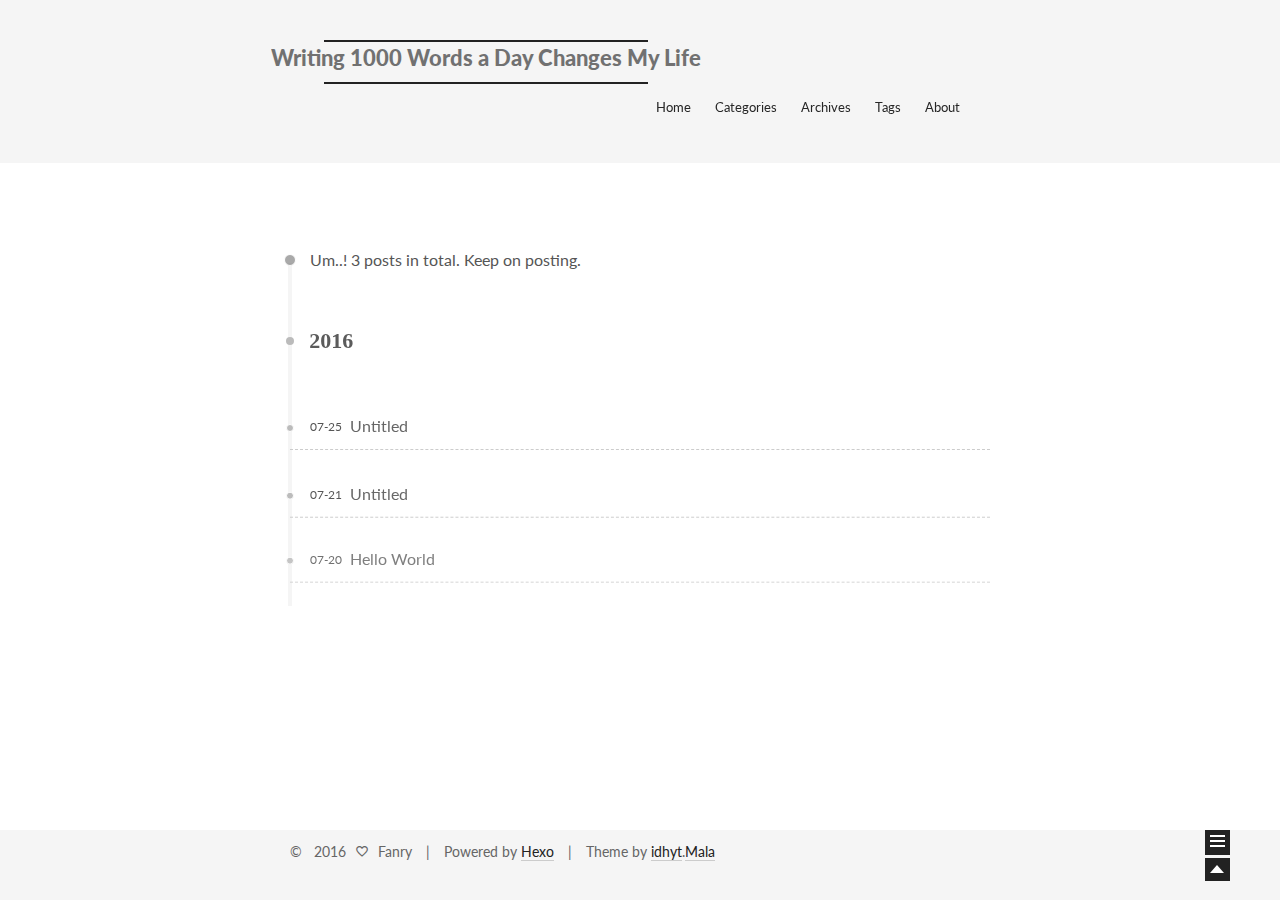
==== commit 49a238f8: "Site updated: 2016-07-25 21:41:14" ====
--- a/archives/index.html
+++ b/archives/index.html
@@ -57,7 +57,7 @@
   };
 </script>
 
-  <title> Archiv | fanry </title>
+  <title> Archive | fanry </title>
 </head>
 
 <body itemscope itemtype="http://schema.org/WebPage" lang="zh-CN">
@@ -108,7 +108,7 @@
         <li class="menu-item menu-item-home">
           <a href="/" rel="section">
             <i class="menu-item-icon icon-next-home"></i> <br />
-            Startseite
+            Home
           </a>
         </li>
       
@@ -116,7 +116,7 @@
         <li class="menu-item menu-item-categories">
           <a href="/categories" rel="section">
             <i class="menu-item-icon icon-next-categories"></i> <br />
-            Kategorien
+            Categories
           </a>
         </li>
       
@@ -124,7 +124,7 @@
         <li class="menu-item menu-item-archives">
           <a href="/archives" rel="section">
             <i class="menu-item-icon icon-next-archives"></i> <br />
-            Archiv
+            Archives
           </a>
         </li>
       
@@ -140,7 +140,7 @@
         <li class="menu-item menu-item-about">
           <a href="/about" rel="section">
             <i class="menu-item-icon icon-next-about"></i> <br />
-            Über
+            About
           </a>
         </li>
       
@@ -171,7 +171,7 @@
       
         
       
-      Öhm..! Insgesamt 3 Artikel. Bleib dran.
+      Um..! 3 posts in total. Keep on posting.
     </span>
 
     
@@ -196,7 +196,7 @@
       <h1 class="post-title">
         
             <a class="post-title-link" href="/2016/07/25/记大一第一周学习总结/" itemprop="url">
-              <span itemprop="name">Unbenannt</span>
+              <span itemprop="name">Untitled</span>
             </a>
         
       </h1>
@@ -227,7 +227,7 @@
       <h1 class="post-title">
         
             <a class="post-title-link" href="/2016/07/21/JS初步实践/" itemprop="url">
-              <span itemprop="name">Unbenannt</span>
+              <span itemprop="name">Untitled</span>
             </a>
         
       </h1>
@@ -310,21 +310,21 @@
           <div class="site-state-item site-state-posts">
             <a href="/archives">
               <span class="site-state-item-count">3</span>
-              <span class="site-state-item-name">Artikel</span>
+              <span class="site-state-item-name">posts</span>
             </a>
           </div>
 
           <div class="site-state-item site-state-categories">
             <a href="/categories">
               <span class="site-state-item-count">0</span>
-              <span class="site-state-item-name">Kategorien</span>
+              <span class="site-state-item-name">categories</span>
               </a>
           </div>
 
           <div class="site-state-item site-state-tags">
             <a href="/tags">
               <span class="site-state-item-count">0</span>
-              <span class="site-state-item-name">Tags</span>
+              <span class="site-state-item-name">tags</span>
               </a>
           </div>
 
@@ -389,7 +389,7 @@
 <!--
 <div class="powered-by"></div>
 <div class="powered-by">
-  Erstellt mit  <a class="theme-link" href="http://hexo.io">Hexo</a>
+  Powered by <a class="theme-link" href="http://hexo.io">Hexo</a>
 </div>
 -->
 
--- a/css/main.css
+++ b/css/main.css
@@ -1069,7 +1069,7 @@
   width: 4px;
   height: 4px;
   border-radius: 50%;
-  background: #0e8355;
+  background: #7e5742;
 }
 .links-of-friendly a {
   display: inline-block;
@@ -1087,7 +1087,7 @@
   width: 4px;
   height: 4px;
   border-radius: 50%;
-  background: #3bff93;
+  background: #ffd1ff;
 }
 .sidebar-nav {
   margin: 0;
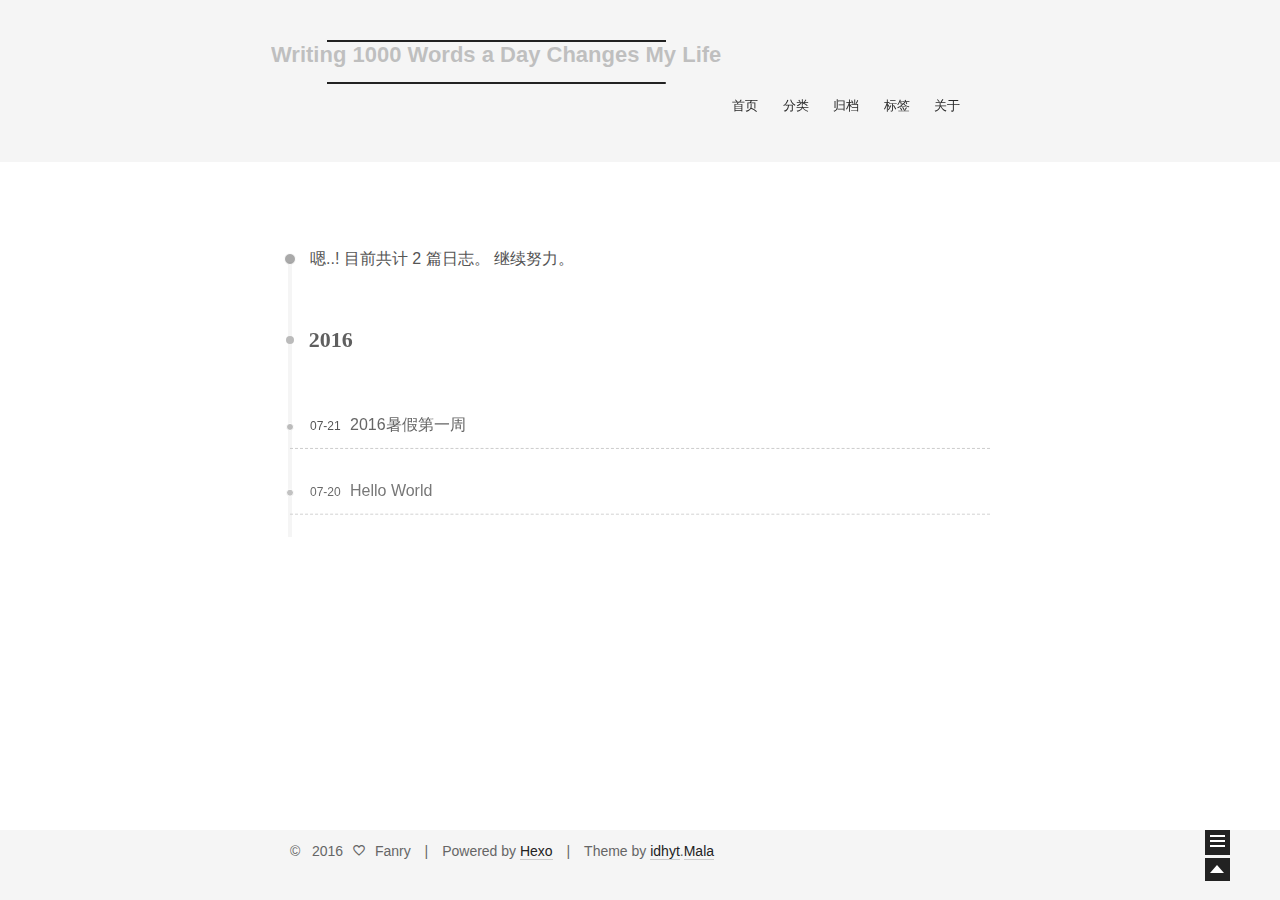
==== commit 0a05f833: "Site updated: 2016-07-25 21:56:26" ====
--- a/archives/index.html
+++ b/archives/index.html
@@ -19,8 +19,6 @@
   <link rel="stylesheet" type="text/css" href="/vendors/fancybox/source/jquery.fancybox.css?v=2.1.5"/>
 
 
-
-  <link href='//fonts.googleapis.com/css?family=Lato:300,400,700,400italic&subset=latin,latin-ext' rel='stylesheet' type='text/css'>
 
 
 <link rel="stylesheet" type="text/css" href="/css/main.css?v=0.4.5.1"/>
@@ -57,10 +55,10 @@
   };
 </script>
 
-  <title> Archive | fanry </title>
+  <title> 归档 | fanry </title>
 </head>
 
-<body itemscope itemtype="http://schema.org/WebPage" lang="zh-CN">
+<body itemscope itemtype="http://schema.org/WebPage" lang="zh-Hans">
 
   <!--[if lte IE 8]>
   <div style=' clear: both; height: 59px; padding:0 0 0 15px; position: relative;margin:0 auto;'>
@@ -108,7 +106,7 @@
         <li class="menu-item menu-item-home">
           <a href="/" rel="section">
             <i class="menu-item-icon icon-next-home"></i> <br />
-            Home
+            首页
           </a>
         </li>
       
@@ -116,7 +114,7 @@
         <li class="menu-item menu-item-categories">
           <a href="/categories" rel="section">
             <i class="menu-item-icon icon-next-categories"></i> <br />
-            Categories
+            分类
           </a>
         </li>
       
@@ -124,7 +122,7 @@
         <li class="menu-item menu-item-archives">
           <a href="/archives" rel="section">
             <i class="menu-item-icon icon-next-archives"></i> <br />
-            Archives
+            归档
           </a>
         </li>
       
@@ -132,7 +130,7 @@
         <li class="menu-item menu-item-tags">
           <a href="/tags" rel="section">
             <i class="menu-item-icon icon-next-tags"></i> <br />
-            Tags
+            标签
           </a>
         </li>
       
@@ -140,7 +138,7 @@
         <li class="menu-item menu-item-about">
           <a href="/about" rel="section">
             <i class="menu-item-icon icon-next-about"></i> <br />
-            About
+            关于
           </a>
         </li>
       
@@ -171,7 +169,7 @@
       
         
       
-      Um..! 3 posts in total. Keep on posting.
+      嗯..! 目前共计 2 篇日志。 继续努力。
     </span>
 
     
@@ -195,39 +193,8 @@
 
       <h1 class="post-title">
         
-            <a class="post-title-link" href="/2016/07/25/记大一第一周学习总结/" itemprop="url">
-              <span itemprop="name">Untitled</span>
-            </a>
-        
-      </h1>
-
-      <div class="post-meta">
-        <time class="post-time" datetime="2016-07-25T05:44:38.092Z" itemprop="dateCreated" content="2016-07-25"> 07-25 </time>
-      </div>
-
-    </header>
-  </article>
-
-
-
-    
-
-      
-      
-      
-
-      
-      
-
-      
-
-  <article class="post post-type-normal"itemscope itemtype="http://schema.org/Article">
-    <header class="post-header">
-
-      <h1 class="post-title">
-        
-            <a class="post-title-link" href="/2016/07/21/JS初步实践/" itemprop="url">
-              <span itemprop="name">Untitled</span>
+            <a class="post-title-link" href="/2016/07/21/2016暑假第一周/" itemprop="url">
+              <span itemprop="name">2016暑假第一周</span>
             </a>
         
       </h1>
@@ -309,22 +276,22 @@
         <nav class="site-state motion-element">
           <div class="site-state-item site-state-posts">
             <a href="/archives">
-              <span class="site-state-item-count">3</span>
-              <span class="site-state-item-name">posts</span>
+              <span class="site-state-item-count">2</span>
+              <span class="site-state-item-name">日志</span>
             </a>
           </div>
 
           <div class="site-state-item site-state-categories">
             <a href="/categories">
               <span class="site-state-item-count">0</span>
-              <span class="site-state-item-name">categories</span>
+              <span class="site-state-item-name">分类</span>
               </a>
           </div>
 
           <div class="site-state-item site-state-tags">
             <a href="/tags">
               <span class="site-state-item-count">0</span>
-              <span class="site-state-item-name">tags</span>
+              <span class="site-state-item-name">标签</span>
               </a>
           </div>
 
@@ -379,7 +346,7 @@
 
 <!--
 <div class="theme-info">
-  Theme -
+  主题 -
   <a class="theme-link" href="https://github.com/iissnan/hexo-theme-next">
     NexT.Mist
   </a>
@@ -389,7 +356,7 @@
 <!--
 <div class="powered-by"></div>
 <div class="powered-by">
-  Powered by <a class="theme-link" href="http://hexo.io">Hexo</a>
+  由 <a class="theme-link" href="http://hexo.io">Hexo</a> 强力驱动
 </div>
 -->
 
--- a/css/main.css
+++ b/css/main.css
@@ -1069,7 +1069,7 @@
   width: 4px;
   height: 4px;
   border-radius: 50%;
-  background: #7e5742;
+  background: #acfff0;
 }
 .links-of-friendly a {
   display: inline-block;
@@ -1087,7 +1087,7 @@
   width: 4px;
   height: 4px;
   border-radius: 50%;
-  background: #ffd1ff;
+  background: #ff25ff;
 }
 .sidebar-nav {
   margin: 0;
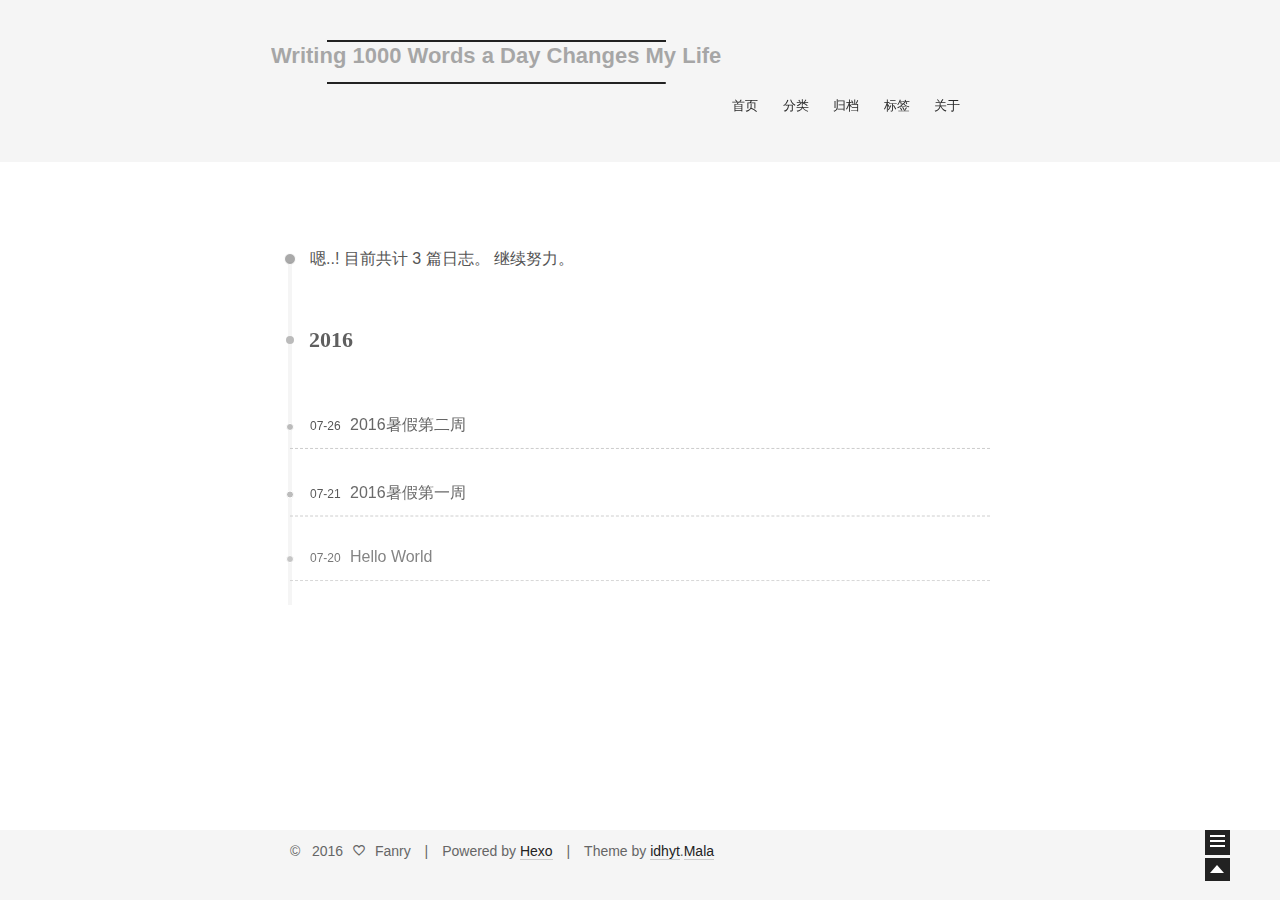
==== commit 4a474cfe: "Site updated: 2016-07-26 16:19:43" ====
--- a/archives/index.html
+++ b/archives/index.html
@@ -169,7 +169,7 @@
       
         
       
-      嗯..! 目前共计 2 篇日志。 继续努力。
+      嗯..! 目前共计 3 篇日志。 继续努力。
     </span>
 
     
@@ -183,6 +183,37 @@
         <div class="collection-title">
           <h2 class="archive-year motion-element" id="archive-year-2016">2016</h2>
         </div>
+      
+      
+
+      
+
+  <article class="post post-type-normal"itemscope itemtype="http://schema.org/Article">
+    <header class="post-header">
+
+      <h1 class="post-title">
+        
+            <a class="post-title-link" href="/2016/07/26/2016暑假第二周/" itemprop="url">
+              <span itemprop="name">2016暑假第二周</span>
+            </a>
+        
+      </h1>
+
+      <div class="post-meta">
+        <time class="post-time" datetime="2016-07-26T08:12:45.791Z" itemprop="dateCreated" content="2016-07-26"> 07-26 </time>
+      </div>
+
+    </header>
+  </article>
+
+
+
+    
+
+      
+      
+      
+
       
       
 
@@ -276,14 +307,14 @@
         <nav class="site-state motion-element">
           <div class="site-state-item site-state-posts">
             <a href="/archives">
-              <span class="site-state-item-count">2</span>
+              <span class="site-state-item-count">3</span>
               <span class="site-state-item-name">日志</span>
             </a>
           </div>
 
           <div class="site-state-item site-state-categories">
             <a href="/categories">
-              <span class="site-state-item-count">0</span>
+              <span class="site-state-item-count">1</span>
               <span class="site-state-item-name">分类</span>
               </a>
           </div>
--- a/css/main.css
+++ b/css/main.css
@@ -1069,7 +1069,7 @@
   width: 4px;
   height: 4px;
   border-radius: 50%;
-  background: #acfff0;
+  background: #ff7088;
 }
 .links-of-friendly a {
   display: inline-block;
@@ -1087,7 +1087,7 @@
   width: 4px;
   height: 4px;
   border-radius: 50%;
-  background: #ff25ff;
+  background: #e016ff;
 }
 .sidebar-nav {
   margin: 0;
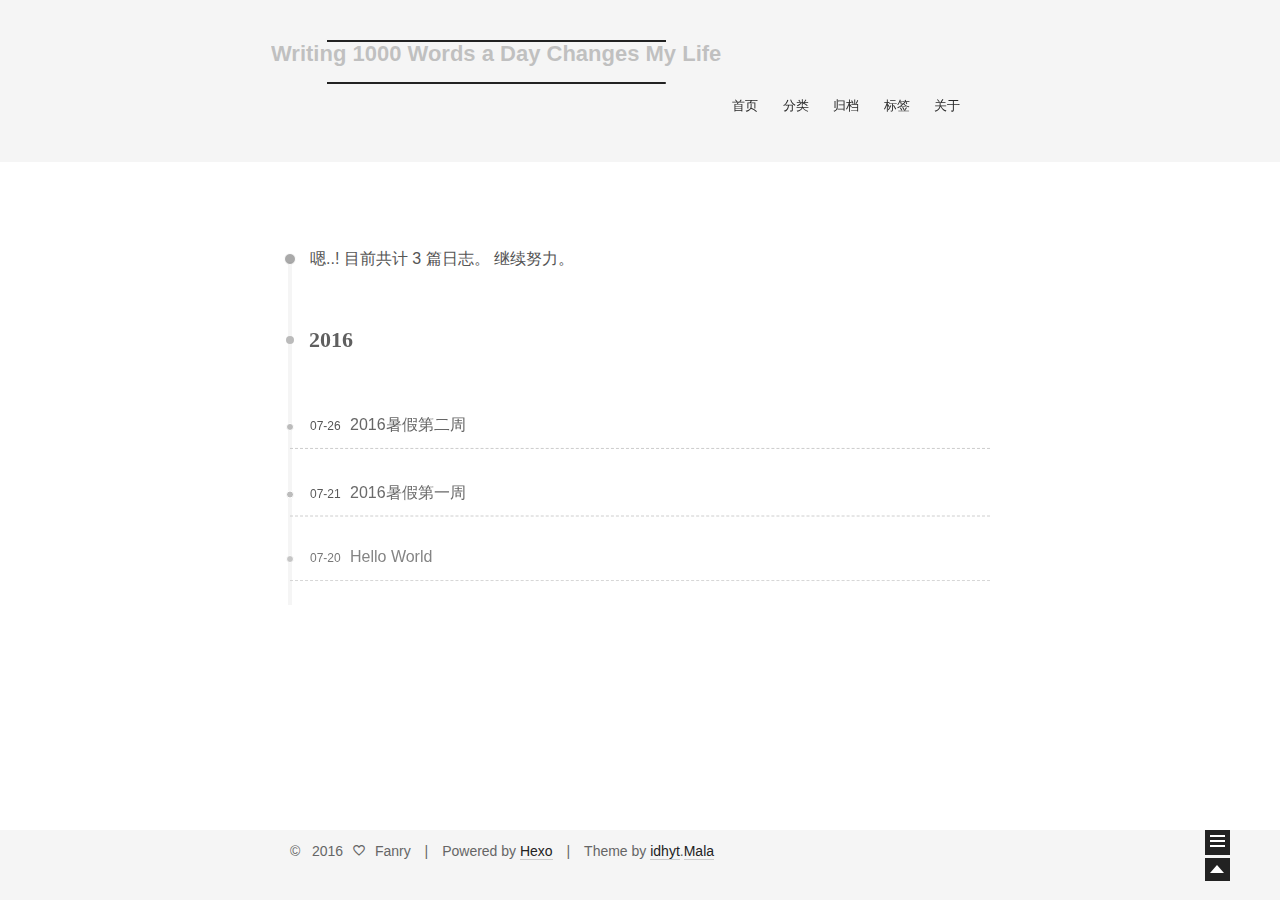
==== commit e60f220a: "Site updated: 2016-07-26 16:23:14" ====
--- a/archives/index.html
+++ b/archives/index.html
@@ -200,7 +200,7 @@
       </h1>
 
       <div class="post-meta">
-        <time class="post-time" datetime="2016-07-26T08:12:45.791Z" itemprop="dateCreated" content="2016-07-26"> 07-26 </time>
+        <time class="post-time" datetime="2016-07-25T16:00:00.000Z" itemprop="dateCreated" content="2016-07-25"> 07-26 </time>
       </div>
 
     </header>
--- a/css/main.css
+++ b/css/main.css
@@ -1069,7 +1069,7 @@
   width: 4px;
   height: 4px;
   border-radius: 50%;
-  background: #ff7088;
+  background: #aaff12;
 }
 .links-of-friendly a {
   display: inline-block;
@@ -1087,7 +1087,7 @@
   width: 4px;
   height: 4px;
   border-radius: 50%;
-  background: #e016ff;
+  background: #16ff5d;
 }
 .sidebar-nav {
   margin: 0;
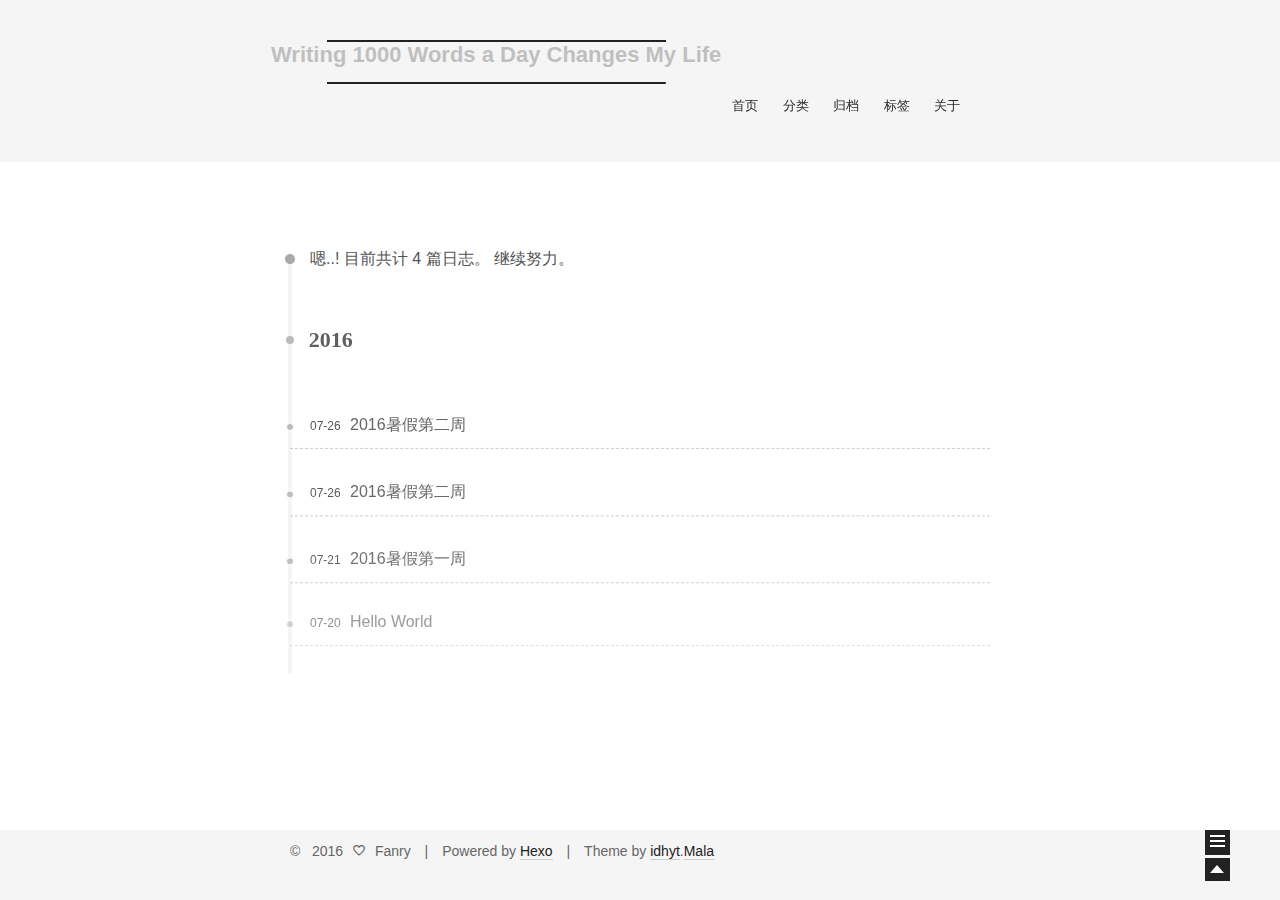
==== commit 7a724061: "Site updated: 2016-08-09 11:41:36" ====
--- a/archives/index.html
+++ b/archives/index.html
@@ -169,7 +169,7 @@
       
         
       
-      嗯..! 目前共计 3 篇日志。 继续努力。
+      嗯..! 目前共计 4 篇日志。 继续努力。
     </span>
 
     
@@ -194,6 +194,37 @@
       <h1 class="post-title">
         
             <a class="post-title-link" href="/2016/07/26/2016暑假第二周/" itemprop="url">
+              <span itemprop="name">2016暑假第二周</span>
+            </a>
+        
+      </h1>
+
+      <div class="post-meta">
+        <time class="post-time" datetime="2016-07-25T16:00:00.000Z" itemprop="dateCreated" content="2016-07-25"> 07-26 </time>
+      </div>
+
+    </header>
+  </article>
+
+
+
+    
+
+      
+      
+      
+
+      
+      
+
+      
+
+  <article class="post post-type-normal"itemscope itemtype="http://schema.org/Article">
+    <header class="post-header">
+
+      <h1 class="post-title">
+        
+            <a class="post-title-link" href="/2016/07/26/2016暑假第三周/" itemprop="url">
               <span itemprop="name">2016暑假第二周</span>
             </a>
         
@@ -307,7 +338,7 @@
         <nav class="site-state motion-element">
           <div class="site-state-item site-state-posts">
             <a href="/archives">
-              <span class="site-state-item-count">3</span>
+              <span class="site-state-item-count">4</span>
               <span class="site-state-item-name">日志</span>
             </a>
           </div>
--- a/css/main.css
+++ b/css/main.css
@@ -573,12 +573,12 @@
 }
 .post pre,
 .post .highlight {
-  background: #1d1f21;
+  background: #f7f7f7;
   margin: 20px 0;
   padding: 15px;
   overflow: auto;
   font-size: 13px;
-  color: #c5c8c6;
+  color: #4d4d4c;
   line-height: 1.2;
 }
 .post .highlight .gutter pre,
@@ -615,7 +615,7 @@
 }
 .post .highlight figcaption {
   font-size: 0.85em;
-  color: #969896;
+  color: #8e908c;
   line-height: 1em;
   margin-bottom: 1em;
 }
@@ -642,7 +642,7 @@
   border-style: solid;
   border-color: #ccc;
   border-width: 1px 0;
-  background: #1d1f21;
+  background: #f7f7f7;
   padding: 15px 40px 15px 15px;
 }
 .post .gist .gist-file {
@@ -668,8 +668,8 @@
   border: none;
 }
 .post .gist .gist-file .gist-meta {
-  background: #1d1f21;
-  color: #969896;
+  background: #f7f7f7;
+  color: #8e908c;
   font: 13px Lato, "Microsoft Jhenghei", "Hiragino Sans GB", "Microsoft YaHei", sans-serif;
   text-shadow: 0 0;
   padding: 0;
@@ -684,7 +684,7 @@
   text-decoration: underline;
 }
 pre .comment {
-  color: #969896;
+  color: #8e908c;
 }
 pre .variable,
 pre .attribute,
@@ -698,7 +698,7 @@
 pre .css .id,
 pre .css .class,
 pre .css .pseudo {
-  color: #c66;
+  color: #c82829;
 }
 pre .number,
 pre .preprocessor,
@@ -706,11 +706,11 @@
 pre .literal,
 pre .params,
 pre .constant {
-  color: #de935f;
+  color: #f5871f;
 }
 pre .ruby .class .title,
 pre .css .rules .attribute {
-  color: #b5bd68;
+  color: #718c00;
 }
 pre .string,
 pre .value,
@@ -718,11 +718,11 @@
 pre .header,
 pre .ruby .symbol,
 pre .xml .cdata {
-  color: #b5bd68;
+  color: #718c00;
 }
 pre .title,
 pre .css .hexcolor {
-  color: #8abeb7;
+  color: #3e999f;
 }
 pre .function,
 pre .python .decorator,
@@ -732,11 +732,11 @@
 pre .perl .sub,
 pre .javascript .title,
 pre .coffeescript .title {
-  color: #81a2be;
+  color: #4271ae;
 }
 pre .keyword,
 pre .javascript .function {
-  color: #b294bb;
+  color: #8959a8;
 }
 html,
 body {
@@ -1069,7 +1069,7 @@
   width: 4px;
   height: 4px;
   border-radius: 50%;
-  background: #aaff12;
+  background: #6a44e0;
 }
 .links-of-friendly a {
   display: inline-block;
@@ -1087,7 +1087,7 @@
   width: 4px;
   height: 4px;
   border-radius: 50%;
-  background: #16ff5d;
+  background: #fc8e3e;
 }
 .sidebar-nav {
   margin: 0;
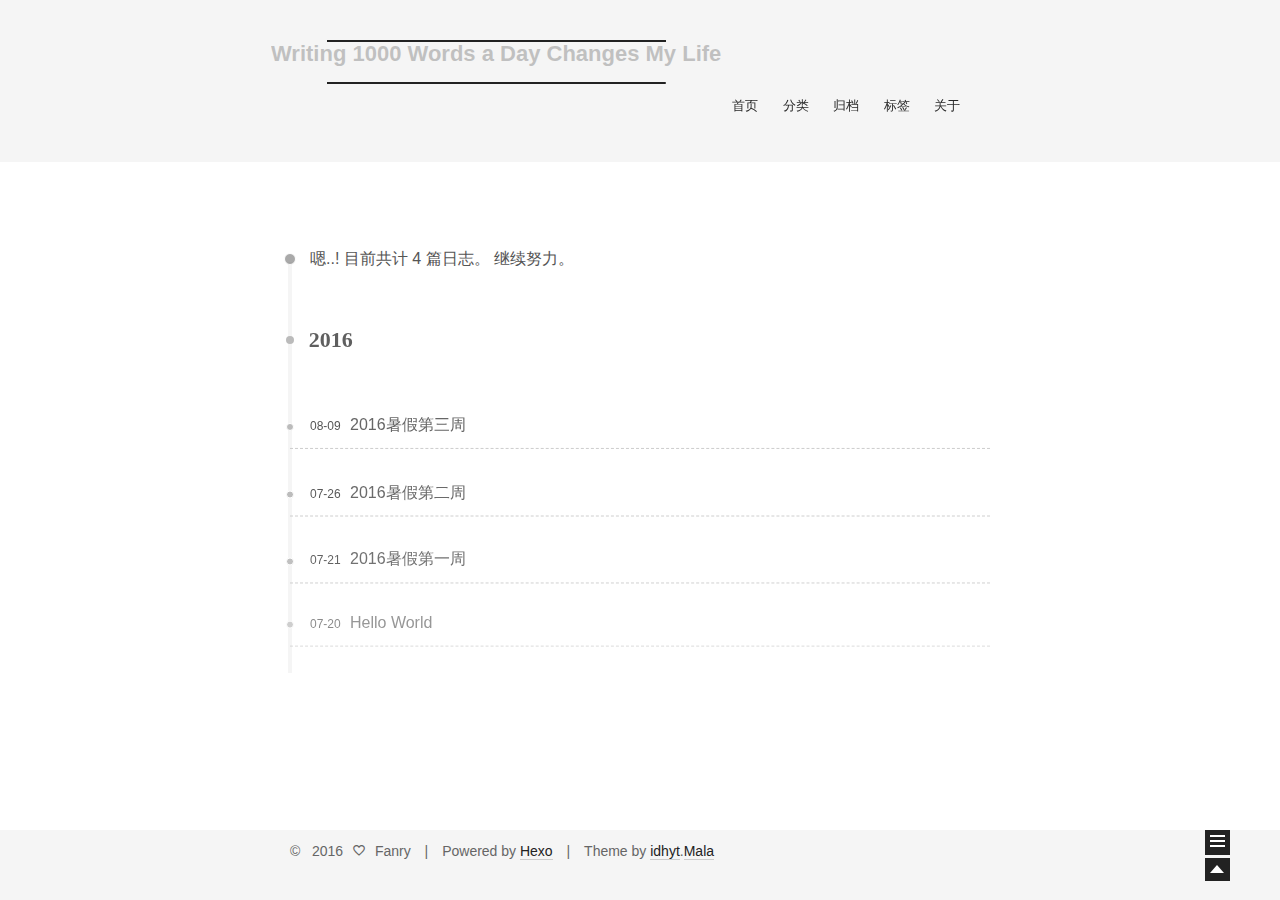
==== commit f0ef69ac: "Site updated: 2016-08-09 11:45:22" ====
--- a/archives/index.html
+++ b/archives/index.html
@@ -193,14 +193,14 @@
 
       <h1 class="post-title">
         
-            <a class="post-title-link" href="/2016/07/26/2016暑假第二周/" itemprop="url">
-              <span itemprop="name">2016暑假第二周</span>
+            <a class="post-title-link" href="/2016/08/09/2016暑假第三周/" itemprop="url">
+              <span itemprop="name">2016暑假第三周</span>
             </a>
         
       </h1>
 
       <div class="post-meta">
-        <time class="post-time" datetime="2016-07-25T16:00:00.000Z" itemprop="dateCreated" content="2016-07-25"> 07-26 </time>
+        <time class="post-time" datetime="2016-08-08T16:00:00.000Z" itemprop="dateCreated" content="2016-08-08"> 08-09 </time>
       </div>
 
     </header>
@@ -224,7 +224,7 @@
 
       <h1 class="post-title">
         
-            <a class="post-title-link" href="/2016/07/26/2016暑假第三周/" itemprop="url">
+            <a class="post-title-link" href="/2016/07/26/2016暑假第二周/" itemprop="url">
               <span itemprop="name">2016暑假第二周</span>
             </a>
         
--- a/css/main.css
+++ b/css/main.css
@@ -1069,7 +1069,7 @@
   width: 4px;
   height: 4px;
   border-radius: 50%;
-  background: #6a44e0;
+  background: #ff9674;
 }
 .links-of-friendly a {
   display: inline-block;
@@ -1087,7 +1087,7 @@
   width: 4px;
   height: 4px;
   border-radius: 50%;
-  background: #fc8e3e;
+  background: #0b9dff;
 }
 .sidebar-nav {
   margin: 0;
